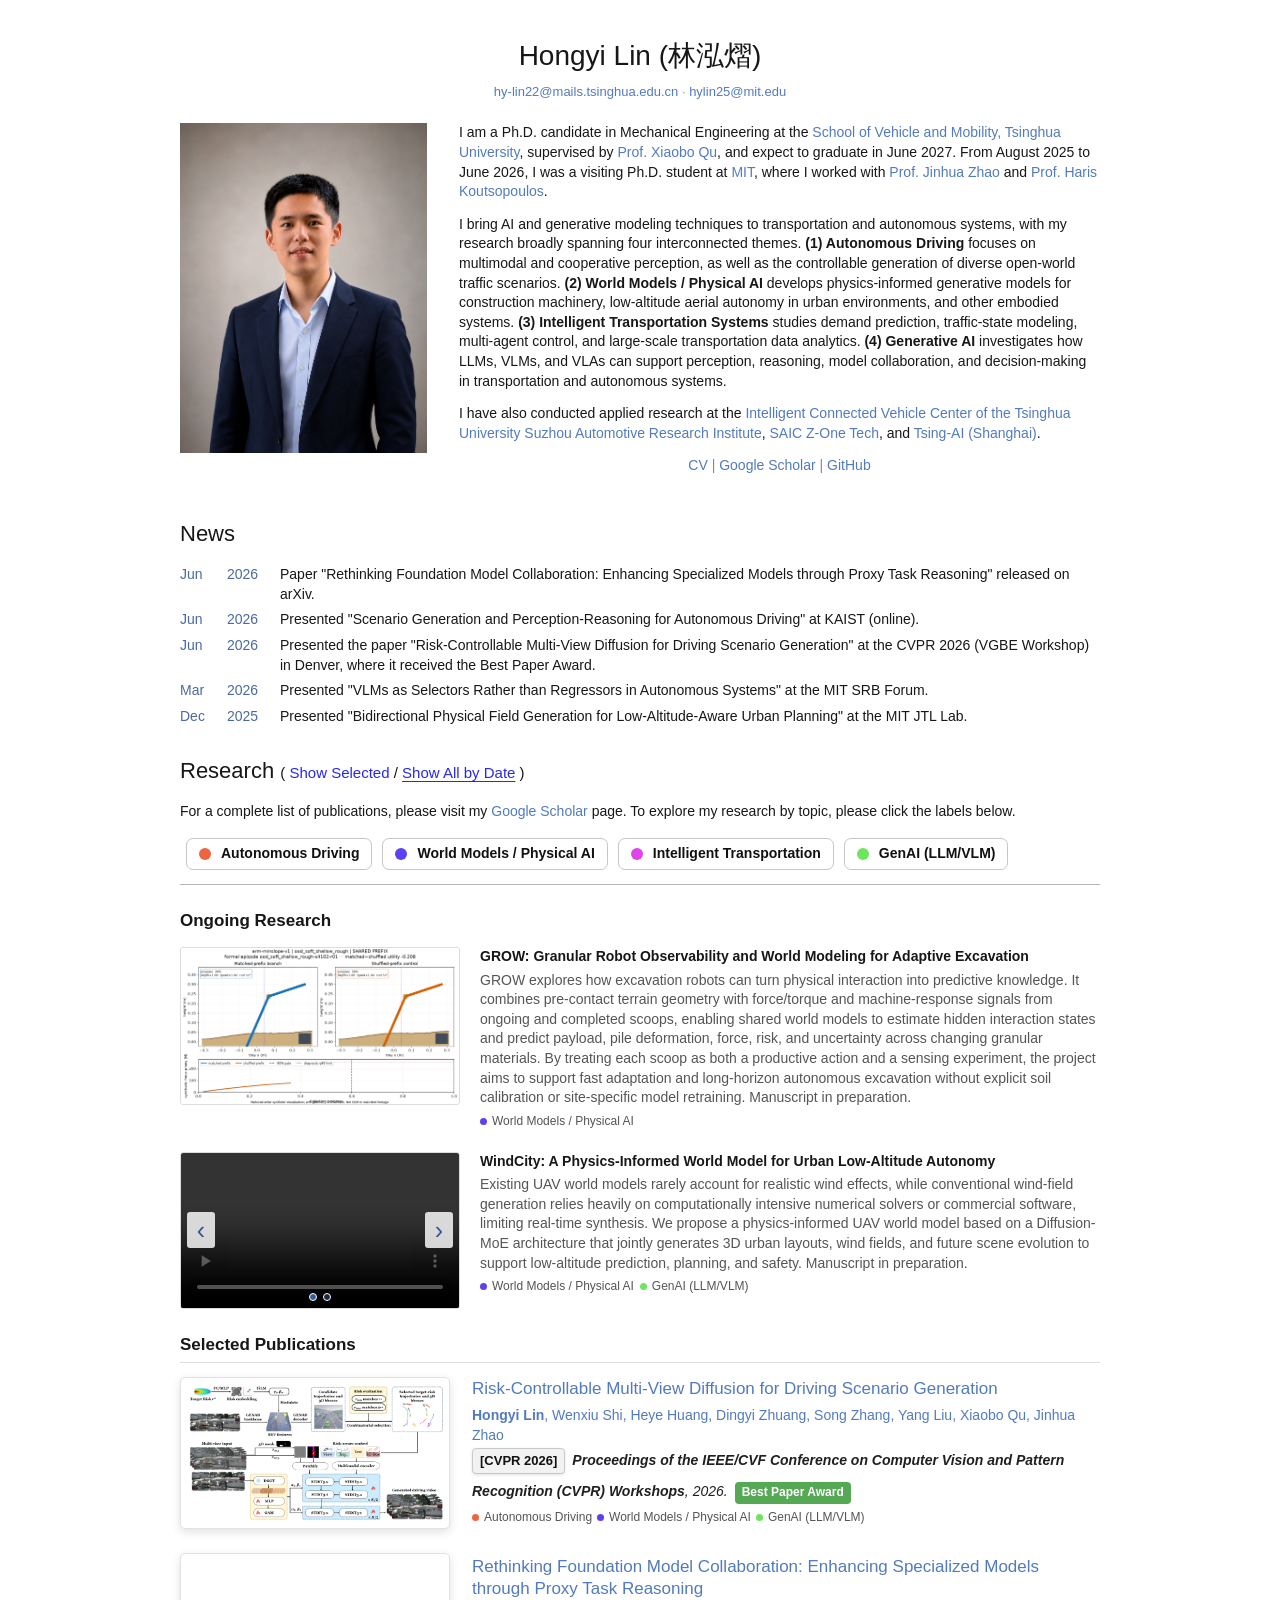
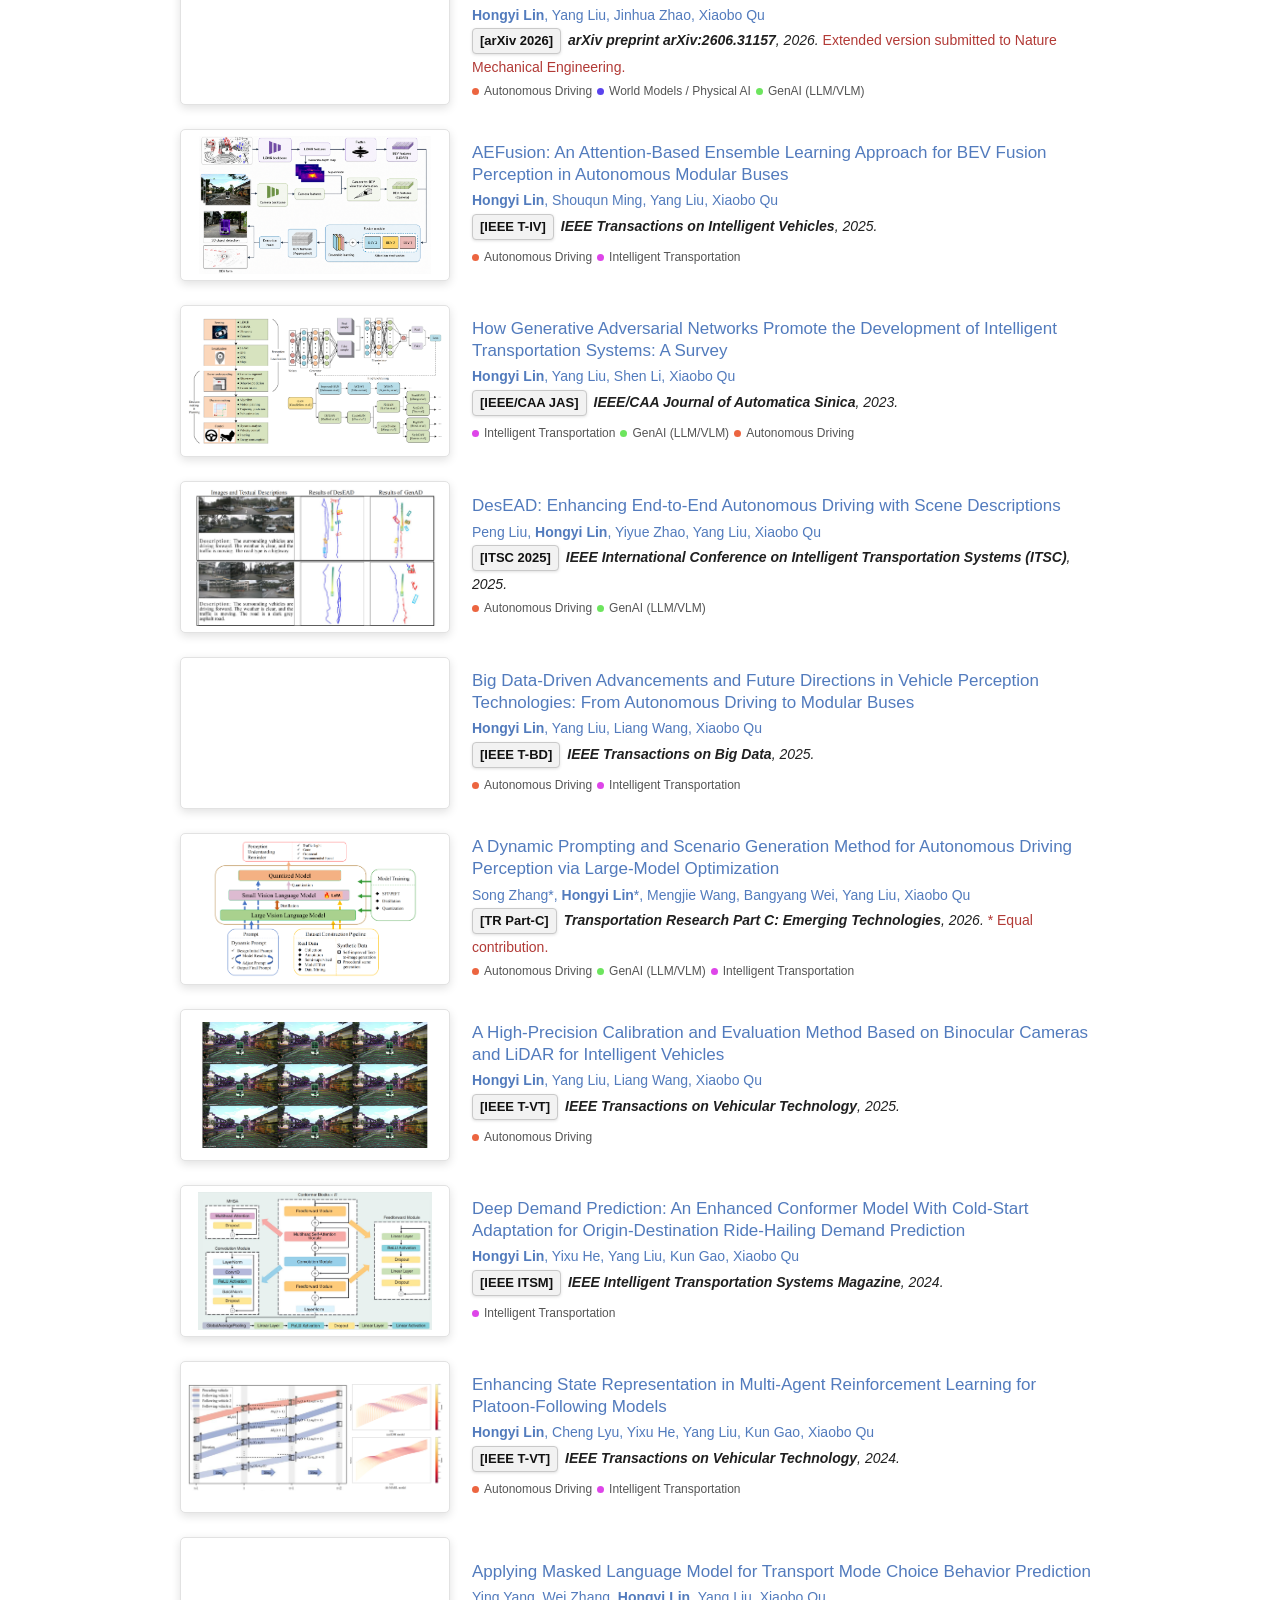
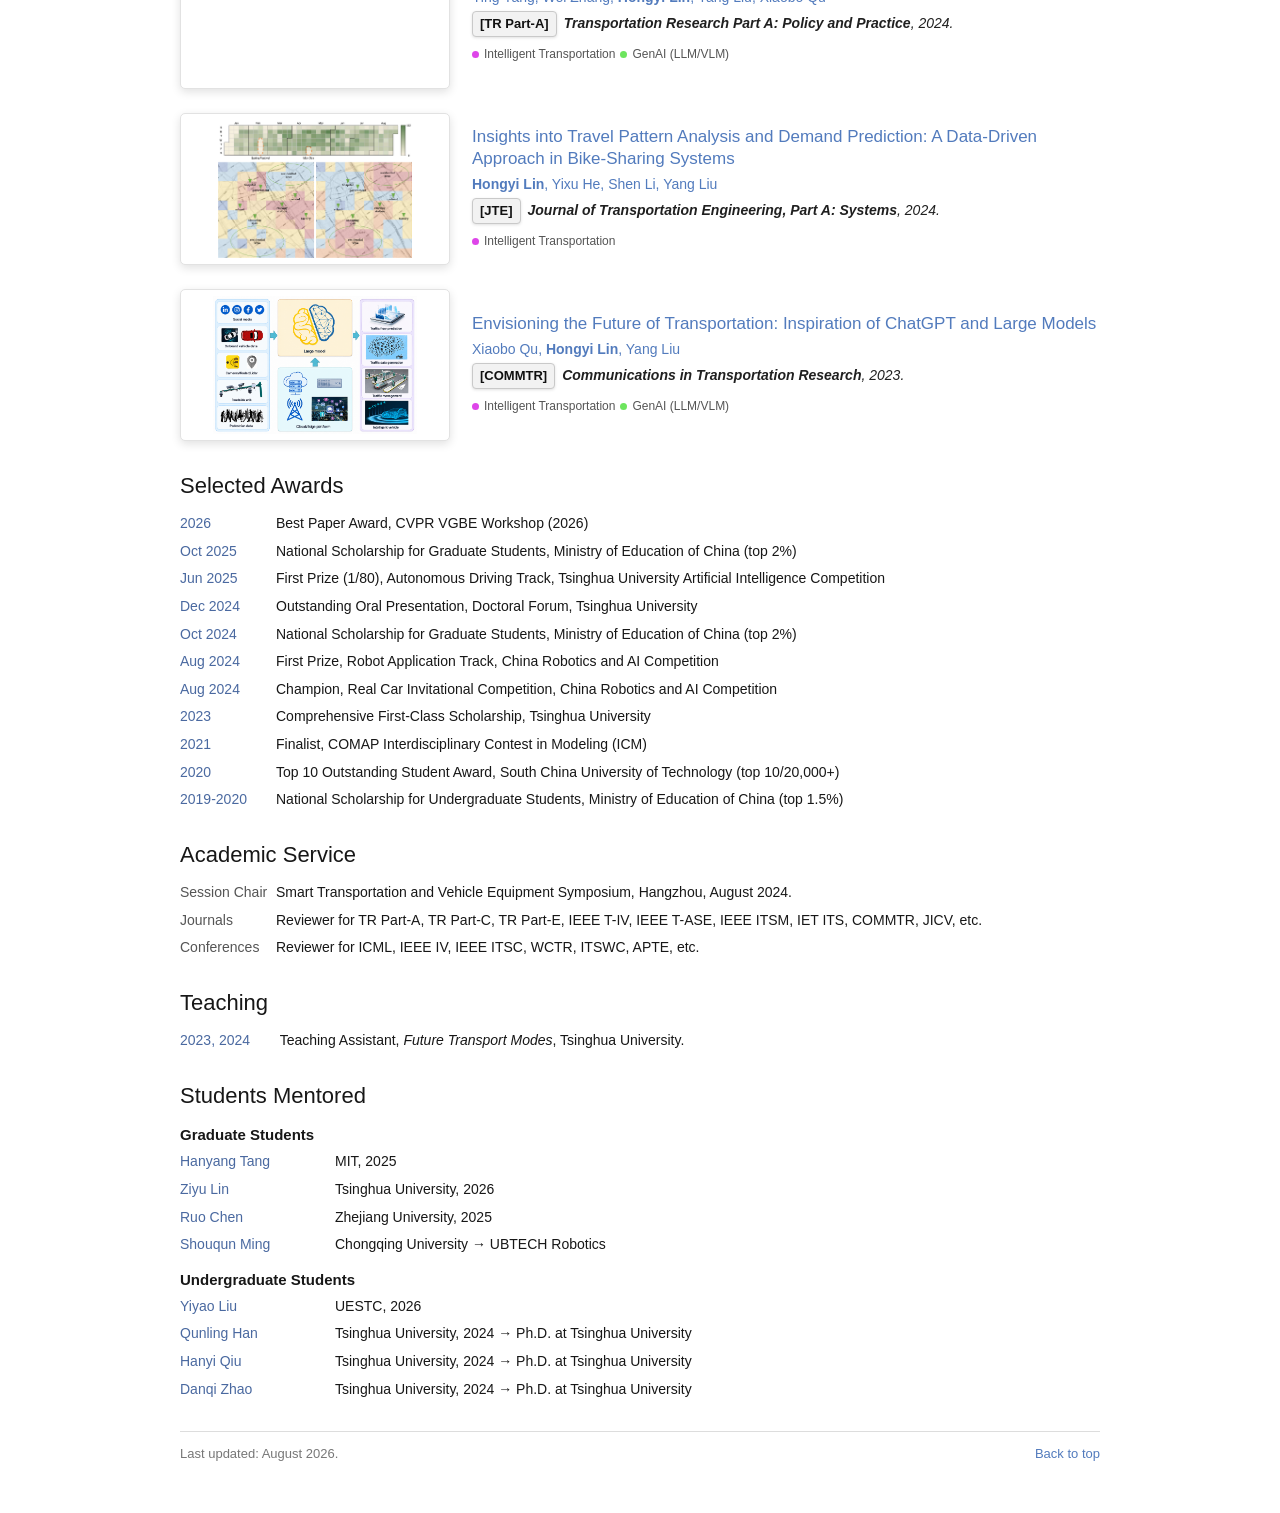
==== index.html @ 963e02c4 "Publish latest academic homepage" ====
<!DOCTYPE html><html lang="en"><head><meta charSet="utf-8"/><meta name="viewport" content="width=device-width, initial-scale=1"/><link rel="stylesheet" href="/_next/static/css/index.C1M2opIc.css" data-rsc-css-href="/_next/static/css/index.C1M2opIc.css" data-precedence="vite-rsc/importer-resources"/><link rel="modulepreload" fetchPriority="low" href="/_next/static/chunks/index-BpZXVQft.js"/><script src="/_next/static/chunks/rolldown-runtime-C60lm6uB.js" type="module" async=""></script><script src="/_next/static/chunks/framework-BgSIrAUN.js" type="module" async=""></script><link rel="modulepreload" href="/_next/static/chunks/layout-segment-context-D71dS33d.js" crossorigin=""/><link rel="modulepreload" href="/_next/static/chunks/page-6f1nJbVe.js" crossorigin=""/><title>Hongyi Lin | 林泓熠</title><meta name="description" content="Academic homepage of Hongyi Lin (林泓熠), a Ph.D. candidate at Tsinghua University working on autonomous driving, Physical AI, world models, intelligent transportation, and generative AI."/><meta property="og:title" content="Hongyi Lin"/><meta property="og:description" content="Autonomous driving, Physical AI, world models, intelligent transportation, and generative AI."/><meta property="og:type" content="website"/><meta name="twitter:card" content="summary"/><meta name="twitter:title" content="Hongyi Lin"/><meta name="twitter:description" content="Autonomous driving, Physical AI, world models, intelligent transportation, and generative AI."/><link rel="shortcut icon" href="/favicon.svg"/><link rel="icon" href="/favicon.svg"/><script>Object.assign(((self[Symbol.for("vinext.navigationRuntime")]??={bootstrap:{routeManifest:null},functions:{}}).bootstrap.rsc??={rsc:[]}),{params:{},nav:{"pathname":"/","searchParams":[]}})</script><link rel="modulepreload" href="/_next/static/chunks/index-BpZXVQft.js" />
</head><body><main class="page" id="top"><section class="profile"><h1>Hongyi Lin (林泓熠)</h1><p class="email"><a href="mailto:hy-lin22@mails.tsinghua.edu.cn">hy-lin22@mails.tsinghua.edu.cn</a><span> · </span><a href="mailto:hylin25@mit.edu">hylin25@mit.edu</a></p><div class="profile-grid"><div class="portrait-box"><img src="/images/hongyi-lin-portrait-3x4.png" alt="Hongyi Lin" loading="eager" fetchPriority="high" decoding="async" data-nimg="fill" style="position:absolute;inset:0;width:100%;height:100%;object-fit:cover"/></div><div class="bio"><p>I am a Ph.D. candidate in Mechanical Engineering at the <a href="https://eng.svm.tsinghua.edu.cn/" target="_blank" rel="noreferrer">School of Vehicle and Mobility, Tsinghua University</a>, supervised by <a href="https://eng.svm.tsinghua.edu.cn/info/1025/1077.htm" target="_blank" rel="noreferrer">Prof. Xiaobo Qu</a>, and expect to graduate in June 2027. From August 2025 to June 2026, I was a visiting Ph.D. student at <a href="https://mobility.mit.edu/" target="_blank" rel="noreferrer">MIT</a>, where I worked with <a href="https://dusp.mit.edu/people/jinhua-zhao" target="_blank" rel="noreferrer">Prof. Jinhua Zhao</a> and <a href="https://coe.northeastern.edu/people/koutsopoulos-haris/" target="_blank" rel="noreferrer">Prof. Haris Koutsopoulos</a>.</p><p>I bring AI and generative modeling techniques to transportation and autonomous systems, with my research broadly spanning four interconnected themes. <strong>(1) Autonomous Driving</strong> focuses on multimodal and cooperative perception, as well as the controllable generation of diverse open-world traffic scenarios. <strong>(2) World Models / Physical AI</strong> develops physics-informed generative models for construction machinery, low-altitude aerial autonomy in urban environments, and other embodied systems. <strong>(3) Intelligent Transportation Systems</strong> studies demand prediction, traffic-state modeling, multi-agent control, and large-scale transportation data analytics. <strong>(4) Generative AI</strong> investigates how LLMs, VLMs, and VLAs can support perception, reasoning, model collaboration, and decision-making in transportation and autonomous systems.</p><p>I have also conducted applied research at the <a href="https://www.tsari.tsinghua.edu.cn/service/jsyf/znwlyf/" target="_blank" rel="noreferrer">Intelligent Connected Vehicle Center of the Tsinghua University Suzhou Automotive Research Institute</a>, <a href="https://www.z-one.tech/" target="_blank" rel="noreferrer">SAIC Z-One Tech</a>, and <a href="https://zex-t.com/" target="_blank" rel="noreferrer">Tsing-AI (Shanghai)</a>.</p><p class="profile-links"><a href="/Hongyi_Lin_CV.pdf" target="_blank" rel="noreferrer">CV</a> | <a href="https://scholar.google.cz/citations?user=pegSsfoAAAAJ&amp;hl=en" target="_blank" rel="noreferrer">Google Scholar</a> | <a href="https://github.com/HongyiLin6" target="_blank" rel="noreferrer">GitHub</a></p></div></div></section><section><h2>News</h2><div class="news-list"><div class="news-row"><span>Jun</span><span>2026</span><p>Paper &quot;Rethinking Foundation Model Collaboration: Enhancing Specialized Models through Proxy Task Reasoning&quot; released on arXiv.</p></div><div class="news-row"><span>Jun</span><span>2026</span><p>Presented &quot;Scenario Generation and Perception-Reasoning for Autonomous Driving&quot; at KAIST (online).</p></div><div class="news-row"><span>Jun</span><span>2026</span><p>Presented the paper &quot;Risk-Controllable Multi-View Diffusion for Driving Scenario Generation&quot; at the CVPR 2026 (VGBE Workshop) in Denver, where it received the Best Paper Award.</p></div><div class="news-row"><span>Mar</span><span>2026</span><p>Presented &quot;VLMs as Selectors Rather than Regressors in Autonomous Systems&quot; at the MIT SRB Forum.</p></div><div class="news-row"><span>Dec</span><span>2025</span><p>Presented &quot;Bidirectional Physical Field Generation for Low-Altitude-Aware Urban Planning&quot; at the MIT JTL Lab.</p></div><div class="news-row"><span>Jan</span><span>2025</span><p>Paper &quot;A High-Precision Calibration and Evaluation Method Based on Binocular Cameras and LiDAR for Intelligent Vehicles&quot; accepted by IEEE T-VT.</p></div><div class="news-row"><span>Dec</span><span>2024</span><p>Paper &quot;Big Data-Driven Advancements and Future Directions in Vehicle Perception Technologies: From Autonomous Driving to Modular Buses&quot; accepted by IEEE T-BD.</p></div><div class="news-row"><span>Dec</span><span>2024</span><p>Presented &quot;AEFusion: An Attention-Based Ensemble Learning Approach for BEV Fusion Perception in Autonomous Modular Buses&quot; at the Doctoral Forum, Tsinghua University, and received the Outstanding Oral Presentation Award.</p></div><div class="news-row"><span>Aug</span><span>2024</span><p>Paper &quot;AEFusion: An Attention-Based Ensemble Learning Approach for BEV Fusion Perception in Autonomous Modular Buses&quot; accepted by IEEE T-IV.</p></div><div class="news-row"><span>Aug</span><span>2024</span><p>Served as Session Chair at the Smart Transportation and Vehicle Equipment Symposium in Hangzhou.</p></div><div class="news-row"><span>Jul</span><span>2024</span><p>Presented &quot;Enhancing Transportation Modeling with Physics-Informed Machine Learning&quot; at APTE, National University of Singapore.</p></div><div class="news-row"><span>Jun</span><span>2024</span><p>Presented &quot;Framework for Large-Scale Urban Traffic State Estimation Based on AIGC&quot; at KES-STS 2024 (online), hosted in Portugal.</p></div><div class="news-row"><span>Jun</span><span>2024</span><p>Presented &quot;Enhancing State Representation in Multi-Agent Reinforcement Learning for Platoon-Following Models&quot; at WTC 2024 in Qingdao, China.</p></div><div class="news-row"><span>Mar</span><span>2024</span><p>Paper &quot;Enhancing State Representation in Multi-Agent Reinforcement Learning for Platoon-Following Models&quot; published online in IEEE T-VT.</p></div><div class="news-row"><span>Sep</span><span>2023</span><p>Paper &quot;Deep Demand Prediction: An Enhanced Conformer Model With Cold-Start Adaptation for Origin-Destination Ride-Hailing Demand Prediction&quot; published online in IEEE ITSM.</p></div><div class="news-row"><span>Jun</span><span>2023</span><p>Paper &quot;How Generative Adversarial Networks Promote the Development of Intelligent Transportation Systems: A Survey&quot; accepted by IEEE/CAA JAS.</p></div></div></section><section id="research"><h2 class="research-heading">Research <span>( <button class="">Show Selected</button> / <button class="active">Show All by Date</button> )</span></h2><p>For a complete list of publications, please visit my <a href="https://scholar.google.cz/citations?user=pegSsfoAAAAJ&amp;hl=en" target="_blank" rel="noreferrer">Google Scholar</a> page. To explore my research by topic, please click the labels below.</p><nav class="topic-filter" aria-label="Filter publications by topic"><button class="" style="--topic-color:#ec6540"><span class="topic-dot"></span>Autonomous Driving</button><button class="" style="--topic-color:#5a43ee"><span class="topic-dot"></span>World Models / Physical AI</button><button class="" style="--topic-color:#de45e9"><span class="topic-dot"></span>Intelligent Transportation</button><button class="" style="--topic-color:#6de55e"><span class="topic-dot"></span>GenAI (LLM/VLM)</button></nav><div class="research-rule"></div><h3>Ongoing Research</h3><div class="ongoing-list"><article class="ongoing-project"><img src="/media/earthmoving-world-model.gif" alt="Conditional earthmoving world-model rollout" width="1200" height="675" loading="lazy" decoding="async" class="ongoing-media" data-nimg="1"/><div><strong>GROW: Granular Robot Observability and World Modeling for Adaptive Excavation</strong><p>GROW explores how excavation robots can turn physical interaction into predictive knowledge. It combines pre-contact terrain geometry with force/torque and machine-response signals from ongoing and completed scoops, enabling shared world models to estimate hidden interaction states and predict payload, pile deformation, force, risk, and uncertainty across changing granular materials. By treating each scoop as both a productive action and a sensing experiment, the project aims to support fast adaptation and long-horizon autonomous excavation without explicit soil calibration or site-specific model retraining. Manuscript in preparation.</p><div class="ongoing-tags"><span class="paper-tag compact" style="--topic-color:#5a43ee"><span class="topic-dot"></span>World Models / Physical AI</span></div></div></article><article class="ongoing-project"><div class="ongoing-slider" aria-label="WindCity research videos"><div class="ongoing-slider-track" style="transform:translateX(-0%)"><div class="ongoing-slide"><video class="ongoing-media" controls="" muted="" loop="" playsInline="" preload="metadata"><source src="/media/windcity-uav.mp4" type="video/mp4"/></video></div><div class="ongoing-slide"><img src="/media/windcity-wind-field.gif" alt="WindCity urban wind-field evolution" width="640" height="240" loading="lazy" decoding="async" class="ongoing-media" data-nimg="1"/></div></div><button type="button" class="slider-arrow slider-previous" aria-label="Show previous WindCity video">‹</button><button type="button" class="slider-arrow slider-next" aria-label="Show next WindCity video">›</button><div class="slider-dots" aria-label="Choose WindCity video"><button type="button" class="active" aria-label="Show WindCity video 1" aria-current="true"></button><button type="button" class="" aria-label="Show WindCity video 2"></button></div></div><div><strong>WindCity: A Physics-Informed World Model for Urban Low-Altitude Autonomy</strong><p>Existing UAV world models rarely account for realistic wind effects, while conventional wind-field generation relies heavily on computationally intensive numerical solvers or commercial software, limiting real-time synthesis. We propose a physics-informed UAV world model based on a Diffusion-MoE architecture that jointly generates 3D urban layouts, wind fields, and future scene evolution to support low-altitude prediction, planning, and safety. Manuscript in preparation.</p><div class="ongoing-tags"><span class="paper-tag compact" style="--topic-color:#5a43ee"><span class="topic-dot"></span>World Models / Physical AI</span><span class="paper-tag compact" style="--topic-color:#6de55e"><span class="topic-dot"></span>GenAI (LLM/VLM)</span></div></div></article></div><h3 class="publication-list-title">Selected Publications</h3><div aria-live="polite"><article class="publication-row"><a class="publication-image" href="https://openaccess.thecvf.com/content/CVPR2026W/VGBE/html/Lin_Risk-Controllable_Multi-View_Diffusion_for_Driving_Scenario_Generation_CVPRW_2026_paper.html" target="_blank" rel="noreferrer" tabindex="-1"><img src="/uploads/publications/1787118545807-24914146-f7f6-4f78-b8e6-bf16704ff6d8.png" alt="Research figure from Risk-Controllable Multi-View Diffusion for Driving Scenario Generation" width="1600" height="900" loading="lazy" decoding="async" data-nimg="1"/></a><div class="publication-copy"><a class="publication-title" href="https://openaccess.thecvf.com/content/CVPR2026W/VGBE/html/Lin_Risk-Controllable_Multi-View_Diffusion_for_Driving_Scenario_Generation_CVPRW_2026_paper.html" target="_blank" rel="noreferrer">Risk-Controllable Multi-View Diffusion for Driving Scenario Generation</a><p class="authors"><strong>Hongyi Lin</strong>, Wenxiu Shi, Heye Huang, Dingyi Zhuang, Song Zhang, Yang Liu, Xiaobo Qu, Jinhua Zhao</p><p class="venue"><span class="venue-badge">[<!-- -->CVPR 2026<!-- -->]</span><strong>Proceedings of the IEEE/CVF Conference on Computer Vision and Pattern Recognition (CVPR) Workshops</strong>, <!-- -->2026<!-- -->.<span class="award-badge">Best Paper Award</span></p><div class="publication-meta"><span class="paper-tags"><span class="paper-tag compact" style="--topic-color:#ec6540"><span class="topic-dot"></span>Autonomous Driving</span><span class="paper-tag compact" style="--topic-color:#5a43ee"><span class="topic-dot"></span>World Models / Physical AI</span><span class="paper-tag compact" style="--topic-color:#6de55e"><span class="topic-dot"></span>GenAI (LLM/VLM)</span></span></div></div></article><article class="publication-row"><a class="publication-image" href="https://scholar.google.cz/citations?view_op=view_citation&amp;hl=en&amp;user=pegSsfoAAAAJ&amp;citation_for_view=pegSsfoAAAAJ:O3NaXMp0MMsC" target="_blank" rel="noreferrer" tabindex="-1"><img src="/images/publications/vlm-selector-figure1.png" alt="Research figure from Rethinking Foundation Model Collaboration: Enhancing Specialized Models through Proxy Task Reasoning" width="1600" height="900" loading="lazy" decoding="async" data-nimg="1"/></a><div class="publication-copy"><a class="publication-title" href="https://scholar.google.cz/citations?view_op=view_citation&amp;hl=en&amp;user=pegSsfoAAAAJ&amp;citation_for_view=pegSsfoAAAAJ:O3NaXMp0MMsC" target="_blank" rel="noreferrer">Rethinking Foundation Model Collaboration: Enhancing Specialized Models through Proxy Task Reasoning</a><p class="authors"><strong>Hongyi Lin</strong>, Yang Liu, Jinhua Zhao, Xiaobo Qu</p><p class="venue"><span class="venue-badge">[<!-- -->arXiv 2026<!-- -->]</span><strong>arXiv preprint arXiv:2606.31157</strong>, <!-- -->2026<!-- -->.<!-- --> <em>Extended version submitted to Nature Mechanical Engineering<!-- -->.</em></p><div class="publication-meta"><span class="paper-tags"><span class="paper-tag compact" style="--topic-color:#ec6540"><span class="topic-dot"></span>Autonomous Driving</span><span class="paper-tag compact" style="--topic-color:#5a43ee"><span class="topic-dot"></span>World Models / Physical AI</span><span class="paper-tag compact" style="--topic-color:#6de55e"><span class="topic-dot"></span>GenAI (LLM/VLM)</span></span></div></div></article><article class="publication-row"><a class="publication-image" href="https://doi.org/10.1109/TIV.2024.3454288" target="_blank" rel="noreferrer" tabindex="-1"><img src="/uploads/publications/1787119425774-a2892bb0-4a10-41a7-bf97-0a50e06126d9.png" alt="Research figure from AEFusion: An Attention-Based Ensemble Learning Approach for BEV Fusion Perception in Autonomous Modular Buses" width="1600" height="900" loading="lazy" decoding="async" data-nimg="1"/></a><div class="publication-copy"><a class="publication-title" href="https://doi.org/10.1109/TIV.2024.3454288" target="_blank" rel="noreferrer">AEFusion: An Attention-Based Ensemble Learning Approach for BEV Fusion Perception in Autonomous Modular Buses</a><p class="authors"><strong>Hongyi Lin</strong>, Shouqun Ming, Yang Liu, Xiaobo Qu</p><p class="venue"><span class="venue-badge">[<!-- -->IEEE T-IV<!-- -->]</span><strong>IEEE Transactions on Intelligent Vehicles</strong>, <!-- -->2025<!-- -->.</p><div class="publication-meta"><span class="paper-tags"><span class="paper-tag compact" style="--topic-color:#ec6540"><span class="topic-dot"></span>Autonomous Driving</span><span class="paper-tag compact" style="--topic-color:#de45e9"><span class="topic-dot"></span>Intelligent Transportation</span></span></div></div></article><article class="publication-row"><a class="publication-image" href="https://doi.org/10.1109/JAS.2023.123744" target="_blank" rel="noreferrer" tabindex="-1"><img src="/uploads/publications/1787121255342-3c48c660-8a7a-413b-a62e-6adcd79c401a.png" alt="Research figure from How Generative Adversarial Networks Promote the Development of Intelligent Transportation Systems: A Survey" width="1600" height="900" loading="lazy" decoding="async" data-nimg="1"/></a><div class="publication-copy"><a class="publication-title" href="https://doi.org/10.1109/JAS.2023.123744" target="_blank" rel="noreferrer">How Generative Adversarial Networks Promote the Development of Intelligent Transportation Systems: A Survey</a><p class="authors"><strong>Hongyi Lin</strong>, Yang Liu, Shen Li, Xiaobo Qu</p><p class="venue"><span class="venue-badge">[<!-- -->IEEE/CAA JAS<!-- -->]</span><strong>IEEE/CAA Journal of Automatica Sinica</strong>, <!-- -->2023<!-- -->.</p><div class="publication-meta"><span class="paper-tags"><span class="paper-tag compact" style="--topic-color:#de45e9"><span class="topic-dot"></span>Intelligent Transportation</span><span class="paper-tag compact" style="--topic-color:#6de55e"><span class="topic-dot"></span>GenAI (LLM/VLM)</span><span class="paper-tag compact" style="--topic-color:#ec6540"><span class="topic-dot"></span>Autonomous Driving</span></span></div></div></article><article class="publication-row"><a class="publication-image" href="https://scholar.google.com/scholar?q=DesEAD+Enhancing+End-to-End+Autonomous+Driving+with+Scene+Descriptions" target="_blank" rel="noreferrer" tabindex="-1"><img src="/uploads/publications/1787120159186-bcadcf33-3279-46ce-a679-9e3bc16fd0b1.png" alt="Research figure from DesEAD: Enhancing End-to-End Autonomous Driving with Scene Descriptions" width="1600" height="900" loading="lazy" decoding="async" data-nimg="1"/></a><div class="publication-copy"><a class="publication-title" href="https://scholar.google.com/scholar?q=DesEAD+Enhancing+End-to-End+Autonomous+Driving+with+Scene+Descriptions" target="_blank" rel="noreferrer">DesEAD: Enhancing End-to-End Autonomous Driving with Scene Descriptions</a><p class="authors">Peng Liu, <strong>Hongyi Lin</strong>, Yiyue Zhao, Yang Liu, Xiaobo Qu</p><p class="venue"><span class="venue-badge">[<!-- -->ITSC 2025<!-- -->]</span><strong>IEEE International Conference on Intelligent Transportation Systems (ITSC)</strong>, <!-- -->2025<!-- -->.</p><div class="publication-meta"><span class="paper-tags"><span class="paper-tag compact" style="--topic-color:#ec6540"><span class="topic-dot"></span>Autonomous Driving</span><span class="paper-tag compact" style="--topic-color:#6de55e"><span class="topic-dot"></span>GenAI (LLM/VLM)</span></span></div></div></article><article class="publication-row"><a class="publication-image" href="https://ieeexplore.ieee.org/abstract/document/10833875/" target="_blank" rel="noreferrer" tabindex="-1"><img src="/uploads/publications/1787120070886-e3a9d48f-0d5b-43d4-8e19-ea20e1d608a7.png" alt="Research figure from Big Data-Driven Advancements and Future Directions in Vehicle Perception Technologies: From Autonomous Driving to Modular Buses" width="1600" height="900" loading="lazy" decoding="async" data-nimg="1"/></a><div class="publication-copy"><a class="publication-title" href="https://ieeexplore.ieee.org/abstract/document/10833875/" target="_blank" rel="noreferrer">Big Data-Driven Advancements and Future Directions in Vehicle Perception Technologies: From Autonomous Driving to Modular Buses</a><p class="authors"><strong>Hongyi Lin</strong>, Yang Liu, Liang Wang, Xiaobo Qu</p><p class="venue"><span class="venue-badge">[<!-- -->IEEE T-BD<!-- -->]</span><strong>IEEE Transactions on Big Data</strong>, <!-- -->2025<!-- -->.</p><div class="publication-meta"><span class="paper-tags"><span class="paper-tag compact" style="--topic-color:#ec6540"><span class="topic-dot"></span>Autonomous Driving</span><span class="paper-tag compact" style="--topic-color:#de45e9"><span class="topic-dot"></span>Intelligent Transportation</span></span></div></div></article><article class="publication-row"><a class="publication-image" href="https://doi.org/10.1016/j.trc.2026.105672" target="_blank" rel="noreferrer" tabindex="-1"><img src="/uploads/publications/1787118827218-cb9aea8a-db78-4595-871d-53e30a556331.png" alt="Research figure from A Dynamic Prompting and Scenario Generation Method for Autonomous Driving Perception via Large-Model Optimization" width="1600" height="900" loading="lazy" decoding="async" data-nimg="1"/></a><div class="publication-copy"><a class="publication-title" href="https://doi.org/10.1016/j.trc.2026.105672" target="_blank" rel="noreferrer">A Dynamic Prompting and Scenario Generation Method for Autonomous Driving Perception via Large-Model Optimization</a><p class="authors">Song Zhang*, <strong>Hongyi Lin</strong>*, Mengjie Wang, Bangyang Wei, Yang Liu, Xiaobo Qu</p><p class="venue"><span class="venue-badge">[<!-- -->TR Part-C<!-- -->]</span><strong>Transportation Research Part C: Emerging Technologies</strong>, <!-- -->2026<!-- -->.<!-- --> <em>* Equal contribution<!-- -->.</em></p><div class="publication-meta"><span class="paper-tags"><span class="paper-tag compact" style="--topic-color:#ec6540"><span class="topic-dot"></span>Autonomous Driving</span><span class="paper-tag compact" style="--topic-color:#6de55e"><span class="topic-dot"></span>GenAI (LLM/VLM)</span><span class="paper-tag compact" style="--topic-color:#de45e9"><span class="topic-dot"></span>Intelligent Transportation</span></span></div></div></article><article class="publication-row"><a class="publication-image" href="https://doi.org/10.1109/TVT.2025.3530479" target="_blank" rel="noreferrer" tabindex="-1"><img src="/images/calibration-grid.png" alt="Research figure from A High-Precision Calibration and Evaluation Method Based on Binocular Cameras and LiDAR for Intelligent Vehicles" width="1600" height="900" loading="lazy" decoding="async" data-nimg="1"/></a><div class="publication-copy"><a class="publication-title" href="https://doi.org/10.1109/TVT.2025.3530479" target="_blank" rel="noreferrer">A High-Precision Calibration and Evaluation Method Based on Binocular Cameras and LiDAR for Intelligent Vehicles</a><p class="authors"><strong>Hongyi Lin</strong>, Yang Liu, Liang Wang, Xiaobo Qu</p><p class="venue"><span class="venue-badge">[<!-- -->IEEE T-VT<!-- -->]</span><strong>IEEE Transactions on Vehicular Technology</strong>, <!-- -->2025<!-- -->.</p><div class="publication-meta"><span class="paper-tags"><span class="paper-tag compact" style="--topic-color:#ec6540"><span class="topic-dot"></span>Autonomous Driving</span></span></div></div></article><article class="publication-row"><a class="publication-image" href="https://doi.org/10.1109/MITS.2023.3309653" target="_blank" rel="noreferrer" tabindex="-1"><img src="/uploads/publications/1787120982593-e8d116a0-f94f-487c-8dd3-a90496e6d9ea.png" alt="Research figure from Deep Demand Prediction: An Enhanced Conformer Model With Cold-Start Adaptation for Origin-Destination Ride-Hailing Demand Prediction" width="1600" height="900" loading="lazy" decoding="async" data-nimg="1"/></a><div class="publication-copy"><a class="publication-title" href="https://doi.org/10.1109/MITS.2023.3309653" target="_blank" rel="noreferrer">Deep Demand Prediction: An Enhanced Conformer Model With Cold-Start Adaptation for Origin-Destination Ride-Hailing Demand Prediction</a><p class="authors"><strong>Hongyi Lin</strong>, Yixu He, Yang Liu, Kun Gao, Xiaobo Qu</p><p class="venue"><span class="venue-badge">[<!-- -->IEEE ITSM<!-- -->]</span><strong>IEEE Intelligent Transportation Systems Magazine</strong>, <!-- -->2024<!-- -->.</p><div class="publication-meta"><span class="paper-tags"><span class="paper-tag compact" style="--topic-color:#de45e9"><span class="topic-dot"></span>Intelligent Transportation</span></span></div></div></article><article class="publication-row"><a class="publication-image" href="https://doi.org/10.1109/TVT.2024.3373533" target="_blank" rel="noreferrer" tabindex="-1"><img src="/uploads/publications/1787120394976-2c570cef-c4df-4ff8-a604-9a0885ebd5a6.png" alt="Research figure from Enhancing State Representation in Multi-Agent Reinforcement Learning for Platoon-Following Models" width="1600" height="900" loading="lazy" decoding="async" data-nimg="1"/></a><div class="publication-copy"><a class="publication-title" href="https://doi.org/10.1109/TVT.2024.3373533" target="_blank" rel="noreferrer">Enhancing State Representation in Multi-Agent Reinforcement Learning for Platoon-Following Models</a><p class="authors"><strong>Hongyi Lin</strong>, Cheng Lyu, Yixu He, Yang Liu, Kun Gao, Xiaobo Qu</p><p class="venue"><span class="venue-badge">[<!-- -->IEEE T-VT<!-- -->]</span><strong>IEEE Transactions on Vehicular Technology</strong>, <!-- -->2024<!-- -->.</p><div class="publication-meta"><span class="paper-tags"><span class="paper-tag compact" style="--topic-color:#ec6540"><span class="topic-dot"></span>Autonomous Driving</span><span class="paper-tag compact" style="--topic-color:#de45e9"><span class="topic-dot"></span>Intelligent Transportation</span></span></div></div></article><article class="publication-row"><a class="publication-image" href="https://doi.org/10.1016/j.tra.2024.104074" target="_blank" rel="noreferrer" tabindex="-1"><img src="/uploads/publications/1787123414118-f1f9be8b-a18f-4082-b916-45ac5e7648c7.png" alt="Research figure from Applying Masked Language Model for Transport Mode Choice Behavior Prediction" width="1600" height="900" loading="lazy" decoding="async" data-nimg="1"/></a><div class="publication-copy"><a class="publication-title" href="https://doi.org/10.1016/j.tra.2024.104074" target="_blank" rel="noreferrer">Applying Masked Language Model for Transport Mode Choice Behavior Prediction</a><p class="authors">Ying Yang, Wei Zhang, <strong>Hongyi Lin</strong>, Yang Liu, Xiaobo Qu</p><p class="venue"><span class="venue-badge">[<!-- -->TR Part-A<!-- -->]</span><strong>Transportation Research Part A: Policy and Practice</strong>, <!-- -->2024<!-- -->.</p><div class="publication-meta"><span class="paper-tags"><span class="paper-tag compact" style="--topic-color:#de45e9"><span class="topic-dot"></span>Intelligent Transportation</span><span class="paper-tag compact" style="--topic-color:#6de55e"><span class="topic-dot"></span>GenAI (LLM/VLM)</span></span></div></div></article><article class="publication-row"><a class="publication-image" href="https://doi.org/10.1061/JTEPBS.TEENG-8137" target="_blank" rel="noreferrer" tabindex="-1"><img src="/uploads/publications/1787120977043-40102e1a-538f-484d-aa33-3d20bb9a4cce.png" alt="Research figure from Insights into Travel Pattern Analysis and Demand Prediction: A Data-Driven Approach in Bike-Sharing Systems" width="1600" height="900" loading="lazy" decoding="async" data-nimg="1"/></a><div class="publication-copy"><a class="publication-title" href="https://doi.org/10.1061/JTEPBS.TEENG-8137" target="_blank" rel="noreferrer">Insights into Travel Pattern Analysis and Demand Prediction: A Data-Driven Approach in Bike-Sharing Systems</a><p class="authors"><strong>Hongyi Lin</strong>, Yixu He, Shen Li, Yang Liu</p><p class="venue"><span class="venue-badge">[<!-- -->JTE<!-- -->]</span><strong>Journal of Transportation Engineering, Part A: Systems</strong>, <!-- -->2024<!-- -->.</p><div class="publication-meta"><span class="paper-tags"><span class="paper-tag compact" style="--topic-color:#de45e9"><span class="topic-dot"></span>Intelligent Transportation</span></span></div></div></article><article class="publication-row"><a class="publication-image" href="https://doi.org/10.1016/j.commtr.2023.100103" target="_blank" rel="noreferrer" tabindex="-1"><img src="/uploads/publications/1787120978428-3305b521-44c9-4cca-ab0a-4b8d2c6e243f.png" alt="Research figure from Envisioning the Future of Transportation: Inspiration of ChatGPT and Large Models" width="1600" height="900" loading="lazy" decoding="async" data-nimg="1"/></a><div class="publication-copy"><a class="publication-title" href="https://doi.org/10.1016/j.commtr.2023.100103" target="_blank" rel="noreferrer">Envisioning the Future of Transportation: Inspiration of ChatGPT and Large Models</a><p class="authors">Xiaobo Qu, <strong>Hongyi Lin</strong>, Yang Liu</p><p class="venue"><span class="venue-badge">[<!-- -->COMMTR<!-- -->]</span><strong>Communications in Transportation Research</strong>, <!-- -->2023<!-- -->.</p><div class="publication-meta"><span class="paper-tags"><span class="paper-tag compact" style="--topic-color:#de45e9"><span class="topic-dot"></span>Intelligent Transportation</span><span class="paper-tag compact" style="--topic-color:#6de55e"><span class="topic-dot"></span>GenAI (LLM/VLM)</span></span></div></div></article></div></section><section><h2>Selected Awards</h2><div class="simple-list"><p><span>2026</span>Best Paper Award, CVPR VGBE Workshop (2026)</p><p><span>Oct 2025</span>National Scholarship for Graduate Students, Ministry of Education of China (top 2%)</p><p><span>Jun 2025</span>First Prize (1/80), Autonomous Driving Track, Tsinghua University Artificial Intelligence Competition</p><p><span>Dec 2024</span>Outstanding Oral Presentation, Doctoral Forum, Tsinghua University</p><p><span>Oct 2024</span>National Scholarship for Graduate Students, Ministry of Education of China (top 2%)</p><p><span>Aug 2024</span>First Prize, Robot Application Track, China Robotics and AI Competition</p><p><span>Aug 2024</span>Champion, Real Car Invitational Competition, China Robotics and AI Competition</p><p><span>2023</span>Comprehensive First-Class Scholarship, Tsinghua University</p><p><span>2021</span>Finalist, COMAP Interdisciplinary Contest in Modeling (ICM)</p><p><span>2020</span>Top 10 Outstanding Student Award, South China University of Technology (top 10/20,000+)</p><p><span>2019-2020</span>National Scholarship for Undergraduate Students, Ministry of Education of China (top 1.5%)</p></div></section><section><h2>Academic Service</h2><div class="simple-list service-list"><p><span>Session Chair</span>Smart Transportation and Vehicle Equipment Symposium, Hangzhou, August 2024.</p><p><span>Journals</span>Reviewer for TR Part-A, TR Part-C, TR Part-E, IEEE T-IV, IEEE T-ASE, IEEE ITSM, IET ITS, COMMTR, JICV, etc.</p><p><span>Conferences</span>Reviewer for ICML, IEEE IV, IEEE ITSC, WCTR, ITSWC, APTE, etc.</p></div></section><section><h2>Teaching</h2><div class="simple-list"><p><span>2023, 2024</span> Teaching Assistant, <em>Future Transport Modes</em>, Tsinghua University.</p></div></section><section><h2>Students Mentored</h2><div class="simple-list mentoring-list"><h3>Graduate Students</h3><p><span>Hanyang Tang</span>MIT, 2025</p><p><span>Ziyu Lin</span>Tsinghua University, 2026</p><p><span>Ruo Chen</span>Zhejiang University, 2025</p><p><span>Shouqun Ming</span>Chongqing University → UBTECH Robotics</p><h3>Undergraduate Students</h3><p><span>Yiyao Liu</span>UESTC, 2026</p><p><span>Qunling Han</span>Tsinghua University, 2024 → Ph.D. at Tsinghua University</p><p><span>Hanyi Qiu</span>Tsinghua University, 2024 → Ph.D. at Tsinghua University</p><p><span>Danqi Zhao</span>Tsinghua University, 2024 → Ph.D. at Tsinghua University</p></div></section><footer><p>Last updated: August 2026.</p><p><a href="#top">Back to top</a></p></footer></main><script type="module" src="/_next/static/chunks/index-BpZXVQft.js" id="_R_" async=""></script><script>((self[Symbol.for("vinext.navigationRuntime")]??={bootstrap:{routeManifest:null},functions:{}}).bootstrap.rsc??={rsc:[]}).rsc.push("2:I[\"43ff2fb034b8\",[],\"Children\",1]\n")</script><script>((self[Symbol.for("vinext.navigationRuntime")]??={bootstrap:{routeManifest:null},functions:{}}).bootstrap.rsc??={rsc:[]}).rsc.push("3:I[\"99e50bc1c07a\",[],\"GlobalErrorBoundary\",1]\n")</script><script>((self[Symbol.for("vinext.navigationRuntime")]??={bootstrap:{routeManifest:null},functions:{}}).bootstrap.rsc??={rsc:[]}).rsc.push("4:I[\"a4f9a8437bde\",[],\"default\",1]\n")</script><script>((self[Symbol.for("vinext.navigationRuntime")]??={bootstrap:{routeManifest:null},functions:{}}).bootstrap.rsc??={rsc:[]}).rsc.push("5:I[\"99e50bc1c07a\",[],\"ErrorBoundary\",1]\n")</script><script>((self[Symbol.for("vinext.navigationRuntime")]??={bootstrap:{routeManifest:null},functions:{}}).bootstrap.rsc??={rsc:[]}).rsc.push("6:I[\"e159047a93f1\",[],\"LayoutSegmentProvider\",1]\n")</script><script>((self[Symbol.for("vinext.navigationRuntime")]??={bootstrap:{routeManifest:null},functions:{}}).bootstrap.rsc??={rsc:[]}).rsc.push("7:I[\"43ff2fb034b8\",[],\"Slot\",1]\n")</script><script>((self[Symbol.for("vinext.navigationRuntime")]??={bootstrap:{routeManifest:null},functions:{}}).bootstrap.rsc??={rsc:[]}).rsc.push("8:I[\"105d30f76def\",[],\"AppRouterScrollTarget\",1]\n")</script><script>((self[Symbol.for("vinext.navigationRuntime")]??={bootstrap:{routeManifest:null},functions:{}}).bootstrap.rsc??={rsc:[]}).rsc.push("9:I[\"99e50bc1c07a\",[],\"RedirectBoundary\",1]\n")</script><script>((self[Symbol.for("vinext.navigationRuntime")]??={bootstrap:{routeManifest:null},functions:{}}).bootstrap.rsc??={rsc:[]}).rsc.push(":HL[\"/_next/static/css/index.C1M2opIc.css\",\"style\"     ]\n")</script><script>((self[Symbol.for("vinext.navigationRuntime")]??={bootstrap:{routeManifest:null},functions:{}}).bootstrap.rsc??={rsc:[]}).rsc.push("0:{\"__route\":\"route:/\",\"__interceptionContext\":null,\"__layoutIds\":[\"layout:/\"],\"__rootLayout\":\"/\",\"__sourcePage\":\"/page\",\"page:/\":\"$L1\",\"layout:/\":[[[[\"$\",\"link\",\"css:/_next/static/css/index.C1M2opIc.css\",{\"rel\":\"stylesheet\",\"precedence\":\"vite-rsc/importer-resources\",\"href\":\"/_next/static/css/index.C1M2opIc.css\",\"data-rsc-css-href\":\"/_next/static/css/index.C1M2opIc.css\"}],\"$undefined\"],[\"$\",\"html\",null,{\"lang\":\"en\",\"children\":[\"$\",\"body\",null,{\"children\":[\"$\",\"$L2\",null,{}]}]}]],null],\"route:/\":[[[\"$\",\"meta\",null,{\"charSet\":\"utf-8\"}],[[\"$\",\"title\",\"0\",{\"children\":\"Hongyi Lin | 林泓熠\"}],[\"$\",\"meta\",\"1\",{\"name\":\"description\",\"content\":\"Academic homepage of Hongyi Lin (林泓熠), a Ph.D. candidate at Tsinghua University working on autonomous driving, Physical AI, world models, intelligent transportation, and generative AI.\"}],[\"$\",\"meta\",\"2\",{\"property\":\"og:title\",\"content\":\"Hongyi Lin\"}],[\"$\",\"meta\",\"3\",{\"property\":\"og:description\",\"content\":\"Autonomous driving, Physical AI, world models, intelligent transportation, and generative AI.\"}],[\"$\",\"meta\",\"4\",{\"property\":\"og:type\",\"content\":\"website\"}],[\"$\",\"meta\",\"5\",{\"name\":\"twitter:card\",\"content\":\"summary\"}],[\"$\",\"meta\",\"6\",{\"name\":\"twitter:title\",\"content\":\"Hongyi Lin\"}],[\"$\",\"meta\",\"7\",{\"name\":\"twitter:description\",\"content\":\"Autonomous driving, Physical AI, world models, intelligent transportation, and generative AI.\"}],[\"$\",\"link\",\"8\",{\"rel\":\"shortcut icon\",\"href\":\"/favicon.svg\"}],[\"$\",\"link\",\"9\",{\"rel\":\"icon\",\"href\":\"/favicon.svg\"}]],[[\"$\",\"meta\",\"0\",{\"name\":\"viewport\",\"content\":\"width=device-width, initial-scale=1\"}]]],[\"$\",\"$L3\",null,{\"fallback\":\"$4\",\"children\":[\"$\",\"$L5\",null,{\"fallback\":\"$4\",\"children\":[\"$\",\"$L6\",null,{\"providerId\":\"layout:/\",\"segmentMap\":{\"children\":[]},\"children\":[\"$\",\"$L7\",null,{\"id\":\"layout:/\",\"parallelSlots\":\"$undefined\",\"children\":[\"$\",\"$L8\",null,{\"children\":[\"$\",\"$L9\",null,{\"children\":[[\"$\",\"$L6\",null,{\"providerId\":\"page:/\",\"segmentMap\":{\"children\":[\"__PAGE__\"]},\"children\":[\"$\",\"$L7\",null,{\"id\":\"page:/\"}]}],null]}]}]}]}]}]}],null,null],\"__layoutFlags\":{\"layout:/\":\"s\"},\"__artifactCompatibility\":{\"schemaVersion\":1,\"graphVersion\":\"app-route-graph:1177fd80f83fa7b0\",\"deploymentVersion\":\"9e168b9e-7da6-469f-b3b8-17fa7b67c6cd\",\"appElementsSchemaVersion\":1,\"rscPayloadSchemaVersion\":1,\"rootBoundaryId\":\"/\",\"renderEpoch\":null},\"__renderObservation\":{\"schemaVersion\":1,\"output\":{\"kind\":\"app-rsc\",\"mountedSlotsFingerprint\":null,\"renderEpoch\":null,\"rootBoundaryId\":\"/\",\"routeId\":\"route:/\"},\"completeness\":\"partial\",\"boundaryOutcome\":{\"kind\":\"unknown\"},\"requestApis\":[{\"kind\":\"connection\",\"status\":\"unknown\"},{\"kind\":\"cookies\",\"status\":\"unknown\"},{\"kind\":\"draftMode\",\"status\":\"unknown\"},{\"kind\":\"headers\",\"status\":\"unknown\"},{\"kind\":\"params\",\"status\":\"unknown\"},{\"kind\":\"searchParams\",\"status\":\"unknown\"}],\"dynamicFetches\":[],\"cacheTags\":[\"/\",\"_N_T_/\",\"_N_T_/index\",\"_N_T_/layout\",\"_N_T_/page\"],\"pathTags\":[\"/\"],\"cacheability\":\"unknown\",\"downgrade\":{\"target\":\"freshRender\",\"reasons\":[{\"code\":\"CP_DOWNGRADE_CACHEABILITY_UNKNOWN\",\"target\":\"freshRender\"},{\"code\":\"CP_DOWNGRADE_INCOMPLETE_OBSERVATION\",\"completeness\":\"partial\",\"target\":\"freshRender\"},{\"code\":\"CP_DOWNGRADE_UNKNOWN_REQUEST_API\",\"requestApi\":\"connection\",\"target\":\"freshRender\"},{\"code\":\"CP_DOWNGRADE_UNKNOWN_REQUEST_API\",\"requestApi\":\"cookies\",\"target\":\"freshRender\"},{\"code\":\"CP_DOWNGRADE_UNKNOWN_REQUEST_API\",\"requestApi\":\"draftMode\",\"target\":\"freshRender\"},{\"code\":\"CP_DOWNGRADE_UNKNOWN_REQUEST_API\",\"requestApi\":\"headers\",\"target\":\"freshRender\"},{\"code\":\"CP_DOWNGRADE_UNKNOWN_REQUEST_API\",\"requestApi\":\"params\",\"target\":\"freshRender\"},{\"code\":\"CP_DOWNGRADE_UNKNOWN_REQUEST_API\",\"requestApi\":\"searchParams\",\"target\":\"freshRender\"}],\"fallback\":{\"kind\":\"breakerFallback\",\"code\":\"CP_PRIVATE_DYNAMIC_DOWNGRADE\",\"mode\":\"renderFresh\",\"scope\":\"affectedOutput\",\"fields\":{\"reasonCodes\":[\"CP_DOWNGRADE_CACHEABILITY_UNKNOWN\",\"CP_DOWNGRADE_INCOMPLETE_OBSERVATION\",\"CP_DOWNGRADE_UNKNOWN_REQUEST_API\",\"CP_DOWNGRADE_UNKNOWN_REQUEST_API\",\"CP_DOWNGRADE_UNKNOWN_REQUEST_API\",\"CP_DOWNGRADE_UNKNOWN_REQUEST_API\",\"CP_DOWNGRADE_UNKNOWN_REQUEST_API\",\"CP_DOWNGRADE_UNKNOWN_REQUEST_API\"],\"target\":\"freshRender\"}},\"isPublicCacheCandidate\":false}}}\n")</script><script>((self[Symbol.for("vinext.navigationRuntime")]??={bootstrap:{routeManifest:null},functions:{}}).bootstrap.rsc??={rsc:[]}).rsc.push("a:I[\"6efdf509a785\",[],\"default\",1]\n")</script><script>((self[Symbol.for("vinext.navigationRuntime")]??={bootstrap:{routeManifest:null},functions:{}}).bootstrap.rsc??={rsc:[]}).rsc.push("1:[\"$\",\"$La\",null,{\"params\":\"$@b\",\"searchParams\":\"$@c\"}]\n")</script><script>((self[Symbol.for("vinext.navigationRuntime")]??={bootstrap:{routeManifest:null},functions:{}}).bootstrap.rsc??={rsc:[]}).rsc.push("b:{}\n")</script><script>((self[Symbol.for("vinext.navigationRuntime")]??={bootstrap:{routeManifest:null},functions:{}}).bootstrap.rsc??={rsc:[]}).rsc.push("c:{}\n")</script><script>Object.assign(((self[Symbol.for("vinext.navigationRuntime")]??={bootstrap:{routeManifest:null},functions:{}}).bootstrap.rsc??={rsc:[]}),{"initialCacheKind":"dynamic"});((self[Symbol.for("vinext.navigationRuntime")]??={bootstrap:{routeManifest:null},functions:{}}).bootstrap.rsc??={rsc:[]}).done=true</script></body></html>
---- _next/static/css/index.C1M2opIc.css ----
/*! tailwindcss v4.2.1 | MIT License | https://tailwindcss.com */
@layer properties{@supports (((-webkit-hyphens:none)) and (not (margin-trim:inline))) or ((-moz-orient:inline) and (not (color:rgb(from red r g b)))){*,:before,:after{--tw-rotate-x:initial;--tw-rotate-y:initial;--tw-rotate-z:initial;--tw-skew-x:initial;--tw-skew-y:initial}::backdrop{--tw-rotate-x:initial;--tw-rotate-y:initial;--tw-rotate-z:initial;--tw-skew-x:initial;--tw-skew-y:initial}}}@layer theme{:root,:host{--font-sans:ui-sans-serif, system-ui, sans-serif, "Apple Color Emoji", "Segoe UI Emoji", "Segoe UI Symbol", "Noto Color Emoji";--font-mono:ui-monospace, SFMono-Regular, Menlo, Monaco, Consolas, "Liberation Mono", "Courier New", monospace;--spacing:.25rem;--default-font-family:var(--font-sans);--default-mono-font-family:var(--font-mono)}}@layer base{*,:after,:before{box-sizing:border-box;border:0 solid;margin:0;padding:0}::backdrop{box-sizing:border-box;border:0 solid;margin:0;padding:0}::file-selector-button{box-sizing:border-box;border:0 solid;margin:0;padding:0}html,:host{-webkit-text-size-adjust:100%;tab-size:4;line-height:1.5;font-family:var(--default-font-family,ui-sans-serif, system-ui, sans-serif, "Apple Color Emoji", "Segoe UI Emoji", "Segoe UI Symbol", "Noto Color Emoji");font-feature-settings:var(--default-font-feature-settings,normal);font-variation-settings:var(--default-font-variation-settings,normal);-webkit-tap-highlight-color:transparent}hr{height:0;color:inherit;border-top-width:1px}abbr:where([title]){-webkit-text-decoration:underline dotted;text-decoration:underline dotted}h1,h2,h3,h4,h5,h6{font-size:inherit;font-weight:inherit}a{color:inherit;-webkit-text-decoration:inherit;-webkit-text-decoration:inherit;-webkit-text-decoration:inherit;-webkit-text-decoration:inherit;text-decoration:inherit}b,strong{font-weight:bolder}code,kbd,samp,pre{font-family:var(--default-mono-font-family,ui-monospace, SFMono-Regular, Menlo, Monaco, Consolas, "Liberation Mono", "Courier New", monospace);font-feature-settings:var(--default-mono-font-feature-settings,normal);font-variation-settings:var(--default-mono-font-variation-settings,normal);font-size:1em}small{font-size:80%}sub,sup{vertical-align:baseline;font-size:75%;line-height:0;position:relative}sub{bottom:-.25em}sup{top:-.5em}table{text-indent:0;border-color:inherit;border-collapse:collapse}:-moz-focusring{outline:auto}progress{vertical-align:baseline}summary{display:list-item}ol,ul,menu{list-style:none}img,svg,video,canvas,audio,iframe,embed,object{vertical-align:middle;display:block}img,video{max-width:100%;height:auto}button,input,select,optgroup,textarea{font:inherit;font-feature-settings:inherit;font-variation-settings:inherit;letter-spacing:inherit;color:inherit;opacity:1;background-color:#0000;border-radius:0}::file-selector-button{font:inherit;font-feature-settings:inherit;font-variation-settings:inherit;letter-spacing:inherit;color:inherit;opacity:1;background-color:#0000;border-radius:0}:where(select:is([multiple],[size])) optgroup{font-weight:bolder}:where(select:is([multiple],[size])) optgroup option{padding-inline-start:20px}::file-selector-button{margin-inline-end:4px}::placeholder{opacity:1}@supports (not ((-webkit-appearance:-apple-pay-button))) or (contain-intrinsic-size:1px){::placeholder{color:currentColor}@supports (color:color-mix(in lab, red, red)){::placeholder{color:color-mix(in oklab, currentcolor 50%, transparent)}}}textarea{resize:vertical}::-webkit-search-decoration{-webkit-appearance:none}::-webkit-date-and-time-value{min-height:1lh;text-align:inherit}::-webkit-datetime-edit{display:inline-flex}::-webkit-datetime-edit-fields-wrapper{padding:0}::-webkit-datetime-edit{padding-block:0}::-webkit-datetime-edit-year-field{padding-block:0}::-webkit-datetime-edit-month-field{padding-block:0}::-webkit-datetime-edit-day-field{padding-block:0}::-webkit-datetime-edit-hour-field{padding-block:0}::-webkit-datetime-edit-minute-field{padding-block:0}::-webkit-datetime-edit-second-field{padding-block:0}::-webkit-datetime-edit-millisecond-field{padding-block:0}::-webkit-datetime-edit-meridiem-field{padding-block:0}::-webkit-calendar-picker-indicator{line-height:1}:-moz-ui-invalid{box-shadow:none}button,input:where([type=button],[type=reset],[type=submit]){-webkit-appearance:button;appearance:button}::file-selector-button{-webkit-appearance:button;appearance:button}::-webkit-inner-spin-button{height:auto}::-webkit-outer-spin-button{height:auto}[hidden]:where(:not([hidden=until-found])){display:none!important}}@layer components;@layer utilities{.static{position:static}.start{inset-inline-start:var(--spacing)}.contents{display:contents}.hidden{display:none}.table{display:table}.transform{transform:var(--tw-rotate-x,) var(--tw-rotate-y,) var(--tw-rotate-z,) var(--tw-skew-x,) var(--tw-skew-y,)}}:root{--blue:#527bbd;--text:#171717;--muted:#555;--line:#b7b7b7}*{box-sizing:border-box}html{scroll-behavior:smooth}body{color:var(--text);background:#fff;margin:0;font-family:Lato,Arial,Helvetica,sans-serif;font-size:14px;line-height:1.4}button{font:inherit}a{color:var(--blue);text-decoration:none}a:hover,button:hover{text-decoration:underline}.page{width:min(920px,100% - 40px);margin:0 auto;padding:36px 0 50px}section{margin-bottom:32px;scroll-margin-top:20px}h1,h2,h3,p{margin-top:0}h2{margin-bottom:15px;font-size:22px;font-weight:500;line-height:1.2}h3{margin:24px 0 14px;font-size:17px;font-weight:600}.profile h1{text-align:center;margin-bottom:8px;font-size:28px;font-weight:500}.email{text-align:center;margin-bottom:22px;font-size:13px}.email span{color:#999}.profile-grid{grid-template-columns:247px 1fr;align-items:start;gap:32px;display:grid}.portrait-box{aspect-ratio:3/4;background:#eee;width:247px;position:relative;overflow:hidden}.portrait-box img{object-fit:contain;object-position:center}.bio p{margin-bottom:13px}.profile-links{color:#888;text-align:center;white-space:nowrap}.news-list{max-height:164px;padding-right:8px;overflow-y:auto}.news-row{grid-template-columns:40px 46px 1fr;align-items:baseline;column-gap:7px;padding:3px 0;display:grid}.news-row span{color:#4a69a0}.news-row p{margin:0}.research-heading{margin-bottom:17px}.research-heading span{font-size:15px;font-weight:400}.research-heading button{-webkit-appearance:none;appearance:none;color:#2828ef;font:inherit;cursor:pointer;background:0 0;border:0;padding:0;line-height:1.2}.research-heading button.active{text-underline-offset:3px;text-decoration:underline}.topic-filter{flex-wrap:wrap;gap:10px;margin:17px 6px 14px;display:flex}.topic-filter button{--topic-color:#777;color:#111;cursor:pointer;background:#fff;border:1px solid #c6c6c6;border-radius:7px;align-items:center;gap:10px;min-height:32px;padding:5px 12px;font-size:14px;font-weight:600;display:inline-flex}.topic-filter button.active{border-color:var(--topic-color);box-shadow:inset 0 0 0 1px var(--topic-color)}.topic-dot{background:var(--topic-color);border-radius:50%;flex:0 0 12px;width:12px;height:12px;display:inline-block}.research-rule{border-bottom:1px solid var(--line)}.ongoing-project{grid-template-columns:280px 1fr;align-items:start;gap:20px;margin-bottom:22px;display:grid}.ongoing-media{aspect-ratio:16/9;object-fit:contain;background:#fff;border:1px solid #ddd;border-radius:3px;width:100%;height:auto;display:block}.ongoing-slider{aspect-ratio:16/9;background:#fff;border:1px solid #ddd;border-radius:3px;width:100%;position:relative;overflow:hidden}.ongoing-slider-track{width:200%;height:100%;transition:transform .3s;display:flex}.ongoing-slide{flex:0 0 50%;justify-content:center;align-items:center;width:50%;height:100%;display:flex}.ongoing-slide .ongoing-media{border:0;border-radius:0;width:100%;height:100%}.slider-arrow{z-index:2;color:#345a94;cursor:pointer;background:#ffffffd1;border:0;border-radius:3px;place-items:center;width:28px;height:36px;padding:0;font-size:25px;line-height:1;display:grid;position:absolute;top:50%;transform:translateY(-50%)}.slider-arrow:hover{background:#fff;text-decoration:none}.slider-previous{left:6px}.slider-next{right:6px}.slider-dots{z-index:2;gap:6px;display:flex;position:absolute;bottom:7px;left:50%;transform:translate(-50%)}.slider-dots button{cursor:pointer;background:#365d9873;border:1px solid #fff;border-radius:50%;width:8px;height:8px;padding:0}.slider-dots button.active{background:#365d98}.ongoing-list p{color:var(--muted);margin:4px 0 5px}.ongoing-tags{flex-wrap:wrap;gap:6px;display:flex}.publication-list-title{border-bottom:1px solid #ddd;padding-bottom:5px}.publication-row{grid-template-columns:270px 1fr;align-items:center;gap:22px;min-height:152px;margin-bottom:24px;display:grid}.publication-image{aspect-ratio:16/9;contain:paint;background:#fff;border:1px solid #e2e2e2;border-radius:5px;justify-content:center;align-items:center;width:270px;height:auto;padding:6px;display:flex;position:relative;overflow:hidden;box-shadow:0 3px 10px #0000001f}.publication-image img{max-width:100%;max-height:100%;display:block;object-fit:contain!important;object-position:center!important;width:100%!important;height:100%!important;position:static!important}.publication-title{margin:-2px 0 6px;font-size:17px;line-height:1.28;display:block}.publication-copy p{margin-bottom:3px}.authors{color:var(--blue);font-size:14px;line-height:1.4}.venue{color:#202020;font-size:14px;font-style:italic}.authors strong{font-weight:700}.venue em{color:#b23a36;font-style:normal}.venue-badge{color:#111;white-space:nowrap;background:#f2f2f2;border:1px solid #c9c9c9;border-radius:4px;margin:0 7px 4px 0;padding:3px 7px;font-size:13px;font-style:normal;font-weight:700;display:inline-block;box-shadow:0 1px 3px #0000001f}.award-badge{color:#fff;background:#55a955;border-radius:4px;margin:4px 0 0 7px;padding:2px 7px;font-size:12px;font-style:normal;font-weight:700;line-height:1.45;display:inline-block}.publication-meta{flex-wrap:wrap;align-items:center;gap:7px 12px;margin-top:5px;display:flex}.paper-tags{flex-wrap:wrap;gap:5px;display:flex}.paper-tag{--topic-color:#777;color:#555;white-space:nowrap;align-items:center;gap:5px;font-size:12px;display:inline-flex}.paper-tag.compact .topic-dot{flex-basis:7px;width:7px;height:7px}.simple-list p{margin-bottom:8px}.simple-list span{color:#4a69a0;width:96px;display:inline-block}.service-list span{color:var(--muted)}.mentoring-list h3{margin:14px 0 7px;font-size:15px}.mentoring-list span{width:155px}footer{color:#777;border-top:1px solid #ddd;justify-content:space-between;padding-top:13px;font-size:13px;display:flex}footer p{margin:0}.admin-page{width:min(1180px,100% - 40px);margin:0 auto;padding:34px 0 60px}.admin-header{border-bottom:1px solid #ddd;justify-content:space-between;align-items:flex-end;gap:28px;margin-bottom:28px;padding-bottom:20px;display:flex}.admin-header h1{margin-bottom:7px;font-size:29px;font-weight:500}.admin-header p{color:#555;margin-bottom:0}.admin-eyebrow{text-transform:uppercase;letter-spacing:.06em;font-size:13px;color:var(--blue)!important;margin-bottom:6px!important}.admin-header-actions,.admin-footer-actions,.admin-row-actions{align-items:center;gap:9px;display:flex}.admin-primary,.admin-secondary,.admin-row-actions button{color:#365d98;cursor:pointer;background:#fff;border:1px solid #bfc7d3;border-radius:5px;padding:8px 14px}.admin-primary{color:#fff;background:#527bbd;border-color:#527bbd}.admin-primary:disabled,.admin-secondary:disabled,.admin-row-actions button:disabled{opacity:.5;cursor:default}.admin-list{gap:18px;display:grid}.admin-paper{background:#fff;border:1px solid #ddd;border-radius:7px;grid-template-columns:250px 1fr;gap:22px;padding:18px;display:grid}.admin-cover{flex-direction:column;align-items:stretch;gap:9px;display:flex}.admin-cover img{aspect-ratio:16/9;object-fit:contain;background:#fafafa;border:1px solid #ddd;border-radius:4px;width:100%}.admin-fields{gap:10px;display:grid}.admin-fields label{color:#444;gap:4px;font-size:13px;display:grid}.admin-fields input,.admin-fields textarea{color:#1b1b1b;background:#fff;border:1px solid #c8c8c8;border-radius:4px;width:100%;padding:7px 9px;font:14px/1.35 Arial,Helvetica,sans-serif}.admin-fields textarea{resize:vertical}.admin-inline{grid-template-columns:1fr 100px;gap:12px;display:grid}.admin-topic-row{flex-wrap:wrap;gap:7px 16px;padding:7px 0 2px;display:flex}.admin-topic-row label{color:#333;align-items:center;gap:5px;display:inline-flex}.admin-topic-row input{width:auto}.admin-row-actions{justify-content:flex-end}.admin-row-actions .admin-danger{color:#a2342f;border-color:#d8b7b5}.admin-message{color:#2b6534;background:#f2faf3;border:1px solid #b8d4bd;border-radius:5px;margin-bottom:18px;padding:10px 13px}.admin-error{color:#a2342f!important}.admin-footer-actions{justify-content:space-between;margin-top:22px}.admin-content-section{margin-bottom:34px}.admin-section-heading{border-bottom:1px solid #ddd;margin-bottom:14px;padding-bottom:10px}.admin-section-heading h2{margin-bottom:4px}.admin-section-heading p{color:#666;margin-bottom:0}.admin-ongoing-list{grid-template-columns:repeat(2,minmax(0,1fr));gap:18px;display:grid}.admin-copy-card{background:#fff;border:1px solid #ddd;border-radius:7px;gap:10px;padding:17px;display:grid}.admin-copy-card>strong{color:#365d98}.admin-copy-card label{color:#444;gap:4px;font-size:13px;display:grid}.admin-copy-card input,.admin-copy-card textarea{color:#1b1b1b;background:#fff;border:1px solid #c8c8c8;border-radius:4px;width:100%;padding:7px 9px;font:14px/1.4 Arial,Helvetica,sans-serif}.admin-copy-card textarea{resize:vertical}.admin-copy-card small{color:#666;line-height:1.45}.admin-profile-grid{grid-template-columns:repeat(2,minmax(0,1fr));gap:12px;display:grid}.admin-profile-grid .admin-wide{grid-column:1/-1}.admin-compact-list{gap:10px;display:grid}.admin-compact-row{background:#fff;border:1px solid #ddd;border-radius:6px;align-items:end;gap:10px;padding:12px;display:grid}.admin-news-row{grid-template-columns:72px 82px minmax(0,1fr) auto}.admin-labeled-row{grid-template-columns:130px minmax(0,1fr) auto}.admin-compact-row label{color:#444;gap:4px;font-size:12px;display:grid}.admin-compact-row input,.admin-compact-row textarea{color:#1b1b1b;background:#fff;border:1px solid #c8c8c8;border-radius:4px;width:100%;padding:7px 9px;font:14px/1.4 Arial,Helvetica,sans-serif}.admin-compact-row textarea{resize:vertical}.admin-vertical-actions{flex-direction:column;justify-content:center;align-self:stretch}.admin-vertical-actions button{min-width:72px;padding:5px 8px}.admin-add-row{margin-top:12px}@media (max-width:780px){.admin-header{flex-direction:column;align-items:flex-start}.admin-paper{grid-template-columns:1fr}.admin-cover{max-width:320px}.admin-ongoing-list,.admin-profile-grid{grid-template-columns:1fr}.admin-profile-grid .admin-wide{grid-column:auto}.admin-news-row,.admin-labeled-row{grid-template-columns:1fr}.admin-vertical-actions{flex-direction:row;justify-content:flex-end}}@media (max-width:760px){.page{padding-top:27px}.profile-grid{grid-template-columns:1fr;gap:22px}.portrait-box{width:min(247px,100%);margin:0 auto}.profile-links{white-space:normal;line-height:1.8}.topic-filter{gap:7px;margin-inline:0}.topic-filter button{flex:calc(50% - 7px);justify-content:flex-start}.news-row{grid-template-columns:34px 42px 1fr}.ongoing-project{grid-template-columns:240px 1fr;gap:17px}.publication-row{grid-template-columns:210px 1fr;gap:17px;min-height:118px}.publication-image{width:210px;height:auto}.publication-title{font-size:16px}.authors,.venue{font-size:14px}.simple-list span{width:auto;margin-bottom:1px;display:block}}@media (max-width:500px){.page{width:min(100% - 28px,920px)}.profile h1{font-size:26px}.email a{display:block}.email span{display:none}.research-heading span{margin-top:7px;font-size:14px;display:block}.topic-filter button{flex-basis:100%}.ongoing-project{grid-template-columns:1fr;gap:10px}.publication-row{grid-template-columns:1fr}.publication-image{aspect-ratio:16/9;width:100%;height:auto}}@property --tw-rotate-x{syntax:"*";inherits:false}@property --tw-rotate-y{syntax:"*";inherits:false}@property --tw-rotate-z{syntax:"*";inherits:false}@property --tw-skew-x{syntax:"*";inherits:false}@property --tw-skew-y{syntax:"*";inherits:false}
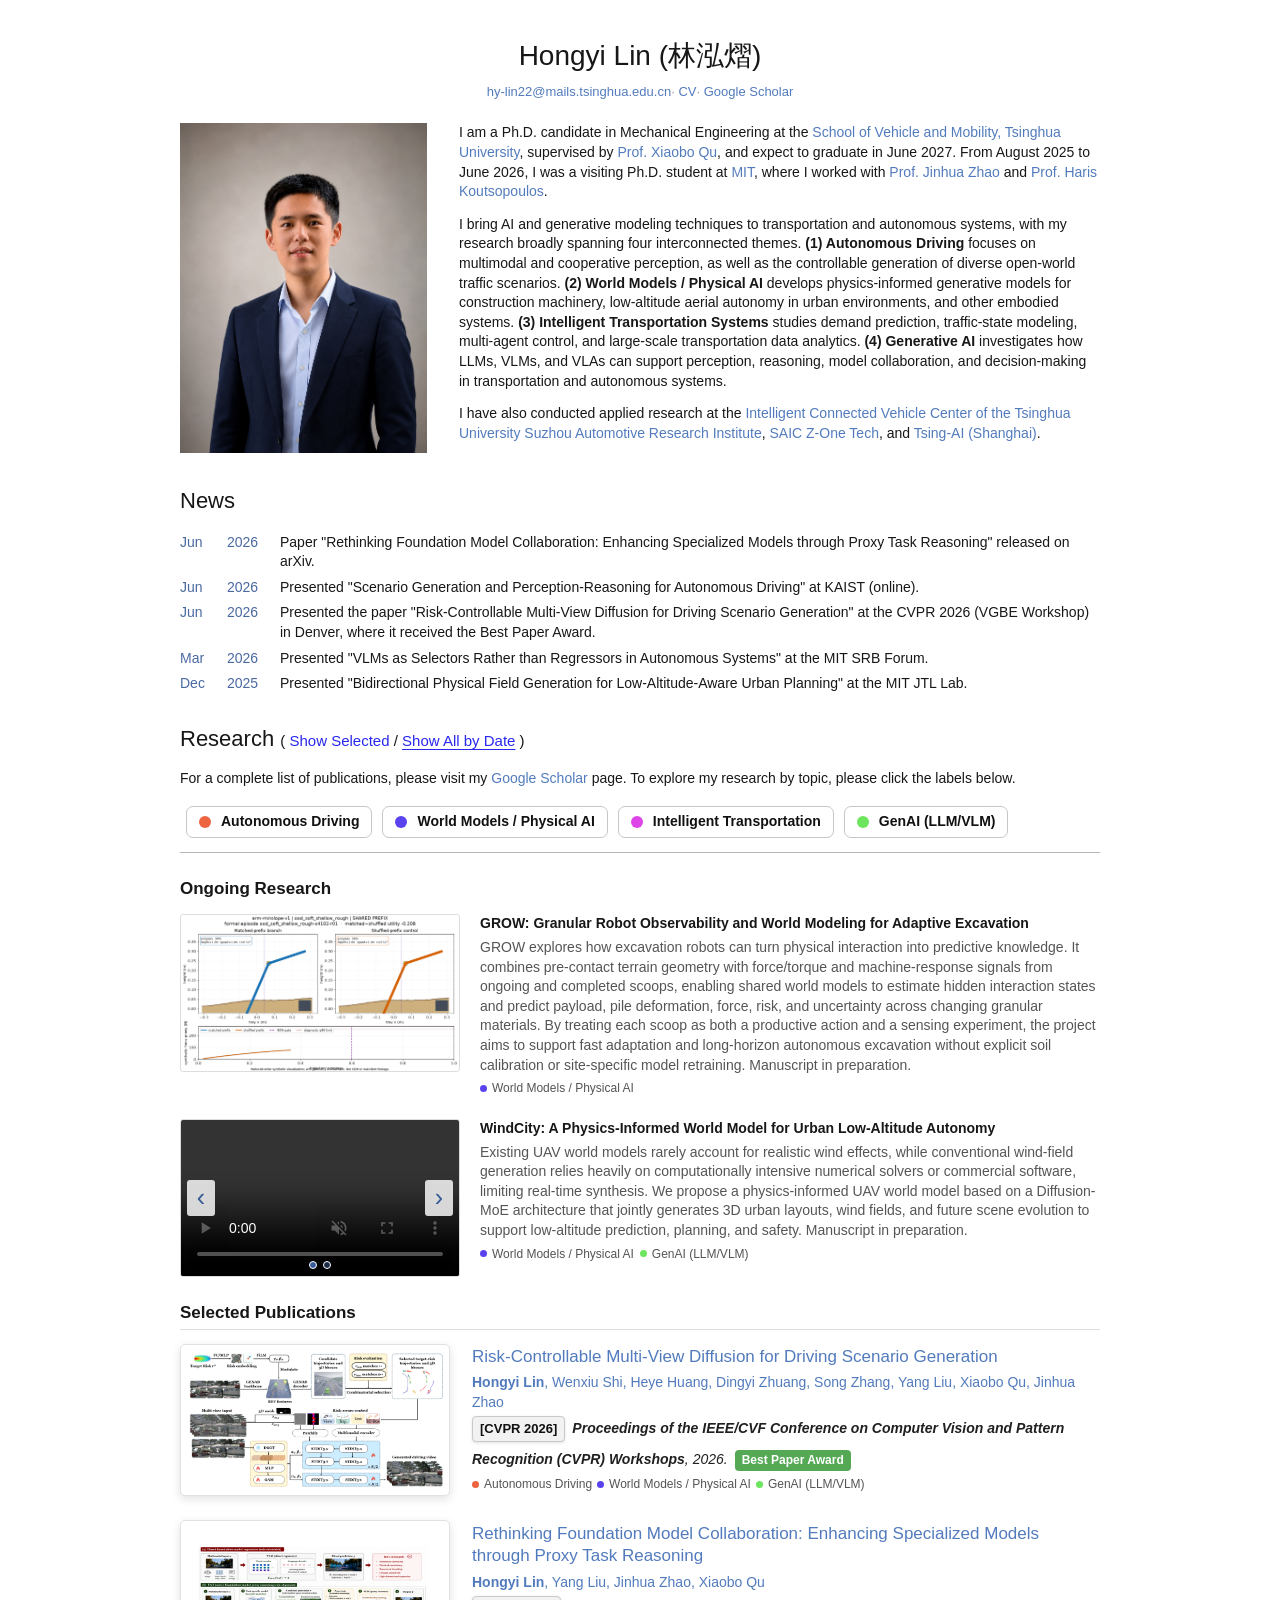
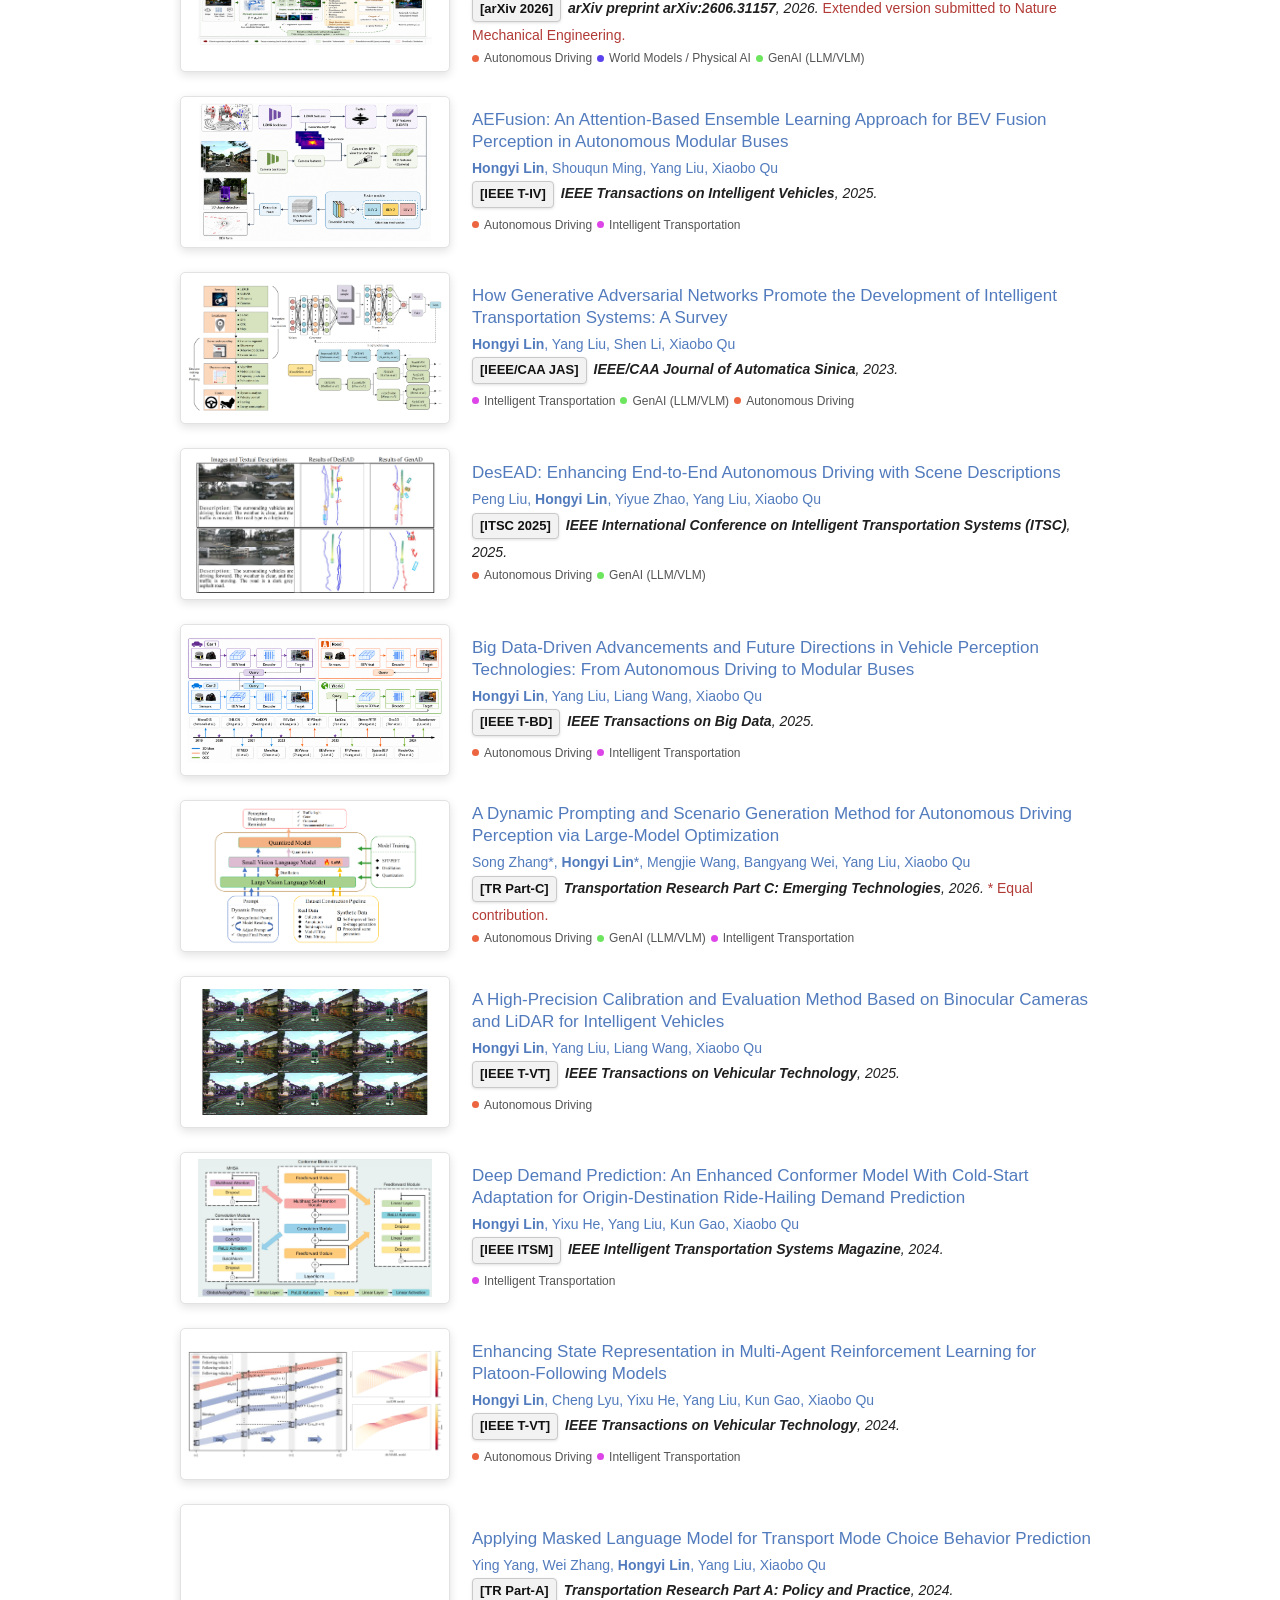
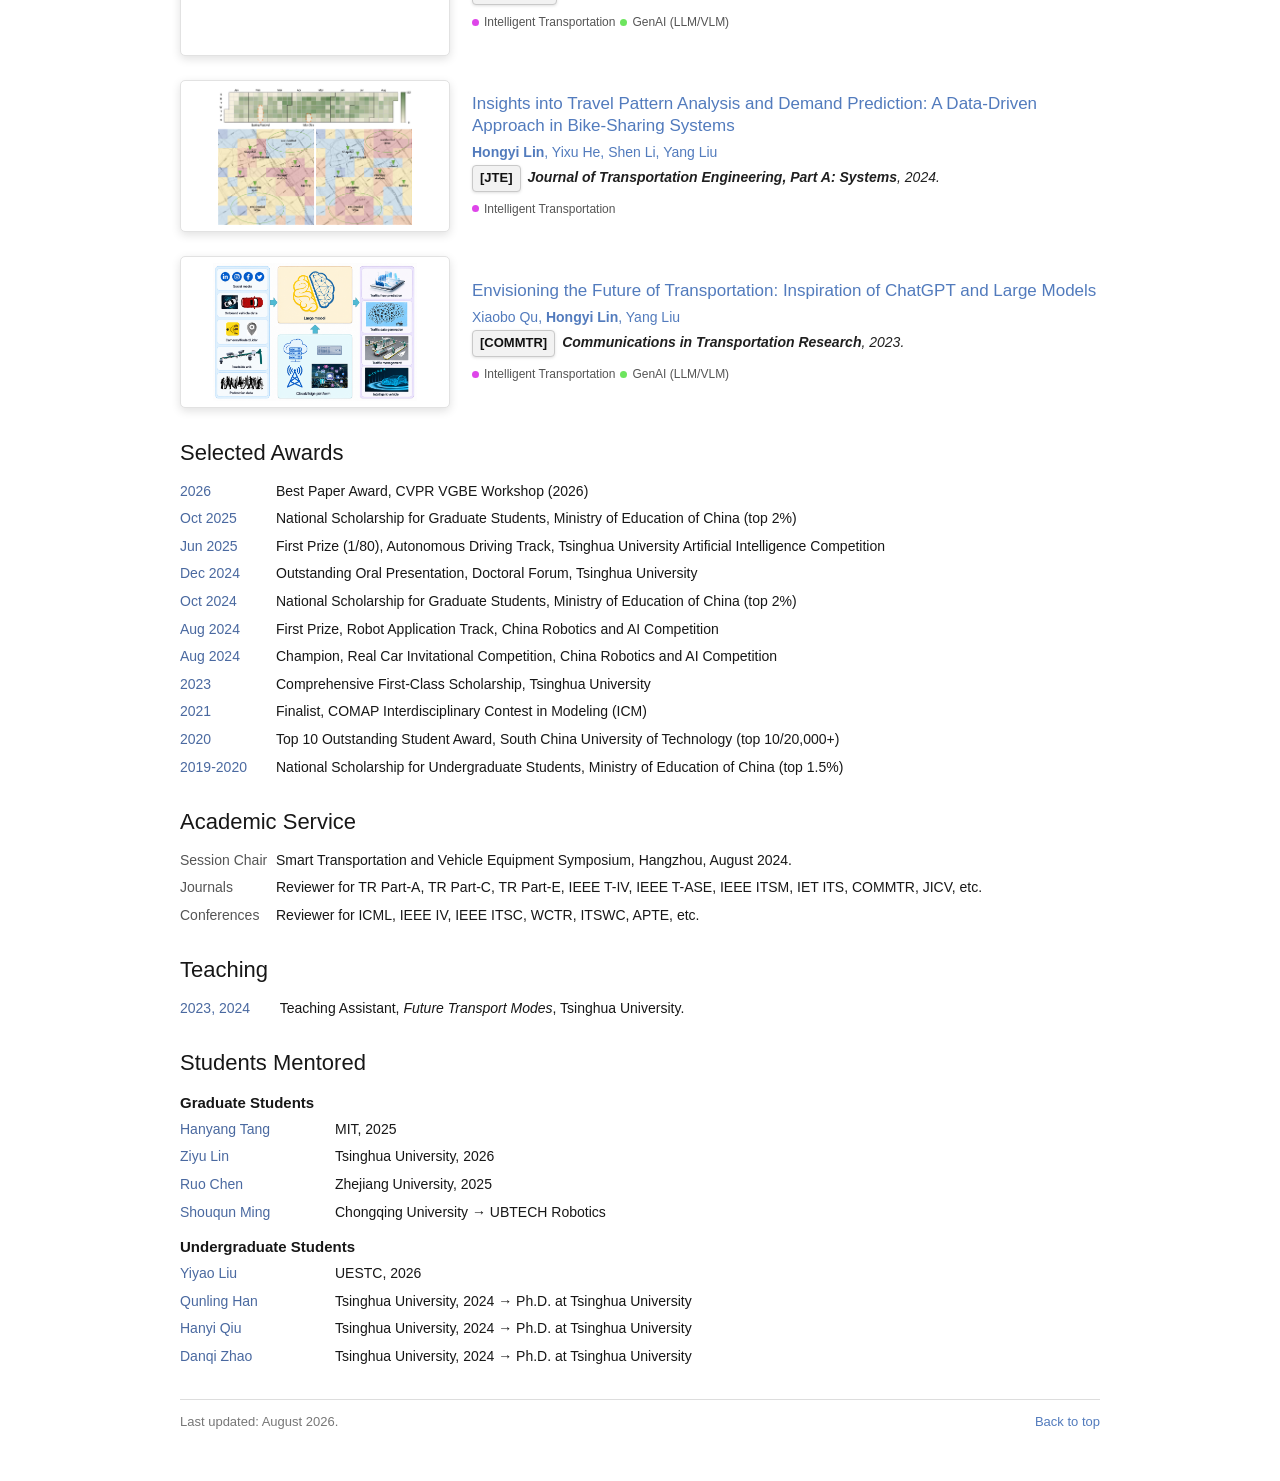
==== commit 1212e044: "Publish updated profile contact links" ====
--- a/index.html
+++ b/index.html
@@ -1,2 +1,2 @@
-<!DOCTYPE html><html lang="en"><head><meta charSet="utf-8"/><meta name="viewport" content="width=device-width, initial-scale=1"/><link rel="stylesheet" href="/_next/static/css/index.C1M2opIc.css" data-rsc-css-href="/_next/static/css/index.C1M2opIc.css" data-precedence="vite-rsc/importer-resources"/><link rel="modulepreload" fetchPriority="low" href="/_next/static/chunks/index-BpZXVQft.js"/><script src="/_next/static/chunks/rolldown-runtime-C60lm6uB.js" type="module" async=""></script><script src="/_next/static/chunks/framework-BgSIrAUN.js" type="module" async=""></script><link rel="modulepreload" href="/_next/static/chunks/layout-segment-context-D71dS33d.js" crossorigin=""/><link rel="modulepreload" href="/_next/static/chunks/page-6f1nJbVe.js" crossorigin=""/><title>Hongyi Lin | 林泓熠</title><meta name="description" content="Academic homepage of Hongyi Lin (林泓熠), a Ph.D. candidate at Tsinghua University working on autonomous driving, Physical AI, world models, intelligent transportation, and generative AI."/><meta property="og:title" content="Hongyi Lin"/><meta property="og:description" content="Autonomous driving, Physical AI, world models, intelligent transportation, and generative AI."/><meta property="og:type" content="website"/><meta name="twitter:card" content="summary"/><meta name="twitter:title" content="Hongyi Lin"/><meta name="twitter:description" content="Autonomous driving, Physical AI, world models, intelligent transportation, and generative AI."/><link rel="shortcut icon" href="/favicon.svg"/><link rel="icon" href="/favicon.svg"/><script>Object.assign(((self[Symbol.for("vinext.navigationRuntime")]??={bootstrap:{routeManifest:null},functions:{}}).bootstrap.rsc??={rsc:[]}),{params:{},nav:{"pathname":"/","searchParams":[]}})</script><link rel="modulepreload" href="/_next/static/chunks/index-BpZXVQft.js" />
-</head><body><main class="page" id="top"><section class="profile"><h1>Hongyi Lin (林泓熠)</h1><p class="email"><a href="mailto:hy-lin22@mails.tsinghua.edu.cn">hy-lin22@mails.tsinghua.edu.cn</a><span> · </span><a href="mailto:hylin25@mit.edu">hylin25@mit.edu</a></p><div class="profile-grid"><div class="portrait-box"><img src="/images/hongyi-lin-portrait-3x4.png" alt="Hongyi Lin" loading="eager" fetchPriority="high" decoding="async" data-nimg="fill" style="position:absolute;inset:0;width:100%;height:100%;object-fit:cover"/></div><div class="bio"><p>I am a Ph.D. candidate in Mechanical Engineering at the <a href="https://eng.svm.tsinghua.edu.cn/" target="_blank" rel="noreferrer">School of Vehicle and Mobility, Tsinghua University</a>, supervised by <a href="https://eng.svm.tsinghua.edu.cn/info/1025/1077.htm" target="_blank" rel="noreferrer">Prof. Xiaobo Qu</a>, and expect to graduate in June 2027. From August 2025 to June 2026, I was a visiting Ph.D. student at <a href="https://mobility.mit.edu/" target="_blank" rel="noreferrer">MIT</a>, where I worked with <a href="https://dusp.mit.edu/people/jinhua-zhao" target="_blank" rel="noreferrer">Prof. Jinhua Zhao</a> and <a href="https://coe.northeastern.edu/people/koutsopoulos-haris/" target="_blank" rel="noreferrer">Prof. Haris Koutsopoulos</a>.</p><p>I bring AI and generative modeling techniques to transportation and autonomous systems, with my research broadly spanning four interconnected themes. <strong>(1) Autonomous Driving</strong> focuses on multimodal and cooperative perception, as well as the controllable generation of diverse open-world traffic scenarios. <strong>(2) World Models / Physical AI</strong> develops physics-informed generative models for construction machinery, low-altitude aerial autonomy in urban environments, and other embodied systems. <strong>(3) Intelligent Transportation Systems</strong> studies demand prediction, traffic-state modeling, multi-agent control, and large-scale transportation data analytics. <strong>(4) Generative AI</strong> investigates how LLMs, VLMs, and VLAs can support perception, reasoning, model collaboration, and decision-making in transportation and autonomous systems.</p><p>I have also conducted applied research at the <a href="https://www.tsari.tsinghua.edu.cn/service/jsyf/znwlyf/" target="_blank" rel="noreferrer">Intelligent Connected Vehicle Center of the Tsinghua University Suzhou Automotive Research Institute</a>, <a href="https://www.z-one.tech/" target="_blank" rel="noreferrer">SAIC Z-One Tech</a>, and <a href="https://zex-t.com/" target="_blank" rel="noreferrer">Tsing-AI (Shanghai)</a>.</p><p class="profile-links"><a href="/Hongyi_Lin_CV.pdf" target="_blank" rel="noreferrer">CV</a> | <a href="https://scholar.google.cz/citations?user=pegSsfoAAAAJ&amp;hl=en" target="_blank" rel="noreferrer">Google Scholar</a> | <a href="https://github.com/HongyiLin6" target="_blank" rel="noreferrer">GitHub</a></p></div></div></section><section><h2>News</h2><div class="news-list"><div class="news-row"><span>Jun</span><span>2026</span><p>Paper &quot;Rethinking Foundation Model Collaboration: Enhancing Specialized Models through Proxy Task Reasoning&quot; released on arXiv.</p></div><div class="news-row"><span>Jun</span><span>2026</span><p>Presented &quot;Scenario Generation and Perception-Reasoning for Autonomous Driving&quot; at KAIST (online).</p></div><div class="news-row"><span>Jun</span><span>2026</span><p>Presented the paper &quot;Risk-Controllable Multi-View Diffusion for Driving Scenario Generation&quot; at the CVPR 2026 (VGBE Workshop) in Denver, where it received the Best Paper Award.</p></div><div class="news-row"><span>Mar</span><span>2026</span><p>Presented &quot;VLMs as Selectors Rather than Regressors in Autonomous Systems&quot; at the MIT SRB Forum.</p></div><div class="news-row"><span>Dec</span><span>2025</span><p>Presented &quot;Bidirectional Physical Field Generation for Low-Altitude-Aware Urban Planning&quot; at the MIT JTL Lab.</p></div><div class="news-row"><span>Jan</span><span>2025</span><p>Paper &quot;A High-Precision Calibration and Evaluation Method Based on Binocular Cameras and LiDAR for Intelligent Vehicles&quot; accepted by IEEE T-VT.</p></div><div class="news-row"><span>Dec</span><span>2024</span><p>Paper &quot;Big Data-Driven Advancements and Future Directions in Vehicle Perception Technologies: From Autonomous Driving to Modular Buses&quot; accepted by IEEE T-BD.</p></div><div class="news-row"><span>Dec</span><span>2024</span><p>Presented &quot;AEFusion: An Attention-Based Ensemble Learning Approach for BEV Fusion Perception in Autonomous Modular Buses&quot; at the Doctoral Forum, Tsinghua University, and received the Outstanding Oral Presentation Award.</p></div><div class="news-row"><span>Aug</span><span>2024</span><p>Paper &quot;AEFusion: An Attention-Based Ensemble Learning Approach for BEV Fusion Perception in Autonomous Modular Buses&quot; accepted by IEEE T-IV.</p></div><div class="news-row"><span>Aug</span><span>2024</span><p>Served as Session Chair at the Smart Transportation and Vehicle Equipment Symposium in Hangzhou.</p></div><div class="news-row"><span>Jul</span><span>2024</span><p>Presented &quot;Enhancing Transportation Modeling with Physics-Informed Machine Learning&quot; at APTE, National University of Singapore.</p></div><div class="news-row"><span>Jun</span><span>2024</span><p>Presented &quot;Framework for Large-Scale Urban Traffic State Estimation Based on AIGC&quot; at KES-STS 2024 (online), hosted in Portugal.</p></div><div class="news-row"><span>Jun</span><span>2024</span><p>Presented &quot;Enhancing State Representation in Multi-Agent Reinforcement Learning for Platoon-Following Models&quot; at WTC 2024 in Qingdao, China.</p></div><div class="news-row"><span>Mar</span><span>2024</span><p>Paper &quot;Enhancing State Representation in Multi-Agent Reinforcement Learning for Platoon-Following Models&quot; published online in IEEE T-VT.</p></div><div class="news-row"><span>Sep</span><span>2023</span><p>Paper &quot;Deep Demand Prediction: An Enhanced Conformer Model With Cold-Start Adaptation for Origin-Destination Ride-Hailing Demand Prediction&quot; published online in IEEE ITSM.</p></div><div class="news-row"><span>Jun</span><span>2023</span><p>Paper &quot;How Generative Adversarial Networks Promote the Development of Intelligent Transportation Systems: A Survey&quot; accepted by IEEE/CAA JAS.</p></div></div></section><section id="research"><h2 class="research-heading">Research <span>( <button class="">Show Selected</button> / <button class="active">Show All by Date</button> )</span></h2><p>For a complete list of publications, please visit my <a href="https://scholar.google.cz/citations?user=pegSsfoAAAAJ&amp;hl=en" target="_blank" rel="noreferrer">Google Scholar</a> page. To explore my research by topic, please click the labels below.</p><nav class="topic-filter" aria-label="Filter publications by topic"><button class="" style="--topic-color:#ec6540"><span class="topic-dot"></span>Autonomous Driving</button><button class="" style="--topic-color:#5a43ee"><span class="topic-dot"></span>World Models / Physical AI</button><button class="" style="--topic-color:#de45e9"><span class="topic-dot"></span>Intelligent Transportation</button><button class="" style="--topic-color:#6de55e"><span class="topic-dot"></span>GenAI (LLM/VLM)</button></nav><div class="research-rule"></div><h3>Ongoing Research</h3><div class="ongoing-list"><article class="ongoing-project"><img src="/media/earthmoving-world-model.gif" alt="Conditional earthmoving world-model rollout" width="1200" height="675" loading="lazy" decoding="async" class="ongoing-media" data-nimg="1"/><div><strong>GROW: Granular Robot Observability and World Modeling for Adaptive Excavation</strong><p>GROW explores how excavation robots can turn physical interaction into predictive knowledge. It combines pre-contact terrain geometry with force/torque and machine-response signals from ongoing and completed scoops, enabling shared world models to estimate hidden interaction states and predict payload, pile deformation, force, risk, and uncertainty across changing granular materials. By treating each scoop as both a productive action and a sensing experiment, the project aims to support fast adaptation and long-horizon autonomous excavation without explicit soil calibration or site-specific model retraining. Manuscript in preparation.</p><div class="ongoing-tags"><span class="paper-tag compact" style="--topic-color:#5a43ee"><span class="topic-dot"></span>World Models / Physical AI</span></div></div></article><article class="ongoing-project"><div class="ongoing-slider" aria-label="WindCity research videos"><div class="ongoing-slider-track" style="transform:translateX(-0%)"><div class="ongoing-slide"><video class="ongoing-media" controls="" muted="" loop="" playsInline="" preload="metadata"><source src="/media/windcity-uav.mp4" type="video/mp4"/></video></div><div class="ongoing-slide"><img src="/media/windcity-wind-field.gif" alt="WindCity urban wind-field evolution" width="640" height="240" loading="lazy" decoding="async" class="ongoing-media" data-nimg="1"/></div></div><button type="button" class="slider-arrow slider-previous" aria-label="Show previous WindCity video">‹</button><button type="button" class="slider-arrow slider-next" aria-label="Show next WindCity video">›</button><div class="slider-dots" aria-label="Choose WindCity video"><button type="button" class="active" aria-label="Show WindCity video 1" aria-current="true"></button><button type="button" class="" aria-label="Show WindCity video 2"></button></div></div><div><strong>WindCity: A Physics-Informed World Model for Urban Low-Altitude Autonomy</strong><p>Existing UAV world models rarely account for realistic wind effects, while conventional wind-field generation relies heavily on computationally intensive numerical solvers or commercial software, limiting real-time synthesis. We propose a physics-informed UAV world model based on a Diffusion-MoE architecture that jointly generates 3D urban layouts, wind fields, and future scene evolution to support low-altitude prediction, planning, and safety. Manuscript in preparation.</p><div class="ongoing-tags"><span class="paper-tag compact" style="--topic-color:#5a43ee"><span class="topic-dot"></span>World Models / Physical AI</span><span class="paper-tag compact" style="--topic-color:#6de55e"><span class="topic-dot"></span>GenAI (LLM/VLM)</span></div></div></article></div><h3 class="publication-list-title">Selected Publications</h3><div aria-live="polite"><article class="publication-row"><a class="publication-image" href="https://openaccess.thecvf.com/content/CVPR2026W/VGBE/html/Lin_Risk-Controllable_Multi-View_Diffusion_for_Driving_Scenario_Generation_CVPRW_2026_paper.html" target="_blank" rel="noreferrer" tabindex="-1"><img src="/uploads/publications/1787118545807-24914146-f7f6-4f78-b8e6-bf16704ff6d8.png" alt="Research figure from Risk-Controllable Multi-View Diffusion for Driving Scenario Generation" width="1600" height="900" loading="lazy" decoding="async" data-nimg="1"/></a><div class="publication-copy"><a class="publication-title" href="https://openaccess.thecvf.com/content/CVPR2026W/VGBE/html/Lin_Risk-Controllable_Multi-View_Diffusion_for_Driving_Scenario_Generation_CVPRW_2026_paper.html" target="_blank" rel="noreferrer">Risk-Controllable Multi-View Diffusion for Driving Scenario Generation</a><p class="authors"><strong>Hongyi Lin</strong>, Wenxiu Shi, Heye Huang, Dingyi Zhuang, Song Zhang, Yang Liu, Xiaobo Qu, Jinhua Zhao</p><p class="venue"><span class="venue-badge">[<!-- -->CVPR 2026<!-- -->]</span><strong>Proceedings of the IEEE/CVF Conference on Computer Vision and Pattern Recognition (CVPR) Workshops</strong>, <!-- -->2026<!-- -->.<span class="award-badge">Best Paper Award</span></p><div class="publication-meta"><span class="paper-tags"><span class="paper-tag compact" style="--topic-color:#ec6540"><span class="topic-dot"></span>Autonomous Driving</span><span class="paper-tag compact" style="--topic-color:#5a43ee"><span class="topic-dot"></span>World Models / Physical AI</span><span class="paper-tag compact" style="--topic-color:#6de55e"><span class="topic-dot"></span>GenAI (LLM/VLM)</span></span></div></div></article><article class="publication-row"><a class="publication-image" href="https://scholar.google.cz/citations?view_op=view_citation&amp;hl=en&amp;user=pegSsfoAAAAJ&amp;citation_for_view=pegSsfoAAAAJ:O3NaXMp0MMsC" target="_blank" rel="noreferrer" tabindex="-1"><img src="/images/publications/vlm-selector-figure1.png" alt="Research figure from Rethinking Foundation Model Collaboration: Enhancing Specialized Models through Proxy Task Reasoning" width="1600" height="900" loading="lazy" decoding="async" data-nimg="1"/></a><div class="publication-copy"><a class="publication-title" href="https://scholar.google.cz/citations?view_op=view_citation&amp;hl=en&amp;user=pegSsfoAAAAJ&amp;citation_for_view=pegSsfoAAAAJ:O3NaXMp0MMsC" target="_blank" rel="noreferrer">Rethinking Foundation Model Collaboration: Enhancing Specialized Models through Proxy Task Reasoning</a><p class="authors"><strong>Hongyi Lin</strong>, Yang Liu, Jinhua Zhao, Xiaobo Qu</p><p class="venue"><span class="venue-badge">[<!-- -->arXiv 2026<!-- -->]</span><strong>arXiv preprint arXiv:2606.31157</strong>, <!-- -->2026<!-- -->.<!-- --> <em>Extended version submitted to Nature Mechanical Engineering<!-- -->.</em></p><div class="publication-meta"><span class="paper-tags"><span class="paper-tag compact" style="--topic-color:#ec6540"><span class="topic-dot"></span>Autonomous Driving</span><span class="paper-tag compact" style="--topic-color:#5a43ee"><span class="topic-dot"></span>World Models / Physical AI</span><span class="paper-tag compact" style="--topic-color:#6de55e"><span class="topic-dot"></span>GenAI (LLM/VLM)</span></span></div></div></article><article class="publication-row"><a class="publication-image" href="https://doi.org/10.1109/TIV.2024.3454288" target="_blank" rel="noreferrer" tabindex="-1"><img src="/uploads/publications/1787119425774-a2892bb0-4a10-41a7-bf97-0a50e06126d9.png" alt="Research figure from AEFusion: An Attention-Based Ensemble Learning Approach for BEV Fusion Perception in Autonomous Modular Buses" width="1600" height="900" loading="lazy" decoding="async" data-nimg="1"/></a><div class="publication-copy"><a class="publication-title" href="https://doi.org/10.1109/TIV.2024.3454288" target="_blank" rel="noreferrer">AEFusion: An Attention-Based Ensemble Learning Approach for BEV Fusion Perception in Autonomous Modular Buses</a><p class="authors"><strong>Hongyi Lin</strong>, Shouqun Ming, Yang Liu, Xiaobo Qu</p><p class="venue"><span class="venue-badge">[<!-- -->IEEE T-IV<!-- -->]</span><strong>IEEE Transactions on Intelligent Vehicles</strong>, <!-- -->2025<!-- -->.</p><div class="publication-meta"><span class="paper-tags"><span class="paper-tag compact" style="--topic-color:#ec6540"><span class="topic-dot"></span>Autonomous Driving</span><span class="paper-tag compact" style="--topic-color:#de45e9"><span class="topic-dot"></span>Intelligent Transportation</span></span></div></div></article><article class="publication-row"><a class="publication-image" href="https://doi.org/10.1109/JAS.2023.123744" target="_blank" rel="noreferrer" tabindex="-1"><img src="/uploads/publications/1787121255342-3c48c660-8a7a-413b-a62e-6adcd79c401a.png" alt="Research figure from How Generative Adversarial Networks Promote the Development of Intelligent Transportation Systems: A Survey" width="1600" height="900" loading="lazy" decoding="async" data-nimg="1"/></a><div class="publication-copy"><a class="publication-title" href="https://doi.org/10.1109/JAS.2023.123744" target="_blank" rel="noreferrer">How Generative Adversarial Networks Promote the Development of Intelligent Transportation Systems: A Survey</a><p class="authors"><strong>Hongyi Lin</strong>, Yang Liu, Shen Li, Xiaobo Qu</p><p class="venue"><span class="venue-badge">[<!-- -->IEEE/CAA JAS<!-- -->]</span><strong>IEEE/CAA Journal of Automatica Sinica</strong>, <!-- -->2023<!-- -->.</p><div class="publication-meta"><span class="paper-tags"><span class="paper-tag compact" style="--topic-color:#de45e9"><span class="topic-dot"></span>Intelligent Transportation</span><span class="paper-tag compact" style="--topic-color:#6de55e"><span class="topic-dot"></span>GenAI (LLM/VLM)</span><span class="paper-tag compact" style="--topic-color:#ec6540"><span class="topic-dot"></span>Autonomous Driving</span></span></div></div></article><article class="publication-row"><a class="publication-image" href="https://scholar.google.com/scholar?q=DesEAD+Enhancing+End-to-End+Autonomous+Driving+with+Scene+Descriptions" target="_blank" rel="noreferrer" tabindex="-1"><img src="/uploads/publications/1787120159186-bcadcf33-3279-46ce-a679-9e3bc16fd0b1.png" alt="Research figure from DesEAD: Enhancing End-to-End Autonomous Driving with Scene Descriptions" width="1600" height="900" loading="lazy" decoding="async" data-nimg="1"/></a><div class="publication-copy"><a class="publication-title" href="https://scholar.google.com/scholar?q=DesEAD+Enhancing+End-to-End+Autonomous+Driving+with+Scene+Descriptions" target="_blank" rel="noreferrer">DesEAD: Enhancing End-to-End Autonomous Driving with Scene Descriptions</a><p class="authors">Peng Liu, <strong>Hongyi Lin</strong>, Yiyue Zhao, Yang Liu, Xiaobo Qu</p><p class="venue"><span class="venue-badge">[<!-- -->ITSC 2025<!-- -->]</span><strong>IEEE International Conference on Intelligent Transportation Systems (ITSC)</strong>, <!-- -->2025<!-- -->.</p><div class="publication-meta"><span class="paper-tags"><span class="paper-tag compact" style="--topic-color:#ec6540"><span class="topic-dot"></span>Autonomous Driving</span><span class="paper-tag compact" style="--topic-color:#6de55e"><span class="topic-dot"></span>GenAI (LLM/VLM)</span></span></div></div></article><article class="publication-row"><a class="publication-image" href="https://ieeexplore.ieee.org/abstract/document/10833875/" target="_blank" rel="noreferrer" tabindex="-1"><img src="/uploads/publications/1787120070886-e3a9d48f-0d5b-43d4-8e19-ea20e1d608a7.png" alt="Research figure from Big Data-Driven Advancements and Future Directions in Vehicle Perception Technologies: From Autonomous Driving to Modular Buses" width="1600" height="900" loading="lazy" decoding="async" data-nimg="1"/></a><div class="publication-copy"><a class="publication-title" href="https://ieeexplore.ieee.org/abstract/document/10833875/" target="_blank" rel="noreferrer">Big Data-Driven Advancements and Future Directions in Vehicle Perception Technologies: From Autonomous Driving to Modular Buses</a><p class="authors"><strong>Hongyi Lin</strong>, Yang Liu, Liang Wang, Xiaobo Qu</p><p class="venue"><span class="venue-badge">[<!-- -->IEEE T-BD<!-- -->]</span><strong>IEEE Transactions on Big Data</strong>, <!-- -->2025<!-- -->.</p><div class="publication-meta"><span class="paper-tags"><span class="paper-tag compact" style="--topic-color:#ec6540"><span class="topic-dot"></span>Autonomous Driving</span><span class="paper-tag compact" style="--topic-color:#de45e9"><span class="topic-dot"></span>Intelligent Transportation</span></span></div></div></article><article class="publication-row"><a class="publication-image" href="https://doi.org/10.1016/j.trc.2026.105672" target="_blank" rel="noreferrer" tabindex="-1"><img src="/uploads/publications/1787118827218-cb9aea8a-db78-4595-871d-53e30a556331.png" alt="Research figure from A Dynamic Prompting and Scenario Generation Method for Autonomous Driving Perception via Large-Model Optimization" width="1600" height="900" loading="lazy" decoding="async" data-nimg="1"/></a><div class="publication-copy"><a class="publication-title" href="https://doi.org/10.1016/j.trc.2026.105672" target="_blank" rel="noreferrer">A Dynamic Prompting and Scenario Generation Method for Autonomous Driving Perception via Large-Model Optimization</a><p class="authors">Song Zhang*, <strong>Hongyi Lin</strong>*, Mengjie Wang, Bangyang Wei, Yang Liu, Xiaobo Qu</p><p class="venue"><span class="venue-badge">[<!-- -->TR Part-C<!-- -->]</span><strong>Transportation Research Part C: Emerging Technologies</strong>, <!-- -->2026<!-- -->.<!-- --> <em>* Equal contribution<!-- -->.</em></p><div class="publication-meta"><span class="paper-tags"><span class="paper-tag compact" style="--topic-color:#ec6540"><span class="topic-dot"></span>Autonomous Driving</span><span class="paper-tag compact" style="--topic-color:#6de55e"><span class="topic-dot"></span>GenAI (LLM/VLM)</span><span class="paper-tag compact" style="--topic-color:#de45e9"><span class="topic-dot"></span>Intelligent Transportation</span></span></div></div></article><article class="publication-row"><a class="publication-image" href="https://doi.org/10.1109/TVT.2025.3530479" target="_blank" rel="noreferrer" tabindex="-1"><img src="/images/calibration-grid.png" alt="Research figure from A High-Precision Calibration and Evaluation Method Based on Binocular Cameras and LiDAR for Intelligent Vehicles" width="1600" height="900" loading="lazy" decoding="async" data-nimg="1"/></a><div class="publication-copy"><a class="publication-title" href="https://doi.org/10.1109/TVT.2025.3530479" target="_blank" rel="noreferrer">A High-Precision Calibration and Evaluation Method Based on Binocular Cameras and LiDAR for Intelligent Vehicles</a><p class="authors"><strong>Hongyi Lin</strong>, Yang Liu, Liang Wang, Xiaobo Qu</p><p class="venue"><span class="venue-badge">[<!-- -->IEEE T-VT<!-- -->]</span><strong>IEEE Transactions on Vehicular Technology</strong>, <!-- -->2025<!-- -->.</p><div class="publication-meta"><span class="paper-tags"><span class="paper-tag compact" style="--topic-color:#ec6540"><span class="topic-dot"></span>Autonomous Driving</span></span></div></div></article><article class="publication-row"><a class="publication-image" href="https://doi.org/10.1109/MITS.2023.3309653" target="_blank" rel="noreferrer" tabindex="-1"><img src="/uploads/publications/1787120982593-e8d116a0-f94f-487c-8dd3-a90496e6d9ea.png" alt="Research figure from Deep Demand Prediction: An Enhanced Conformer Model With Cold-Start Adaptation for Origin-Destination Ride-Hailing Demand Prediction" width="1600" height="900" loading="lazy" decoding="async" data-nimg="1"/></a><div class="publication-copy"><a class="publication-title" href="https://doi.org/10.1109/MITS.2023.3309653" target="_blank" rel="noreferrer">Deep Demand Prediction: An Enhanced Conformer Model With Cold-Start Adaptation for Origin-Destination Ride-Hailing Demand Prediction</a><p class="authors"><strong>Hongyi Lin</strong>, Yixu He, Yang Liu, Kun Gao, Xiaobo Qu</p><p class="venue"><span class="venue-badge">[<!-- -->IEEE ITSM<!-- -->]</span><strong>IEEE Intelligent Transportation Systems Magazine</strong>, <!-- -->2024<!-- -->.</p><div class="publication-meta"><span class="paper-tags"><span class="paper-tag compact" style="--topic-color:#de45e9"><span class="topic-dot"></span>Intelligent Transportation</span></span></div></div></article><article class="publication-row"><a class="publication-image" href="https://doi.org/10.1109/TVT.2024.3373533" target="_blank" rel="noreferrer" tabindex="-1"><img src="/uploads/publications/1787120394976-2c570cef-c4df-4ff8-a604-9a0885ebd5a6.png" alt="Research figure from Enhancing State Representation in Multi-Agent Reinforcement Learning for Platoon-Following Models" width="1600" height="900" loading="lazy" decoding="async" data-nimg="1"/></a><div class="publication-copy"><a class="publication-title" href="https://doi.org/10.1109/TVT.2024.3373533" target="_blank" rel="noreferrer">Enhancing State Representation in Multi-Agent Reinforcement Learning for Platoon-Following Models</a><p class="authors"><strong>Hongyi Lin</strong>, Cheng Lyu, Yixu He, Yang Liu, Kun Gao, Xiaobo Qu</p><p class="venue"><span class="venue-badge">[<!-- -->IEEE T-VT<!-- -->]</span><strong>IEEE Transactions on Vehicular Technology</strong>, <!-- -->2024<!-- -->.</p><div class="publication-meta"><span class="paper-tags"><span class="paper-tag compact" style="--topic-color:#ec6540"><span class="topic-dot"></span>Autonomous Driving</span><span class="paper-tag compact" style="--topic-color:#de45e9"><span class="topic-dot"></span>Intelligent Transportation</span></span></div></div></article><article class="publication-row"><a class="publication-image" href="https://doi.org/10.1016/j.tra.2024.104074" target="_blank" rel="noreferrer" tabindex="-1"><img src="/uploads/publications/1787123414118-f1f9be8b-a18f-4082-b916-45ac5e7648c7.png" alt="Research figure from Applying Masked Language Model for Transport Mode Choice Behavior Prediction" width="1600" height="900" loading="lazy" decoding="async" data-nimg="1"/></a><div class="publication-copy"><a class="publication-title" href="https://doi.org/10.1016/j.tra.2024.104074" target="_blank" rel="noreferrer">Applying Masked Language Model for Transport Mode Choice Behavior Prediction</a><p class="authors">Ying Yang, Wei Zhang, <strong>Hongyi Lin</strong>, Yang Liu, Xiaobo Qu</p><p class="venue"><span class="venue-badge">[<!-- -->TR Part-A<!-- -->]</span><strong>Transportation Research Part A: Policy and Practice</strong>, <!-- -->2024<!-- -->.</p><div class="publication-meta"><span class="paper-tags"><span class="paper-tag compact" style="--topic-color:#de45e9"><span class="topic-dot"></span>Intelligent Transportation</span><span class="paper-tag compact" style="--topic-color:#6de55e"><span class="topic-dot"></span>GenAI (LLM/VLM)</span></span></div></div></article><article class="publication-row"><a class="publication-image" href="https://doi.org/10.1061/JTEPBS.TEENG-8137" target="_blank" rel="noreferrer" tabindex="-1"><img src="/uploads/publications/1787120977043-40102e1a-538f-484d-aa33-3d20bb9a4cce.png" alt="Research figure from Insights into Travel Pattern Analysis and Demand Prediction: A Data-Driven Approach in Bike-Sharing Systems" width="1600" height="900" loading="lazy" decoding="async" data-nimg="1"/></a><div class="publication-copy"><a class="publication-title" href="https://doi.org/10.1061/JTEPBS.TEENG-8137" target="_blank" rel="noreferrer">Insights into Travel Pattern Analysis and Demand Prediction: A Data-Driven Approach in Bike-Sharing Systems</a><p class="authors"><strong>Hongyi Lin</strong>, Yixu He, Shen Li, Yang Liu</p><p class="venue"><span class="venue-badge">[<!-- -->JTE<!-- -->]</span><strong>Journal of Transportation Engineering, Part A: Systems</strong>, <!-- -->2024<!-- -->.</p><div class="publication-meta"><span class="paper-tags"><span class="paper-tag compact" style="--topic-color:#de45e9"><span class="topic-dot"></span>Intelligent Transportation</span></span></div></div></article><article class="publication-row"><a class="publication-image" href="https://doi.org/10.1016/j.commtr.2023.100103" target="_blank" rel="noreferrer" tabindex="-1"><img src="/uploads/publications/1787120978428-3305b521-44c9-4cca-ab0a-4b8d2c6e243f.png" alt="Research figure from Envisioning the Future of Transportation: Inspiration of ChatGPT and Large Models" width="1600" height="900" loading="lazy" decoding="async" data-nimg="1"/></a><div class="publication-copy"><a class="publication-title" href="https://doi.org/10.1016/j.commtr.2023.100103" target="_blank" rel="noreferrer">Envisioning the Future of Transportation: Inspiration of ChatGPT and Large Models</a><p class="authors">Xiaobo Qu, <strong>Hongyi Lin</strong>, Yang Liu</p><p class="venue"><span class="venue-badge">[<!-- -->COMMTR<!-- -->]</span><strong>Communications in Transportation Research</strong>, <!-- -->2023<!-- -->.</p><div class="publication-meta"><span class="paper-tags"><span class="paper-tag compact" style="--topic-color:#de45e9"><span class="topic-dot"></span>Intelligent Transportation</span><span class="paper-tag compact" style="--topic-color:#6de55e"><span class="topic-dot"></span>GenAI (LLM/VLM)</span></span></div></div></article></div></section><section><h2>Selected Awards</h2><div class="simple-list"><p><span>2026</span>Best Paper Award, CVPR VGBE Workshop (2026)</p><p><span>Oct 2025</span>National Scholarship for Graduate Students, Ministry of Education of China (top 2%)</p><p><span>Jun 2025</span>First Prize (1/80), Autonomous Driving Track, Tsinghua University Artificial Intelligence Competition</p><p><span>Dec 2024</span>Outstanding Oral Presentation, Doctoral Forum, Tsinghua University</p><p><span>Oct 2024</span>National Scholarship for Graduate Students, Ministry of Education of China (top 2%)</p><p><span>Aug 2024</span>First Prize, Robot Application Track, China Robotics and AI Competition</p><p><span>Aug 2024</span>Champion, Real Car Invitational Competition, China Robotics and AI Competition</p><p><span>2023</span>Comprehensive First-Class Scholarship, Tsinghua University</p><p><span>2021</span>Finalist, COMAP Interdisciplinary Contest in Modeling (ICM)</p><p><span>2020</span>Top 10 Outstanding Student Award, South China University of Technology (top 10/20,000+)</p><p><span>2019-2020</span>National Scholarship for Undergraduate Students, Ministry of Education of China (top 1.5%)</p></div></section><section><h2>Academic Service</h2><div class="simple-list service-list"><p><span>Session Chair</span>Smart Transportation and Vehicle Equipment Symposium, Hangzhou, August 2024.</p><p><span>Journals</span>Reviewer for TR Part-A, TR Part-C, TR Part-E, IEEE T-IV, IEEE T-ASE, IEEE ITSM, IET ITS, COMMTR, JICV, etc.</p><p><span>Conferences</span>Reviewer for ICML, IEEE IV, IEEE ITSC, WCTR, ITSWC, APTE, etc.</p></div></section><section><h2>Teaching</h2><div class="simple-list"><p><span>2023, 2024</span> Teaching Assistant, <em>Future Transport Modes</em>, Tsinghua University.</p></div></section><section><h2>Students Mentored</h2><div class="simple-list mentoring-list"><h3>Graduate Students</h3><p><span>Hanyang Tang</span>MIT, 2025</p><p><span>Ziyu Lin</span>Tsinghua University, 2026</p><p><span>Ruo Chen</span>Zhejiang University, 2025</p><p><span>Shouqun Ming</span>Chongqing University → UBTECH Robotics</p><h3>Undergraduate Students</h3><p><span>Yiyao Liu</span>UESTC, 2026</p><p><span>Qunling Han</span>Tsinghua University, 2024 → Ph.D. at Tsinghua University</p><p><span>Hanyi Qiu</span>Tsinghua University, 2024 → Ph.D. at Tsinghua University</p><p><span>Danqi Zhao</span>Tsinghua University, 2024 → Ph.D. at Tsinghua University</p></div></section><footer><p>Last updated: August 2026.</p><p><a href="#top">Back to top</a></p></footer></main><script type="module" src="/_next/static/chunks/index-BpZXVQft.js" id="_R_" async=""></script><script>((self[Symbol.for("vinext.navigationRuntime")]??={bootstrap:{routeManifest:null},functions:{}}).bootstrap.rsc??={rsc:[]}).rsc.push("2:I[\"43ff2fb034b8\",[],\"Children\",1]\n")</script><script>((self[Symbol.for("vinext.navigationRuntime")]??={bootstrap:{routeManifest:null},functions:{}}).bootstrap.rsc??={rsc:[]}).rsc.push("3:I[\"99e50bc1c07a\",[],\"GlobalErrorBoundary\",1]\n")</script><script>((self[Symbol.for("vinext.navigationRuntime")]??={bootstrap:{routeManifest:null},functions:{}}).bootstrap.rsc??={rsc:[]}).rsc.push("4:I[\"a4f9a8437bde\",[],\"default\",1]\n")</script><script>((self[Symbol.for("vinext.navigationRuntime")]??={bootstrap:{routeManifest:null},functions:{}}).bootstrap.rsc??={rsc:[]}).rsc.push("5:I[\"99e50bc1c07a\",[],\"ErrorBoundary\",1]\n")</script><script>((self[Symbol.for("vinext.navigationRuntime")]??={bootstrap:{routeManifest:null},functions:{}}).bootstrap.rsc??={rsc:[]}).rsc.push("6:I[\"e159047a93f1\",[],\"LayoutSegmentProvider\",1]\n")</script><script>((self[Symbol.for("vinext.navigationRuntime")]??={bootstrap:{routeManifest:null},functions:{}}).bootstrap.rsc??={rsc:[]}).rsc.push("7:I[\"43ff2fb034b8\",[],\"Slot\",1]\n")</script><script>((self[Symbol.for("vinext.navigationRuntime")]??={bootstrap:{routeManifest:null},functions:{}}).bootstrap.rsc??={rsc:[]}).rsc.push("8:I[\"105d30f76def\",[],\"AppRouterScrollTarget\",1]\n")</script><script>((self[Symbol.for("vinext.navigationRuntime")]??={bootstrap:{routeManifest:null},functions:{}}).bootstrap.rsc??={rsc:[]}).rsc.push("9:I[\"99e50bc1c07a\",[],\"RedirectBoundary\",1]\n")</script><script>((self[Symbol.for("vinext.navigationRuntime")]??={bootstrap:{routeManifest:null},functions:{}}).bootstrap.rsc??={rsc:[]}).rsc.push(":HL[\"/_next/static/css/index.C1M2opIc.css\",\"style\"     ]\n")</script><script>((self[Symbol.for("vinext.navigationRuntime")]??={bootstrap:{routeManifest:null},functions:{}}).bootstrap.rsc??={rsc:[]}).rsc.push("0:{\"__route\":\"route:/\",\"__interceptionContext\":null,\"__layoutIds\":[\"layout:/\"],\"__rootLayout\":\"/\",\"__sourcePage\":\"/page\",\"page:/\":\"$L1\",\"layout:/\":[[[[\"$\",\"link\",\"css:/_next/static/css/index.C1M2opIc.css\",{\"rel\":\"stylesheet\",\"precedence\":\"vite-rsc/importer-resources\",\"href\":\"/_next/static/css/index.C1M2opIc.css\",\"data-rsc-css-href\":\"/_next/static/css/index.C1M2opIc.css\"}],\"$undefined\"],[\"$\",\"html\",null,{\"lang\":\"en\",\"children\":[\"$\",\"body\",null,{\"children\":[\"$\",\"$L2\",null,{}]}]}]],null],\"route:/\":[[[\"$\",\"meta\",null,{\"charSet\":\"utf-8\"}],[[\"$\",\"title\",\"0\",{\"children\":\"Hongyi Lin | 林泓熠\"}],[\"$\",\"meta\",\"1\",{\"name\":\"description\",\"content\":\"Academic homepage of Hongyi Lin (林泓熠), a Ph.D. candidate at Tsinghua University working on autonomous driving, Physical AI, world models, intelligent transportation, and generative AI.\"}],[\"$\",\"meta\",\"2\",{\"property\":\"og:title\",\"content\":\"Hongyi Lin\"}],[\"$\",\"meta\",\"3\",{\"property\":\"og:description\",\"content\":\"Autonomous driving, Physical AI, world models, intelligent transportation, and generative AI.\"}],[\"$\",\"meta\",\"4\",{\"property\":\"og:type\",\"content\":\"website\"}],[\"$\",\"meta\",\"5\",{\"name\":\"twitter:card\",\"content\":\"summary\"}],[\"$\",\"meta\",\"6\",{\"name\":\"twitter:title\",\"content\":\"Hongyi Lin\"}],[\"$\",\"meta\",\"7\",{\"name\":\"twitter:description\",\"content\":\"Autonomous driving, Physical AI, world models, intelligent transportation, and generative AI.\"}],[\"$\",\"link\",\"8\",{\"rel\":\"shortcut icon\",\"href\":\"/favicon.svg\"}],[\"$\",\"link\",\"9\",{\"rel\":\"icon\",\"href\":\"/favicon.svg\"}]],[[\"$\",\"meta\",\"0\",{\"name\":\"viewport\",\"content\":\"width=device-width, initial-scale=1\"}]]],[\"$\",\"$L3\",null,{\"fallback\":\"$4\",\"children\":[\"$\",\"$L5\",null,{\"fallback\":\"$4\",\"children\":[\"$\",\"$L6\",null,{\"providerId\":\"layout:/\",\"segmentMap\":{\"children\":[]},\"children\":[\"$\",\"$L7\",null,{\"id\":\"layout:/\",\"parallelSlots\":\"$undefined\",\"children\":[\"$\",\"$L8\",null,{\"children\":[\"$\",\"$L9\",null,{\"children\":[[\"$\",\"$L6\",null,{\"providerId\":\"page:/\",\"segmentMap\":{\"children\":[\"__PAGE__\"]},\"children\":[\"$\",\"$L7\",null,{\"id\":\"page:/\"}]}],null]}]}]}]}]}]}],null,null],\"__layoutFlags\":{\"layout:/\":\"s\"},\"__artifactCompatibility\":{\"schemaVersion\":1,\"graphVersion\":\"app-route-graph:1177fd80f83fa7b0\",\"deploymentVersion\":\"9e168b9e-7da6-469f-b3b8-17fa7b67c6cd\",\"appElementsSchemaVersion\":1,\"rscPayloadSchemaVersion\":1,\"rootBoundaryId\":\"/\",\"renderEpoch\":null},\"__renderObservation\":{\"schemaVersion\":1,\"output\":{\"kind\":\"app-rsc\",\"mountedSlotsFingerprint\":null,\"renderEpoch\":null,\"rootBoundaryId\":\"/\",\"routeId\":\"route:/\"},\"completeness\":\"partial\",\"boundaryOutcome\":{\"kind\":\"unknown\"},\"requestApis\":[{\"kind\":\"connection\",\"status\":\"unknown\"},{\"kind\":\"cookies\",\"status\":\"unknown\"},{\"kind\":\"draftMode\",\"status\":\"unknown\"},{\"kind\":\"headers\",\"status\":\"unknown\"},{\"kind\":\"params\",\"status\":\"unknown\"},{\"kind\":\"searchParams\",\"status\":\"unknown\"}],\"dynamicFetches\":[],\"cacheTags\":[\"/\",\"_N_T_/\",\"_N_T_/index\",\"_N_T_/layout\",\"_N_T_/page\"],\"pathTags\":[\"/\"],\"cacheability\":\"unknown\",\"downgrade\":{\"target\":\"freshRender\",\"reasons\":[{\"code\":\"CP_DOWNGRADE_CACHEABILITY_UNKNOWN\",\"target\":\"freshRender\"},{\"code\":\"CP_DOWNGRADE_INCOMPLETE_OBSERVATION\",\"completeness\":\"partial\",\"target\":\"freshRender\"},{\"code\":\"CP_DOWNGRADE_UNKNOWN_REQUEST_API\",\"requestApi\":\"connection\",\"target\":\"freshRender\"},{\"code\":\"CP_DOWNGRADE_UNKNOWN_REQUEST_API\",\"requestApi\":\"cookies\",\"target\":\"freshRender\"},{\"code\":\"CP_DOWNGRADE_UNKNOWN_REQUEST_API\",\"requestApi\":\"draftMode\",\"target\":\"freshRender\"},{\"code\":\"CP_DOWNGRADE_UNKNOWN_REQUEST_API\",\"requestApi\":\"headers\",\"target\":\"freshRender\"},{\"code\":\"CP_DOWNGRADE_UNKNOWN_REQUEST_API\",\"requestApi\":\"params\",\"target\":\"freshRender\"},{\"code\":\"CP_DOWNGRADE_UNKNOWN_REQUEST_API\",\"requestApi\":\"searchParams\",\"target\":\"freshRender\"}],\"fallback\":{\"kind\":\"breakerFallback\",\"code\":\"CP_PRIVATE_DYNAMIC_DOWNGRADE\",\"mode\":\"renderFresh\",\"scope\":\"affectedOutput\",\"fields\":{\"reasonCodes\":[\"CP_DOWNGRADE_CACHEABILITY_UNKNOWN\",\"CP_DOWNGRADE_INCOMPLETE_OBSERVATION\",\"CP_DOWNGRADE_UNKNOWN_REQUEST_API\",\"CP_DOWNGRADE_UNKNOWN_REQUEST_API\",\"CP_DOWNGRADE_UNKNOWN_REQUEST_API\",\"CP_DOWNGRADE_UNKNOWN_REQUEST_API\",\"CP_DOWNGRADE_UNKNOWN_REQUEST_API\",\"CP_DOWNGRADE_UNKNOWN_REQUEST_API\"],\"target\":\"freshRender\"}},\"isPublicCacheCandidate\":false}}}\n")</script><script>((self[Symbol.for("vinext.navigationRuntime")]??={bootstrap:{routeManifest:null},functions:{}}).bootstrap.rsc??={rsc:[]}).rsc.push("a:I[\"6efdf509a785\",[],\"default\",1]\n")</script><script>((self[Symbol.for("vinext.navigationRuntime")]??={bootstrap:{routeManifest:null},functions:{}}).bootstrap.rsc??={rsc:[]}).rsc.push("1:[\"$\",\"$La\",null,{\"params\":\"$@b\",\"searchParams\":\"$@c\"}]\n")</script><script>((self[Symbol.for("vinext.navigationRuntime")]??={bootstrap:{routeManifest:null},functions:{}}).bootstrap.rsc??={rsc:[]}).rsc.push("b:{}\n")</script><script>((self[Symbol.for("vinext.navigationRuntime")]??={bootstrap:{routeManifest:null},functions:{}}).bootstrap.rsc??={rsc:[]}).rsc.push("c:{}\n")</script><script>Object.assign(((self[Symbol.for("vinext.navigationRuntime")]??={bootstrap:{routeManifest:null},functions:{}}).bootstrap.rsc??={rsc:[]}),{"initialCacheKind":"dynamic"});((self[Symbol.for("vinext.navigationRuntime")]??={bootstrap:{routeManifest:null},functions:{}}).bootstrap.rsc??={rsc:[]}).done=true</script></body></html>+<!DOCTYPE html><html lang="en"><head><meta charSet="utf-8"/><meta name="viewport" content="width=device-width, initial-scale=1"/><link rel="stylesheet" href="/_next/static/css/index.B6S7ahXT.css" data-rsc-css-href="/_next/static/css/index.B6S7ahXT.css" data-precedence="vite-rsc/importer-resources"/><link rel="modulepreload" fetchPriority="low" href="/_next/static/chunks/index-DGxVf94T.js"/><script src="/_next/static/chunks/rolldown-runtime-C60lm6uB.js" type="module" async=""></script><script src="/_next/static/chunks/framework-BgSIrAUN.js" type="module" async=""></script><link rel="modulepreload" href="/_next/static/chunks/layout-segment-context-Dp0-UrUA.js" crossorigin=""/><link rel="modulepreload" href="/_next/static/chunks/page-BCyx7I96.js" crossorigin=""/><title>Hongyi Lin | 林泓熠</title><meta name="description" content="Academic homepage of Hongyi Lin (林泓熠), a Ph.D. candidate at Tsinghua University working on autonomous driving, Physical AI, world models, intelligent transportation, and generative AI."/><meta property="og:title" content="Hongyi Lin"/><meta property="og:description" content="Autonomous driving, Physical AI, world models, intelligent transportation, and generative AI."/><meta property="og:type" content="website"/><meta name="twitter:card" content="summary"/><meta name="twitter:title" content="Hongyi Lin"/><meta name="twitter:description" content="Autonomous driving, Physical AI, world models, intelligent transportation, and generative AI."/><link rel="shortcut icon" href="/favicon.svg"/><link rel="icon" href="/favicon.svg"/><script>Object.assign(((self[Symbol.for("vinext.navigationRuntime")]??={bootstrap:{routeManifest:null},functions:{}}).bootstrap.rsc??={rsc:[]}),{params:{},nav:{"pathname":"/","searchParams":[]}})</script><link rel="modulepreload" href="/_next/static/chunks/index-DGxVf94T.js" />
+</head><body><main class="page" id="top"><section class="profile"><h1>Hongyi Lin (林泓熠)</h1><p class="email"><a href="mailto:hy-lin22@mails.tsinghua.edu.cn">hy-lin22@mails.tsinghua.edu.cn</a><span class="contact-item"><span class="contact-separator" aria-hidden="true"> · </span><a href="/Hongyi_Lin_CV.pdf" target="_blank" rel="noreferrer" aria-label="Curriculum vitae (PDF)">CV</a></span><span class="contact-item"><span class="contact-separator" aria-hidden="true"> · </span><a href="https://scholar.google.cz/citations?user=pegSsfoAAAAJ&amp;hl=en" target="_blank" rel="noreferrer">Google Scholar</a></span></p><div class="profile-grid"><div class="portrait-box"><img src="/images/hongyi-lin-portrait-3x4.png" alt="Hongyi Lin" loading="eager" fetchPriority="high" decoding="async" data-nimg="fill" style="position:absolute;inset:0;width:100%;height:100%;object-fit:cover"/></div><div class="bio"><p>I am a Ph.D. candidate in Mechanical Engineering at the <a href="https://eng.svm.tsinghua.edu.cn/" target="_blank" rel="noreferrer">School of Vehicle and Mobility, Tsinghua University</a>, supervised by <a href="https://eng.svm.tsinghua.edu.cn/info/1025/1077.htm" target="_blank" rel="noreferrer">Prof. Xiaobo Qu</a>, and expect to graduate in June 2027. From August 2025 to June 2026, I was a visiting Ph.D. student at <a href="https://mobility.mit.edu/" target="_blank" rel="noreferrer">MIT</a>, where I worked with <a href="https://dusp.mit.edu/people/jinhua-zhao" target="_blank" rel="noreferrer">Prof. Jinhua Zhao</a> and <a href="https://coe.northeastern.edu/people/koutsopoulos-haris/" target="_blank" rel="noreferrer">Prof. Haris Koutsopoulos</a>.</p><p>I bring AI and generative modeling techniques to transportation and autonomous systems, with my research broadly spanning four interconnected themes. <strong>(1) Autonomous Driving</strong> focuses on multimodal and cooperative perception, as well as the controllable generation of diverse open-world traffic scenarios. <strong>(2) World Models / Physical AI</strong> develops physics-informed generative models for construction machinery, low-altitude aerial autonomy in urban environments, and other embodied systems. <strong>(3) Intelligent Transportation Systems</strong> studies demand prediction, traffic-state modeling, multi-agent control, and large-scale transportation data analytics. <strong>(4) Generative AI</strong> investigates how LLMs, VLMs, and VLAs can support perception, reasoning, model collaboration, and decision-making in transportation and autonomous systems.</p><p>I have also conducted applied research at the <a href="https://www.tsari.tsinghua.edu.cn/service/jsyf/znwlyf/" target="_blank" rel="noreferrer">Intelligent Connected Vehicle Center of the Tsinghua University Suzhou Automotive Research Institute</a>, <a href="https://www.z-one.tech/" target="_blank" rel="noreferrer">SAIC Z-One Tech</a>, and <a href="https://zex-t.com/" target="_blank" rel="noreferrer">Tsing-AI (Shanghai)</a>.</p></div></div></section><section><h2>News</h2><div class="news-list"><div class="news-row"><span>Jun</span><span>2026</span><p>Paper &quot;Rethinking Foundation Model Collaboration: Enhancing Specialized Models through Proxy Task Reasoning&quot; released on arXiv.</p></div><div class="news-row"><span>Jun</span><span>2026</span><p>Presented &quot;Scenario Generation and Perception-Reasoning for Autonomous Driving&quot; at KAIST (online).</p></div><div class="news-row"><span>Jun</span><span>2026</span><p>Presented the paper &quot;Risk-Controllable Multi-View Diffusion for Driving Scenario Generation&quot; at the CVPR 2026 (VGBE Workshop) in Denver, where it received the Best Paper Award.</p></div><div class="news-row"><span>Mar</span><span>2026</span><p>Presented &quot;VLMs as Selectors Rather than Regressors in Autonomous Systems&quot; at the MIT SRB Forum.</p></div><div class="news-row"><span>Dec</span><span>2025</span><p>Presented &quot;Bidirectional Physical Field Generation for Low-Altitude-Aware Urban Planning&quot; at the MIT JTL Lab.</p></div><div class="news-row"><span>Jan</span><span>2025</span><p>Paper &quot;A High-Precision Calibration and Evaluation Method Based on Binocular Cameras and LiDAR for Intelligent Vehicles&quot; accepted by IEEE T-VT.</p></div><div class="news-row"><span>Dec</span><span>2024</span><p>Paper &quot;Big Data-Driven Advancements and Future Directions in Vehicle Perception Technologies: From Autonomous Driving to Modular Buses&quot; accepted by IEEE T-BD.</p></div><div class="news-row"><span>Dec</span><span>2024</span><p>Presented &quot;AEFusion: An Attention-Based Ensemble Learning Approach for BEV Fusion Perception in Autonomous Modular Buses&quot; at the Doctoral Forum, Tsinghua University, and received the Outstanding Oral Presentation Award.</p></div><div class="news-row"><span>Aug</span><span>2024</span><p>Paper &quot;AEFusion: An Attention-Based Ensemble Learning Approach for BEV Fusion Perception in Autonomous Modular Buses&quot; accepted by IEEE T-IV.</p></div><div class="news-row"><span>Aug</span><span>2024</span><p>Served as Session Chair at the Smart Transportation and Vehicle Equipment Symposium in Hangzhou.</p></div><div class="news-row"><span>Jul</span><span>2024</span><p>Presented &quot;Enhancing Transportation Modeling with Physics-Informed Machine Learning&quot; at APTE, National University of Singapore.</p></div><div class="news-row"><span>Jun</span><span>2024</span><p>Presented &quot;Framework for Large-Scale Urban Traffic State Estimation Based on AIGC&quot; at KES-STS 2024 (online), hosted in Portugal.</p></div><div class="news-row"><span>Jun</span><span>2024</span><p>Presented &quot;Enhancing State Representation in Multi-Agent Reinforcement Learning for Platoon-Following Models&quot; at WTC 2024 in Qingdao, China.</p></div><div class="news-row"><span>Mar</span><span>2024</span><p>Paper &quot;Enhancing State Representation in Multi-Agent Reinforcement Learning for Platoon-Following Models&quot; published online in IEEE T-VT.</p></div><div class="news-row"><span>Sep</span><span>2023</span><p>Paper &quot;Deep Demand Prediction: An Enhanced Conformer Model With Cold-Start Adaptation for Origin-Destination Ride-Hailing Demand Prediction&quot; published online in IEEE ITSM.</p></div><div class="news-row"><span>Jun</span><span>2023</span><p>Paper &quot;How Generative Adversarial Networks Promote the Development of Intelligent Transportation Systems: A Survey&quot; accepted by IEEE/CAA JAS.</p></div></div></section><section id="research"><h2 class="research-heading">Research <span>( <button class="">Show Selected</button> / <button class="active">Show All by Date</button> )</span></h2><p>For a complete list of publications, please visit my <a href="https://scholar.google.cz/citations?user=pegSsfoAAAAJ&amp;hl=en" target="_blank" rel="noreferrer">Google Scholar</a> page. To explore my research by topic, please click the labels below.</p><nav class="topic-filter" aria-label="Filter publications by topic"><button class="" style="--topic-color:#ec6540"><span class="topic-dot"></span>Autonomous Driving</button><button class="" style="--topic-color:#5a43ee"><span class="topic-dot"></span>World Models / Physical AI</button><button class="" style="--topic-color:#de45e9"><span class="topic-dot"></span>Intelligent Transportation</button><button class="" style="--topic-color:#6de55e"><span class="topic-dot"></span>GenAI (LLM/VLM)</button></nav><div class="research-rule"></div><h3>Ongoing Research</h3><div class="ongoing-list"><article class="ongoing-project"><img src="/media/earthmoving-world-model.gif" alt="Conditional earthmoving world-model rollout" width="1200" height="675" loading="lazy" decoding="async" class="ongoing-media" data-nimg="1"/><div><strong>GROW: Granular Robot Observability and World Modeling for Adaptive Excavation</strong><p>GROW explores how excavation robots can turn physical interaction into predictive knowledge. It combines pre-contact terrain geometry with force/torque and machine-response signals from ongoing and completed scoops, enabling shared world models to estimate hidden interaction states and predict payload, pile deformation, force, risk, and uncertainty across changing granular materials. By treating each scoop as both a productive action and a sensing experiment, the project aims to support fast adaptation and long-horizon autonomous excavation without explicit soil calibration or site-specific model retraining. Manuscript in preparation.</p><div class="ongoing-tags"><span class="paper-tag compact" style="--topic-color:#5a43ee"><span class="topic-dot"></span>World Models / Physical AI</span></div></div></article><article class="ongoing-project"><div class="ongoing-slider" aria-label="WindCity research videos"><div class="ongoing-slider-track" style="transform:translateX(-0%)"><div class="ongoing-slide"><video class="ongoing-media" controls="" muted="" loop="" playsInline="" preload="metadata"><source src="/media/windcity-uav.mp4" type="video/mp4"/></video></div><div class="ongoing-slide"><img src="/media/windcity-wind-field.gif" alt="WindCity urban wind-field evolution" width="640" height="240" loading="lazy" decoding="async" class="ongoing-media" data-nimg="1"/></div></div><button type="button" class="slider-arrow slider-previous" aria-label="Show previous WindCity video">‹</button><button type="button" class="slider-arrow slider-next" aria-label="Show next WindCity video">›</button><div class="slider-dots" aria-label="Choose WindCity video"><button type="button" class="active" aria-label="Show WindCity video 1" aria-current="true"></button><button type="button" class="" aria-label="Show WindCity video 2"></button></div></div><div><strong>WindCity: A Physics-Informed World Model for Urban Low-Altitude Autonomy</strong><p>Existing UAV world models rarely account for realistic wind effects, while conventional wind-field generation relies heavily on computationally intensive numerical solvers or commercial software, limiting real-time synthesis. We propose a physics-informed UAV world model based on a Diffusion-MoE architecture that jointly generates 3D urban layouts, wind fields, and future scene evolution to support low-altitude prediction, planning, and safety. Manuscript in preparation.</p><div class="ongoing-tags"><span class="paper-tag compact" style="--topic-color:#5a43ee"><span class="topic-dot"></span>World Models / Physical AI</span><span class="paper-tag compact" style="--topic-color:#6de55e"><span class="topic-dot"></span>GenAI (LLM/VLM)</span></div></div></article></div><h3 class="publication-list-title">Selected Publications</h3><div aria-live="polite"><article class="publication-row"><a class="publication-image" href="https://openaccess.thecvf.com/content/CVPR2026W/VGBE/html/Lin_Risk-Controllable_Multi-View_Diffusion_for_Driving_Scenario_Generation_CVPRW_2026_paper.html" target="_blank" rel="noreferrer" tabindex="-1"><img src="/uploads/publications/1787118545807-24914146-f7f6-4f78-b8e6-bf16704ff6d8.png" alt="Research figure from Risk-Controllable Multi-View Diffusion for Driving Scenario Generation" width="1600" height="900" loading="lazy" decoding="async" data-nimg="1"/></a><div class="publication-copy"><a class="publication-title" href="https://openaccess.thecvf.com/content/CVPR2026W/VGBE/html/Lin_Risk-Controllable_Multi-View_Diffusion_for_Driving_Scenario_Generation_CVPRW_2026_paper.html" target="_blank" rel="noreferrer">Risk-Controllable Multi-View Diffusion for Driving Scenario Generation</a><p class="authors"><strong>Hongyi Lin</strong>, Wenxiu Shi, Heye Huang, Dingyi Zhuang, Song Zhang, Yang Liu, Xiaobo Qu, Jinhua Zhao</p><p class="venue"><span class="venue-badge">[<!-- -->CVPR 2026<!-- -->]</span><strong>Proceedings of the IEEE/CVF Conference on Computer Vision and Pattern Recognition (CVPR) Workshops</strong>, <!-- -->2026<!-- -->.<span class="award-badge">Best Paper Award</span></p><div class="publication-meta"><span class="paper-tags"><span class="paper-tag compact" style="--topic-color:#ec6540"><span class="topic-dot"></span>Autonomous Driving</span><span class="paper-tag compact" style="--topic-color:#5a43ee"><span class="topic-dot"></span>World Models / Physical AI</span><span class="paper-tag compact" style="--topic-color:#6de55e"><span class="topic-dot"></span>GenAI (LLM/VLM)</span></span></div></div></article><article class="publication-row"><a class="publication-image" href="https://scholar.google.cz/citations?view_op=view_citation&amp;hl=en&amp;user=pegSsfoAAAAJ&amp;citation_for_view=pegSsfoAAAAJ:O3NaXMp0MMsC" target="_blank" rel="noreferrer" tabindex="-1"><img src="/images/publications/vlm-selector-figure1.png" alt="Research figure from Rethinking Foundation Model Collaboration: Enhancing Specialized Models through Proxy Task Reasoning" width="1600" height="900" loading="lazy" decoding="async" data-nimg="1"/></a><div class="publication-copy"><a class="publication-title" href="https://scholar.google.cz/citations?view_op=view_citation&amp;hl=en&amp;user=pegSsfoAAAAJ&amp;citation_for_view=pegSsfoAAAAJ:O3NaXMp0MMsC" target="_blank" rel="noreferrer">Rethinking Foundation Model Collaboration: Enhancing Specialized Models through Proxy Task Reasoning</a><p class="authors"><strong>Hongyi Lin</strong>, Yang Liu, Jinhua Zhao, Xiaobo Qu</p><p class="venue"><span class="venue-badge">[<!-- -->arXiv 2026<!-- -->]</span><strong>arXiv preprint arXiv:2606.31157</strong>, <!-- -->2026<!-- -->.<!-- --> <em>Extended version submitted to Nature Mechanical Engineering<!-- -->.</em></p><div class="publication-meta"><span class="paper-tags"><span class="paper-tag compact" style="--topic-color:#ec6540"><span class="topic-dot"></span>Autonomous Driving</span><span class="paper-tag compact" style="--topic-color:#5a43ee"><span class="topic-dot"></span>World Models / Physical AI</span><span class="paper-tag compact" style="--topic-color:#6de55e"><span class="topic-dot"></span>GenAI (LLM/VLM)</span></span></div></div></article><article class="publication-row"><a class="publication-image" href="https://doi.org/10.1109/TIV.2024.3454288" target="_blank" rel="noreferrer" tabindex="-1"><img src="/uploads/publications/1787119425774-a2892bb0-4a10-41a7-bf97-0a50e06126d9.png" alt="Research figure from AEFusion: An Attention-Based Ensemble Learning Approach for BEV Fusion Perception in Autonomous Modular Buses" width="1600" height="900" loading="lazy" decoding="async" data-nimg="1"/></a><div class="publication-copy"><a class="publication-title" href="https://doi.org/10.1109/TIV.2024.3454288" target="_blank" rel="noreferrer">AEFusion: An Attention-Based Ensemble Learning Approach for BEV Fusion Perception in Autonomous Modular Buses</a><p class="authors"><strong>Hongyi Lin</strong>, Shouqun Ming, Yang Liu, Xiaobo Qu</p><p class="venue"><span class="venue-badge">[<!-- -->IEEE T-IV<!-- -->]</span><strong>IEEE Transactions on Intelligent Vehicles</strong>, <!-- -->2025<!-- -->.</p><div class="publication-meta"><span class="paper-tags"><span class="paper-tag compact" style="--topic-color:#ec6540"><span class="topic-dot"></span>Autonomous Driving</span><span class="paper-tag compact" style="--topic-color:#de45e9"><span class="topic-dot"></span>Intelligent Transportation</span></span></div></div></article><article class="publication-row"><a class="publication-image" href="https://doi.org/10.1109/JAS.2023.123744" target="_blank" rel="noreferrer" tabindex="-1"><img src="/uploads/publications/1787121255342-3c48c660-8a7a-413b-a62e-6adcd79c401a.png" alt="Research figure from How Generative Adversarial Networks Promote the Development of Intelligent Transportation Systems: A Survey" width="1600" height="900" loading="lazy" decoding="async" data-nimg="1"/></a><div class="publication-copy"><a class="publication-title" href="https://doi.org/10.1109/JAS.2023.123744" target="_blank" rel="noreferrer">How Generative Adversarial Networks Promote the Development of Intelligent Transportation Systems: A Survey</a><p class="authors"><strong>Hongyi Lin</strong>, Yang Liu, Shen Li, Xiaobo Qu</p><p class="venue"><span class="venue-badge">[<!-- -->IEEE/CAA JAS<!-- -->]</span><strong>IEEE/CAA Journal of Automatica Sinica</strong>, <!-- -->2023<!-- -->.</p><div class="publication-meta"><span class="paper-tags"><span class="paper-tag compact" style="--topic-color:#de45e9"><span class="topic-dot"></span>Intelligent Transportation</span><span class="paper-tag compact" style="--topic-color:#6de55e"><span class="topic-dot"></span>GenAI (LLM/VLM)</span><span class="paper-tag compact" style="--topic-color:#ec6540"><span class="topic-dot"></span>Autonomous Driving</span></span></div></div></article><article class="publication-row"><a class="publication-image" href="https://scholar.google.com/scholar?q=DesEAD+Enhancing+End-to-End+Autonomous+Driving+with+Scene+Descriptions" target="_blank" rel="noreferrer" tabindex="-1"><img src="/uploads/publications/1787120159186-bcadcf33-3279-46ce-a679-9e3bc16fd0b1.png" alt="Research figure from DesEAD: Enhancing End-to-End Autonomous Driving with Scene Descriptions" width="1600" height="900" loading="lazy" decoding="async" data-nimg="1"/></a><div class="publication-copy"><a class="publication-title" href="https://scholar.google.com/scholar?q=DesEAD+Enhancing+End-to-End+Autonomous+Driving+with+Scene+Descriptions" target="_blank" rel="noreferrer">DesEAD: Enhancing End-to-End Autonomous Driving with Scene Descriptions</a><p class="authors">Peng Liu, <strong>Hongyi Lin</strong>, Yiyue Zhao, Yang Liu, Xiaobo Qu</p><p class="venue"><span class="venue-badge">[<!-- -->ITSC 2025<!-- -->]</span><strong>IEEE International Conference on Intelligent Transportation Systems (ITSC)</strong>, <!-- -->2025<!-- -->.</p><div class="publication-meta"><span class="paper-tags"><span class="paper-tag compact" style="--topic-color:#ec6540"><span class="topic-dot"></span>Autonomous Driving</span><span class="paper-tag compact" style="--topic-color:#6de55e"><span class="topic-dot"></span>GenAI (LLM/VLM)</span></span></div></div></article><article class="publication-row"><a class="publication-image" href="https://ieeexplore.ieee.org/abstract/document/10833875/" target="_blank" rel="noreferrer" tabindex="-1"><img src="/uploads/publications/1787120070886-e3a9d48f-0d5b-43d4-8e19-ea20e1d608a7.png" alt="Research figure from Big Data-Driven Advancements and Future Directions in Vehicle Perception Technologies: From Autonomous Driving to Modular Buses" width="1600" height="900" loading="lazy" decoding="async" data-nimg="1"/></a><div class="publication-copy"><a class="publication-title" href="https://ieeexplore.ieee.org/abstract/document/10833875/" target="_blank" rel="noreferrer">Big Data-Driven Advancements and Future Directions in Vehicle Perception Technologies: From Autonomous Driving to Modular Buses</a><p class="authors"><strong>Hongyi Lin</strong>, Yang Liu, Liang Wang, Xiaobo Qu</p><p class="venue"><span class="venue-badge">[<!-- -->IEEE T-BD<!-- -->]</span><strong>IEEE Transactions on Big Data</strong>, <!-- -->2025<!-- -->.</p><div class="publication-meta"><span class="paper-tags"><span class="paper-tag compact" style="--topic-color:#ec6540"><span class="topic-dot"></span>Autonomous Driving</span><span class="paper-tag compact" style="--topic-color:#de45e9"><span class="topic-dot"></span>Intelligent Transportation</span></span></div></div></article><article class="publication-row"><a class="publication-image" href="https://doi.org/10.1016/j.trc.2026.105672" target="_blank" rel="noreferrer" tabindex="-1"><img src="/uploads/publications/1787118827218-cb9aea8a-db78-4595-871d-53e30a556331.png" alt="Research figure from A Dynamic Prompting and Scenario Generation Method for Autonomous Driving Perception via Large-Model Optimization" width="1600" height="900" loading="lazy" decoding="async" data-nimg="1"/></a><div class="publication-copy"><a class="publication-title" href="https://doi.org/10.1016/j.trc.2026.105672" target="_blank" rel="noreferrer">A Dynamic Prompting and Scenario Generation Method for Autonomous Driving Perception via Large-Model Optimization</a><p class="authors">Song Zhang*, <strong>Hongyi Lin</strong>*, Mengjie Wang, Bangyang Wei, Yang Liu, Xiaobo Qu</p><p class="venue"><span class="venue-badge">[<!-- -->TR Part-C<!-- -->]</span><strong>Transportation Research Part C: Emerging Technologies</strong>, <!-- -->2026<!-- -->.<!-- --> <em>* Equal contribution<!-- -->.</em></p><div class="publication-meta"><span class="paper-tags"><span class="paper-tag compact" style="--topic-color:#ec6540"><span class="topic-dot"></span>Autonomous Driving</span><span class="paper-tag compact" style="--topic-color:#6de55e"><span class="topic-dot"></span>GenAI (LLM/VLM)</span><span class="paper-tag compact" style="--topic-color:#de45e9"><span class="topic-dot"></span>Intelligent Transportation</span></span></div></div></article><article class="publication-row"><a class="publication-image" href="https://doi.org/10.1109/TVT.2025.3530479" target="_blank" rel="noreferrer" tabindex="-1"><img src="/images/calibration-grid.png" alt="Research figure from A High-Precision Calibration and Evaluation Method Based on Binocular Cameras and LiDAR for Intelligent Vehicles" width="1600" height="900" loading="lazy" decoding="async" data-nimg="1"/></a><div class="publication-copy"><a class="publication-title" href="https://doi.org/10.1109/TVT.2025.3530479" target="_blank" rel="noreferrer">A High-Precision Calibration and Evaluation Method Based on Binocular Cameras and LiDAR for Intelligent Vehicles</a><p class="authors"><strong>Hongyi Lin</strong>, Yang Liu, Liang Wang, Xiaobo Qu</p><p class="venue"><span class="venue-badge">[<!-- -->IEEE T-VT<!-- -->]</span><strong>IEEE Transactions on Vehicular Technology</strong>, <!-- -->2025<!-- -->.</p><div class="publication-meta"><span class="paper-tags"><span class="paper-tag compact" style="--topic-color:#ec6540"><span class="topic-dot"></span>Autonomous Driving</span></span></div></div></article><article class="publication-row"><a class="publication-image" href="https://doi.org/10.1109/MITS.2023.3309653" target="_blank" rel="noreferrer" tabindex="-1"><img src="/uploads/publications/1787120982593-e8d116a0-f94f-487c-8dd3-a90496e6d9ea.png" alt="Research figure from Deep Demand Prediction: An Enhanced Conformer Model With Cold-Start Adaptation for Origin-Destination Ride-Hailing Demand Prediction" width="1600" height="900" loading="lazy" decoding="async" data-nimg="1"/></a><div class="publication-copy"><a class="publication-title" href="https://doi.org/10.1109/MITS.2023.3309653" target="_blank" rel="noreferrer">Deep Demand Prediction: An Enhanced Conformer Model With Cold-Start Adaptation for Origin-Destination Ride-Hailing Demand Prediction</a><p class="authors"><strong>Hongyi Lin</strong>, Yixu He, Yang Liu, Kun Gao, Xiaobo Qu</p><p class="venue"><span class="venue-badge">[<!-- -->IEEE ITSM<!-- -->]</span><strong>IEEE Intelligent Transportation Systems Magazine</strong>, <!-- -->2024<!-- -->.</p><div class="publication-meta"><span class="paper-tags"><span class="paper-tag compact" style="--topic-color:#de45e9"><span class="topic-dot"></span>Intelligent Transportation</span></span></div></div></article><article class="publication-row"><a class="publication-image" href="https://doi.org/10.1109/TVT.2024.3373533" target="_blank" rel="noreferrer" tabindex="-1"><img src="/uploads/publications/1787120394976-2c570cef-c4df-4ff8-a604-9a0885ebd5a6.png" alt="Research figure from Enhancing State Representation in Multi-Agent Reinforcement Learning for Platoon-Following Models" width="1600" height="900" loading="lazy" decoding="async" data-nimg="1"/></a><div class="publication-copy"><a class="publication-title" href="https://doi.org/10.1109/TVT.2024.3373533" target="_blank" rel="noreferrer">Enhancing State Representation in Multi-Agent Reinforcement Learning for Platoon-Following Models</a><p class="authors"><strong>Hongyi Lin</strong>, Cheng Lyu, Yixu He, Yang Liu, Kun Gao, Xiaobo Qu</p><p class="venue"><span class="venue-badge">[<!-- -->IEEE T-VT<!-- -->]</span><strong>IEEE Transactions on Vehicular Technology</strong>, <!-- -->2024<!-- -->.</p><div class="publication-meta"><span class="paper-tags"><span class="paper-tag compact" style="--topic-color:#ec6540"><span class="topic-dot"></span>Autonomous Driving</span><span class="paper-tag compact" style="--topic-color:#de45e9"><span class="topic-dot"></span>Intelligent Transportation</span></span></div></div></article><article class="publication-row"><a class="publication-image" href="https://doi.org/10.1016/j.tra.2024.104074" target="_blank" rel="noreferrer" tabindex="-1"><img src="/uploads/publications/1787123414118-f1f9be8b-a18f-4082-b916-45ac5e7648c7.png" alt="Research figure from Applying Masked Language Model for Transport Mode Choice Behavior Prediction" width="1600" height="900" loading="lazy" decoding="async" data-nimg="1"/></a><div class="publication-copy"><a class="publication-title" href="https://doi.org/10.1016/j.tra.2024.104074" target="_blank" rel="noreferrer">Applying Masked Language Model for Transport Mode Choice Behavior Prediction</a><p class="authors">Ying Yang, Wei Zhang, <strong>Hongyi Lin</strong>, Yang Liu, Xiaobo Qu</p><p class="venue"><span class="venue-badge">[<!-- -->TR Part-A<!-- -->]</span><strong>Transportation Research Part A: Policy and Practice</strong>, <!-- -->2024<!-- -->.</p><div class="publication-meta"><span class="paper-tags"><span class="paper-tag compact" style="--topic-color:#de45e9"><span class="topic-dot"></span>Intelligent Transportation</span><span class="paper-tag compact" style="--topic-color:#6de55e"><span class="topic-dot"></span>GenAI (LLM/VLM)</span></span></div></div></article><article class="publication-row"><a class="publication-image" href="https://doi.org/10.1061/JTEPBS.TEENG-8137" target="_blank" rel="noreferrer" tabindex="-1"><img src="/uploads/publications/1787120977043-40102e1a-538f-484d-aa33-3d20bb9a4cce.png" alt="Research figure from Insights into Travel Pattern Analysis and Demand Prediction: A Data-Driven Approach in Bike-Sharing Systems" width="1600" height="900" loading="lazy" decoding="async" data-nimg="1"/></a><div class="publication-copy"><a class="publication-title" href="https://doi.org/10.1061/JTEPBS.TEENG-8137" target="_blank" rel="noreferrer">Insights into Travel Pattern Analysis and Demand Prediction: A Data-Driven Approach in Bike-Sharing Systems</a><p class="authors"><strong>Hongyi Lin</strong>, Yixu He, Shen Li, Yang Liu</p><p class="venue"><span class="venue-badge">[<!-- -->JTE<!-- -->]</span><strong>Journal of Transportation Engineering, Part A: Systems</strong>, <!-- -->2024<!-- -->.</p><div class="publication-meta"><span class="paper-tags"><span class="paper-tag compact" style="--topic-color:#de45e9"><span class="topic-dot"></span>Intelligent Transportation</span></span></div></div></article><article class="publication-row"><a class="publication-image" href="https://doi.org/10.1016/j.commtr.2023.100103" target="_blank" rel="noreferrer" tabindex="-1"><img src="/uploads/publications/1787120978428-3305b521-44c9-4cca-ab0a-4b8d2c6e243f.png" alt="Research figure from Envisioning the Future of Transportation: Inspiration of ChatGPT and Large Models" width="1600" height="900" loading="lazy" decoding="async" data-nimg="1"/></a><div class="publication-copy"><a class="publication-title" href="https://doi.org/10.1016/j.commtr.2023.100103" target="_blank" rel="noreferrer">Envisioning the Future of Transportation: Inspiration of ChatGPT and Large Models</a><p class="authors">Xiaobo Qu, <strong>Hongyi Lin</strong>, Yang Liu</p><p class="venue"><span class="venue-badge">[<!-- -->COMMTR<!-- -->]</span><strong>Communications in Transportation Research</strong>, <!-- -->2023<!-- -->.</p><div class="publication-meta"><span class="paper-tags"><span class="paper-tag compact" style="--topic-color:#de45e9"><span class="topic-dot"></span>Intelligent Transportation</span><span class="paper-tag compact" style="--topic-color:#6de55e"><span class="topic-dot"></span>GenAI (LLM/VLM)</span></span></div></div></article></div></section><section><h2>Selected Awards</h2><div class="simple-list"><p><span>2026</span>Best Paper Award, CVPR VGBE Workshop (2026)</p><p><span>Oct 2025</span>National Scholarship for Graduate Students, Ministry of Education of China (top 2%)</p><p><span>Jun 2025</span>First Prize (1/80), Autonomous Driving Track, Tsinghua University Artificial Intelligence Competition</p><p><span>Dec 2024</span>Outstanding Oral Presentation, Doctoral Forum, Tsinghua University</p><p><span>Oct 2024</span>National Scholarship for Graduate Students, Ministry of Education of China (top 2%)</p><p><span>Aug 2024</span>First Prize, Robot Application Track, China Robotics and AI Competition</p><p><span>Aug 2024</span>Champion, Real Car Invitational Competition, China Robotics and AI Competition</p><p><span>2023</span>Comprehensive First-Class Scholarship, Tsinghua University</p><p><span>2021</span>Finalist, COMAP Interdisciplinary Contest in Modeling (ICM)</p><p><span>2020</span>Top 10 Outstanding Student Award, South China University of Technology (top 10/20,000+)</p><p><span>2019-2020</span>National Scholarship for Undergraduate Students, Ministry of Education of China (top 1.5%)</p></div></section><section><h2>Academic Service</h2><div class="simple-list service-list"><p><span>Session Chair</span>Smart Transportation and Vehicle Equipment Symposium, Hangzhou, August 2024.</p><p><span>Journals</span>Reviewer for TR Part-A, TR Part-C, TR Part-E, IEEE T-IV, IEEE T-ASE, IEEE ITSM, IET ITS, COMMTR, JICV, etc.</p><p><span>Conferences</span>Reviewer for ICML, IEEE IV, IEEE ITSC, WCTR, ITSWC, APTE, etc.</p></div></section><section><h2>Teaching</h2><div class="simple-list"><p><span>2023, 2024</span> Teaching Assistant, <em>Future Transport Modes</em>, Tsinghua University.</p></div></section><section><h2>Students Mentored</h2><div class="simple-list mentoring-list"><h3>Graduate Students</h3><p><span>Hanyang Tang</span>MIT, 2025</p><p><span>Ziyu Lin</span>Tsinghua University, 2026</p><p><span>Ruo Chen</span>Zhejiang University, 2025</p><p><span>Shouqun Ming</span>Chongqing University → UBTECH Robotics</p><h3>Undergraduate Students</h3><p><span>Yiyao Liu</span>UESTC, 2026</p><p><span>Qunling Han</span>Tsinghua University, 2024 → Ph.D. at Tsinghua University</p><p><span>Hanyi Qiu</span>Tsinghua University, 2024 → Ph.D. at Tsinghua University</p><p><span>Danqi Zhao</span>Tsinghua University, 2024 → Ph.D. at Tsinghua University</p></div></section><footer><p>Last updated: August 2026.</p><p><a href="#top">Back to top</a></p></footer></main><script type="module" src="/_next/static/chunks/index-DGxVf94T.js" id="_R_" async=""></script><script>((self[Symbol.for("vinext.navigationRuntime")]??={bootstrap:{routeManifest:null},functions:{}}).bootstrap.rsc??={rsc:[]}).rsc.push("2:I[\"43ff2fb034b8\",[],\"Children\",1]\n")</script><script>((self[Symbol.for("vinext.navigationRuntime")]??={bootstrap:{routeManifest:null},functions:{}}).bootstrap.rsc??={rsc:[]}).rsc.push("3:I[\"99e50bc1c07a\",[],\"GlobalErrorBoundary\",1]\n")</script><script>((self[Symbol.for("vinext.navigationRuntime")]??={bootstrap:{routeManifest:null},functions:{}}).bootstrap.rsc??={rsc:[]}).rsc.push("4:I[\"a4f9a8437bde\",[],\"default\",1]\n")</script><script>((self[Symbol.for("vinext.navigationRuntime")]??={bootstrap:{routeManifest:null},functions:{}}).bootstrap.rsc??={rsc:[]}).rsc.push("5:I[\"99e50bc1c07a\",[],\"ErrorBoundary\",1]\n")</script><script>((self[Symbol.for("vinext.navigationRuntime")]??={bootstrap:{routeManifest:null},functions:{}}).bootstrap.rsc??={rsc:[]}).rsc.push("6:I[\"e159047a93f1\",[],\"LayoutSegmentProvider\",1]\n")</script><script>((self[Symbol.for("vinext.navigationRuntime")]??={bootstrap:{routeManifest:null},functions:{}}).bootstrap.rsc??={rsc:[]}).rsc.push("7:I[\"43ff2fb034b8\",[],\"Slot\",1]\n")</script><script>((self[Symbol.for("vinext.navigationRuntime")]??={bootstrap:{routeManifest:null},functions:{}}).bootstrap.rsc??={rsc:[]}).rsc.push("8:I[\"105d30f76def\",[],\"AppRouterScrollTarget\",1]\n")</script><script>((self[Symbol.for("vinext.navigationRuntime")]??={bootstrap:{routeManifest:null},functions:{}}).bootstrap.rsc??={rsc:[]}).rsc.push("9:I[\"99e50bc1c07a\",[],\"RedirectBoundary\",1]\n")</script><script>((self[Symbol.for("vinext.navigationRuntime")]??={bootstrap:{routeManifest:null},functions:{}}).bootstrap.rsc??={rsc:[]}).rsc.push(":HL[\"/_next/static/css/index.B6S7ahXT.css\",\"style\"     ]\n")</script><script>((self[Symbol.for("vinext.navigationRuntime")]??={bootstrap:{routeManifest:null},functions:{}}).bootstrap.rsc??={rsc:[]}).rsc.push("0:{\"__route\":\"route:/\",\"__interceptionContext\":null,\"__layoutIds\":[\"layout:/\"],\"__rootLayout\":\"/\",\"__sourcePage\":\"/page\",\"page:/\":\"$L1\",\"layout:/\":[[[[\"$\",\"link\",\"css:/_next/static/css/index.B6S7ahXT.css\",{\"rel\":\"stylesheet\",\"precedence\":\"vite-rsc/importer-resources\",\"href\":\"/_next/static/css/index.B6S7ahXT.css\",\"data-rsc-css-href\":\"/_next/static/css/index.B6S7ahXT.css\"}],\"$undefined\"],[\"$\",\"html\",null,{\"lang\":\"en\",\"children\":[\"$\",\"body\",null,{\"children\":[\"$\",\"$L2\",null,{}]}]}]],null],\"route:/\":[[[\"$\",\"meta\",null,{\"charSet\":\"utf-8\"}],[[\"$\",\"title\",\"0\",{\"children\":\"Hongyi Lin | 林泓熠\"}],[\"$\",\"meta\",\"1\",{\"name\":\"description\",\"content\":\"Academic homepage of Hongyi Lin (林泓熠), a Ph.D. candidate at Tsinghua University working on autonomous driving, Physical AI, world models, intelligent transportation, and generative AI.\"}],[\"$\",\"meta\",\"2\",{\"property\":\"og:title\",\"content\":\"Hongyi Lin\"}],[\"$\",\"meta\",\"3\",{\"property\":\"og:description\",\"content\":\"Autonomous driving, Physical AI, world models, intelligent transportation, and generative AI.\"}],[\"$\",\"meta\",\"4\",{\"property\":\"og:type\",\"content\":\"website\"}],[\"$\",\"meta\",\"5\",{\"name\":\"twitter:card\",\"content\":\"summary\"}],[\"$\",\"meta\",\"6\",{\"name\":\"twitter:title\",\"content\":\"Hongyi Lin\"}],[\"$\",\"meta\",\"7\",{\"name\":\"twitter:description\",\"content\":\"Autonomous driving, Physical AI, world models, intelligent transportation, and generative AI.\"}],[\"$\",\"link\",\"8\",{\"rel\":\"shortcut icon\",\"href\":\"/favicon.svg\"}],[\"$\",\"link\",\"9\",{\"rel\":\"icon\",\"href\":\"/favicon.svg\"}]],[[\"$\",\"meta\",\"0\",{\"name\":\"viewport\",\"content\":\"width=device-width, initial-scale=1\"}]]],[\"$\",\"$L3\",null,{\"fallback\":\"$4\",\"children\":[\"$\",\"$L5\",null,{\"fallback\":\"$4\",\"children\":[\"$\",\"$L6\",null,{\"providerId\":\"layout:/\",\"segmentMap\":{\"children\":[]},\"children\":[\"$\",\"$L7\",null,{\"id\":\"layout:/\",\"parallelSlots\":\"$undefined\",\"children\":[\"$\",\"$L8\",null,{\"children\":[\"$\",\"$L9\",null,{\"children\":[[\"$\",\"$L6\",null,{\"providerId\":\"page:/\",\"segmentMap\":{\"children\":[\"__PAGE__\"]},\"children\":[\"$\",\"$L7\",null,{\"id\":\"page:/\"}]}],null]}]}]}]}]}]}],null,null],\"__layoutFlags\":{\"layout:/\":\"s\"},\"__artifactCompatibility\":{\"schemaVersion\":1,\"graphVersion\":\"app-route-graph:1177fd80f83fa7b0\",\"deploymentVersion\":\"c1f646ab-77a3-4a53-9b1b-7992d7124db2\",\"appElementsSchemaVersion\":1,\"rscPayloadSchemaVersion\":1,\"rootBoundaryId\":\"/\",\"renderEpoch\":null},\"__renderObservation\":{\"schemaVersion\":1,\"output\":{\"kind\":\"app-rsc\",\"mountedSlotsFingerprint\":null,\"renderEpoch\":null,\"rootBoundaryId\":\"/\",\"routeId\":\"route:/\"},\"completeness\":\"partial\",\"boundaryOutcome\":{\"kind\":\"unknown\"},\"requestApis\":[{\"kind\":\"connection\",\"status\":\"unknown\"},{\"kind\":\"cookies\",\"status\":\"unknown\"},{\"kind\":\"draftMode\",\"status\":\"unknown\"},{\"kind\":\"headers\",\"status\":\"unknown\"},{\"kind\":\"params\",\"status\":\"unknown\"},{\"kind\":\"searchParams\",\"status\":\"unknown\"}],\"dynamicFetches\":[],\"cacheTags\":[\"/\",\"_N_T_/\",\"_N_T_/index\",\"_N_T_/layout\",\"_N_T_/page\"],\"pathTags\":[\"/\"],\"cacheability\":\"unknown\",\"downgrade\":{\"target\":\"freshRender\",\"reasons\":[{\"code\":\"CP_DOWNGRADE_CACHEABILITY_UNKNOWN\",\"target\":\"freshRender\"},{\"code\":\"CP_DOWNGRADE_INCOMPLETE_OBSERVATION\",\"completeness\":\"partial\",\"target\":\"freshRender\"},{\"code\":\"CP_DOWNGRADE_UNKNOWN_REQUEST_API\",\"requestApi\":\"connection\",\"target\":\"freshRender\"},{\"code\":\"CP_DOWNGRADE_UNKNOWN_REQUEST_API\",\"requestApi\":\"cookies\",\"target\":\"freshRender\"},{\"code\":\"CP_DOWNGRADE_UNKNOWN_REQUEST_API\",\"requestApi\":\"draftMode\",\"target\":\"freshRender\"},{\"code\":\"CP_DOWNGRADE_UNKNOWN_REQUEST_API\",\"requestApi\":\"headers\",\"target\":\"freshRender\"},{\"code\":\"CP_DOWNGRADE_UNKNOWN_REQUEST_API\",\"requestApi\":\"params\",\"target\":\"freshRender\"},{\"code\":\"CP_DOWNGRADE_UNKNOWN_REQUEST_API\",\"requestApi\":\"searchParams\",\"target\":\"freshRender\"}],\"fallback\":{\"kind\":\"breakerFallback\",\"code\":\"CP_PRIVATE_DYNAMIC_DOWNGRADE\",\"mode\":\"renderFresh\",\"scope\":\"affectedOutput\",\"fields\":{\"reasonCodes\":[\"CP_DOWNGRADE_CACHEABILITY_UNKNOWN\",\"CP_DOWNGRADE_INCOMPLETE_OBSERVATION\",\"CP_DOWNGRADE_UNKNOWN_REQUEST_API\",\"CP_DOWNGRADE_UNKNOWN_REQUEST_API\",\"CP_DOWNGRADE_UNKNOWN_REQUEST_API\",\"CP_DOWNGRADE_UNKNOWN_REQUEST_API\",\"CP_DOWNGRADE_UNKNOWN_REQUEST_API\",\"CP_DOWNGRADE_UNKNOWN_REQUEST_API\"],\"target\":\"freshRender\"}},\"isPublicCacheCandidate\":false}}}\n")</script><script>((self[Symbol.for("vinext.navigationRuntime")]??={bootstrap:{routeManifest:null},functions:{}}).bootstrap.rsc??={rsc:[]}).rsc.push("a:I[\"6efdf509a785\",[],\"default\",1]\n")</script><script>((self[Symbol.for("vinext.navigationRuntime")]??={bootstrap:{routeManifest:null},functions:{}}).bootstrap.rsc??={rsc:[]}).rsc.push("1:[\"$\",\"$La\",null,{\"params\":\"$@b\",\"searchParams\":\"$@c\"}]\n")</script><script>((self[Symbol.for("vinext.navigationRuntime")]??={bootstrap:{routeManifest:null},functions:{}}).bootstrap.rsc??={rsc:[]}).rsc.push("b:{}\n")</script><script>((self[Symbol.for("vinext.navigationRuntime")]??={bootstrap:{routeManifest:null},functions:{}}).bootstrap.rsc??={rsc:[]}).rsc.push("c:{}\n")</script><script>Object.assign(((self[Symbol.for("vinext.navigationRuntime")]??={bootstrap:{routeManifest:null},functions:{}}).bootstrap.rsc??={rsc:[]}),{"initialCacheKind":"dynamic"});((self[Symbol.for("vinext.navigationRuntime")]??={bootstrap:{routeManifest:null},functions:{}}).bootstrap.rsc??={rsc:[]}).done=true</script></body></html>
--- a/_next/static/css/index.B6S7ahXT.css
+++ b/_next/static/css/index.B6S7ahXT.css
@@ -0,0 +1,2 @@
+/*! tailwindcss v4.2.1 | MIT License | https://tailwindcss.com */
+@layer properties{@supports (((-webkit-hyphens:none)) and (not (margin-trim:inline))) or ((-moz-orient:inline) and (not (color:rgb(from red r g b)))){*,:before,:after{--tw-rotate-x:initial;--tw-rotate-y:initial;--tw-rotate-z:initial;--tw-skew-x:initial;--tw-skew-y:initial}::backdrop{--tw-rotate-x:initial;--tw-rotate-y:initial;--tw-rotate-z:initial;--tw-skew-x:initial;--tw-skew-y:initial}}}@layer theme{:root,:host{--font-sans:ui-sans-serif, system-ui, sans-serif, "Apple Color Emoji", "Segoe UI Emoji", "Segoe UI Symbol", "Noto Color Emoji";--font-mono:ui-monospace, SFMono-Regular, Menlo, Monaco, Consolas, "Liberation Mono", "Courier New", monospace;--spacing:.25rem;--default-font-family:var(--font-sans);--default-mono-font-family:var(--font-mono)}}@layer base{*,:after,:before{box-sizing:border-box;border:0 solid;margin:0;padding:0}::backdrop{box-sizing:border-box;border:0 solid;margin:0;padding:0}::file-selector-button{box-sizing:border-box;border:0 solid;margin:0;padding:0}html,:host{-webkit-text-size-adjust:100%;tab-size:4;line-height:1.5;font-family:var(--default-font-family,ui-sans-serif, system-ui, sans-serif, "Apple Color Emoji", "Segoe UI Emoji", "Segoe UI Symbol", "Noto Color Emoji");font-feature-settings:var(--default-font-feature-settings,normal);font-variation-settings:var(--default-font-variation-settings,normal);-webkit-tap-highlight-color:transparent}hr{height:0;color:inherit;border-top-width:1px}abbr:where([title]){-webkit-text-decoration:underline dotted;text-decoration:underline dotted}h1,h2,h3,h4,h5,h6{font-size:inherit;font-weight:inherit}a{color:inherit;-webkit-text-decoration:inherit;-webkit-text-decoration:inherit;-webkit-text-decoration:inherit;-webkit-text-decoration:inherit;text-decoration:inherit}b,strong{font-weight:bolder}code,kbd,samp,pre{font-family:var(--default-mono-font-family,ui-monospace, SFMono-Regular, Menlo, Monaco, Consolas, "Liberation Mono", "Courier New", monospace);font-feature-settings:var(--default-mono-font-feature-settings,normal);font-variation-settings:var(--default-mono-font-variation-settings,normal);font-size:1em}small{font-size:80%}sub,sup{vertical-align:baseline;font-size:75%;line-height:0;position:relative}sub{bottom:-.25em}sup{top:-.5em}table{text-indent:0;border-color:inherit;border-collapse:collapse}:-moz-focusring{outline:auto}progress{vertical-align:baseline}summary{display:list-item}ol,ul,menu{list-style:none}img,svg,video,canvas,audio,iframe,embed,object{vertical-align:middle;display:block}img,video{max-width:100%;height:auto}button,input,select,optgroup,textarea{font:inherit;font-feature-settings:inherit;font-variation-settings:inherit;letter-spacing:inherit;color:inherit;opacity:1;background-color:#0000;border-radius:0}::file-selector-button{font:inherit;font-feature-settings:inherit;font-variation-settings:inherit;letter-spacing:inherit;color:inherit;opacity:1;background-color:#0000;border-radius:0}:where(select:is([multiple],[size])) optgroup{font-weight:bolder}:where(select:is([multiple],[size])) optgroup option{padding-inline-start:20px}::file-selector-button{margin-inline-end:4px}::placeholder{opacity:1}@supports (not ((-webkit-appearance:-apple-pay-button))) or (contain-intrinsic-size:1px){::placeholder{color:currentColor}@supports (color:color-mix(in lab, red, red)){::placeholder{color:color-mix(in oklab, currentcolor 50%, transparent)}}}textarea{resize:vertical}::-webkit-search-decoration{-webkit-appearance:none}::-webkit-date-and-time-value{min-height:1lh;text-align:inherit}::-webkit-datetime-edit{display:inline-flex}::-webkit-datetime-edit-fields-wrapper{padding:0}::-webkit-datetime-edit{padding-block:0}::-webkit-datetime-edit-year-field{padding-block:0}::-webkit-datetime-edit-month-field{padding-block:0}::-webkit-datetime-edit-day-field{padding-block:0}::-webkit-datetime-edit-hour-field{padding-block:0}::-webkit-datetime-edit-minute-field{padding-block:0}::-webkit-datetime-edit-second-field{padding-block:0}::-webkit-datetime-edit-millisecond-field{padding-block:0}::-webkit-datetime-edit-meridiem-field{padding-block:0}::-webkit-calendar-picker-indicator{line-height:1}:-moz-ui-invalid{box-shadow:none}button,input:where([type=button],[type=reset],[type=submit]){-webkit-appearance:button;appearance:button}::file-selector-button{-webkit-appearance:button;appearance:button}::-webkit-inner-spin-button{height:auto}::-webkit-outer-spin-button{height:auto}[hidden]:where(:not([hidden=until-found])){display:none!important}}@layer components;@layer utilities{.static{position:static}.start{inset-inline-start:var(--spacing)}.contents{display:contents}.hidden{display:none}.table{display:table}.transform{transform:var(--tw-rotate-x,) var(--tw-rotate-y,) var(--tw-rotate-z,) var(--tw-skew-x,) var(--tw-skew-y,)}}:root{--blue:#527bbd;--text:#171717;--muted:#555;--line:#b7b7b7}*{box-sizing:border-box}html{scroll-behavior:smooth}body{color:var(--text);background:#fff;margin:0;font-family:Lato,Arial,Helvetica,sans-serif;font-size:14px;line-height:1.4}button{font:inherit}a{color:var(--blue);text-decoration:none}a:hover,button:hover{text-decoration:underline}.page{width:min(920px,100% - 40px);margin:0 auto;padding:36px 0 50px}section{margin-bottom:32px;scroll-margin-top:20px}h1,h2,h3,p{margin-top:0}h2{margin-bottom:15px;font-size:22px;font-weight:500;line-height:1.2}h3{margin:24px 0 14px;font-size:17px;font-weight:600}.profile h1{text-align:center;margin-bottom:8px;font-size:28px;font-weight:500}.email{text-align:center;flex-wrap:wrap;justify-content:center;align-items:baseline;margin-bottom:22px;font-size:13px;display:flex}.contact-item{white-space:nowrap}.contact-separator{color:#999}.profile-grid{grid-template-columns:247px 1fr;align-items:start;gap:32px;display:grid}.portrait-box{aspect-ratio:3/4;background:#eee;width:247px;position:relative;overflow:hidden}.portrait-box img{object-fit:contain;object-position:center}.bio p{margin-bottom:13px}.news-list{max-height:164px;padding-right:8px;overflow-y:auto}.news-row{grid-template-columns:40px 46px 1fr;align-items:baseline;column-gap:7px;padding:3px 0;display:grid}.news-row span{color:#4a69a0}.news-row p{margin:0}.research-heading{margin-bottom:17px}.research-heading span{font-size:15px;font-weight:400}.research-heading button{-webkit-appearance:none;appearance:none;color:#2828ef;font:inherit;cursor:pointer;background:0 0;border:0;padding:0;line-height:1.2}.research-heading button.active{text-underline-offset:3px;text-decoration:underline}.topic-filter{flex-wrap:wrap;gap:10px;margin:17px 6px 14px;display:flex}.topic-filter button{--topic-color:#777;color:#111;cursor:pointer;background:#fff;border:1px solid #c6c6c6;border-radius:7px;align-items:center;gap:10px;min-height:32px;padding:5px 12px;font-size:14px;font-weight:600;display:inline-flex}.topic-filter button.active{border-color:var(--topic-color);box-shadow:inset 0 0 0 1px var(--topic-color)}.topic-dot{background:var(--topic-color);border-radius:50%;flex:0 0 12px;width:12px;height:12px;display:inline-block}.research-rule{border-bottom:1px solid var(--line)}.ongoing-project{grid-template-columns:280px 1fr;align-items:start;gap:20px;margin-bottom:22px;display:grid}.ongoing-media{aspect-ratio:16/9;object-fit:contain;background:#fff;border:1px solid #ddd;border-radius:3px;width:100%;height:auto;display:block}.ongoing-slider{aspect-ratio:16/9;background:#fff;border:1px solid #ddd;border-radius:3px;width:100%;position:relative;overflow:hidden}.ongoing-slider-track{width:200%;height:100%;transition:transform .3s;display:flex}.ongoing-slide{flex:0 0 50%;justify-content:center;align-items:center;width:50%;height:100%;display:flex}.ongoing-slide .ongoing-media{border:0;border-radius:0;width:100%;height:100%}.slider-arrow{z-index:2;color:#345a94;cursor:pointer;background:#ffffffd1;border:0;border-radius:3px;place-items:center;width:28px;height:36px;padding:0;font-size:25px;line-height:1;display:grid;position:absolute;top:50%;transform:translateY(-50%)}.slider-arrow:hover{background:#fff;text-decoration:none}.slider-previous{left:6px}.slider-next{right:6px}.slider-dots{z-index:2;gap:6px;display:flex;position:absolute;bottom:7px;left:50%;transform:translate(-50%)}.slider-dots button{cursor:pointer;background:#365d9873;border:1px solid #fff;border-radius:50%;width:8px;height:8px;padding:0}.slider-dots button.active{background:#365d98}.ongoing-list p{color:var(--muted);margin:4px 0 5px}.ongoing-tags{flex-wrap:wrap;gap:6px;display:flex}.publication-list-title{border-bottom:1px solid #ddd;padding-bottom:5px}.publication-row{grid-template-columns:270px 1fr;align-items:center;gap:22px;min-height:152px;margin-bottom:24px;display:grid}.publication-image{aspect-ratio:16/9;contain:paint;background:#fff;border:1px solid #e2e2e2;border-radius:5px;justify-content:center;align-items:center;width:270px;height:auto;padding:6px;display:flex;position:relative;overflow:hidden;box-shadow:0 3px 10px #0000001f}.publication-image img{max-width:100%;max-height:100%;display:block;object-fit:contain!important;object-position:center!important;width:100%!important;height:100%!important;position:static!important}.publication-title{margin:-2px 0 6px;font-size:17px;line-height:1.28;display:block}.publication-copy p{margin-bottom:3px}.authors{color:var(--blue);font-size:14px;line-height:1.4}.venue{color:#202020;font-size:14px;font-style:italic}.authors strong{font-weight:700}.venue em{color:#b23a36;font-style:normal}.venue-badge{color:#111;white-space:nowrap;background:#f2f2f2;border:1px solid #c9c9c9;border-radius:4px;margin:0 7px 4px 0;padding:3px 7px;font-size:13px;font-style:normal;font-weight:700;display:inline-block;box-shadow:0 1px 3px #0000001f}.award-badge{color:#fff;background:#55a955;border-radius:4px;margin:4px 0 0 7px;padding:2px 7px;font-size:12px;font-style:normal;font-weight:700;line-height:1.45;display:inline-block}.publication-meta{flex-wrap:wrap;align-items:center;gap:7px 12px;margin-top:5px;display:flex}.paper-tags{flex-wrap:wrap;gap:5px;display:flex}.paper-tag{--topic-color:#777;color:#555;white-space:nowrap;align-items:center;gap:5px;font-size:12px;display:inline-flex}.paper-tag.compact .topic-dot{flex-basis:7px;width:7px;height:7px}.simple-list p{margin-bottom:8px}.simple-list span{color:#4a69a0;width:96px;display:inline-block}.service-list span{color:var(--muted)}.mentoring-list h3{margin:14px 0 7px;font-size:15px}.mentoring-list span{width:155px}footer{color:#777;border-top:1px solid #ddd;justify-content:space-between;padding-top:13px;font-size:13px;display:flex}footer p{margin:0}.admin-page{width:min(1180px,100% - 40px);margin:0 auto;padding:34px 0 60px}.admin-header{border-bottom:1px solid #ddd;justify-content:space-between;align-items:flex-end;gap:28px;margin-bottom:28px;padding-bottom:20px;display:flex}.admin-header h1{margin-bottom:7px;font-size:29px;font-weight:500}.admin-header p{color:#555;margin-bottom:0}.admin-eyebrow{text-transform:uppercase;letter-spacing:.06em;font-size:13px;color:var(--blue)!important;margin-bottom:6px!important}.admin-header-actions,.admin-footer-actions,.admin-row-actions{align-items:center;gap:9px;display:flex}.admin-primary,.admin-secondary,.admin-row-actions button{color:#365d98;cursor:pointer;background:#fff;border:1px solid #bfc7d3;border-radius:5px;padding:8px 14px}.admin-primary{color:#fff;background:#527bbd;border-color:#527bbd}.admin-primary:disabled,.admin-secondary:disabled,.admin-row-actions button:disabled{opacity:.5;cursor:default}.admin-list{gap:18px;display:grid}.admin-paper{background:#fff;border:1px solid #ddd;border-radius:7px;grid-template-columns:250px 1fr;gap:22px;padding:18px;display:grid}.admin-cover{flex-direction:column;align-items:stretch;gap:9px;display:flex}.admin-cover img{aspect-ratio:16/9;object-fit:contain;background:#fafafa;border:1px solid #ddd;border-radius:4px;width:100%}.admin-fields{gap:10px;display:grid}.admin-fields label{color:#444;gap:4px;font-size:13px;display:grid}.admin-fields input,.admin-fields textarea{color:#1b1b1b;background:#fff;border:1px solid #c8c8c8;border-radius:4px;width:100%;padding:7px 9px;font:14px/1.35 Arial,Helvetica,sans-serif}.admin-fields textarea{resize:vertical}.admin-inline{grid-template-columns:1fr 100px;gap:12px;display:grid}.admin-topic-row{flex-wrap:wrap;gap:7px 16px;padding:7px 0 2px;display:flex}.admin-topic-row label{color:#333;align-items:center;gap:5px;display:inline-flex}.admin-topic-row input{width:auto}.admin-row-actions{justify-content:flex-end}.admin-row-actions .admin-danger{color:#a2342f;border-color:#d8b7b5}.admin-message{color:#2b6534;background:#f2faf3;border:1px solid #b8d4bd;border-radius:5px;margin-bottom:18px;padding:10px 13px}.admin-error{color:#a2342f!important}.admin-footer-actions{justify-content:space-between;margin-top:22px}.admin-content-section{margin-bottom:34px}.admin-section-heading{border-bottom:1px solid #ddd;margin-bottom:14px;padding-bottom:10px}.admin-section-heading h2{margin-bottom:4px}.admin-section-heading p{color:#666;margin-bottom:0}.admin-ongoing-list{grid-template-columns:repeat(2,minmax(0,1fr));gap:18px;display:grid}.admin-copy-card{background:#fff;border:1px solid #ddd;border-radius:7px;gap:10px;padding:17px;display:grid}.admin-copy-card>strong{color:#365d98}.admin-copy-card label{color:#444;gap:4px;font-size:13px;display:grid}.admin-copy-card input,.admin-copy-card textarea{color:#1b1b1b;background:#fff;border:1px solid #c8c8c8;border-radius:4px;width:100%;padding:7px 9px;font:14px/1.4 Arial,Helvetica,sans-serif}.admin-copy-card textarea{resize:vertical}.admin-copy-card small{color:#666;line-height:1.45}.admin-profile-grid{grid-template-columns:repeat(2,minmax(0,1fr));gap:12px;display:grid}.admin-profile-grid .admin-wide{grid-column:1/-1}.admin-compact-list{gap:10px;display:grid}.admin-compact-row{background:#fff;border:1px solid #ddd;border-radius:6px;align-items:end;gap:10px;padding:12px;display:grid}.admin-news-row{grid-template-columns:72px 82px minmax(0,1fr) auto}.admin-labeled-row{grid-template-columns:130px minmax(0,1fr) auto}.admin-compact-row label{color:#444;gap:4px;font-size:12px;display:grid}.admin-compact-row input,.admin-compact-row textarea{color:#1b1b1b;background:#fff;border:1px solid #c8c8c8;border-radius:4px;width:100%;padding:7px 9px;font:14px/1.4 Arial,Helvetica,sans-serif}.admin-compact-row textarea{resize:vertical}.admin-vertical-actions{flex-direction:column;justify-content:center;align-self:stretch}.admin-vertical-actions button{min-width:72px;padding:5px 8px}.admin-add-row{margin-top:12px}@media (max-width:780px){.admin-header{flex-direction:column;align-items:flex-start}.admin-paper{grid-template-columns:1fr}.admin-cover{max-width:320px}.admin-ongoing-list,.admin-profile-grid{grid-template-columns:1fr}.admin-profile-grid .admin-wide{grid-column:auto}.admin-news-row,.admin-labeled-row{grid-template-columns:1fr}.admin-vertical-actions{flex-direction:row;justify-content:flex-end}}@media (max-width:760px){.page{padding-top:27px}.profile-grid{grid-template-columns:1fr;gap:22px}.portrait-box{width:min(247px,100%);margin:0 auto}.topic-filter{gap:7px;margin-inline:0}.topic-filter button{flex:calc(50% - 7px);justify-content:flex-start}.news-row{grid-template-columns:34px 42px 1fr}.ongoing-project{grid-template-columns:240px 1fr;gap:17px}.publication-row{grid-template-columns:210px 1fr;gap:17px;min-height:118px}.publication-image{width:210px;height:auto}.publication-title{font-size:16px}.authors,.venue{font-size:14px}.simple-list span{width:auto;margin-bottom:1px;display:block}}@media (max-width:500px){.page{width:min(100% - 28px,920px)}.profile h1{font-size:26px}.research-heading span{margin-top:7px;font-size:14px;display:block}.topic-filter button{flex-basis:100%}.ongoing-project{grid-template-columns:1fr;gap:10px}.publication-row{grid-template-columns:1fr}.publication-image{aspect-ratio:16/9;width:100%;height:auto}}@property --tw-rotate-x{syntax:"*";inherits:false}@property --tw-rotate-y{syntax:"*";inherits:false}@property --tw-rotate-z{syntax:"*";inherits:false}@property --tw-skew-x{syntax:"*";inherits:false}@property --tw-skew-y{syntax:"*";inherits:false}
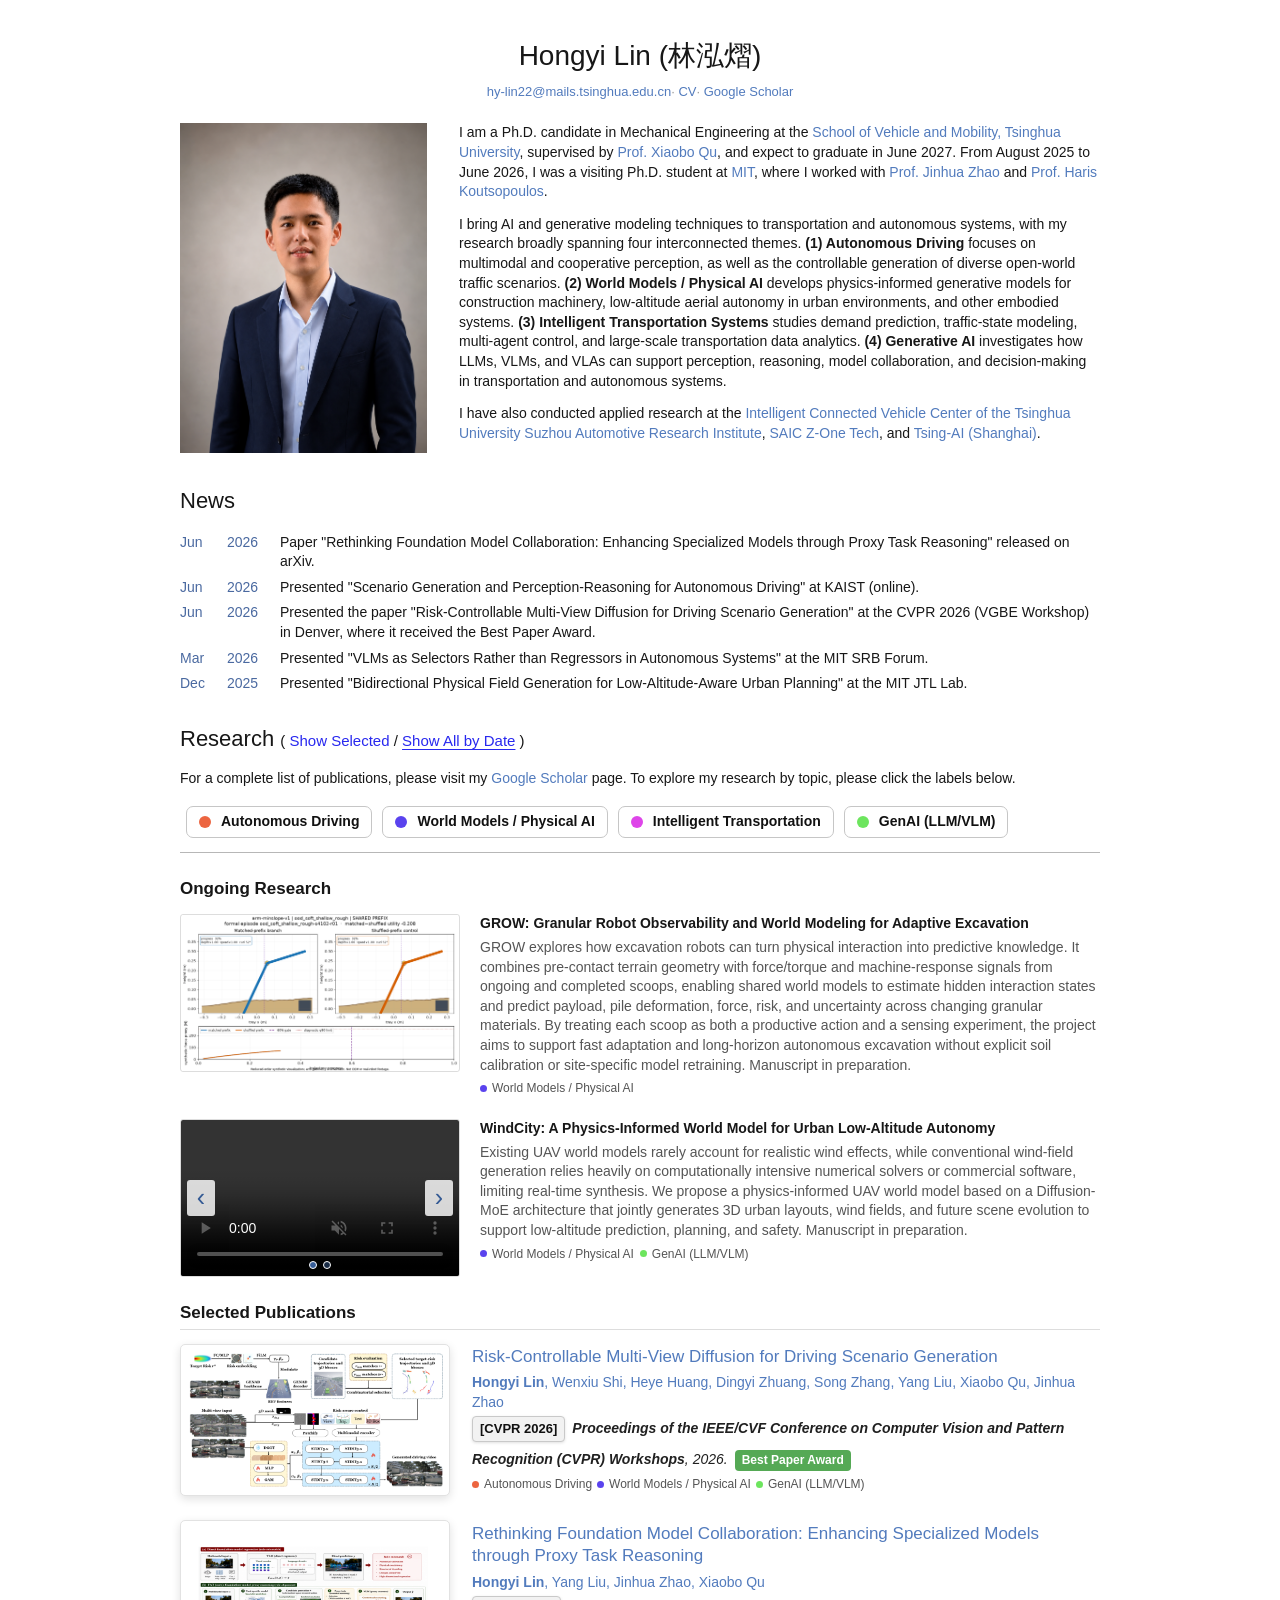
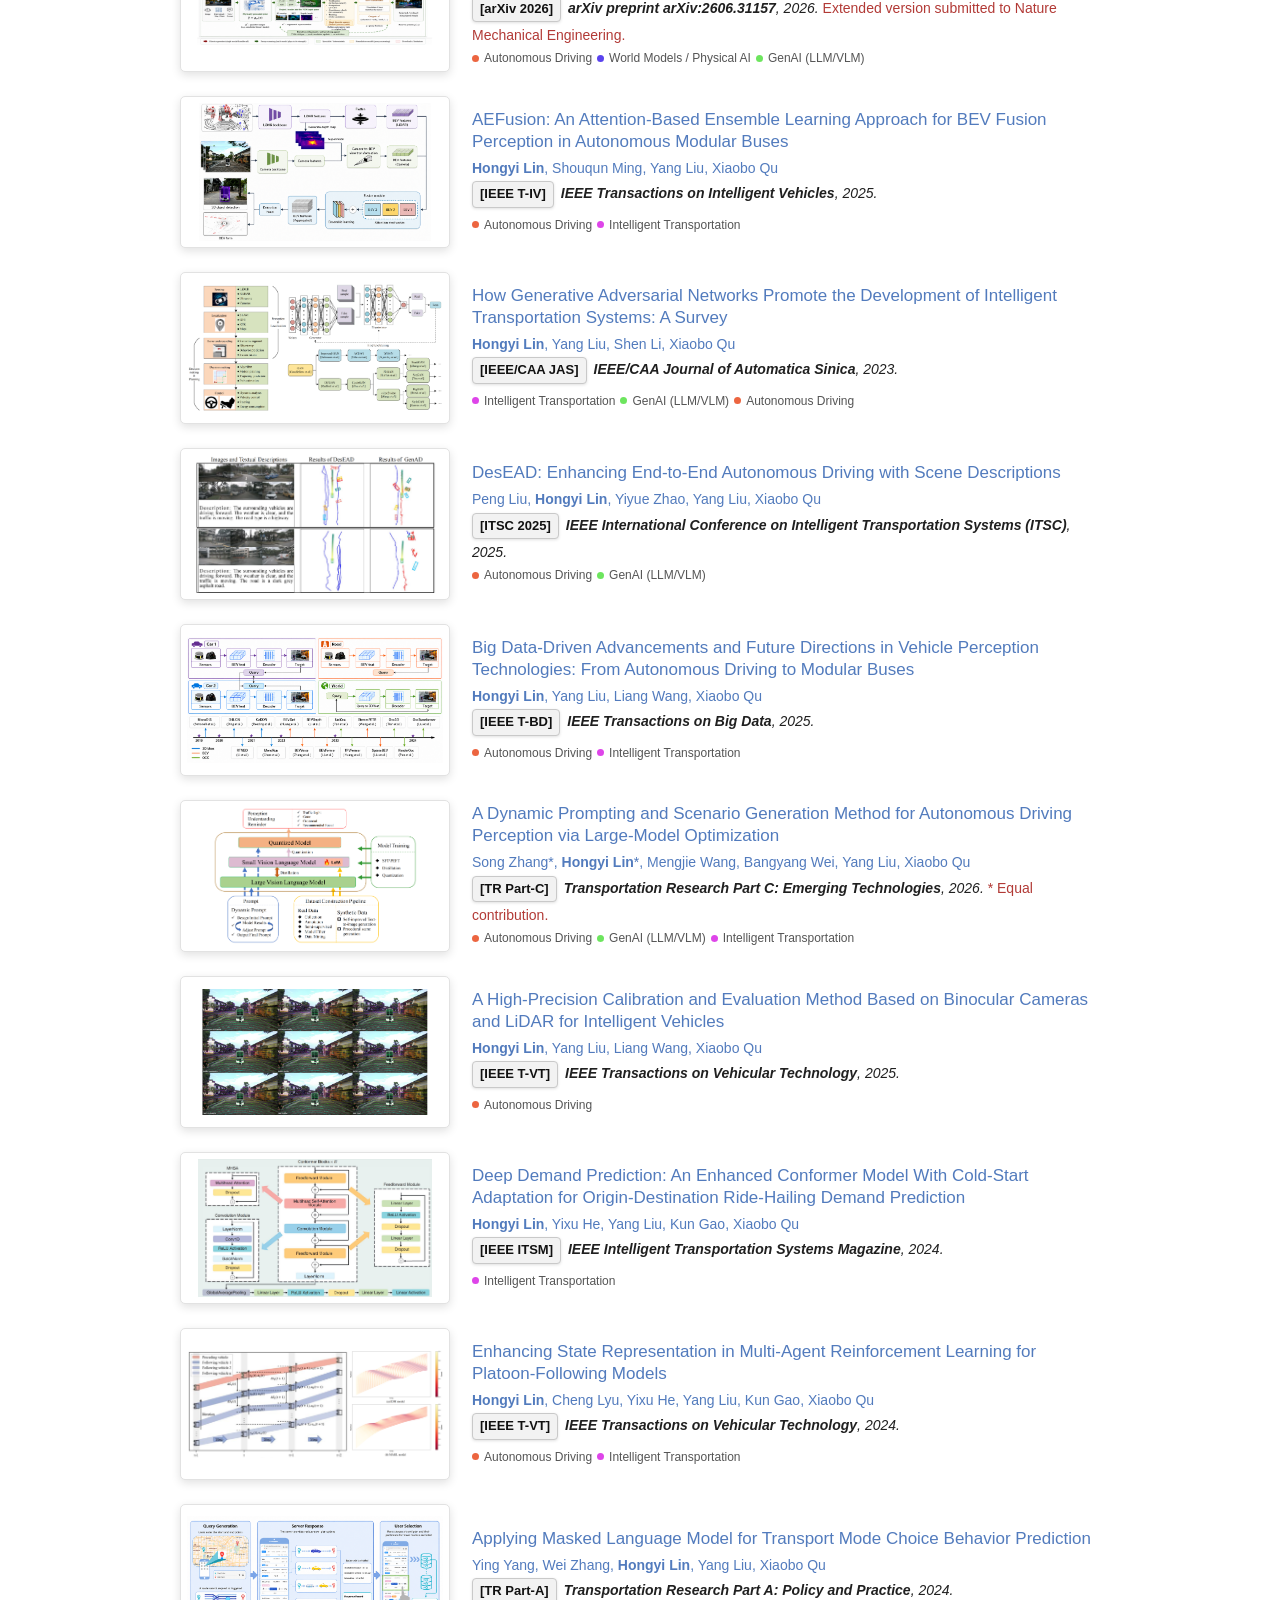
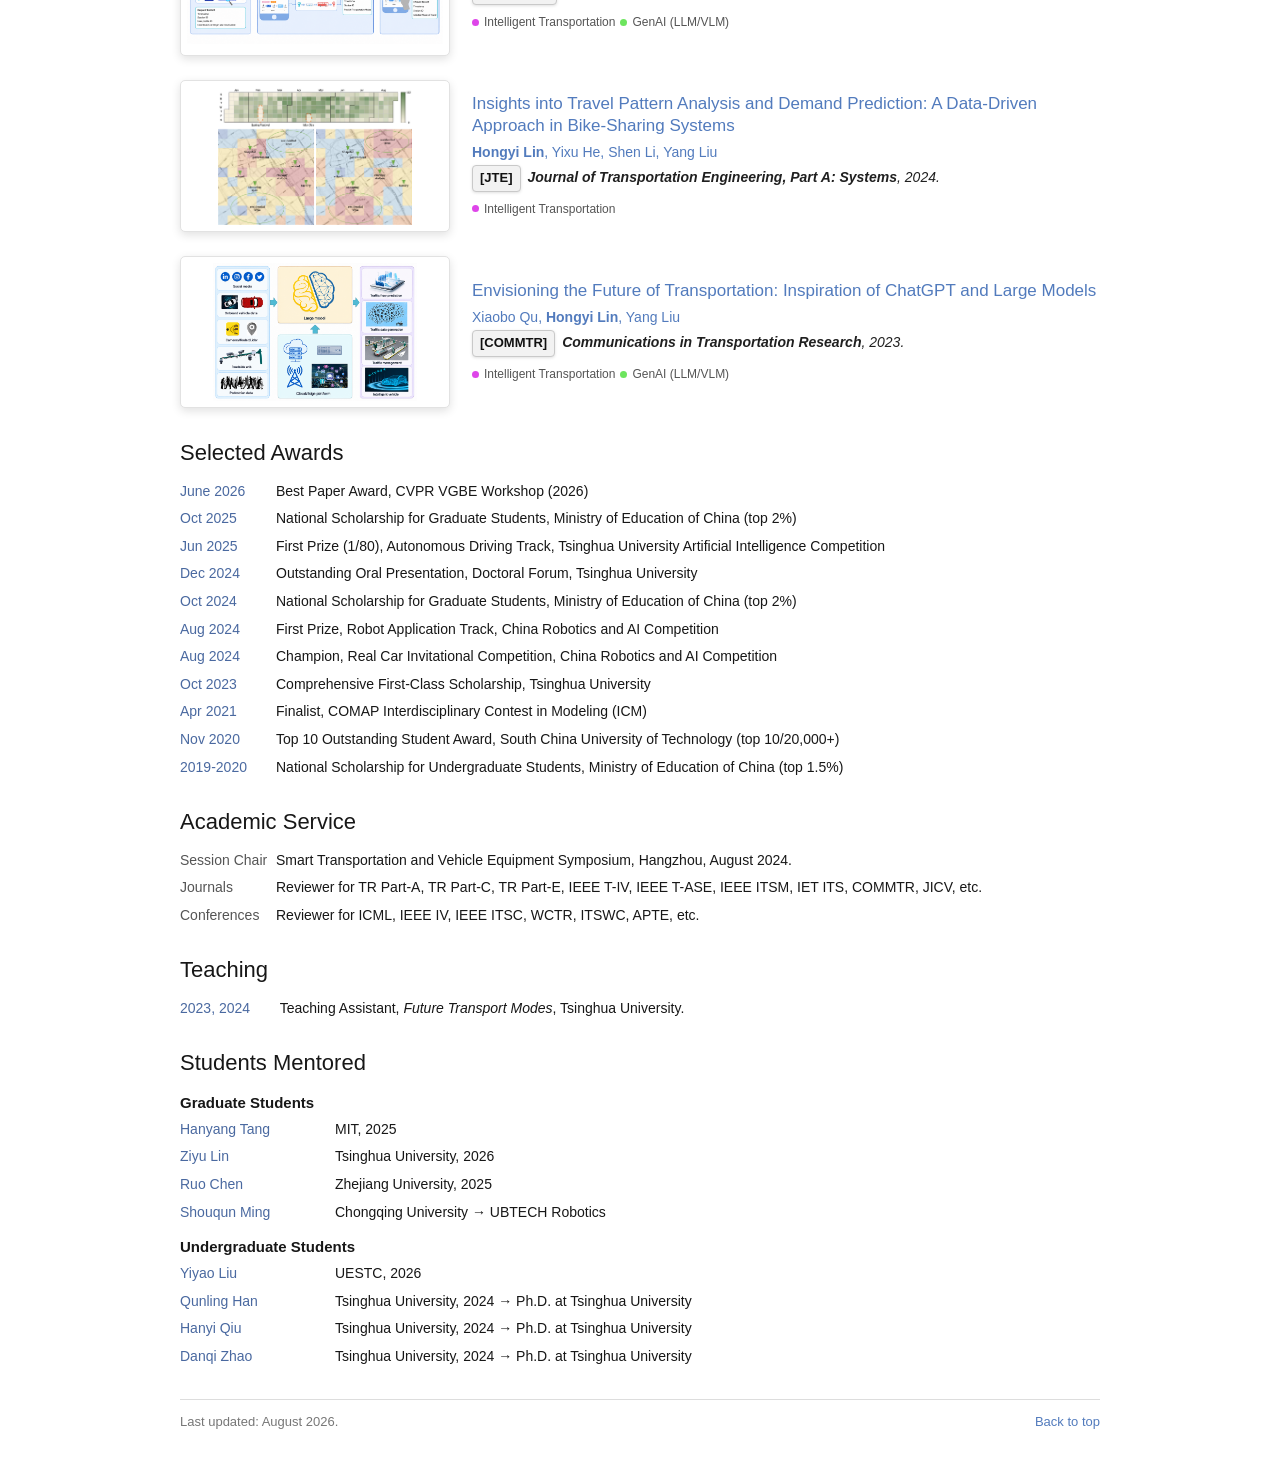
==== commit 5f05d87c: "Publish latest award dates" ====
--- a/index.html
+++ b/index.html
@@ -1,2 +1,2 @@
-<!DOCTYPE html><html lang="en"><head><meta charSet="utf-8"/><meta name="viewport" content="width=device-width, initial-scale=1"/><link rel="stylesheet" href="/_next/static/css/index.B6S7ahXT.css" data-rsc-css-href="/_next/static/css/index.B6S7ahXT.css" data-precedence="vite-rsc/importer-resources"/><link rel="modulepreload" fetchPriority="low" href="/_next/static/chunks/index-DGxVf94T.js"/><script src="/_next/static/chunks/rolldown-runtime-C60lm6uB.js" type="module" async=""></script><script src="/_next/static/chunks/framework-BgSIrAUN.js" type="module" async=""></script><link rel="modulepreload" href="/_next/static/chunks/layout-segment-context-Dp0-UrUA.js" crossorigin=""/><link rel="modulepreload" href="/_next/static/chunks/page-BCyx7I96.js" crossorigin=""/><title>Hongyi Lin | 林泓熠</title><meta name="description" content="Academic homepage of Hongyi Lin (林泓熠), a Ph.D. candidate at Tsinghua University working on autonomous driving, Physical AI, world models, intelligent transportation, and generative AI."/><meta property="og:title" content="Hongyi Lin"/><meta property="og:description" content="Autonomous driving, Physical AI, world models, intelligent transportation, and generative AI."/><meta property="og:type" content="website"/><meta name="twitter:card" content="summary"/><meta name="twitter:title" content="Hongyi Lin"/><meta name="twitter:description" content="Autonomous driving, Physical AI, world models, intelligent transportation, and generative AI."/><link rel="shortcut icon" href="/favicon.svg"/><link rel="icon" href="/favicon.svg"/><script>Object.assign(((self[Symbol.for("vinext.navigationRuntime")]??={bootstrap:{routeManifest:null},functions:{}}).bootstrap.rsc??={rsc:[]}),{params:{},nav:{"pathname":"/","searchParams":[]}})</script><link rel="modulepreload" href="/_next/static/chunks/index-DGxVf94T.js" />
-</head><body><main class="page" id="top"><section class="profile"><h1>Hongyi Lin (林泓熠)</h1><p class="email"><a href="mailto:hy-lin22@mails.tsinghua.edu.cn">hy-lin22@mails.tsinghua.edu.cn</a><span class="contact-item"><span class="contact-separator" aria-hidden="true"> · </span><a href="/Hongyi_Lin_CV.pdf" target="_blank" rel="noreferrer" aria-label="Curriculum vitae (PDF)">CV</a></span><span class="contact-item"><span class="contact-separator" aria-hidden="true"> · </span><a href="https://scholar.google.cz/citations?user=pegSsfoAAAAJ&amp;hl=en" target="_blank" rel="noreferrer">Google Scholar</a></span></p><div class="profile-grid"><div class="portrait-box"><img src="/images/hongyi-lin-portrait-3x4.png" alt="Hongyi Lin" loading="eager" fetchPriority="high" decoding="async" data-nimg="fill" style="position:absolute;inset:0;width:100%;height:100%;object-fit:cover"/></div><div class="bio"><p>I am a Ph.D. candidate in Mechanical Engineering at the <a href="https://eng.svm.tsinghua.edu.cn/" target="_blank" rel="noreferrer">School of Vehicle and Mobility, Tsinghua University</a>, supervised by <a href="https://eng.svm.tsinghua.edu.cn/info/1025/1077.htm" target="_blank" rel="noreferrer">Prof. Xiaobo Qu</a>, and expect to graduate in June 2027. From August 2025 to June 2026, I was a visiting Ph.D. student at <a href="https://mobility.mit.edu/" target="_blank" rel="noreferrer">MIT</a>, where I worked with <a href="https://dusp.mit.edu/people/jinhua-zhao" target="_blank" rel="noreferrer">Prof. Jinhua Zhao</a> and <a href="https://coe.northeastern.edu/people/koutsopoulos-haris/" target="_blank" rel="noreferrer">Prof. Haris Koutsopoulos</a>.</p><p>I bring AI and generative modeling techniques to transportation and autonomous systems, with my research broadly spanning four interconnected themes. <strong>(1) Autonomous Driving</strong> focuses on multimodal and cooperative perception, as well as the controllable generation of diverse open-world traffic scenarios. <strong>(2) World Models / Physical AI</strong> develops physics-informed generative models for construction machinery, low-altitude aerial autonomy in urban environments, and other embodied systems. <strong>(3) Intelligent Transportation Systems</strong> studies demand prediction, traffic-state modeling, multi-agent control, and large-scale transportation data analytics. <strong>(4) Generative AI</strong> investigates how LLMs, VLMs, and VLAs can support perception, reasoning, model collaboration, and decision-making in transportation and autonomous systems.</p><p>I have also conducted applied research at the <a href="https://www.tsari.tsinghua.edu.cn/service/jsyf/znwlyf/" target="_blank" rel="noreferrer">Intelligent Connected Vehicle Center of the Tsinghua University Suzhou Automotive Research Institute</a>, <a href="https://www.z-one.tech/" target="_blank" rel="noreferrer">SAIC Z-One Tech</a>, and <a href="https://zex-t.com/" target="_blank" rel="noreferrer">Tsing-AI (Shanghai)</a>.</p></div></div></section><section><h2>News</h2><div class="news-list"><div class="news-row"><span>Jun</span><span>2026</span><p>Paper &quot;Rethinking Foundation Model Collaboration: Enhancing Specialized Models through Proxy Task Reasoning&quot; released on arXiv.</p></div><div class="news-row"><span>Jun</span><span>2026</span><p>Presented &quot;Scenario Generation and Perception-Reasoning for Autonomous Driving&quot; at KAIST (online).</p></div><div class="news-row"><span>Jun</span><span>2026</span><p>Presented the paper &quot;Risk-Controllable Multi-View Diffusion for Driving Scenario Generation&quot; at the CVPR 2026 (VGBE Workshop) in Denver, where it received the Best Paper Award.</p></div><div class="news-row"><span>Mar</span><span>2026</span><p>Presented &quot;VLMs as Selectors Rather than Regressors in Autonomous Systems&quot; at the MIT SRB Forum.</p></div><div class="news-row"><span>Dec</span><span>2025</span><p>Presented &quot;Bidirectional Physical Field Generation for Low-Altitude-Aware Urban Planning&quot; at the MIT JTL Lab.</p></div><div class="news-row"><span>Jan</span><span>2025</span><p>Paper &quot;A High-Precision Calibration and Evaluation Method Based on Binocular Cameras and LiDAR for Intelligent Vehicles&quot; accepted by IEEE T-VT.</p></div><div class="news-row"><span>Dec</span><span>2024</span><p>Paper &quot;Big Data-Driven Advancements and Future Directions in Vehicle Perception Technologies: From Autonomous Driving to Modular Buses&quot; accepted by IEEE T-BD.</p></div><div class="news-row"><span>Dec</span><span>2024</span><p>Presented &quot;AEFusion: An Attention-Based Ensemble Learning Approach for BEV Fusion Perception in Autonomous Modular Buses&quot; at the Doctoral Forum, Tsinghua University, and received the Outstanding Oral Presentation Award.</p></div><div class="news-row"><span>Aug</span><span>2024</span><p>Paper &quot;AEFusion: An Attention-Based Ensemble Learning Approach for BEV Fusion Perception in Autonomous Modular Buses&quot; accepted by IEEE T-IV.</p></div><div class="news-row"><span>Aug</span><span>2024</span><p>Served as Session Chair at the Smart Transportation and Vehicle Equipment Symposium in Hangzhou.</p></div><div class="news-row"><span>Jul</span><span>2024</span><p>Presented &quot;Enhancing Transportation Modeling with Physics-Informed Machine Learning&quot; at APTE, National University of Singapore.</p></div><div class="news-row"><span>Jun</span><span>2024</span><p>Presented &quot;Framework for Large-Scale Urban Traffic State Estimation Based on AIGC&quot; at KES-STS 2024 (online), hosted in Portugal.</p></div><div class="news-row"><span>Jun</span><span>2024</span><p>Presented &quot;Enhancing State Representation in Multi-Agent Reinforcement Learning for Platoon-Following Models&quot; at WTC 2024 in Qingdao, China.</p></div><div class="news-row"><span>Mar</span><span>2024</span><p>Paper &quot;Enhancing State Representation in Multi-Agent Reinforcement Learning for Platoon-Following Models&quot; published online in IEEE T-VT.</p></div><div class="news-row"><span>Sep</span><span>2023</span><p>Paper &quot;Deep Demand Prediction: An Enhanced Conformer Model With Cold-Start Adaptation for Origin-Destination Ride-Hailing Demand Prediction&quot; published online in IEEE ITSM.</p></div><div class="news-row"><span>Jun</span><span>2023</span><p>Paper &quot;How Generative Adversarial Networks Promote the Development of Intelligent Transportation Systems: A Survey&quot; accepted by IEEE/CAA JAS.</p></div></div></section><section id="research"><h2 class="research-heading">Research <span>( <button class="">Show Selected</button> / <button class="active">Show All by Date</button> )</span></h2><p>For a complete list of publications, please visit my <a href="https://scholar.google.cz/citations?user=pegSsfoAAAAJ&amp;hl=en" target="_blank" rel="noreferrer">Google Scholar</a> page. To explore my research by topic, please click the labels below.</p><nav class="topic-filter" aria-label="Filter publications by topic"><button class="" style="--topic-color:#ec6540"><span class="topic-dot"></span>Autonomous Driving</button><button class="" style="--topic-color:#5a43ee"><span class="topic-dot"></span>World Models / Physical AI</button><button class="" style="--topic-color:#de45e9"><span class="topic-dot"></span>Intelligent Transportation</button><button class="" style="--topic-color:#6de55e"><span class="topic-dot"></span>GenAI (LLM/VLM)</button></nav><div class="research-rule"></div><h3>Ongoing Research</h3><div class="ongoing-list"><article class="ongoing-project"><img src="/media/earthmoving-world-model.gif" alt="Conditional earthmoving world-model rollout" width="1200" height="675" loading="lazy" decoding="async" class="ongoing-media" data-nimg="1"/><div><strong>GROW: Granular Robot Observability and World Modeling for Adaptive Excavation</strong><p>GROW explores how excavation robots can turn physical interaction into predictive knowledge. It combines pre-contact terrain geometry with force/torque and machine-response signals from ongoing and completed scoops, enabling shared world models to estimate hidden interaction states and predict payload, pile deformation, force, risk, and uncertainty across changing granular materials. By treating each scoop as both a productive action and a sensing experiment, the project aims to support fast adaptation and long-horizon autonomous excavation without explicit soil calibration or site-specific model retraining. Manuscript in preparation.</p><div class="ongoing-tags"><span class="paper-tag compact" style="--topic-color:#5a43ee"><span class="topic-dot"></span>World Models / Physical AI</span></div></div></article><article class="ongoing-project"><div class="ongoing-slider" aria-label="WindCity research videos"><div class="ongoing-slider-track" style="transform:translateX(-0%)"><div class="ongoing-slide"><video class="ongoing-media" controls="" muted="" loop="" playsInline="" preload="metadata"><source src="/media/windcity-uav.mp4" type="video/mp4"/></video></div><div class="ongoing-slide"><img src="/media/windcity-wind-field.gif" alt="WindCity urban wind-field evolution" width="640" height="240" loading="lazy" decoding="async" class="ongoing-media" data-nimg="1"/></div></div><button type="button" class="slider-arrow slider-previous" aria-label="Show previous WindCity video">‹</button><button type="button" class="slider-arrow slider-next" aria-label="Show next WindCity video">›</button><div class="slider-dots" aria-label="Choose WindCity video"><button type="button" class="active" aria-label="Show WindCity video 1" aria-current="true"></button><button type="button" class="" aria-label="Show WindCity video 2"></button></div></div><div><strong>WindCity: A Physics-Informed World Model for Urban Low-Altitude Autonomy</strong><p>Existing UAV world models rarely account for realistic wind effects, while conventional wind-field generation relies heavily on computationally intensive numerical solvers or commercial software, limiting real-time synthesis. We propose a physics-informed UAV world model based on a Diffusion-MoE architecture that jointly generates 3D urban layouts, wind fields, and future scene evolution to support low-altitude prediction, planning, and safety. Manuscript in preparation.</p><div class="ongoing-tags"><span class="paper-tag compact" style="--topic-color:#5a43ee"><span class="topic-dot"></span>World Models / Physical AI</span><span class="paper-tag compact" style="--topic-color:#6de55e"><span class="topic-dot"></span>GenAI (LLM/VLM)</span></div></div></article></div><h3 class="publication-list-title">Selected Publications</h3><div aria-live="polite"><article class="publication-row"><a class="publication-image" href="https://openaccess.thecvf.com/content/CVPR2026W/VGBE/html/Lin_Risk-Controllable_Multi-View_Diffusion_for_Driving_Scenario_Generation_CVPRW_2026_paper.html" target="_blank" rel="noreferrer" tabindex="-1"><img src="/uploads/publications/1787118545807-24914146-f7f6-4f78-b8e6-bf16704ff6d8.png" alt="Research figure from Risk-Controllable Multi-View Diffusion for Driving Scenario Generation" width="1600" height="900" loading="lazy" decoding="async" data-nimg="1"/></a><div class="publication-copy"><a class="publication-title" href="https://openaccess.thecvf.com/content/CVPR2026W/VGBE/html/Lin_Risk-Controllable_Multi-View_Diffusion_for_Driving_Scenario_Generation_CVPRW_2026_paper.html" target="_blank" rel="noreferrer">Risk-Controllable Multi-View Diffusion for Driving Scenario Generation</a><p class="authors"><strong>Hongyi Lin</strong>, Wenxiu Shi, Heye Huang, Dingyi Zhuang, Song Zhang, Yang Liu, Xiaobo Qu, Jinhua Zhao</p><p class="venue"><span class="venue-badge">[<!-- -->CVPR 2026<!-- -->]</span><strong>Proceedings of the IEEE/CVF Conference on Computer Vision and Pattern Recognition (CVPR) Workshops</strong>, <!-- -->2026<!-- -->.<span class="award-badge">Best Paper Award</span></p><div class="publication-meta"><span class="paper-tags"><span class="paper-tag compact" style="--topic-color:#ec6540"><span class="topic-dot"></span>Autonomous Driving</span><span class="paper-tag compact" style="--topic-color:#5a43ee"><span class="topic-dot"></span>World Models / Physical AI</span><span class="paper-tag compact" style="--topic-color:#6de55e"><span class="topic-dot"></span>GenAI (LLM/VLM)</span></span></div></div></article><article class="publication-row"><a class="publication-image" href="https://scholar.google.cz/citations?view_op=view_citation&amp;hl=en&amp;user=pegSsfoAAAAJ&amp;citation_for_view=pegSsfoAAAAJ:O3NaXMp0MMsC" target="_blank" rel="noreferrer" tabindex="-1"><img src="/images/publications/vlm-selector-figure1.png" alt="Research figure from Rethinking Foundation Model Collaboration: Enhancing Specialized Models through Proxy Task Reasoning" width="1600" height="900" loading="lazy" decoding="async" data-nimg="1"/></a><div class="publication-copy"><a class="publication-title" href="https://scholar.google.cz/citations?view_op=view_citation&amp;hl=en&amp;user=pegSsfoAAAAJ&amp;citation_for_view=pegSsfoAAAAJ:O3NaXMp0MMsC" target="_blank" rel="noreferrer">Rethinking Foundation Model Collaboration: Enhancing Specialized Models through Proxy Task Reasoning</a><p class="authors"><strong>Hongyi Lin</strong>, Yang Liu, Jinhua Zhao, Xiaobo Qu</p><p class="venue"><span class="venue-badge">[<!-- -->arXiv 2026<!-- -->]</span><strong>arXiv preprint arXiv:2606.31157</strong>, <!-- -->2026<!-- -->.<!-- --> <em>Extended version submitted to Nature Mechanical Engineering<!-- -->.</em></p><div class="publication-meta"><span class="paper-tags"><span class="paper-tag compact" style="--topic-color:#ec6540"><span class="topic-dot"></span>Autonomous Driving</span><span class="paper-tag compact" style="--topic-color:#5a43ee"><span class="topic-dot"></span>World Models / Physical AI</span><span class="paper-tag compact" style="--topic-color:#6de55e"><span class="topic-dot"></span>GenAI (LLM/VLM)</span></span></div></div></article><article class="publication-row"><a class="publication-image" href="https://doi.org/10.1109/TIV.2024.3454288" target="_blank" rel="noreferrer" tabindex="-1"><img src="/uploads/publications/1787119425774-a2892bb0-4a10-41a7-bf97-0a50e06126d9.png" alt="Research figure from AEFusion: An Attention-Based Ensemble Learning Approach for BEV Fusion Perception in Autonomous Modular Buses" width="1600" height="900" loading="lazy" decoding="async" data-nimg="1"/></a><div class="publication-copy"><a class="publication-title" href="https://doi.org/10.1109/TIV.2024.3454288" target="_blank" rel="noreferrer">AEFusion: An Attention-Based Ensemble Learning Approach for BEV Fusion Perception in Autonomous Modular Buses</a><p class="authors"><strong>Hongyi Lin</strong>, Shouqun Ming, Yang Liu, Xiaobo Qu</p><p class="venue"><span class="venue-badge">[<!-- -->IEEE T-IV<!-- -->]</span><strong>IEEE Transactions on Intelligent Vehicles</strong>, <!-- -->2025<!-- -->.</p><div class="publication-meta"><span class="paper-tags"><span class="paper-tag compact" style="--topic-color:#ec6540"><span class="topic-dot"></span>Autonomous Driving</span><span class="paper-tag compact" style="--topic-color:#de45e9"><span class="topic-dot"></span>Intelligent Transportation</span></span></div></div></article><article class="publication-row"><a class="publication-image" href="https://doi.org/10.1109/JAS.2023.123744" target="_blank" rel="noreferrer" tabindex="-1"><img src="/uploads/publications/1787121255342-3c48c660-8a7a-413b-a62e-6adcd79c401a.png" alt="Research figure from How Generative Adversarial Networks Promote the Development of Intelligent Transportation Systems: A Survey" width="1600" height="900" loading="lazy" decoding="async" data-nimg="1"/></a><div class="publication-copy"><a class="publication-title" href="https://doi.org/10.1109/JAS.2023.123744" target="_blank" rel="noreferrer">How Generative Adversarial Networks Promote the Development of Intelligent Transportation Systems: A Survey</a><p class="authors"><strong>Hongyi Lin</strong>, Yang Liu, Shen Li, Xiaobo Qu</p><p class="venue"><span class="venue-badge">[<!-- -->IEEE/CAA JAS<!-- -->]</span><strong>IEEE/CAA Journal of Automatica Sinica</strong>, <!-- -->2023<!-- -->.</p><div class="publication-meta"><span class="paper-tags"><span class="paper-tag compact" style="--topic-color:#de45e9"><span class="topic-dot"></span>Intelligent Transportation</span><span class="paper-tag compact" style="--topic-color:#6de55e"><span class="topic-dot"></span>GenAI (LLM/VLM)</span><span class="paper-tag compact" style="--topic-color:#ec6540"><span class="topic-dot"></span>Autonomous Driving</span></span></div></div></article><article class="publication-row"><a class="publication-image" href="https://scholar.google.com/scholar?q=DesEAD+Enhancing+End-to-End+Autonomous+Driving+with+Scene+Descriptions" target="_blank" rel="noreferrer" tabindex="-1"><img src="/uploads/publications/1787120159186-bcadcf33-3279-46ce-a679-9e3bc16fd0b1.png" alt="Research figure from DesEAD: Enhancing End-to-End Autonomous Driving with Scene Descriptions" width="1600" height="900" loading="lazy" decoding="async" data-nimg="1"/></a><div class="publication-copy"><a class="publication-title" href="https://scholar.google.com/scholar?q=DesEAD+Enhancing+End-to-End+Autonomous+Driving+with+Scene+Descriptions" target="_blank" rel="noreferrer">DesEAD: Enhancing End-to-End Autonomous Driving with Scene Descriptions</a><p class="authors">Peng Liu, <strong>Hongyi Lin</strong>, Yiyue Zhao, Yang Liu, Xiaobo Qu</p><p class="venue"><span class="venue-badge">[<!-- -->ITSC 2025<!-- -->]</span><strong>IEEE International Conference on Intelligent Transportation Systems (ITSC)</strong>, <!-- -->2025<!-- -->.</p><div class="publication-meta"><span class="paper-tags"><span class="paper-tag compact" style="--topic-color:#ec6540"><span class="topic-dot"></span>Autonomous Driving</span><span class="paper-tag compact" style="--topic-color:#6de55e"><span class="topic-dot"></span>GenAI (LLM/VLM)</span></span></div></div></article><article class="publication-row"><a class="publication-image" href="https://ieeexplore.ieee.org/abstract/document/10833875/" target="_blank" rel="noreferrer" tabindex="-1"><img src="/uploads/publications/1787120070886-e3a9d48f-0d5b-43d4-8e19-ea20e1d608a7.png" alt="Research figure from Big Data-Driven Advancements and Future Directions in Vehicle Perception Technologies: From Autonomous Driving to Modular Buses" width="1600" height="900" loading="lazy" decoding="async" data-nimg="1"/></a><div class="publication-copy"><a class="publication-title" href="https://ieeexplore.ieee.org/abstract/document/10833875/" target="_blank" rel="noreferrer">Big Data-Driven Advancements and Future Directions in Vehicle Perception Technologies: From Autonomous Driving to Modular Buses</a><p class="authors"><strong>Hongyi Lin</strong>, Yang Liu, Liang Wang, Xiaobo Qu</p><p class="venue"><span class="venue-badge">[<!-- -->IEEE T-BD<!-- -->]</span><strong>IEEE Transactions on Big Data</strong>, <!-- -->2025<!-- -->.</p><div class="publication-meta"><span class="paper-tags"><span class="paper-tag compact" style="--topic-color:#ec6540"><span class="topic-dot"></span>Autonomous Driving</span><span class="paper-tag compact" style="--topic-color:#de45e9"><span class="topic-dot"></span>Intelligent Transportation</span></span></div></div></article><article class="publication-row"><a class="publication-image" href="https://doi.org/10.1016/j.trc.2026.105672" target="_blank" rel="noreferrer" tabindex="-1"><img src="/uploads/publications/1787118827218-cb9aea8a-db78-4595-871d-53e30a556331.png" alt="Research figure from A Dynamic Prompting and Scenario Generation Method for Autonomous Driving Perception via Large-Model Optimization" width="1600" height="900" loading="lazy" decoding="async" data-nimg="1"/></a><div class="publication-copy"><a class="publication-title" href="https://doi.org/10.1016/j.trc.2026.105672" target="_blank" rel="noreferrer">A Dynamic Prompting and Scenario Generation Method for Autonomous Driving Perception via Large-Model Optimization</a><p class="authors">Song Zhang*, <strong>Hongyi Lin</strong>*, Mengjie Wang, Bangyang Wei, Yang Liu, Xiaobo Qu</p><p class="venue"><span class="venue-badge">[<!-- -->TR Part-C<!-- -->]</span><strong>Transportation Research Part C: Emerging Technologies</strong>, <!-- -->2026<!-- -->.<!-- --> <em>* Equal contribution<!-- -->.</em></p><div class="publication-meta"><span class="paper-tags"><span class="paper-tag compact" style="--topic-color:#ec6540"><span class="topic-dot"></span>Autonomous Driving</span><span class="paper-tag compact" style="--topic-color:#6de55e"><span class="topic-dot"></span>GenAI (LLM/VLM)</span><span class="paper-tag compact" style="--topic-color:#de45e9"><span class="topic-dot"></span>Intelligent Transportation</span></span></div></div></article><article class="publication-row"><a class="publication-image" href="https://doi.org/10.1109/TVT.2025.3530479" target="_blank" rel="noreferrer" tabindex="-1"><img src="/images/calibration-grid.png" alt="Research figure from A High-Precision Calibration and Evaluation Method Based on Binocular Cameras and LiDAR for Intelligent Vehicles" width="1600" height="900" loading="lazy" decoding="async" data-nimg="1"/></a><div class="publication-copy"><a class="publication-title" href="https://doi.org/10.1109/TVT.2025.3530479" target="_blank" rel="noreferrer">A High-Precision Calibration and Evaluation Method Based on Binocular Cameras and LiDAR for Intelligent Vehicles</a><p class="authors"><strong>Hongyi Lin</strong>, Yang Liu, Liang Wang, Xiaobo Qu</p><p class="venue"><span class="venue-badge">[<!-- -->IEEE T-VT<!-- -->]</span><strong>IEEE Transactions on Vehicular Technology</strong>, <!-- -->2025<!-- -->.</p><div class="publication-meta"><span class="paper-tags"><span class="paper-tag compact" style="--topic-color:#ec6540"><span class="topic-dot"></span>Autonomous Driving</span></span></div></div></article><article class="publication-row"><a class="publication-image" href="https://doi.org/10.1109/MITS.2023.3309653" target="_blank" rel="noreferrer" tabindex="-1"><img src="/uploads/publications/1787120982593-e8d116a0-f94f-487c-8dd3-a90496e6d9ea.png" alt="Research figure from Deep Demand Prediction: An Enhanced Conformer Model With Cold-Start Adaptation for Origin-Destination Ride-Hailing Demand Prediction" width="1600" height="900" loading="lazy" decoding="async" data-nimg="1"/></a><div class="publication-copy"><a class="publication-title" href="https://doi.org/10.1109/MITS.2023.3309653" target="_blank" rel="noreferrer">Deep Demand Prediction: An Enhanced Conformer Model With Cold-Start Adaptation for Origin-Destination Ride-Hailing Demand Prediction</a><p class="authors"><strong>Hongyi Lin</strong>, Yixu He, Yang Liu, Kun Gao, Xiaobo Qu</p><p class="venue"><span class="venue-badge">[<!-- -->IEEE ITSM<!-- -->]</span><strong>IEEE Intelligent Transportation Systems Magazine</strong>, <!-- -->2024<!-- -->.</p><div class="publication-meta"><span class="paper-tags"><span class="paper-tag compact" style="--topic-color:#de45e9"><span class="topic-dot"></span>Intelligent Transportation</span></span></div></div></article><article class="publication-row"><a class="publication-image" href="https://doi.org/10.1109/TVT.2024.3373533" target="_blank" rel="noreferrer" tabindex="-1"><img src="/uploads/publications/1787120394976-2c570cef-c4df-4ff8-a604-9a0885ebd5a6.png" alt="Research figure from Enhancing State Representation in Multi-Agent Reinforcement Learning for Platoon-Following Models" width="1600" height="900" loading="lazy" decoding="async" data-nimg="1"/></a><div class="publication-copy"><a class="publication-title" href="https://doi.org/10.1109/TVT.2024.3373533" target="_blank" rel="noreferrer">Enhancing State Representation in Multi-Agent Reinforcement Learning for Platoon-Following Models</a><p class="authors"><strong>Hongyi Lin</strong>, Cheng Lyu, Yixu He, Yang Liu, Kun Gao, Xiaobo Qu</p><p class="venue"><span class="venue-badge">[<!-- -->IEEE T-VT<!-- -->]</span><strong>IEEE Transactions on Vehicular Technology</strong>, <!-- -->2024<!-- -->.</p><div class="publication-meta"><span class="paper-tags"><span class="paper-tag compact" style="--topic-color:#ec6540"><span class="topic-dot"></span>Autonomous Driving</span><span class="paper-tag compact" style="--topic-color:#de45e9"><span class="topic-dot"></span>Intelligent Transportation</span></span></div></div></article><article class="publication-row"><a class="publication-image" href="https://doi.org/10.1016/j.tra.2024.104074" target="_blank" rel="noreferrer" tabindex="-1"><img src="/uploads/publications/1787123414118-f1f9be8b-a18f-4082-b916-45ac5e7648c7.png" alt="Research figure from Applying Masked Language Model for Transport Mode Choice Behavior Prediction" width="1600" height="900" loading="lazy" decoding="async" data-nimg="1"/></a><div class="publication-copy"><a class="publication-title" href="https://doi.org/10.1016/j.tra.2024.104074" target="_blank" rel="noreferrer">Applying Masked Language Model for Transport Mode Choice Behavior Prediction</a><p class="authors">Ying Yang, Wei Zhang, <strong>Hongyi Lin</strong>, Yang Liu, Xiaobo Qu</p><p class="venue"><span class="venue-badge">[<!-- -->TR Part-A<!-- -->]</span><strong>Transportation Research Part A: Policy and Practice</strong>, <!-- -->2024<!-- -->.</p><div class="publication-meta"><span class="paper-tags"><span class="paper-tag compact" style="--topic-color:#de45e9"><span class="topic-dot"></span>Intelligent Transportation</span><span class="paper-tag compact" style="--topic-color:#6de55e"><span class="topic-dot"></span>GenAI (LLM/VLM)</span></span></div></div></article><article class="publication-row"><a class="publication-image" href="https://doi.org/10.1061/JTEPBS.TEENG-8137" target="_blank" rel="noreferrer" tabindex="-1"><img src="/uploads/publications/1787120977043-40102e1a-538f-484d-aa33-3d20bb9a4cce.png" alt="Research figure from Insights into Travel Pattern Analysis and Demand Prediction: A Data-Driven Approach in Bike-Sharing Systems" width="1600" height="900" loading="lazy" decoding="async" data-nimg="1"/></a><div class="publication-copy"><a class="publication-title" href="https://doi.org/10.1061/JTEPBS.TEENG-8137" target="_blank" rel="noreferrer">Insights into Travel Pattern Analysis and Demand Prediction: A Data-Driven Approach in Bike-Sharing Systems</a><p class="authors"><strong>Hongyi Lin</strong>, Yixu He, Shen Li, Yang Liu</p><p class="venue"><span class="venue-badge">[<!-- -->JTE<!-- -->]</span><strong>Journal of Transportation Engineering, Part A: Systems</strong>, <!-- -->2024<!-- -->.</p><div class="publication-meta"><span class="paper-tags"><span class="paper-tag compact" style="--topic-color:#de45e9"><span class="topic-dot"></span>Intelligent Transportation</span></span></div></div></article><article class="publication-row"><a class="publication-image" href="https://doi.org/10.1016/j.commtr.2023.100103" target="_blank" rel="noreferrer" tabindex="-1"><img src="/uploads/publications/1787120978428-3305b521-44c9-4cca-ab0a-4b8d2c6e243f.png" alt="Research figure from Envisioning the Future of Transportation: Inspiration of ChatGPT and Large Models" width="1600" height="900" loading="lazy" decoding="async" data-nimg="1"/></a><div class="publication-copy"><a class="publication-title" href="https://doi.org/10.1016/j.commtr.2023.100103" target="_blank" rel="noreferrer">Envisioning the Future of Transportation: Inspiration of ChatGPT and Large Models</a><p class="authors">Xiaobo Qu, <strong>Hongyi Lin</strong>, Yang Liu</p><p class="venue"><span class="venue-badge">[<!-- -->COMMTR<!-- -->]</span><strong>Communications in Transportation Research</strong>, <!-- -->2023<!-- -->.</p><div class="publication-meta"><span class="paper-tags"><span class="paper-tag compact" style="--topic-color:#de45e9"><span class="topic-dot"></span>Intelligent Transportation</span><span class="paper-tag compact" style="--topic-color:#6de55e"><span class="topic-dot"></span>GenAI (LLM/VLM)</span></span></div></div></article></div></section><section><h2>Selected Awards</h2><div class="simple-list"><p><span>2026</span>Best Paper Award, CVPR VGBE Workshop (2026)</p><p><span>Oct 2025</span>National Scholarship for Graduate Students, Ministry of Education of China (top 2%)</p><p><span>Jun 2025</span>First Prize (1/80), Autonomous Driving Track, Tsinghua University Artificial Intelligence Competition</p><p><span>Dec 2024</span>Outstanding Oral Presentation, Doctoral Forum, Tsinghua University</p><p><span>Oct 2024</span>National Scholarship for Graduate Students, Ministry of Education of China (top 2%)</p><p><span>Aug 2024</span>First Prize, Robot Application Track, China Robotics and AI Competition</p><p><span>Aug 2024</span>Champion, Real Car Invitational Competition, China Robotics and AI Competition</p><p><span>2023</span>Comprehensive First-Class Scholarship, Tsinghua University</p><p><span>2021</span>Finalist, COMAP Interdisciplinary Contest in Modeling (ICM)</p><p><span>2020</span>Top 10 Outstanding Student Award, South China University of Technology (top 10/20,000+)</p><p><span>2019-2020</span>National Scholarship for Undergraduate Students, Ministry of Education of China (top 1.5%)</p></div></section><section><h2>Academic Service</h2><div class="simple-list service-list"><p><span>Session Chair</span>Smart Transportation and Vehicle Equipment Symposium, Hangzhou, August 2024.</p><p><span>Journals</span>Reviewer for TR Part-A, TR Part-C, TR Part-E, IEEE T-IV, IEEE T-ASE, IEEE ITSM, IET ITS, COMMTR, JICV, etc.</p><p><span>Conferences</span>Reviewer for ICML, IEEE IV, IEEE ITSC, WCTR, ITSWC, APTE, etc.</p></div></section><section><h2>Teaching</h2><div class="simple-list"><p><span>2023, 2024</span> Teaching Assistant, <em>Future Transport Modes</em>, Tsinghua University.</p></div></section><section><h2>Students Mentored</h2><div class="simple-list mentoring-list"><h3>Graduate Students</h3><p><span>Hanyang Tang</span>MIT, 2025</p><p><span>Ziyu Lin</span>Tsinghua University, 2026</p><p><span>Ruo Chen</span>Zhejiang University, 2025</p><p><span>Shouqun Ming</span>Chongqing University → UBTECH Robotics</p><h3>Undergraduate Students</h3><p><span>Yiyao Liu</span>UESTC, 2026</p><p><span>Qunling Han</span>Tsinghua University, 2024 → Ph.D. at Tsinghua University</p><p><span>Hanyi Qiu</span>Tsinghua University, 2024 → Ph.D. at Tsinghua University</p><p><span>Danqi Zhao</span>Tsinghua University, 2024 → Ph.D. at Tsinghua University</p></div></section><footer><p>Last updated: August 2026.</p><p><a href="#top">Back to top</a></p></footer></main><script type="module" src="/_next/static/chunks/index-DGxVf94T.js" id="_R_" async=""></script><script>((self[Symbol.for("vinext.navigationRuntime")]??={bootstrap:{routeManifest:null},functions:{}}).bootstrap.rsc??={rsc:[]}).rsc.push("2:I[\"43ff2fb034b8\",[],\"Children\",1]\n")</script><script>((self[Symbol.for("vinext.navigationRuntime")]??={bootstrap:{routeManifest:null},functions:{}}).bootstrap.rsc??={rsc:[]}).rsc.push("3:I[\"99e50bc1c07a\",[],\"GlobalErrorBoundary\",1]\n")</script><script>((self[Symbol.for("vinext.navigationRuntime")]??={bootstrap:{routeManifest:null},functions:{}}).bootstrap.rsc??={rsc:[]}).rsc.push("4:I[\"a4f9a8437bde\",[],\"default\",1]\n")</script><script>((self[Symbol.for("vinext.navigationRuntime")]??={bootstrap:{routeManifest:null},functions:{}}).bootstrap.rsc??={rsc:[]}).rsc.push("5:I[\"99e50bc1c07a\",[],\"ErrorBoundary\",1]\n")</script><script>((self[Symbol.for("vinext.navigationRuntime")]??={bootstrap:{routeManifest:null},functions:{}}).bootstrap.rsc??={rsc:[]}).rsc.push("6:I[\"e159047a93f1\",[],\"LayoutSegmentProvider\",1]\n")</script><script>((self[Symbol.for("vinext.navigationRuntime")]??={bootstrap:{routeManifest:null},functions:{}}).bootstrap.rsc??={rsc:[]}).rsc.push("7:I[\"43ff2fb034b8\",[],\"Slot\",1]\n")</script><script>((self[Symbol.for("vinext.navigationRuntime")]??={bootstrap:{routeManifest:null},functions:{}}).bootstrap.rsc??={rsc:[]}).rsc.push("8:I[\"105d30f76def\",[],\"AppRouterScrollTarget\",1]\n")</script><script>((self[Symbol.for("vinext.navigationRuntime")]??={bootstrap:{routeManifest:null},functions:{}}).bootstrap.rsc??={rsc:[]}).rsc.push("9:I[\"99e50bc1c07a\",[],\"RedirectBoundary\",1]\n")</script><script>((self[Symbol.for("vinext.navigationRuntime")]??={bootstrap:{routeManifest:null},functions:{}}).bootstrap.rsc??={rsc:[]}).rsc.push(":HL[\"/_next/static/css/index.B6S7ahXT.css\",\"style\"     ]\n")</script><script>((self[Symbol.for("vinext.navigationRuntime")]??={bootstrap:{routeManifest:null},functions:{}}).bootstrap.rsc??={rsc:[]}).rsc.push("0:{\"__route\":\"route:/\",\"__interceptionContext\":null,\"__layoutIds\":[\"layout:/\"],\"__rootLayout\":\"/\",\"__sourcePage\":\"/page\",\"page:/\":\"$L1\",\"layout:/\":[[[[\"$\",\"link\",\"css:/_next/static/css/index.B6S7ahXT.css\",{\"rel\":\"stylesheet\",\"precedence\":\"vite-rsc/importer-resources\",\"href\":\"/_next/static/css/index.B6S7ahXT.css\",\"data-rsc-css-href\":\"/_next/static/css/index.B6S7ahXT.css\"}],\"$undefined\"],[\"$\",\"html\",null,{\"lang\":\"en\",\"children\":[\"$\",\"body\",null,{\"children\":[\"$\",\"$L2\",null,{}]}]}]],null],\"route:/\":[[[\"$\",\"meta\",null,{\"charSet\":\"utf-8\"}],[[\"$\",\"title\",\"0\",{\"children\":\"Hongyi Lin | 林泓熠\"}],[\"$\",\"meta\",\"1\",{\"name\":\"description\",\"content\":\"Academic homepage of Hongyi Lin (林泓熠), a Ph.D. candidate at Tsinghua University working on autonomous driving, Physical AI, world models, intelligent transportation, and generative AI.\"}],[\"$\",\"meta\",\"2\",{\"property\":\"og:title\",\"content\":\"Hongyi Lin\"}],[\"$\",\"meta\",\"3\",{\"property\":\"og:description\",\"content\":\"Autonomous driving, Physical AI, world models, intelligent transportation, and generative AI.\"}],[\"$\",\"meta\",\"4\",{\"property\":\"og:type\",\"content\":\"website\"}],[\"$\",\"meta\",\"5\",{\"name\":\"twitter:card\",\"content\":\"summary\"}],[\"$\",\"meta\",\"6\",{\"name\":\"twitter:title\",\"content\":\"Hongyi Lin\"}],[\"$\",\"meta\",\"7\",{\"name\":\"twitter:description\",\"content\":\"Autonomous driving, Physical AI, world models, intelligent transportation, and generative AI.\"}],[\"$\",\"link\",\"8\",{\"rel\":\"shortcut icon\",\"href\":\"/favicon.svg\"}],[\"$\",\"link\",\"9\",{\"rel\":\"icon\",\"href\":\"/favicon.svg\"}]],[[\"$\",\"meta\",\"0\",{\"name\":\"viewport\",\"content\":\"width=device-width, initial-scale=1\"}]]],[\"$\",\"$L3\",null,{\"fallback\":\"$4\",\"children\":[\"$\",\"$L5\",null,{\"fallback\":\"$4\",\"children\":[\"$\",\"$L6\",null,{\"providerId\":\"layout:/\",\"segmentMap\":{\"children\":[]},\"children\":[\"$\",\"$L7\",null,{\"id\":\"layout:/\",\"parallelSlots\":\"$undefined\",\"children\":[\"$\",\"$L8\",null,{\"children\":[\"$\",\"$L9\",null,{\"children\":[[\"$\",\"$L6\",null,{\"providerId\":\"page:/\",\"segmentMap\":{\"children\":[\"__PAGE__\"]},\"children\":[\"$\",\"$L7\",null,{\"id\":\"page:/\"}]}],null]}]}]}]}]}]}],null,null],\"__layoutFlags\":{\"layout:/\":\"s\"},\"__artifactCompatibility\":{\"schemaVersion\":1,\"graphVersion\":\"app-route-graph:1177fd80f83fa7b0\",\"deploymentVersion\":\"c1f646ab-77a3-4a53-9b1b-7992d7124db2\",\"appElementsSchemaVersion\":1,\"rscPayloadSchemaVersion\":1,\"rootBoundaryId\":\"/\",\"renderEpoch\":null},\"__renderObservation\":{\"schemaVersion\":1,\"output\":{\"kind\":\"app-rsc\",\"mountedSlotsFingerprint\":null,\"renderEpoch\":null,\"rootBoundaryId\":\"/\",\"routeId\":\"route:/\"},\"completeness\":\"partial\",\"boundaryOutcome\":{\"kind\":\"unknown\"},\"requestApis\":[{\"kind\":\"connection\",\"status\":\"unknown\"},{\"kind\":\"cookies\",\"status\":\"unknown\"},{\"kind\":\"draftMode\",\"status\":\"unknown\"},{\"kind\":\"headers\",\"status\":\"unknown\"},{\"kind\":\"params\",\"status\":\"unknown\"},{\"kind\":\"searchParams\",\"status\":\"unknown\"}],\"dynamicFetches\":[],\"cacheTags\":[\"/\",\"_N_T_/\",\"_N_T_/index\",\"_N_T_/layout\",\"_N_T_/page\"],\"pathTags\":[\"/\"],\"cacheability\":\"unknown\",\"downgrade\":{\"target\":\"freshRender\",\"reasons\":[{\"code\":\"CP_DOWNGRADE_CACHEABILITY_UNKNOWN\",\"target\":\"freshRender\"},{\"code\":\"CP_DOWNGRADE_INCOMPLETE_OBSERVATION\",\"completeness\":\"partial\",\"target\":\"freshRender\"},{\"code\":\"CP_DOWNGRADE_UNKNOWN_REQUEST_API\",\"requestApi\":\"connection\",\"target\":\"freshRender\"},{\"code\":\"CP_DOWNGRADE_UNKNOWN_REQUEST_API\",\"requestApi\":\"cookies\",\"target\":\"freshRender\"},{\"code\":\"CP_DOWNGRADE_UNKNOWN_REQUEST_API\",\"requestApi\":\"draftMode\",\"target\":\"freshRender\"},{\"code\":\"CP_DOWNGRADE_UNKNOWN_REQUEST_API\",\"requestApi\":\"headers\",\"target\":\"freshRender\"},{\"code\":\"CP_DOWNGRADE_UNKNOWN_REQUEST_API\",\"requestApi\":\"params\",\"target\":\"freshRender\"},{\"code\":\"CP_DOWNGRADE_UNKNOWN_REQUEST_API\",\"requestApi\":\"searchParams\",\"target\":\"freshRender\"}],\"fallback\":{\"kind\":\"breakerFallback\",\"code\":\"CP_PRIVATE_DYNAMIC_DOWNGRADE\",\"mode\":\"renderFresh\",\"scope\":\"affectedOutput\",\"fields\":{\"reasonCodes\":[\"CP_DOWNGRADE_CACHEABILITY_UNKNOWN\",\"CP_DOWNGRADE_INCOMPLETE_OBSERVATION\",\"CP_DOWNGRADE_UNKNOWN_REQUEST_API\",\"CP_DOWNGRADE_UNKNOWN_REQUEST_API\",\"CP_DOWNGRADE_UNKNOWN_REQUEST_API\",\"CP_DOWNGRADE_UNKNOWN_REQUEST_API\",\"CP_DOWNGRADE_UNKNOWN_REQUEST_API\",\"CP_DOWNGRADE_UNKNOWN_REQUEST_API\"],\"target\":\"freshRender\"}},\"isPublicCacheCandidate\":false}}}\n")</script><script>((self[Symbol.for("vinext.navigationRuntime")]??={bootstrap:{routeManifest:null},functions:{}}).bootstrap.rsc??={rsc:[]}).rsc.push("a:I[\"6efdf509a785\",[],\"default\",1]\n")</script><script>((self[Symbol.for("vinext.navigationRuntime")]??={bootstrap:{routeManifest:null},functions:{}}).bootstrap.rsc??={rsc:[]}).rsc.push("1:[\"$\",\"$La\",null,{\"params\":\"$@b\",\"searchParams\":\"$@c\"}]\n")</script><script>((self[Symbol.for("vinext.navigationRuntime")]??={bootstrap:{routeManifest:null},functions:{}}).bootstrap.rsc??={rsc:[]}).rsc.push("b:{}\n")</script><script>((self[Symbol.for("vinext.navigationRuntime")]??={bootstrap:{routeManifest:null},functions:{}}).bootstrap.rsc??={rsc:[]}).rsc.push("c:{}\n")</script><script>Object.assign(((self[Symbol.for("vinext.navigationRuntime")]??={bootstrap:{routeManifest:null},functions:{}}).bootstrap.rsc??={rsc:[]}),{"initialCacheKind":"dynamic"});((self[Symbol.for("vinext.navigationRuntime")]??={bootstrap:{routeManifest:null},functions:{}}).bootstrap.rsc??={rsc:[]}).done=true</script></body></html>+<!DOCTYPE html><html lang="en"><head><meta charSet="utf-8"/><meta name="viewport" content="width=device-width, initial-scale=1"/><link rel="stylesheet" href="/_next/static/css/index.B6S7ahXT.css" data-rsc-css-href="/_next/static/css/index.B6S7ahXT.css" data-precedence="vite-rsc/importer-resources"/><link rel="modulepreload" fetchPriority="low" href="/_next/static/chunks/index-bF2c0efb.js"/><script src="/_next/static/chunks/rolldown-runtime-C60lm6uB.js" type="module" async=""></script><script src="/_next/static/chunks/framework-BgSIrAUN.js" type="module" async=""></script><link rel="modulepreload" href="/_next/static/chunks/layout-segment-context-CrTpiY42.js" crossorigin=""/><link rel="modulepreload" href="/_next/static/chunks/page-Cqym4c96.js" crossorigin=""/><title>Hongyi Lin | 林泓熠</title><meta name="description" content="Academic homepage of Hongyi Lin (林泓熠), a Ph.D. candidate at Tsinghua University working on autonomous driving, Physical AI, world models, intelligent transportation, and generative AI."/><meta property="og:title" content="Hongyi Lin"/><meta property="og:description" content="Autonomous driving, Physical AI, world models, intelligent transportation, and generative AI."/><meta property="og:type" content="website"/><meta name="twitter:card" content="summary"/><meta name="twitter:title" content="Hongyi Lin"/><meta name="twitter:description" content="Autonomous driving, Physical AI, world models, intelligent transportation, and generative AI."/><link rel="shortcut icon" href="/favicon.svg"/><link rel="icon" href="/favicon.svg"/><script>Object.assign(((self[Symbol.for("vinext.navigationRuntime")]??={bootstrap:{routeManifest:null},functions:{}}).bootstrap.rsc??={rsc:[]}),{params:{},nav:{"pathname":"/","searchParams":[]}})</script><link rel="modulepreload" href="/_next/static/chunks/index-bF2c0efb.js" />
+</head><body><main class="page" id="top"><section class="profile"><h1>Hongyi Lin (林泓熠)</h1><p class="email"><a href="mailto:hy-lin22@mails.tsinghua.edu.cn">hy-lin22@mails.tsinghua.edu.cn</a><span class="contact-item"><span class="contact-separator" aria-hidden="true"> · </span><a href="/Hongyi_Lin_CV.pdf" target="_blank" rel="noreferrer" aria-label="Curriculum vitae (PDF)">CV</a></span><span class="contact-item"><span class="contact-separator" aria-hidden="true"> · </span><a href="https://scholar.google.cz/citations?user=pegSsfoAAAAJ&amp;hl=en" target="_blank" rel="noreferrer">Google Scholar</a></span></p><div class="profile-grid"><div class="portrait-box"><img src="/images/hongyi-lin-portrait-3x4.png" alt="Hongyi Lin" loading="eager" fetchPriority="high" decoding="async" data-nimg="fill" style="position:absolute;inset:0;width:100%;height:100%;object-fit:cover"/></div><div class="bio"><p>I am a Ph.D. candidate in Mechanical Engineering at the <a href="https://eng.svm.tsinghua.edu.cn/" target="_blank" rel="noreferrer">School of Vehicle and Mobility, Tsinghua University</a>, supervised by <a href="https://eng.svm.tsinghua.edu.cn/info/1025/1077.htm" target="_blank" rel="noreferrer">Prof. Xiaobo Qu</a>, and expect to graduate in June 2027. From August 2025 to June 2026, I was a visiting Ph.D. student at <a href="https://mobility.mit.edu/" target="_blank" rel="noreferrer">MIT</a>, where I worked with <a href="https://dusp.mit.edu/people/jinhua-zhao" target="_blank" rel="noreferrer">Prof. Jinhua Zhao</a> and <a href="https://coe.northeastern.edu/people/koutsopoulos-haris/" target="_blank" rel="noreferrer">Prof. Haris Koutsopoulos</a>.</p><p>I bring AI and generative modeling techniques to transportation and autonomous systems, with my research broadly spanning four interconnected themes. <strong>(1) Autonomous Driving</strong> focuses on multimodal and cooperative perception, as well as the controllable generation of diverse open-world traffic scenarios. <strong>(2) World Models / Physical AI</strong> develops physics-informed generative models for construction machinery, low-altitude aerial autonomy in urban environments, and other embodied systems. <strong>(3) Intelligent Transportation Systems</strong> studies demand prediction, traffic-state modeling, multi-agent control, and large-scale transportation data analytics. <strong>(4) Generative AI</strong> investigates how LLMs, VLMs, and VLAs can support perception, reasoning, model collaboration, and decision-making in transportation and autonomous systems.</p><p>I have also conducted applied research at the <a href="https://www.tsari.tsinghua.edu.cn/service/jsyf/znwlyf/" target="_blank" rel="noreferrer">Intelligent Connected Vehicle Center of the Tsinghua University Suzhou Automotive Research Institute</a>, <a href="https://www.z-one.tech/" target="_blank" rel="noreferrer">SAIC Z-One Tech</a>, and <a href="https://zex-t.com/" target="_blank" rel="noreferrer">Tsing-AI (Shanghai)</a>.</p></div></div></section><section><h2>News</h2><div class="news-list"><div class="news-row"><span>Jun</span><span>2026</span><p>Paper &quot;Rethinking Foundation Model Collaboration: Enhancing Specialized Models through Proxy Task Reasoning&quot; released on arXiv.</p></div><div class="news-row"><span>Jun</span><span>2026</span><p>Presented &quot;Scenario Generation and Perception-Reasoning for Autonomous Driving&quot; at KAIST (online).</p></div><div class="news-row"><span>Jun</span><span>2026</span><p>Presented the paper &quot;Risk-Controllable Multi-View Diffusion for Driving Scenario Generation&quot; at the CVPR 2026 (VGBE Workshop) in Denver, where it received the Best Paper Award.</p></div><div class="news-row"><span>Mar</span><span>2026</span><p>Presented &quot;VLMs as Selectors Rather than Regressors in Autonomous Systems&quot; at the MIT SRB Forum.</p></div><div class="news-row"><span>Dec</span><span>2025</span><p>Presented &quot;Bidirectional Physical Field Generation for Low-Altitude-Aware Urban Planning&quot; at the MIT JTL Lab.</p></div><div class="news-row"><span>Jan</span><span>2025</span><p>Paper &quot;A High-Precision Calibration and Evaluation Method Based on Binocular Cameras and LiDAR for Intelligent Vehicles&quot; accepted by IEEE T-VT.</p></div><div class="news-row"><span>Dec</span><span>2024</span><p>Paper &quot;Big Data-Driven Advancements and Future Directions in Vehicle Perception Technologies: From Autonomous Driving to Modular Buses&quot; accepted by IEEE T-BD.</p></div><div class="news-row"><span>Dec</span><span>2024</span><p>Presented &quot;AEFusion: An Attention-Based Ensemble Learning Approach for BEV Fusion Perception in Autonomous Modular Buses&quot; at the Doctoral Forum, Tsinghua University, and received the Outstanding Oral Presentation Award.</p></div><div class="news-row"><span>Aug</span><span>2024</span><p>Paper &quot;AEFusion: An Attention-Based Ensemble Learning Approach for BEV Fusion Perception in Autonomous Modular Buses&quot; accepted by IEEE T-IV.</p></div><div class="news-row"><span>Aug</span><span>2024</span><p>Served as Session Chair at the Smart Transportation and Vehicle Equipment Symposium in Hangzhou.</p></div><div class="news-row"><span>Jul</span><span>2024</span><p>Presented &quot;Enhancing Transportation Modeling with Physics-Informed Machine Learning&quot; at APTE, National University of Singapore.</p></div><div class="news-row"><span>Jun</span><span>2024</span><p>Presented &quot;Framework for Large-Scale Urban Traffic State Estimation Based on AIGC&quot; at KES-STS 2024 (online), hosted in Portugal.</p></div><div class="news-row"><span>Jun</span><span>2024</span><p>Presented &quot;Enhancing State Representation in Multi-Agent Reinforcement Learning for Platoon-Following Models&quot; at WTC 2024 in Qingdao, China.</p></div><div class="news-row"><span>Mar</span><span>2024</span><p>Paper &quot;Enhancing State Representation in Multi-Agent Reinforcement Learning for Platoon-Following Models&quot; published online in IEEE T-VT.</p></div><div class="news-row"><span>Sep</span><span>2023</span><p>Paper &quot;Deep Demand Prediction: An Enhanced Conformer Model With Cold-Start Adaptation for Origin-Destination Ride-Hailing Demand Prediction&quot; published online in IEEE ITSM.</p></div><div class="news-row"><span>Jun</span><span>2023</span><p>Paper &quot;How Generative Adversarial Networks Promote the Development of Intelligent Transportation Systems: A Survey&quot; accepted by IEEE/CAA JAS.</p></div></div></section><section id="research"><h2 class="research-heading">Research <span>( <button class="">Show Selected</button> / <button class="active">Show All by Date</button> )</span></h2><p>For a complete list of publications, please visit my <a href="https://scholar.google.cz/citations?user=pegSsfoAAAAJ&amp;hl=en" target="_blank" rel="noreferrer">Google Scholar</a> page. To explore my research by topic, please click the labels below.</p><nav class="topic-filter" aria-label="Filter publications by topic"><button class="" style="--topic-color:#ec6540"><span class="topic-dot"></span>Autonomous Driving</button><button class="" style="--topic-color:#5a43ee"><span class="topic-dot"></span>World Models / Physical AI</button><button class="" style="--topic-color:#de45e9"><span class="topic-dot"></span>Intelligent Transportation</button><button class="" style="--topic-color:#6de55e"><span class="topic-dot"></span>GenAI (LLM/VLM)</button></nav><div class="research-rule"></div><h3>Ongoing Research</h3><div class="ongoing-list"><article class="ongoing-project"><img src="/media/earthmoving-world-model.gif" alt="Conditional earthmoving world-model rollout" width="1200" height="675" loading="lazy" decoding="async" class="ongoing-media" data-nimg="1"/><div><strong>GROW: Granular Robot Observability and World Modeling for Adaptive Excavation</strong><p>GROW explores how excavation robots can turn physical interaction into predictive knowledge. It combines pre-contact terrain geometry with force/torque and machine-response signals from ongoing and completed scoops, enabling shared world models to estimate hidden interaction states and predict payload, pile deformation, force, risk, and uncertainty across changing granular materials. By treating each scoop as both a productive action and a sensing experiment, the project aims to support fast adaptation and long-horizon autonomous excavation without explicit soil calibration or site-specific model retraining. Manuscript in preparation.</p><div class="ongoing-tags"><span class="paper-tag compact" style="--topic-color:#5a43ee"><span class="topic-dot"></span>World Models / Physical AI</span></div></div></article><article class="ongoing-project"><div class="ongoing-slider" aria-label="WindCity research videos"><div class="ongoing-slider-track" style="transform:translateX(-0%)"><div class="ongoing-slide"><video class="ongoing-media" controls="" muted="" loop="" playsInline="" preload="metadata"><source src="/media/windcity-uav.mp4" type="video/mp4"/></video></div><div class="ongoing-slide"><img src="/media/windcity-wind-field.gif" alt="WindCity urban wind-field evolution" width="640" height="240" loading="lazy" decoding="async" class="ongoing-media" data-nimg="1"/></div></div><button type="button" class="slider-arrow slider-previous" aria-label="Show previous WindCity video">‹</button><button type="button" class="slider-arrow slider-next" aria-label="Show next WindCity video">›</button><div class="slider-dots" aria-label="Choose WindCity video"><button type="button" class="active" aria-label="Show WindCity video 1" aria-current="true"></button><button type="button" class="" aria-label="Show WindCity video 2"></button></div></div><div><strong>WindCity: A Physics-Informed World Model for Urban Low-Altitude Autonomy</strong><p>Existing UAV world models rarely account for realistic wind effects, while conventional wind-field generation relies heavily on computationally intensive numerical solvers or commercial software, limiting real-time synthesis. We propose a physics-informed UAV world model based on a Diffusion-MoE architecture that jointly generates 3D urban layouts, wind fields, and future scene evolution to support low-altitude prediction, planning, and safety. Manuscript in preparation.</p><div class="ongoing-tags"><span class="paper-tag compact" style="--topic-color:#5a43ee"><span class="topic-dot"></span>World Models / Physical AI</span><span class="paper-tag compact" style="--topic-color:#6de55e"><span class="topic-dot"></span>GenAI (LLM/VLM)</span></div></div></article></div><h3 class="publication-list-title">Selected Publications</h3><div aria-live="polite"><article class="publication-row"><a class="publication-image" href="https://openaccess.thecvf.com/content/CVPR2026W/VGBE/html/Lin_Risk-Controllable_Multi-View_Diffusion_for_Driving_Scenario_Generation_CVPRW_2026_paper.html" target="_blank" rel="noreferrer" tabindex="-1"><img src="/uploads/publications/1787118545807-24914146-f7f6-4f78-b8e6-bf16704ff6d8.png" alt="Research figure from Risk-Controllable Multi-View Diffusion for Driving Scenario Generation" width="1600" height="900" loading="lazy" decoding="async" data-nimg="1"/></a><div class="publication-copy"><a class="publication-title" href="https://openaccess.thecvf.com/content/CVPR2026W/VGBE/html/Lin_Risk-Controllable_Multi-View_Diffusion_for_Driving_Scenario_Generation_CVPRW_2026_paper.html" target="_blank" rel="noreferrer">Risk-Controllable Multi-View Diffusion for Driving Scenario Generation</a><p class="authors"><strong>Hongyi Lin</strong>, Wenxiu Shi, Heye Huang, Dingyi Zhuang, Song Zhang, Yang Liu, Xiaobo Qu, Jinhua Zhao</p><p class="venue"><span class="venue-badge">[<!-- -->CVPR 2026<!-- -->]</span><strong>Proceedings of the IEEE/CVF Conference on Computer Vision and Pattern Recognition (CVPR) Workshops</strong>, <!-- -->2026<!-- -->.<span class="award-badge">Best Paper Award</span></p><div class="publication-meta"><span class="paper-tags"><span class="paper-tag compact" style="--topic-color:#ec6540"><span class="topic-dot"></span>Autonomous Driving</span><span class="paper-tag compact" style="--topic-color:#5a43ee"><span class="topic-dot"></span>World Models / Physical AI</span><span class="paper-tag compact" style="--topic-color:#6de55e"><span class="topic-dot"></span>GenAI (LLM/VLM)</span></span></div></div></article><article class="publication-row"><a class="publication-image" href="https://scholar.google.cz/citations?view_op=view_citation&amp;hl=en&amp;user=pegSsfoAAAAJ&amp;citation_for_view=pegSsfoAAAAJ:O3NaXMp0MMsC" target="_blank" rel="noreferrer" tabindex="-1"><img src="/images/publications/vlm-selector-figure1.png" alt="Research figure from Rethinking Foundation Model Collaboration: Enhancing Specialized Models through Proxy Task Reasoning" width="1600" height="900" loading="lazy" decoding="async" data-nimg="1"/></a><div class="publication-copy"><a class="publication-title" href="https://scholar.google.cz/citations?view_op=view_citation&amp;hl=en&amp;user=pegSsfoAAAAJ&amp;citation_for_view=pegSsfoAAAAJ:O3NaXMp0MMsC" target="_blank" rel="noreferrer">Rethinking Foundation Model Collaboration: Enhancing Specialized Models through Proxy Task Reasoning</a><p class="authors"><strong>Hongyi Lin</strong>, Yang Liu, Jinhua Zhao, Xiaobo Qu</p><p class="venue"><span class="venue-badge">[<!-- -->arXiv 2026<!-- -->]</span><strong>arXiv preprint arXiv:2606.31157</strong>, <!-- -->2026<!-- -->.<!-- --> <em>Extended version submitted to Nature Mechanical Engineering<!-- -->.</em></p><div class="publication-meta"><span class="paper-tags"><span class="paper-tag compact" style="--topic-color:#ec6540"><span class="topic-dot"></span>Autonomous Driving</span><span class="paper-tag compact" style="--topic-color:#5a43ee"><span class="topic-dot"></span>World Models / Physical AI</span><span class="paper-tag compact" style="--topic-color:#6de55e"><span class="topic-dot"></span>GenAI (LLM/VLM)</span></span></div></div></article><article class="publication-row"><a class="publication-image" href="https://doi.org/10.1109/TIV.2024.3454288" target="_blank" rel="noreferrer" tabindex="-1"><img src="/uploads/publications/1787119425774-a2892bb0-4a10-41a7-bf97-0a50e06126d9.png" alt="Research figure from AEFusion: An Attention-Based Ensemble Learning Approach for BEV Fusion Perception in Autonomous Modular Buses" width="1600" height="900" loading="lazy" decoding="async" data-nimg="1"/></a><div class="publication-copy"><a class="publication-title" href="https://doi.org/10.1109/TIV.2024.3454288" target="_blank" rel="noreferrer">AEFusion: An Attention-Based Ensemble Learning Approach for BEV Fusion Perception in Autonomous Modular Buses</a><p class="authors"><strong>Hongyi Lin</strong>, Shouqun Ming, Yang Liu, Xiaobo Qu</p><p class="venue"><span class="venue-badge">[<!-- -->IEEE T-IV<!-- -->]</span><strong>IEEE Transactions on Intelligent Vehicles</strong>, <!-- -->2025<!-- -->.</p><div class="publication-meta"><span class="paper-tags"><span class="paper-tag compact" style="--topic-color:#ec6540"><span class="topic-dot"></span>Autonomous Driving</span><span class="paper-tag compact" style="--topic-color:#de45e9"><span class="topic-dot"></span>Intelligent Transportation</span></span></div></div></article><article class="publication-row"><a class="publication-image" href="https://doi.org/10.1109/JAS.2023.123744" target="_blank" rel="noreferrer" tabindex="-1"><img src="/uploads/publications/1787121255342-3c48c660-8a7a-413b-a62e-6adcd79c401a.png" alt="Research figure from How Generative Adversarial Networks Promote the Development of Intelligent Transportation Systems: A Survey" width="1600" height="900" loading="lazy" decoding="async" data-nimg="1"/></a><div class="publication-copy"><a class="publication-title" href="https://doi.org/10.1109/JAS.2023.123744" target="_blank" rel="noreferrer">How Generative Adversarial Networks Promote the Development of Intelligent Transportation Systems: A Survey</a><p class="authors"><strong>Hongyi Lin</strong>, Yang Liu, Shen Li, Xiaobo Qu</p><p class="venue"><span class="venue-badge">[<!-- -->IEEE/CAA JAS<!-- -->]</span><strong>IEEE/CAA Journal of Automatica Sinica</strong>, <!-- -->2023<!-- -->.</p><div class="publication-meta"><span class="paper-tags"><span class="paper-tag compact" style="--topic-color:#de45e9"><span class="topic-dot"></span>Intelligent Transportation</span><span class="paper-tag compact" style="--topic-color:#6de55e"><span class="topic-dot"></span>GenAI (LLM/VLM)</span><span class="paper-tag compact" style="--topic-color:#ec6540"><span class="topic-dot"></span>Autonomous Driving</span></span></div></div></article><article class="publication-row"><a class="publication-image" href="https://scholar.google.com/scholar?q=DesEAD+Enhancing+End-to-End+Autonomous+Driving+with+Scene+Descriptions" target="_blank" rel="noreferrer" tabindex="-1"><img src="/uploads/publications/1787120159186-bcadcf33-3279-46ce-a679-9e3bc16fd0b1.png" alt="Research figure from DesEAD: Enhancing End-to-End Autonomous Driving with Scene Descriptions" width="1600" height="900" loading="lazy" decoding="async" data-nimg="1"/></a><div class="publication-copy"><a class="publication-title" href="https://scholar.google.com/scholar?q=DesEAD+Enhancing+End-to-End+Autonomous+Driving+with+Scene+Descriptions" target="_blank" rel="noreferrer">DesEAD: Enhancing End-to-End Autonomous Driving with Scene Descriptions</a><p class="authors">Peng Liu, <strong>Hongyi Lin</strong>, Yiyue Zhao, Yang Liu, Xiaobo Qu</p><p class="venue"><span class="venue-badge">[<!-- -->ITSC 2025<!-- -->]</span><strong>IEEE International Conference on Intelligent Transportation Systems (ITSC)</strong>, <!-- -->2025<!-- -->.</p><div class="publication-meta"><span class="paper-tags"><span class="paper-tag compact" style="--topic-color:#ec6540"><span class="topic-dot"></span>Autonomous Driving</span><span class="paper-tag compact" style="--topic-color:#6de55e"><span class="topic-dot"></span>GenAI (LLM/VLM)</span></span></div></div></article><article class="publication-row"><a class="publication-image" href="https://ieeexplore.ieee.org/abstract/document/10833875/" target="_blank" rel="noreferrer" tabindex="-1"><img src="/uploads/publications/1787120070886-e3a9d48f-0d5b-43d4-8e19-ea20e1d608a7.png" alt="Research figure from Big Data-Driven Advancements and Future Directions in Vehicle Perception Technologies: From Autonomous Driving to Modular Buses" width="1600" height="900" loading="lazy" decoding="async" data-nimg="1"/></a><div class="publication-copy"><a class="publication-title" href="https://ieeexplore.ieee.org/abstract/document/10833875/" target="_blank" rel="noreferrer">Big Data-Driven Advancements and Future Directions in Vehicle Perception Technologies: From Autonomous Driving to Modular Buses</a><p class="authors"><strong>Hongyi Lin</strong>, Yang Liu, Liang Wang, Xiaobo Qu</p><p class="venue"><span class="venue-badge">[<!-- -->IEEE T-BD<!-- -->]</span><strong>IEEE Transactions on Big Data</strong>, <!-- -->2025<!-- -->.</p><div class="publication-meta"><span class="paper-tags"><span class="paper-tag compact" style="--topic-color:#ec6540"><span class="topic-dot"></span>Autonomous Driving</span><span class="paper-tag compact" style="--topic-color:#de45e9"><span class="topic-dot"></span>Intelligent Transportation</span></span></div></div></article><article class="publication-row"><a class="publication-image" href="https://doi.org/10.1016/j.trc.2026.105672" target="_blank" rel="noreferrer" tabindex="-1"><img src="/uploads/publications/1787118827218-cb9aea8a-db78-4595-871d-53e30a556331.png" alt="Research figure from A Dynamic Prompting and Scenario Generation Method for Autonomous Driving Perception via Large-Model Optimization" width="1600" height="900" loading="lazy" decoding="async" data-nimg="1"/></a><div class="publication-copy"><a class="publication-title" href="https://doi.org/10.1016/j.trc.2026.105672" target="_blank" rel="noreferrer">A Dynamic Prompting and Scenario Generation Method for Autonomous Driving Perception via Large-Model Optimization</a><p class="authors">Song Zhang*, <strong>Hongyi Lin</strong>*, Mengjie Wang, Bangyang Wei, Yang Liu, Xiaobo Qu</p><p class="venue"><span class="venue-badge">[<!-- -->TR Part-C<!-- -->]</span><strong>Transportation Research Part C: Emerging Technologies</strong>, <!-- -->2026<!-- -->.<!-- --> <em>* Equal contribution<!-- -->.</em></p><div class="publication-meta"><span class="paper-tags"><span class="paper-tag compact" style="--topic-color:#ec6540"><span class="topic-dot"></span>Autonomous Driving</span><span class="paper-tag compact" style="--topic-color:#6de55e"><span class="topic-dot"></span>GenAI (LLM/VLM)</span><span class="paper-tag compact" style="--topic-color:#de45e9"><span class="topic-dot"></span>Intelligent Transportation</span></span></div></div></article><article class="publication-row"><a class="publication-image" href="https://doi.org/10.1109/TVT.2025.3530479" target="_blank" rel="noreferrer" tabindex="-1"><img src="/images/calibration-grid.png" alt="Research figure from A High-Precision Calibration and Evaluation Method Based on Binocular Cameras and LiDAR for Intelligent Vehicles" width="1600" height="900" loading="lazy" decoding="async" data-nimg="1"/></a><div class="publication-copy"><a class="publication-title" href="https://doi.org/10.1109/TVT.2025.3530479" target="_blank" rel="noreferrer">A High-Precision Calibration and Evaluation Method Based on Binocular Cameras and LiDAR for Intelligent Vehicles</a><p class="authors"><strong>Hongyi Lin</strong>, Yang Liu, Liang Wang, Xiaobo Qu</p><p class="venue"><span class="venue-badge">[<!-- -->IEEE T-VT<!-- -->]</span><strong>IEEE Transactions on Vehicular Technology</strong>, <!-- -->2025<!-- -->.</p><div class="publication-meta"><span class="paper-tags"><span class="paper-tag compact" style="--topic-color:#ec6540"><span class="topic-dot"></span>Autonomous Driving</span></span></div></div></article><article class="publication-row"><a class="publication-image" href="https://doi.org/10.1109/MITS.2023.3309653" target="_blank" rel="noreferrer" tabindex="-1"><img src="/uploads/publications/1787120982593-e8d116a0-f94f-487c-8dd3-a90496e6d9ea.png" alt="Research figure from Deep Demand Prediction: An Enhanced Conformer Model With Cold-Start Adaptation for Origin-Destination Ride-Hailing Demand Prediction" width="1600" height="900" loading="lazy" decoding="async" data-nimg="1"/></a><div class="publication-copy"><a class="publication-title" href="https://doi.org/10.1109/MITS.2023.3309653" target="_blank" rel="noreferrer">Deep Demand Prediction: An Enhanced Conformer Model With Cold-Start Adaptation for Origin-Destination Ride-Hailing Demand Prediction</a><p class="authors"><strong>Hongyi Lin</strong>, Yixu He, Yang Liu, Kun Gao, Xiaobo Qu</p><p class="venue"><span class="venue-badge">[<!-- -->IEEE ITSM<!-- -->]</span><strong>IEEE Intelligent Transportation Systems Magazine</strong>, <!-- -->2024<!-- -->.</p><div class="publication-meta"><span class="paper-tags"><span class="paper-tag compact" style="--topic-color:#de45e9"><span class="topic-dot"></span>Intelligent Transportation</span></span></div></div></article><article class="publication-row"><a class="publication-image" href="https://doi.org/10.1109/TVT.2024.3373533" target="_blank" rel="noreferrer" tabindex="-1"><img src="/uploads/publications/1787120394976-2c570cef-c4df-4ff8-a604-9a0885ebd5a6.png" alt="Research figure from Enhancing State Representation in Multi-Agent Reinforcement Learning for Platoon-Following Models" width="1600" height="900" loading="lazy" decoding="async" data-nimg="1"/></a><div class="publication-copy"><a class="publication-title" href="https://doi.org/10.1109/TVT.2024.3373533" target="_blank" rel="noreferrer">Enhancing State Representation in Multi-Agent Reinforcement Learning for Platoon-Following Models</a><p class="authors"><strong>Hongyi Lin</strong>, Cheng Lyu, Yixu He, Yang Liu, Kun Gao, Xiaobo Qu</p><p class="venue"><span class="venue-badge">[<!-- -->IEEE T-VT<!-- -->]</span><strong>IEEE Transactions on Vehicular Technology</strong>, <!-- -->2024<!-- -->.</p><div class="publication-meta"><span class="paper-tags"><span class="paper-tag compact" style="--topic-color:#ec6540"><span class="topic-dot"></span>Autonomous Driving</span><span class="paper-tag compact" style="--topic-color:#de45e9"><span class="topic-dot"></span>Intelligent Transportation</span></span></div></div></article><article class="publication-row"><a class="publication-image" href="https://doi.org/10.1016/j.tra.2024.104074" target="_blank" rel="noreferrer" tabindex="-1"><img src="/uploads/publications/1787123414118-f1f9be8b-a18f-4082-b916-45ac5e7648c7.png" alt="Research figure from Applying Masked Language Model for Transport Mode Choice Behavior Prediction" width="1600" height="900" loading="lazy" decoding="async" data-nimg="1"/></a><div class="publication-copy"><a class="publication-title" href="https://doi.org/10.1016/j.tra.2024.104074" target="_blank" rel="noreferrer">Applying Masked Language Model for Transport Mode Choice Behavior Prediction</a><p class="authors">Ying Yang, Wei Zhang, <strong>Hongyi Lin</strong>, Yang Liu, Xiaobo Qu</p><p class="venue"><span class="venue-badge">[<!-- -->TR Part-A<!-- -->]</span><strong>Transportation Research Part A: Policy and Practice</strong>, <!-- -->2024<!-- -->.</p><div class="publication-meta"><span class="paper-tags"><span class="paper-tag compact" style="--topic-color:#de45e9"><span class="topic-dot"></span>Intelligent Transportation</span><span class="paper-tag compact" style="--topic-color:#6de55e"><span class="topic-dot"></span>GenAI (LLM/VLM)</span></span></div></div></article><article class="publication-row"><a class="publication-image" href="https://doi.org/10.1061/JTEPBS.TEENG-8137" target="_blank" rel="noreferrer" tabindex="-1"><img src="/uploads/publications/1787120977043-40102e1a-538f-484d-aa33-3d20bb9a4cce.png" alt="Research figure from Insights into Travel Pattern Analysis and Demand Prediction: A Data-Driven Approach in Bike-Sharing Systems" width="1600" height="900" loading="lazy" decoding="async" data-nimg="1"/></a><div class="publication-copy"><a class="publication-title" href="https://doi.org/10.1061/JTEPBS.TEENG-8137" target="_blank" rel="noreferrer">Insights into Travel Pattern Analysis and Demand Prediction: A Data-Driven Approach in Bike-Sharing Systems</a><p class="authors"><strong>Hongyi Lin</strong>, Yixu He, Shen Li, Yang Liu</p><p class="venue"><span class="venue-badge">[<!-- -->JTE<!-- -->]</span><strong>Journal of Transportation Engineering, Part A: Systems</strong>, <!-- -->2024<!-- -->.</p><div class="publication-meta"><span class="paper-tags"><span class="paper-tag compact" style="--topic-color:#de45e9"><span class="topic-dot"></span>Intelligent Transportation</span></span></div></div></article><article class="publication-row"><a class="publication-image" href="https://doi.org/10.1016/j.commtr.2023.100103" target="_blank" rel="noreferrer" tabindex="-1"><img src="/uploads/publications/1787120978428-3305b521-44c9-4cca-ab0a-4b8d2c6e243f.png" alt="Research figure from Envisioning the Future of Transportation: Inspiration of ChatGPT and Large Models" width="1600" height="900" loading="lazy" decoding="async" data-nimg="1"/></a><div class="publication-copy"><a class="publication-title" href="https://doi.org/10.1016/j.commtr.2023.100103" target="_blank" rel="noreferrer">Envisioning the Future of Transportation: Inspiration of ChatGPT and Large Models</a><p class="authors">Xiaobo Qu, <strong>Hongyi Lin</strong>, Yang Liu</p><p class="venue"><span class="venue-badge">[<!-- -->COMMTR<!-- -->]</span><strong>Communications in Transportation Research</strong>, <!-- -->2023<!-- -->.</p><div class="publication-meta"><span class="paper-tags"><span class="paper-tag compact" style="--topic-color:#de45e9"><span class="topic-dot"></span>Intelligent Transportation</span><span class="paper-tag compact" style="--topic-color:#6de55e"><span class="topic-dot"></span>GenAI (LLM/VLM)</span></span></div></div></article></div></section><section><h2>Selected Awards</h2><div class="simple-list"><p><span>June 2026</span>Best Paper Award, CVPR VGBE Workshop (2026)</p><p><span>Oct 2025</span>National Scholarship for Graduate Students, Ministry of Education of China (top 2%)</p><p><span>Jun 2025</span>First Prize (1/80), Autonomous Driving Track, Tsinghua University Artificial Intelligence Competition</p><p><span>Dec 2024</span>Outstanding Oral Presentation, Doctoral Forum, Tsinghua University</p><p><span>Oct 2024</span>National Scholarship for Graduate Students, Ministry of Education of China (top 2%)</p><p><span>Aug 2024</span>First Prize, Robot Application Track, China Robotics and AI Competition</p><p><span>Aug 2024</span>Champion, Real Car Invitational Competition, China Robotics and AI Competition</p><p><span>Oct 2023</span>Comprehensive First-Class Scholarship, Tsinghua University</p><p><span>Apr 2021</span>Finalist, COMAP Interdisciplinary Contest in Modeling (ICM)</p><p><span>Nov 2020</span>Top 10 Outstanding Student Award, South China University of Technology (top 10/20,000+)</p><p><span>2019-2020</span>National Scholarship for Undergraduate Students, Ministry of Education of China (top 1.5%)</p></div></section><section><h2>Academic Service</h2><div class="simple-list service-list"><p><span>Session Chair</span>Smart Transportation and Vehicle Equipment Symposium, Hangzhou, August 2024.</p><p><span>Journals</span>Reviewer for TR Part-A, TR Part-C, TR Part-E, IEEE T-IV, IEEE T-ASE, IEEE ITSM, IET ITS, COMMTR, JICV, etc.</p><p><span>Conferences</span>Reviewer for ICML, IEEE IV, IEEE ITSC, WCTR, ITSWC, APTE, etc.</p></div></section><section><h2>Teaching</h2><div class="simple-list"><p><span>2023, 2024</span> Teaching Assistant, <em>Future Transport Modes</em>, Tsinghua University.</p></div></section><section><h2>Students Mentored</h2><div class="simple-list mentoring-list"><h3>Graduate Students</h3><p><span>Hanyang Tang</span>MIT, 2025</p><p><span>Ziyu Lin</span>Tsinghua University, 2026</p><p><span>Ruo Chen</span>Zhejiang University, 2025</p><p><span>Shouqun Ming</span>Chongqing University → UBTECH Robotics</p><h3>Undergraduate Students</h3><p><span>Yiyao Liu</span>UESTC, 2026</p><p><span>Qunling Han</span>Tsinghua University, 2024 → Ph.D. at Tsinghua University</p><p><span>Hanyi Qiu</span>Tsinghua University, 2024 → Ph.D. at Tsinghua University</p><p><span>Danqi Zhao</span>Tsinghua University, 2024 → Ph.D. at Tsinghua University</p></div></section><footer><p>Last updated: August 2026.</p><p><a href="#top">Back to top</a></p></footer></main><script type="module" src="/_next/static/chunks/index-bF2c0efb.js" id="_R_" async=""></script><script>((self[Symbol.for("vinext.navigationRuntime")]??={bootstrap:{routeManifest:null},functions:{}}).bootstrap.rsc??={rsc:[]}).rsc.push("2:I[\"43ff2fb034b8\",[],\"Children\",1]\n")</script><script>((self[Symbol.for("vinext.navigationRuntime")]??={bootstrap:{routeManifest:null},functions:{}}).bootstrap.rsc??={rsc:[]}).rsc.push("3:I[\"99e50bc1c07a\",[],\"GlobalErrorBoundary\",1]\n")</script><script>((self[Symbol.for("vinext.navigationRuntime")]??={bootstrap:{routeManifest:null},functions:{}}).bootstrap.rsc??={rsc:[]}).rsc.push("4:I[\"a4f9a8437bde\",[],\"default\",1]\n")</script><script>((self[Symbol.for("vinext.navigationRuntime")]??={bootstrap:{routeManifest:null},functions:{}}).bootstrap.rsc??={rsc:[]}).rsc.push("5:I[\"99e50bc1c07a\",[],\"ErrorBoundary\",1]\n")</script><script>((self[Symbol.for("vinext.navigationRuntime")]??={bootstrap:{routeManifest:null},functions:{}}).bootstrap.rsc??={rsc:[]}).rsc.push("6:I[\"e159047a93f1\",[],\"LayoutSegmentProvider\",1]\n")</script><script>((self[Symbol.for("vinext.navigationRuntime")]??={bootstrap:{routeManifest:null},functions:{}}).bootstrap.rsc??={rsc:[]}).rsc.push("7:I[\"43ff2fb034b8\",[],\"Slot\",1]\n")</script><script>((self[Symbol.for("vinext.navigationRuntime")]??={bootstrap:{routeManifest:null},functions:{}}).bootstrap.rsc??={rsc:[]}).rsc.push("8:I[\"105d30f76def\",[],\"AppRouterScrollTarget\",1]\n")</script><script>((self[Symbol.for("vinext.navigationRuntime")]??={bootstrap:{routeManifest:null},functions:{}}).bootstrap.rsc??={rsc:[]}).rsc.push("9:I[\"99e50bc1c07a\",[],\"RedirectBoundary\",1]\n")</script><script>((self[Symbol.for("vinext.navigationRuntime")]??={bootstrap:{routeManifest:null},functions:{}}).bootstrap.rsc??={rsc:[]}).rsc.push(":HL[\"/_next/static/css/index.B6S7ahXT.css\",\"style\"     ]\n")</script><script>((self[Symbol.for("vinext.navigationRuntime")]??={bootstrap:{routeManifest:null},functions:{}}).bootstrap.rsc??={rsc:[]}).rsc.push("0:{\"__route\":\"route:/\",\"__interceptionContext\":null,\"__layoutIds\":[\"layout:/\"],\"__rootLayout\":\"/\",\"__sourcePage\":\"/page\",\"page:/\":\"$L1\",\"layout:/\":[[[[\"$\",\"link\",\"css:/_next/static/css/index.B6S7ahXT.css\",{\"rel\":\"stylesheet\",\"precedence\":\"vite-rsc/importer-resources\",\"href\":\"/_next/static/css/index.B6S7ahXT.css\",\"data-rsc-css-href\":\"/_next/static/css/index.B6S7ahXT.css\"}],\"$undefined\"],[\"$\",\"html\",null,{\"lang\":\"en\",\"children\":[\"$\",\"body\",null,{\"children\":[\"$\",\"$L2\",null,{}]}]}]],null],\"route:/\":[[[\"$\",\"meta\",null,{\"charSet\":\"utf-8\"}],[[\"$\",\"title\",\"0\",{\"children\":\"Hongyi Lin | 林泓熠\"}],[\"$\",\"meta\",\"1\",{\"name\":\"description\",\"content\":\"Academic homepage of Hongyi Lin (林泓熠), a Ph.D. candidate at Tsinghua University working on autonomous driving, Physical AI, world models, intelligent transportation, and generative AI.\"}],[\"$\",\"meta\",\"2\",{\"property\":\"og:title\",\"content\":\"Hongyi Lin\"}],[\"$\",\"meta\",\"3\",{\"property\":\"og:description\",\"content\":\"Autonomous driving, Physical AI, world models, intelligent transportation, and generative AI.\"}],[\"$\",\"meta\",\"4\",{\"property\":\"og:type\",\"content\":\"website\"}],[\"$\",\"meta\",\"5\",{\"name\":\"twitter:card\",\"content\":\"summary\"}],[\"$\",\"meta\",\"6\",{\"name\":\"twitter:title\",\"content\":\"Hongyi Lin\"}],[\"$\",\"meta\",\"7\",{\"name\":\"twitter:description\",\"content\":\"Autonomous driving, Physical AI, world models, intelligent transportation, and generative AI.\"}],[\"$\",\"link\",\"8\",{\"rel\":\"shortcut icon\",\"href\":\"/favicon.svg\"}],[\"$\",\"link\",\"9\",{\"rel\":\"icon\",\"href\":\"/favicon.svg\"}]],[[\"$\",\"meta\",\"0\",{\"name\":\"viewport\",\"content\":\"width=device-width, initial-scale=1\"}]]],[\"$\",\"$L3\",null,{\"fallback\":\"$4\",\"children\":[\"$\",\"$L5\",null,{\"fallback\":\"$4\",\"children\":[\"$\",\"$L6\",null,{\"providerId\":\"layout:/\",\"segmentMap\":{\"children\":[]},\"children\":[\"$\",\"$L7\",null,{\"id\":\"layout:/\",\"parallelSlots\":\"$undefined\",\"children\":[\"$\",\"$L8\",null,{\"children\":[\"$\",\"$L9\",null,{\"children\":[[\"$\",\"$L6\",null,{\"providerId\":\"page:/\",\"segmentMap\":{\"children\":[\"__PAGE__\"]},\"children\":[\"$\",\"$L7\",null,{\"id\":\"page:/\"}]}],null]}]}]}]}]}]}],null,null],\"__layoutFlags\":{\"layout:/\":\"s\"},\"__artifactCompatibility\":{\"schemaVersion\":1,\"graphVersion\":\"app-route-graph:1177fd80f83fa7b0\",\"deploymentVersion\":\"5b1061e1-0635-43f6-b1fd-c71279d51f8a\",\"appElementsSchemaVersion\":1,\"rscPayloadSchemaVersion\":1,\"rootBoundaryId\":\"/\",\"renderEpoch\":null},\"__renderObservation\":{\"schemaVersion\":1,\"output\":{\"kind\":\"app-rsc\",\"mountedSlotsFingerprint\":null,\"renderEpoch\":null,\"rootBoundaryId\":\"/\",\"routeId\":\"route:/\"},\"completeness\":\"partial\",\"boundaryOutcome\":{\"kind\":\"unknown\"},\"requestApis\":[{\"kind\":\"connection\",\"status\":\"unknown\"},{\"kind\":\"cookies\",\"status\":\"unknown\"},{\"kind\":\"draftMode\",\"status\":\"unknown\"},{\"kind\":\"headers\",\"status\":\"unknown\"},{\"kind\":\"params\",\"status\":\"unknown\"},{\"kind\":\"searchParams\",\"status\":\"unknown\"}],\"dynamicFetches\":[],\"cacheTags\":[\"/\",\"_N_T_/\",\"_N_T_/index\",\"_N_T_/layout\",\"_N_T_/page\"],\"pathTags\":[\"/\"],\"cacheability\":\"unknown\",\"downgrade\":{\"target\":\"freshRender\",\"reasons\":[{\"code\":\"CP_DOWNGRADE_CACHEABILITY_UNKNOWN\",\"target\":\"freshRender\"},{\"code\":\"CP_DOWNGRADE_INCOMPLETE_OBSERVATION\",\"completeness\":\"partial\",\"target\":\"freshRender\"},{\"code\":\"CP_DOWNGRADE_UNKNOWN_REQUEST_API\",\"requestApi\":\"connection\",\"target\":\"freshRender\"},{\"code\":\"CP_DOWNGRADE_UNKNOWN_REQUEST_API\",\"requestApi\":\"cookies\",\"target\":\"freshRender\"},{\"code\":\"CP_DOWNGRADE_UNKNOWN_REQUEST_API\",\"requestApi\":\"draftMode\",\"target\":\"freshRender\"},{\"code\":\"CP_DOWNGRADE_UNKNOWN_REQUEST_API\",\"requestApi\":\"headers\",\"target\":\"freshRender\"},{\"code\":\"CP_DOWNGRADE_UNKNOWN_REQUEST_API\",\"requestApi\":\"params\",\"target\":\"freshRender\"},{\"code\":\"CP_DOWNGRADE_UNKNOWN_REQUEST_API\",\"requestApi\":\"searchParams\",\"target\":\"freshRender\"}],\"fallback\":{\"kind\":\"breakerFallback\",\"code\":\"CP_PRIVATE_DYNAMIC_DOWNGRADE\",\"mode\":\"renderFresh\",\"scope\":\"affectedOutput\",\"fields\":{\"reasonCodes\":[\"CP_DOWNGRADE_CACHEABILITY_UNKNOWN\",\"CP_DOWNGRADE_INCOMPLETE_OBSERVATION\",\"CP_DOWNGRADE_UNKNOWN_REQUEST_API\",\"CP_DOWNGRADE_UNKNOWN_REQUEST_API\",\"CP_DOWNGRADE_UNKNOWN_REQUEST_API\",\"CP_DOWNGRADE_UNKNOWN_REQUEST_API\",\"CP_DOWNGRADE_UNKNOWN_REQUEST_API\",\"CP_DOWNGRADE_UNKNOWN_REQUEST_API\"],\"target\":\"freshRender\"}},\"isPublicCacheCandidate\":false}}}\n")</script><script>((self[Symbol.for("vinext.navigationRuntime")]??={bootstrap:{routeManifest:null},functions:{}}).bootstrap.rsc??={rsc:[]}).rsc.push("a:I[\"6efdf509a785\",[],\"default\",1]\n")</script><script>((self[Symbol.for("vinext.navigationRuntime")]??={bootstrap:{routeManifest:null},functions:{}}).bootstrap.rsc??={rsc:[]}).rsc.push("1:[\"$\",\"$La\",null,{\"params\":\"$@b\",\"searchParams\":\"$@c\"}]\n")</script><script>((self[Symbol.for("vinext.navigationRuntime")]??={bootstrap:{routeManifest:null},functions:{}}).bootstrap.rsc??={rsc:[]}).rsc.push("b:{}\n")</script><script>((self[Symbol.for("vinext.navigationRuntime")]??={bootstrap:{routeManifest:null},functions:{}}).bootstrap.rsc??={rsc:[]}).rsc.push("c:{}\n")</script><script>Object.assign(((self[Symbol.for("vinext.navigationRuntime")]??={bootstrap:{routeManifest:null},functions:{}}).bootstrap.rsc??={rsc:[]}),{"initialCacheKind":"dynamic"});((self[Symbol.for("vinext.navigationRuntime")]??={bootstrap:{routeManifest:null},functions:{}}).bootstrap.rsc??={rsc:[]}).done=true</script></body></html>
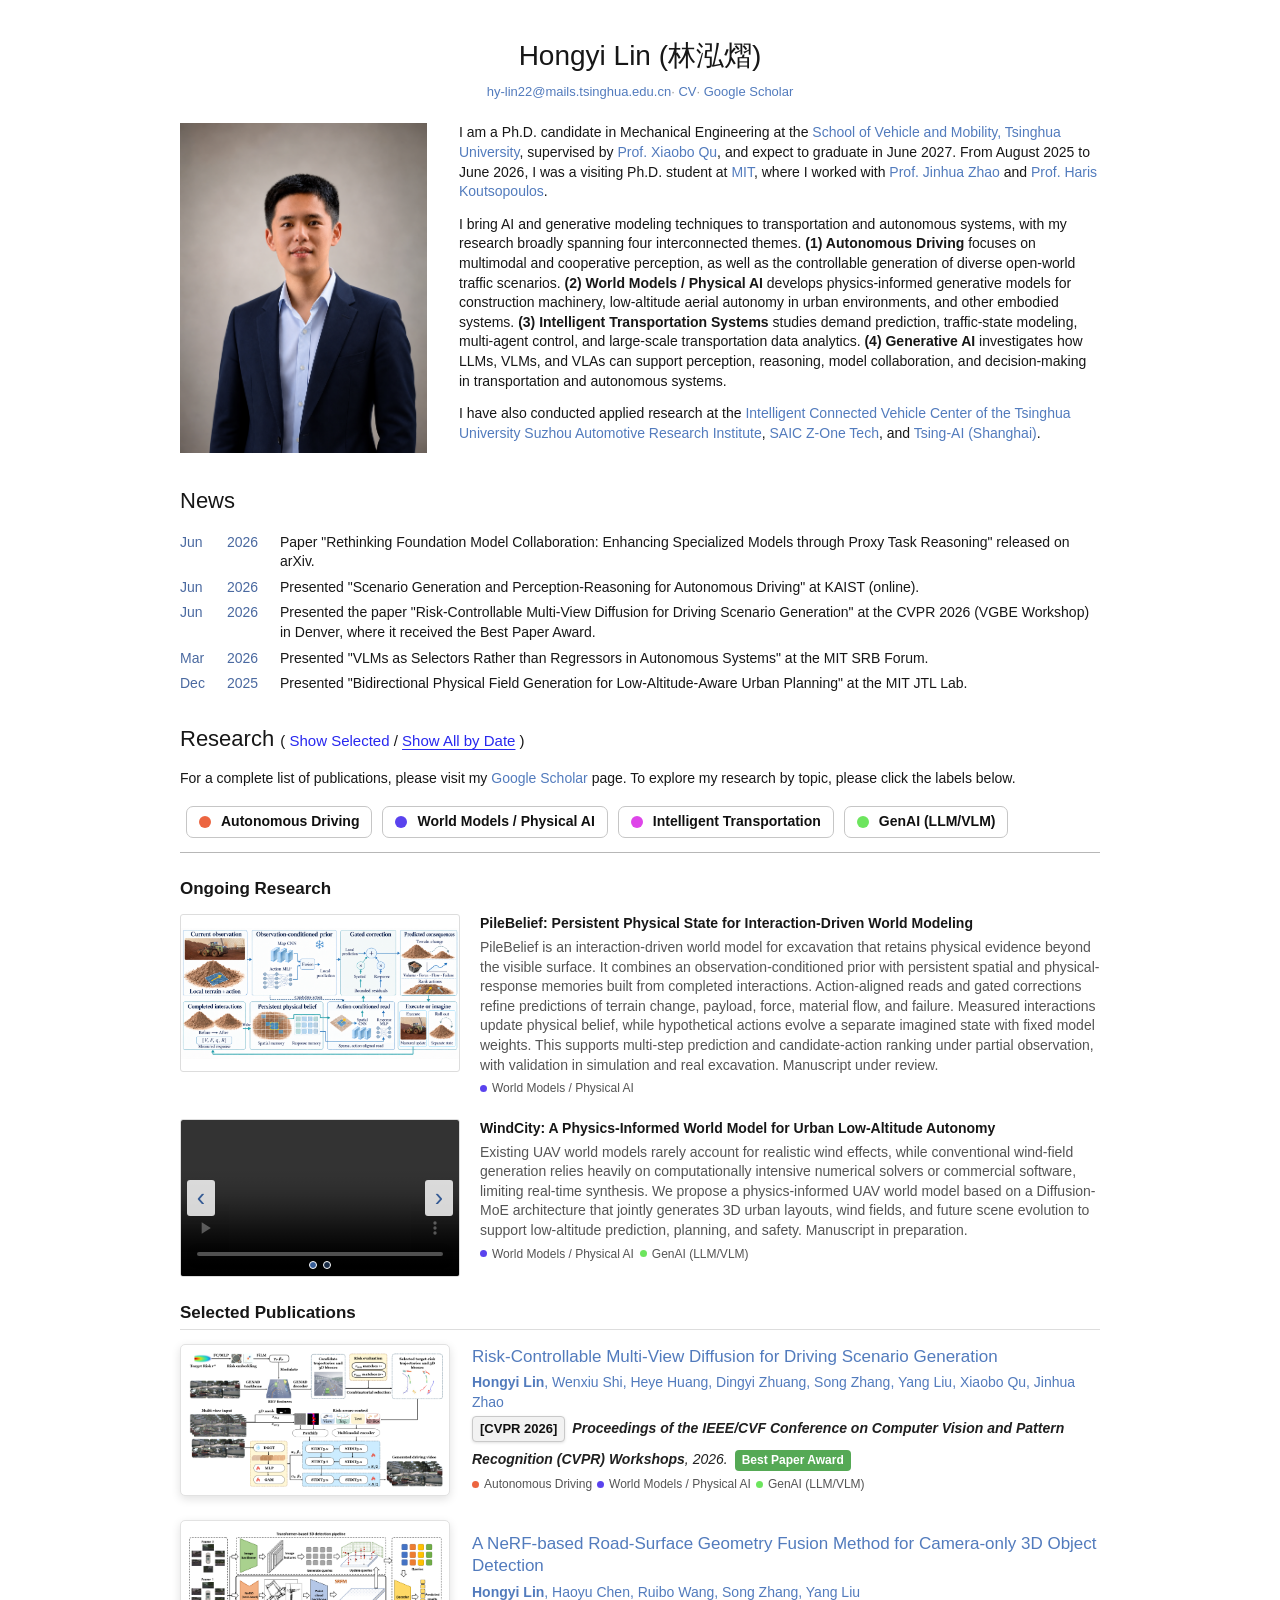
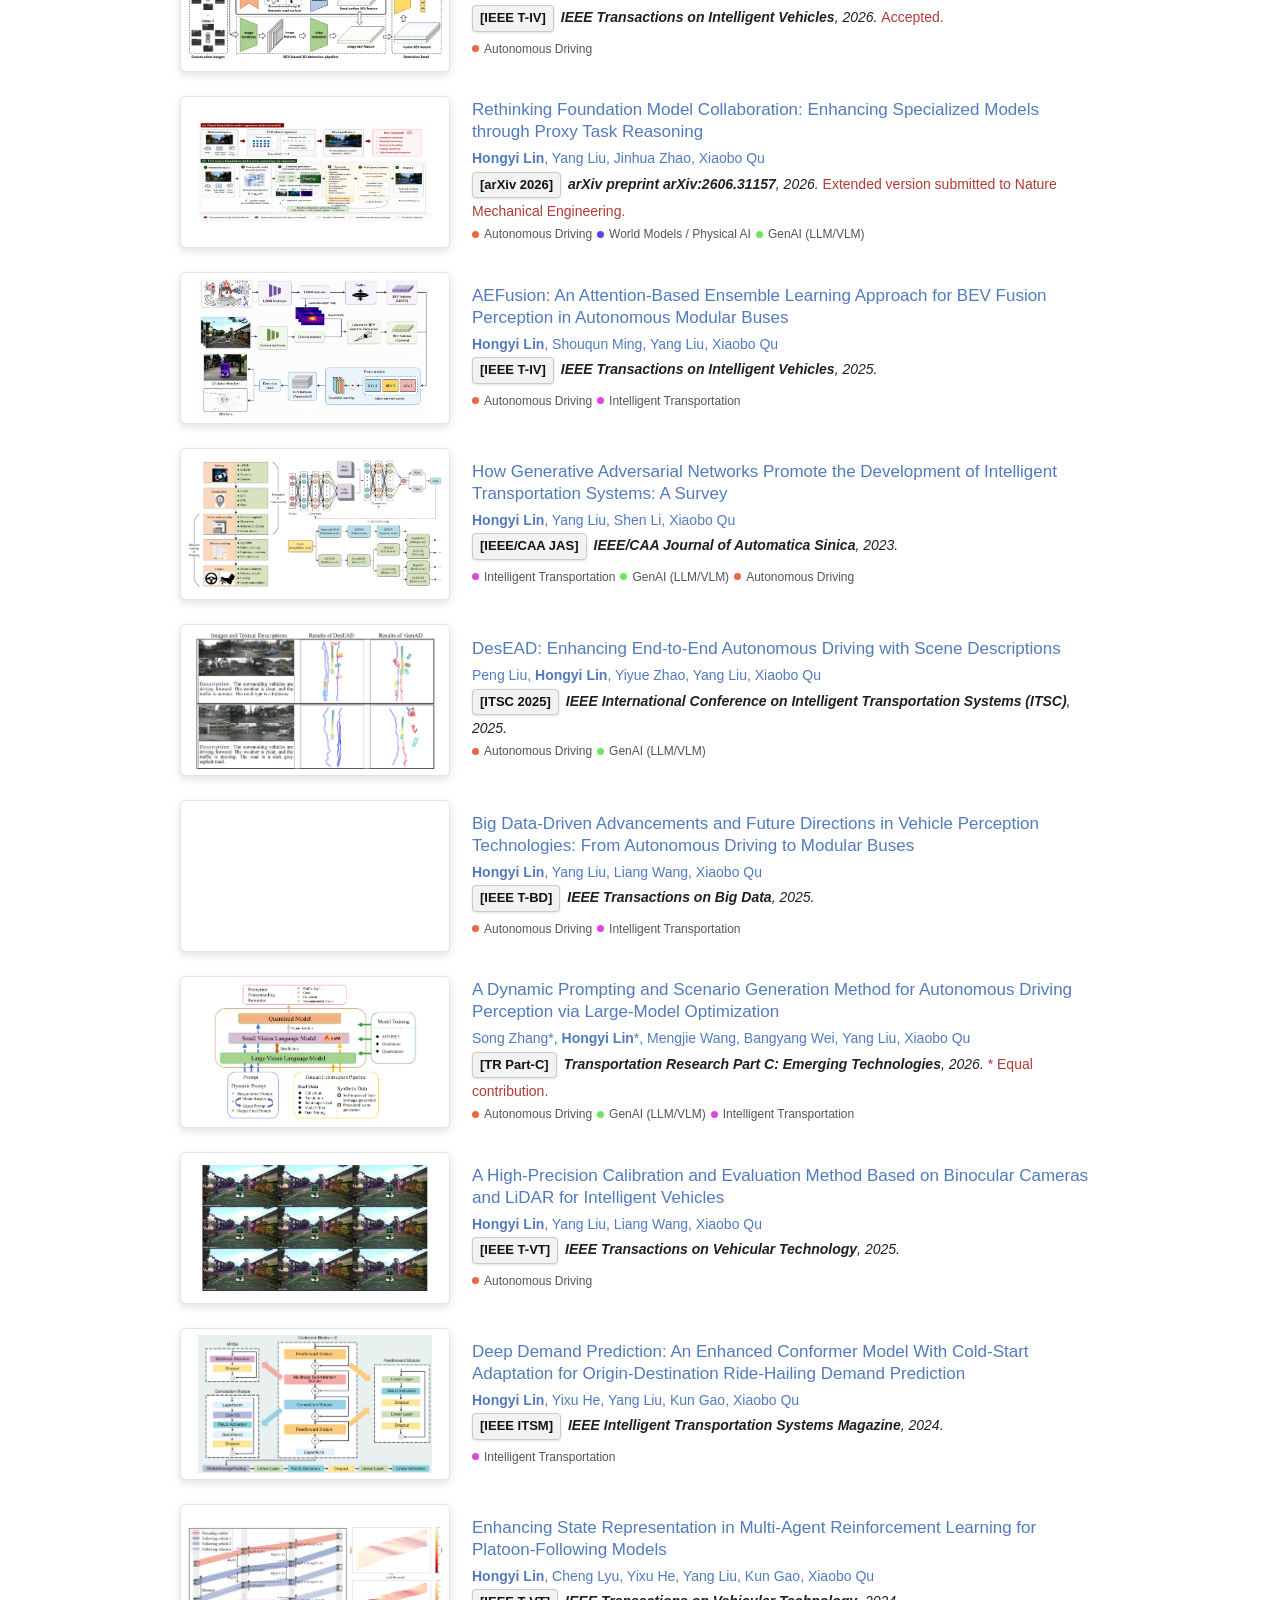
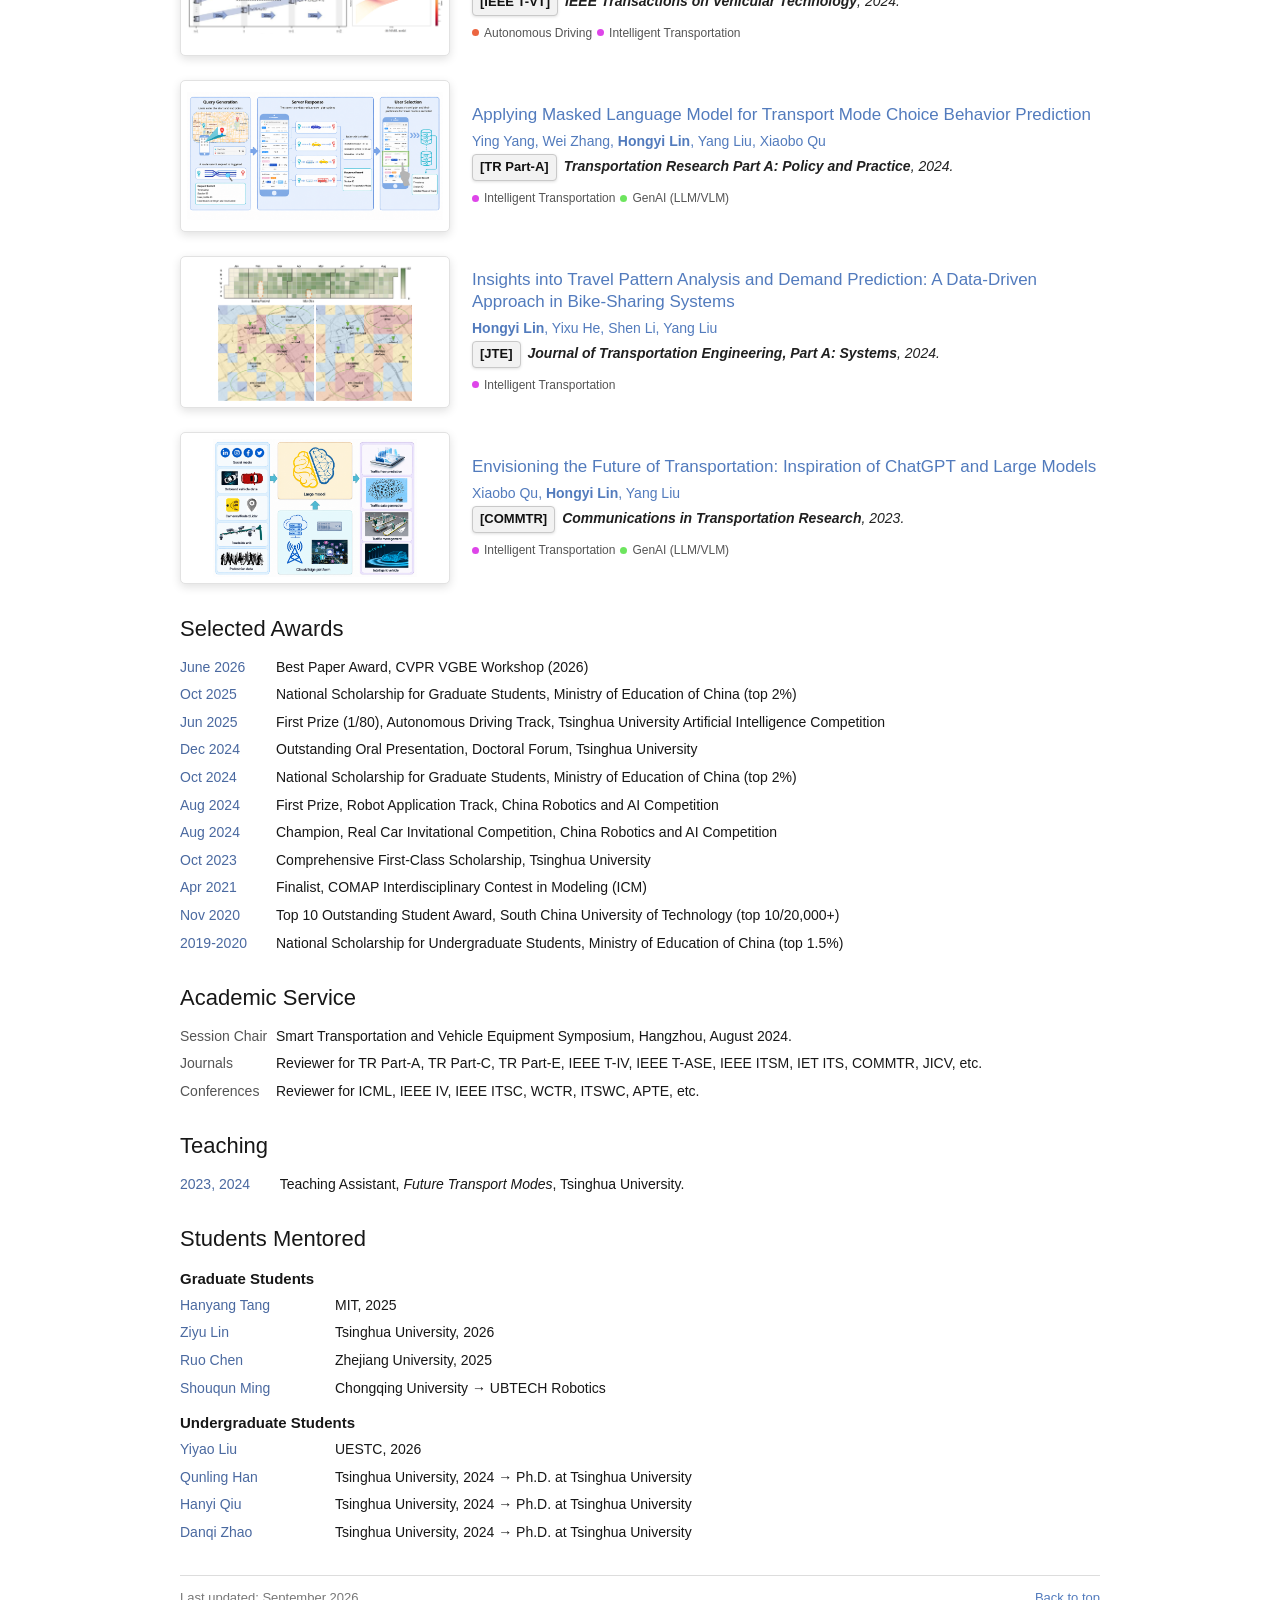
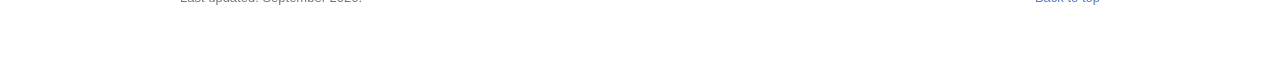
==== commit 181a1e9c: "Publish PileBelief and accepted SRFM paper" ====
--- a/index.html
+++ b/index.html
@@ -1,2 +1,2 @@
-<!DOCTYPE html><html lang="en"><head><meta charSet="utf-8"/><meta name="viewport" content="width=device-width, initial-scale=1"/><link rel="stylesheet" href="/_next/static/css/index.B6S7ahXT.css" data-rsc-css-href="/_next/static/css/index.B6S7ahXT.css" data-precedence="vite-rsc/importer-resources"/><link rel="modulepreload" fetchPriority="low" href="/_next/static/chunks/index-bF2c0efb.js"/><script src="/_next/static/chunks/rolldown-runtime-C60lm6uB.js" type="module" async=""></script><script src="/_next/static/chunks/framework-BgSIrAUN.js" type="module" async=""></script><link rel="modulepreload" href="/_next/static/chunks/layout-segment-context-CrTpiY42.js" crossorigin=""/><link rel="modulepreload" href="/_next/static/chunks/page-Cqym4c96.js" crossorigin=""/><title>Hongyi Lin | 林泓熠</title><meta name="description" content="Academic homepage of Hongyi Lin (林泓熠), a Ph.D. candidate at Tsinghua University working on autonomous driving, Physical AI, world models, intelligent transportation, and generative AI."/><meta property="og:title" content="Hongyi Lin"/><meta property="og:description" content="Autonomous driving, Physical AI, world models, intelligent transportation, and generative AI."/><meta property="og:type" content="website"/><meta name="twitter:card" content="summary"/><meta name="twitter:title" content="Hongyi Lin"/><meta name="twitter:description" content="Autonomous driving, Physical AI, world models, intelligent transportation, and generative AI."/><link rel="shortcut icon" href="/favicon.svg"/><link rel="icon" href="/favicon.svg"/><script>Object.assign(((self[Symbol.for("vinext.navigationRuntime")]??={bootstrap:{routeManifest:null},functions:{}}).bootstrap.rsc??={rsc:[]}),{params:{},nav:{"pathname":"/","searchParams":[]}})</script><link rel="modulepreload" href="/_next/static/chunks/index-bF2c0efb.js" />
-</head><body><main class="page" id="top"><section class="profile"><h1>Hongyi Lin (林泓熠)</h1><p class="email"><a href="mailto:hy-lin22@mails.tsinghua.edu.cn">hy-lin22@mails.tsinghua.edu.cn</a><span class="contact-item"><span class="contact-separator" aria-hidden="true"> · </span><a href="/Hongyi_Lin_CV.pdf" target="_blank" rel="noreferrer" aria-label="Curriculum vitae (PDF)">CV</a></span><span class="contact-item"><span class="contact-separator" aria-hidden="true"> · </span><a href="https://scholar.google.cz/citations?user=pegSsfoAAAAJ&amp;hl=en" target="_blank" rel="noreferrer">Google Scholar</a></span></p><div class="profile-grid"><div class="portrait-box"><img src="/images/hongyi-lin-portrait-3x4.png" alt="Hongyi Lin" loading="eager" fetchPriority="high" decoding="async" data-nimg="fill" style="position:absolute;inset:0;width:100%;height:100%;object-fit:cover"/></div><div class="bio"><p>I am a Ph.D. candidate in Mechanical Engineering at the <a href="https://eng.svm.tsinghua.edu.cn/" target="_blank" rel="noreferrer">School of Vehicle and Mobility, Tsinghua University</a>, supervised by <a href="https://eng.svm.tsinghua.edu.cn/info/1025/1077.htm" target="_blank" rel="noreferrer">Prof. Xiaobo Qu</a>, and expect to graduate in June 2027. From August 2025 to June 2026, I was a visiting Ph.D. student at <a href="https://mobility.mit.edu/" target="_blank" rel="noreferrer">MIT</a>, where I worked with <a href="https://dusp.mit.edu/people/jinhua-zhao" target="_blank" rel="noreferrer">Prof. Jinhua Zhao</a> and <a href="https://coe.northeastern.edu/people/koutsopoulos-haris/" target="_blank" rel="noreferrer">Prof. Haris Koutsopoulos</a>.</p><p>I bring AI and generative modeling techniques to transportation and autonomous systems, with my research broadly spanning four interconnected themes. <strong>(1) Autonomous Driving</strong> focuses on multimodal and cooperative perception, as well as the controllable generation of diverse open-world traffic scenarios. <strong>(2) World Models / Physical AI</strong> develops physics-informed generative models for construction machinery, low-altitude aerial autonomy in urban environments, and other embodied systems. <strong>(3) Intelligent Transportation Systems</strong> studies demand prediction, traffic-state modeling, multi-agent control, and large-scale transportation data analytics. <strong>(4) Generative AI</strong> investigates how LLMs, VLMs, and VLAs can support perception, reasoning, model collaboration, and decision-making in transportation and autonomous systems.</p><p>I have also conducted applied research at the <a href="https://www.tsari.tsinghua.edu.cn/service/jsyf/znwlyf/" target="_blank" rel="noreferrer">Intelligent Connected Vehicle Center of the Tsinghua University Suzhou Automotive Research Institute</a>, <a href="https://www.z-one.tech/" target="_blank" rel="noreferrer">SAIC Z-One Tech</a>, and <a href="https://zex-t.com/" target="_blank" rel="noreferrer">Tsing-AI (Shanghai)</a>.</p></div></div></section><section><h2>News</h2><div class="news-list"><div class="news-row"><span>Jun</span><span>2026</span><p>Paper &quot;Rethinking Foundation Model Collaboration: Enhancing Specialized Models through Proxy Task Reasoning&quot; released on arXiv.</p></div><div class="news-row"><span>Jun</span><span>2026</span><p>Presented &quot;Scenario Generation and Perception-Reasoning for Autonomous Driving&quot; at KAIST (online).</p></div><div class="news-row"><span>Jun</span><span>2026</span><p>Presented the paper &quot;Risk-Controllable Multi-View Diffusion for Driving Scenario Generation&quot; at the CVPR 2026 (VGBE Workshop) in Denver, where it received the Best Paper Award.</p></div><div class="news-row"><span>Mar</span><span>2026</span><p>Presented &quot;VLMs as Selectors Rather than Regressors in Autonomous Systems&quot; at the MIT SRB Forum.</p></div><div class="news-row"><span>Dec</span><span>2025</span><p>Presented &quot;Bidirectional Physical Field Generation for Low-Altitude-Aware Urban Planning&quot; at the MIT JTL Lab.</p></div><div class="news-row"><span>Jan</span><span>2025</span><p>Paper &quot;A High-Precision Calibration and Evaluation Method Based on Binocular Cameras and LiDAR for Intelligent Vehicles&quot; accepted by IEEE T-VT.</p></div><div class="news-row"><span>Dec</span><span>2024</span><p>Paper &quot;Big Data-Driven Advancements and Future Directions in Vehicle Perception Technologies: From Autonomous Driving to Modular Buses&quot; accepted by IEEE T-BD.</p></div><div class="news-row"><span>Dec</span><span>2024</span><p>Presented &quot;AEFusion: An Attention-Based Ensemble Learning Approach for BEV Fusion Perception in Autonomous Modular Buses&quot; at the Doctoral Forum, Tsinghua University, and received the Outstanding Oral Presentation Award.</p></div><div class="news-row"><span>Aug</span><span>2024</span><p>Paper &quot;AEFusion: An Attention-Based Ensemble Learning Approach for BEV Fusion Perception in Autonomous Modular Buses&quot; accepted by IEEE T-IV.</p></div><div class="news-row"><span>Aug</span><span>2024</span><p>Served as Session Chair at the Smart Transportation and Vehicle Equipment Symposium in Hangzhou.</p></div><div class="news-row"><span>Jul</span><span>2024</span><p>Presented &quot;Enhancing Transportation Modeling with Physics-Informed Machine Learning&quot; at APTE, National University of Singapore.</p></div><div class="news-row"><span>Jun</span><span>2024</span><p>Presented &quot;Framework for Large-Scale Urban Traffic State Estimation Based on AIGC&quot; at KES-STS 2024 (online), hosted in Portugal.</p></div><div class="news-row"><span>Jun</span><span>2024</span><p>Presented &quot;Enhancing State Representation in Multi-Agent Reinforcement Learning for Platoon-Following Models&quot; at WTC 2024 in Qingdao, China.</p></div><div class="news-row"><span>Mar</span><span>2024</span><p>Paper &quot;Enhancing State Representation in Multi-Agent Reinforcement Learning for Platoon-Following Models&quot; published online in IEEE T-VT.</p></div><div class="news-row"><span>Sep</span><span>2023</span><p>Paper &quot;Deep Demand Prediction: An Enhanced Conformer Model With Cold-Start Adaptation for Origin-Destination Ride-Hailing Demand Prediction&quot; published online in IEEE ITSM.</p></div><div class="news-row"><span>Jun</span><span>2023</span><p>Paper &quot;How Generative Adversarial Networks Promote the Development of Intelligent Transportation Systems: A Survey&quot; accepted by IEEE/CAA JAS.</p></div></div></section><section id="research"><h2 class="research-heading">Research <span>( <button class="">Show Selected</button> / <button class="active">Show All by Date</button> )</span></h2><p>For a complete list of publications, please visit my <a href="https://scholar.google.cz/citations?user=pegSsfoAAAAJ&amp;hl=en" target="_blank" rel="noreferrer">Google Scholar</a> page. To explore my research by topic, please click the labels below.</p><nav class="topic-filter" aria-label="Filter publications by topic"><button class="" style="--topic-color:#ec6540"><span class="topic-dot"></span>Autonomous Driving</button><button class="" style="--topic-color:#5a43ee"><span class="topic-dot"></span>World Models / Physical AI</button><button class="" style="--topic-color:#de45e9"><span class="topic-dot"></span>Intelligent Transportation</button><button class="" style="--topic-color:#6de55e"><span class="topic-dot"></span>GenAI (LLM/VLM)</button></nav><div class="research-rule"></div><h3>Ongoing Research</h3><div class="ongoing-list"><article class="ongoing-project"><img src="/media/earthmoving-world-model.gif" alt="Conditional earthmoving world-model rollout" width="1200" height="675" loading="lazy" decoding="async" class="ongoing-media" data-nimg="1"/><div><strong>GROW: Granular Robot Observability and World Modeling for Adaptive Excavation</strong><p>GROW explores how excavation robots can turn physical interaction into predictive knowledge. It combines pre-contact terrain geometry with force/torque and machine-response signals from ongoing and completed scoops, enabling shared world models to estimate hidden interaction states and predict payload, pile deformation, force, risk, and uncertainty across changing granular materials. By treating each scoop as both a productive action and a sensing experiment, the project aims to support fast adaptation and long-horizon autonomous excavation without explicit soil calibration or site-specific model retraining. Manuscript in preparation.</p><div class="ongoing-tags"><span class="paper-tag compact" style="--topic-color:#5a43ee"><span class="topic-dot"></span>World Models / Physical AI</span></div></div></article><article class="ongoing-project"><div class="ongoing-slider" aria-label="WindCity research videos"><div class="ongoing-slider-track" style="transform:translateX(-0%)"><div class="ongoing-slide"><video class="ongoing-media" controls="" muted="" loop="" playsInline="" preload="metadata"><source src="/media/windcity-uav.mp4" type="video/mp4"/></video></div><div class="ongoing-slide"><img src="/media/windcity-wind-field.gif" alt="WindCity urban wind-field evolution" width="640" height="240" loading="lazy" decoding="async" class="ongoing-media" data-nimg="1"/></div></div><button type="button" class="slider-arrow slider-previous" aria-label="Show previous WindCity video">‹</button><button type="button" class="slider-arrow slider-next" aria-label="Show next WindCity video">›</button><div class="slider-dots" aria-label="Choose WindCity video"><button type="button" class="active" aria-label="Show WindCity video 1" aria-current="true"></button><button type="button" class="" aria-label="Show WindCity video 2"></button></div></div><div><strong>WindCity: A Physics-Informed World Model for Urban Low-Altitude Autonomy</strong><p>Existing UAV world models rarely account for realistic wind effects, while conventional wind-field generation relies heavily on computationally intensive numerical solvers or commercial software, limiting real-time synthesis. We propose a physics-informed UAV world model based on a Diffusion-MoE architecture that jointly generates 3D urban layouts, wind fields, and future scene evolution to support low-altitude prediction, planning, and safety. Manuscript in preparation.</p><div class="ongoing-tags"><span class="paper-tag compact" style="--topic-color:#5a43ee"><span class="topic-dot"></span>World Models / Physical AI</span><span class="paper-tag compact" style="--topic-color:#6de55e"><span class="topic-dot"></span>GenAI (LLM/VLM)</span></div></div></article></div><h3 class="publication-list-title">Selected Publications</h3><div aria-live="polite"><article class="publication-row"><a class="publication-image" href="https://openaccess.thecvf.com/content/CVPR2026W/VGBE/html/Lin_Risk-Controllable_Multi-View_Diffusion_for_Driving_Scenario_Generation_CVPRW_2026_paper.html" target="_blank" rel="noreferrer" tabindex="-1"><img src="/uploads/publications/1787118545807-24914146-f7f6-4f78-b8e6-bf16704ff6d8.png" alt="Research figure from Risk-Controllable Multi-View Diffusion for Driving Scenario Generation" width="1600" height="900" loading="lazy" decoding="async" data-nimg="1"/></a><div class="publication-copy"><a class="publication-title" href="https://openaccess.thecvf.com/content/CVPR2026W/VGBE/html/Lin_Risk-Controllable_Multi-View_Diffusion_for_Driving_Scenario_Generation_CVPRW_2026_paper.html" target="_blank" rel="noreferrer">Risk-Controllable Multi-View Diffusion for Driving Scenario Generation</a><p class="authors"><strong>Hongyi Lin</strong>, Wenxiu Shi, Heye Huang, Dingyi Zhuang, Song Zhang, Yang Liu, Xiaobo Qu, Jinhua Zhao</p><p class="venue"><span class="venue-badge">[<!-- -->CVPR 2026<!-- -->]</span><strong>Proceedings of the IEEE/CVF Conference on Computer Vision and Pattern Recognition (CVPR) Workshops</strong>, <!-- -->2026<!-- -->.<span class="award-badge">Best Paper Award</span></p><div class="publication-meta"><span class="paper-tags"><span class="paper-tag compact" style="--topic-color:#ec6540"><span class="topic-dot"></span>Autonomous Driving</span><span class="paper-tag compact" style="--topic-color:#5a43ee"><span class="topic-dot"></span>World Models / Physical AI</span><span class="paper-tag compact" style="--topic-color:#6de55e"><span class="topic-dot"></span>GenAI (LLM/VLM)</span></span></div></div></article><article class="publication-row"><a class="publication-image" href="https://scholar.google.cz/citations?view_op=view_citation&amp;hl=en&amp;user=pegSsfoAAAAJ&amp;citation_for_view=pegSsfoAAAAJ:O3NaXMp0MMsC" target="_blank" rel="noreferrer" tabindex="-1"><img src="/images/publications/vlm-selector-figure1.png" alt="Research figure from Rethinking Foundation Model Collaboration: Enhancing Specialized Models through Proxy Task Reasoning" width="1600" height="900" loading="lazy" decoding="async" data-nimg="1"/></a><div class="publication-copy"><a class="publication-title" href="https://scholar.google.cz/citations?view_op=view_citation&amp;hl=en&amp;user=pegSsfoAAAAJ&amp;citation_for_view=pegSsfoAAAAJ:O3NaXMp0MMsC" target="_blank" rel="noreferrer">Rethinking Foundation Model Collaboration: Enhancing Specialized Models through Proxy Task Reasoning</a><p class="authors"><strong>Hongyi Lin</strong>, Yang Liu, Jinhua Zhao, Xiaobo Qu</p><p class="venue"><span class="venue-badge">[<!-- -->arXiv 2026<!-- -->]</span><strong>arXiv preprint arXiv:2606.31157</strong>, <!-- -->2026<!-- -->.<!-- --> <em>Extended version submitted to Nature Mechanical Engineering<!-- -->.</em></p><div class="publication-meta"><span class="paper-tags"><span class="paper-tag compact" style="--topic-color:#ec6540"><span class="topic-dot"></span>Autonomous Driving</span><span class="paper-tag compact" style="--topic-color:#5a43ee"><span class="topic-dot"></span>World Models / Physical AI</span><span class="paper-tag compact" style="--topic-color:#6de55e"><span class="topic-dot"></span>GenAI (LLM/VLM)</span></span></div></div></article><article class="publication-row"><a class="publication-image" href="https://doi.org/10.1109/TIV.2024.3454288" target="_blank" rel="noreferrer" tabindex="-1"><img src="/uploads/publications/1787119425774-a2892bb0-4a10-41a7-bf97-0a50e06126d9.png" alt="Research figure from AEFusion: An Attention-Based Ensemble Learning Approach for BEV Fusion Perception in Autonomous Modular Buses" width="1600" height="900" loading="lazy" decoding="async" data-nimg="1"/></a><div class="publication-copy"><a class="publication-title" href="https://doi.org/10.1109/TIV.2024.3454288" target="_blank" rel="noreferrer">AEFusion: An Attention-Based Ensemble Learning Approach for BEV Fusion Perception in Autonomous Modular Buses</a><p class="authors"><strong>Hongyi Lin</strong>, Shouqun Ming, Yang Liu, Xiaobo Qu</p><p class="venue"><span class="venue-badge">[<!-- -->IEEE T-IV<!-- -->]</span><strong>IEEE Transactions on Intelligent Vehicles</strong>, <!-- -->2025<!-- -->.</p><div class="publication-meta"><span class="paper-tags"><span class="paper-tag compact" style="--topic-color:#ec6540"><span class="topic-dot"></span>Autonomous Driving</span><span class="paper-tag compact" style="--topic-color:#de45e9"><span class="topic-dot"></span>Intelligent Transportation</span></span></div></div></article><article class="publication-row"><a class="publication-image" href="https://doi.org/10.1109/JAS.2023.123744" target="_blank" rel="noreferrer" tabindex="-1"><img src="/uploads/publications/1787121255342-3c48c660-8a7a-413b-a62e-6adcd79c401a.png" alt="Research figure from How Generative Adversarial Networks Promote the Development of Intelligent Transportation Systems: A Survey" width="1600" height="900" loading="lazy" decoding="async" data-nimg="1"/></a><div class="publication-copy"><a class="publication-title" href="https://doi.org/10.1109/JAS.2023.123744" target="_blank" rel="noreferrer">How Generative Adversarial Networks Promote the Development of Intelligent Transportation Systems: A Survey</a><p class="authors"><strong>Hongyi Lin</strong>, Yang Liu, Shen Li, Xiaobo Qu</p><p class="venue"><span class="venue-badge">[<!-- -->IEEE/CAA JAS<!-- -->]</span><strong>IEEE/CAA Journal of Automatica Sinica</strong>, <!-- -->2023<!-- -->.</p><div class="publication-meta"><span class="paper-tags"><span class="paper-tag compact" style="--topic-color:#de45e9"><span class="topic-dot"></span>Intelligent Transportation</span><span class="paper-tag compact" style="--topic-color:#6de55e"><span class="topic-dot"></span>GenAI (LLM/VLM)</span><span class="paper-tag compact" style="--topic-color:#ec6540"><span class="topic-dot"></span>Autonomous Driving</span></span></div></div></article><article class="publication-row"><a class="publication-image" href="https://scholar.google.com/scholar?q=DesEAD+Enhancing+End-to-End+Autonomous+Driving+with+Scene+Descriptions" target="_blank" rel="noreferrer" tabindex="-1"><img src="/uploads/publications/1787120159186-bcadcf33-3279-46ce-a679-9e3bc16fd0b1.png" alt="Research figure from DesEAD: Enhancing End-to-End Autonomous Driving with Scene Descriptions" width="1600" height="900" loading="lazy" decoding="async" data-nimg="1"/></a><div class="publication-copy"><a class="publication-title" href="https://scholar.google.com/scholar?q=DesEAD+Enhancing+End-to-End+Autonomous+Driving+with+Scene+Descriptions" target="_blank" rel="noreferrer">DesEAD: Enhancing End-to-End Autonomous Driving with Scene Descriptions</a><p class="authors">Peng Liu, <strong>Hongyi Lin</strong>, Yiyue Zhao, Yang Liu, Xiaobo Qu</p><p class="venue"><span class="venue-badge">[<!-- -->ITSC 2025<!-- -->]</span><strong>IEEE International Conference on Intelligent Transportation Systems (ITSC)</strong>, <!-- -->2025<!-- -->.</p><div class="publication-meta"><span class="paper-tags"><span class="paper-tag compact" style="--topic-color:#ec6540"><span class="topic-dot"></span>Autonomous Driving</span><span class="paper-tag compact" style="--topic-color:#6de55e"><span class="topic-dot"></span>GenAI (LLM/VLM)</span></span></div></div></article><article class="publication-row"><a class="publication-image" href="https://ieeexplore.ieee.org/abstract/document/10833875/" target="_blank" rel="noreferrer" tabindex="-1"><img src="/uploads/publications/1787120070886-e3a9d48f-0d5b-43d4-8e19-ea20e1d608a7.png" alt="Research figure from Big Data-Driven Advancements and Future Directions in Vehicle Perception Technologies: From Autonomous Driving to Modular Buses" width="1600" height="900" loading="lazy" decoding="async" data-nimg="1"/></a><div class="publication-copy"><a class="publication-title" href="https://ieeexplore.ieee.org/abstract/document/10833875/" target="_blank" rel="noreferrer">Big Data-Driven Advancements and Future Directions in Vehicle Perception Technologies: From Autonomous Driving to Modular Buses</a><p class="authors"><strong>Hongyi Lin</strong>, Yang Liu, Liang Wang, Xiaobo Qu</p><p class="venue"><span class="venue-badge">[<!-- -->IEEE T-BD<!-- -->]</span><strong>IEEE Transactions on Big Data</strong>, <!-- -->2025<!-- -->.</p><div class="publication-meta"><span class="paper-tags"><span class="paper-tag compact" style="--topic-color:#ec6540"><span class="topic-dot"></span>Autonomous Driving</span><span class="paper-tag compact" style="--topic-color:#de45e9"><span class="topic-dot"></span>Intelligent Transportation</span></span></div></div></article><article class="publication-row"><a class="publication-image" href="https://doi.org/10.1016/j.trc.2026.105672" target="_blank" rel="noreferrer" tabindex="-1"><img src="/uploads/publications/1787118827218-cb9aea8a-db78-4595-871d-53e30a556331.png" alt="Research figure from A Dynamic Prompting and Scenario Generation Method for Autonomous Driving Perception via Large-Model Optimization" width="1600" height="900" loading="lazy" decoding="async" data-nimg="1"/></a><div class="publication-copy"><a class="publication-title" href="https://doi.org/10.1016/j.trc.2026.105672" target="_blank" rel="noreferrer">A Dynamic Prompting and Scenario Generation Method for Autonomous Driving Perception via Large-Model Optimization</a><p class="authors">Song Zhang*, <strong>Hongyi Lin</strong>*, Mengjie Wang, Bangyang Wei, Yang Liu, Xiaobo Qu</p><p class="venue"><span class="venue-badge">[<!-- -->TR Part-C<!-- -->]</span><strong>Transportation Research Part C: Emerging Technologies</strong>, <!-- -->2026<!-- -->.<!-- --> <em>* Equal contribution<!-- -->.</em></p><div class="publication-meta"><span class="paper-tags"><span class="paper-tag compact" style="--topic-color:#ec6540"><span class="topic-dot"></span>Autonomous Driving</span><span class="paper-tag compact" style="--topic-color:#6de55e"><span class="topic-dot"></span>GenAI (LLM/VLM)</span><span class="paper-tag compact" style="--topic-color:#de45e9"><span class="topic-dot"></span>Intelligent Transportation</span></span></div></div></article><article class="publication-row"><a class="publication-image" href="https://doi.org/10.1109/TVT.2025.3530479" target="_blank" rel="noreferrer" tabindex="-1"><img src="/images/calibration-grid.png" alt="Research figure from A High-Precision Calibration and Evaluation Method Based on Binocular Cameras and LiDAR for Intelligent Vehicles" width="1600" height="900" loading="lazy" decoding="async" data-nimg="1"/></a><div class="publication-copy"><a class="publication-title" href="https://doi.org/10.1109/TVT.2025.3530479" target="_blank" rel="noreferrer">A High-Precision Calibration and Evaluation Method Based on Binocular Cameras and LiDAR for Intelligent Vehicles</a><p class="authors"><strong>Hongyi Lin</strong>, Yang Liu, Liang Wang, Xiaobo Qu</p><p class="venue"><span class="venue-badge">[<!-- -->IEEE T-VT<!-- -->]</span><strong>IEEE Transactions on Vehicular Technology</strong>, <!-- -->2025<!-- -->.</p><div class="publication-meta"><span class="paper-tags"><span class="paper-tag compact" style="--topic-color:#ec6540"><span class="topic-dot"></span>Autonomous Driving</span></span></div></div></article><article class="publication-row"><a class="publication-image" href="https://doi.org/10.1109/MITS.2023.3309653" target="_blank" rel="noreferrer" tabindex="-1"><img src="/uploads/publications/1787120982593-e8d116a0-f94f-487c-8dd3-a90496e6d9ea.png" alt="Research figure from Deep Demand Prediction: An Enhanced Conformer Model With Cold-Start Adaptation for Origin-Destination Ride-Hailing Demand Prediction" width="1600" height="900" loading="lazy" decoding="async" data-nimg="1"/></a><div class="publication-copy"><a class="publication-title" href="https://doi.org/10.1109/MITS.2023.3309653" target="_blank" rel="noreferrer">Deep Demand Prediction: An Enhanced Conformer Model With Cold-Start Adaptation for Origin-Destination Ride-Hailing Demand Prediction</a><p class="authors"><strong>Hongyi Lin</strong>, Yixu He, Yang Liu, Kun Gao, Xiaobo Qu</p><p class="venue"><span class="venue-badge">[<!-- -->IEEE ITSM<!-- -->]</span><strong>IEEE Intelligent Transportation Systems Magazine</strong>, <!-- -->2024<!-- -->.</p><div class="publication-meta"><span class="paper-tags"><span class="paper-tag compact" style="--topic-color:#de45e9"><span class="topic-dot"></span>Intelligent Transportation</span></span></div></div></article><article class="publication-row"><a class="publication-image" href="https://doi.org/10.1109/TVT.2024.3373533" target="_blank" rel="noreferrer" tabindex="-1"><img src="/uploads/publications/1787120394976-2c570cef-c4df-4ff8-a604-9a0885ebd5a6.png" alt="Research figure from Enhancing State Representation in Multi-Agent Reinforcement Learning for Platoon-Following Models" width="1600" height="900" loading="lazy" decoding="async" data-nimg="1"/></a><div class="publication-copy"><a class="publication-title" href="https://doi.org/10.1109/TVT.2024.3373533" target="_blank" rel="noreferrer">Enhancing State Representation in Multi-Agent Reinforcement Learning for Platoon-Following Models</a><p class="authors"><strong>Hongyi Lin</strong>, Cheng Lyu, Yixu He, Yang Liu, Kun Gao, Xiaobo Qu</p><p class="venue"><span class="venue-badge">[<!-- -->IEEE T-VT<!-- -->]</span><strong>IEEE Transactions on Vehicular Technology</strong>, <!-- -->2024<!-- -->.</p><div class="publication-meta"><span class="paper-tags"><span class="paper-tag compact" style="--topic-color:#ec6540"><span class="topic-dot"></span>Autonomous Driving</span><span class="paper-tag compact" style="--topic-color:#de45e9"><span class="topic-dot"></span>Intelligent Transportation</span></span></div></div></article><article class="publication-row"><a class="publication-image" href="https://doi.org/10.1016/j.tra.2024.104074" target="_blank" rel="noreferrer" tabindex="-1"><img src="/uploads/publications/1787123414118-f1f9be8b-a18f-4082-b916-45ac5e7648c7.png" alt="Research figure from Applying Masked Language Model for Transport Mode Choice Behavior Prediction" width="1600" height="900" loading="lazy" decoding="async" data-nimg="1"/></a><div class="publication-copy"><a class="publication-title" href="https://doi.org/10.1016/j.tra.2024.104074" target="_blank" rel="noreferrer">Applying Masked Language Model for Transport Mode Choice Behavior Prediction</a><p class="authors">Ying Yang, Wei Zhang, <strong>Hongyi Lin</strong>, Yang Liu, Xiaobo Qu</p><p class="venue"><span class="venue-badge">[<!-- -->TR Part-A<!-- -->]</span><strong>Transportation Research Part A: Policy and Practice</strong>, <!-- -->2024<!-- -->.</p><div class="publication-meta"><span class="paper-tags"><span class="paper-tag compact" style="--topic-color:#de45e9"><span class="topic-dot"></span>Intelligent Transportation</span><span class="paper-tag compact" style="--topic-color:#6de55e"><span class="topic-dot"></span>GenAI (LLM/VLM)</span></span></div></div></article><article class="publication-row"><a class="publication-image" href="https://doi.org/10.1061/JTEPBS.TEENG-8137" target="_blank" rel="noreferrer" tabindex="-1"><img src="/uploads/publications/1787120977043-40102e1a-538f-484d-aa33-3d20bb9a4cce.png" alt="Research figure from Insights into Travel Pattern Analysis and Demand Prediction: A Data-Driven Approach in Bike-Sharing Systems" width="1600" height="900" loading="lazy" decoding="async" data-nimg="1"/></a><div class="publication-copy"><a class="publication-title" href="https://doi.org/10.1061/JTEPBS.TEENG-8137" target="_blank" rel="noreferrer">Insights into Travel Pattern Analysis and Demand Prediction: A Data-Driven Approach in Bike-Sharing Systems</a><p class="authors"><strong>Hongyi Lin</strong>, Yixu He, Shen Li, Yang Liu</p><p class="venue"><span class="venue-badge">[<!-- -->JTE<!-- -->]</span><strong>Journal of Transportation Engineering, Part A: Systems</strong>, <!-- -->2024<!-- -->.</p><div class="publication-meta"><span class="paper-tags"><span class="paper-tag compact" style="--topic-color:#de45e9"><span class="topic-dot"></span>Intelligent Transportation</span></span></div></div></article><article class="publication-row"><a class="publication-image" href="https://doi.org/10.1016/j.commtr.2023.100103" target="_blank" rel="noreferrer" tabindex="-1"><img src="/uploads/publications/1787120978428-3305b521-44c9-4cca-ab0a-4b8d2c6e243f.png" alt="Research figure from Envisioning the Future of Transportation: Inspiration of ChatGPT and Large Models" width="1600" height="900" loading="lazy" decoding="async" data-nimg="1"/></a><div class="publication-copy"><a class="publication-title" href="https://doi.org/10.1016/j.commtr.2023.100103" target="_blank" rel="noreferrer">Envisioning the Future of Transportation: Inspiration of ChatGPT and Large Models</a><p class="authors">Xiaobo Qu, <strong>Hongyi Lin</strong>, Yang Liu</p><p class="venue"><span class="venue-badge">[<!-- -->COMMTR<!-- -->]</span><strong>Communications in Transportation Research</strong>, <!-- -->2023<!-- -->.</p><div class="publication-meta"><span class="paper-tags"><span class="paper-tag compact" style="--topic-color:#de45e9"><span class="topic-dot"></span>Intelligent Transportation</span><span class="paper-tag compact" style="--topic-color:#6de55e"><span class="topic-dot"></span>GenAI (LLM/VLM)</span></span></div></div></article></div></section><section><h2>Selected Awards</h2><div class="simple-list"><p><span>June 2026</span>Best Paper Award, CVPR VGBE Workshop (2026)</p><p><span>Oct 2025</span>National Scholarship for Graduate Students, Ministry of Education of China (top 2%)</p><p><span>Jun 2025</span>First Prize (1/80), Autonomous Driving Track, Tsinghua University Artificial Intelligence Competition</p><p><span>Dec 2024</span>Outstanding Oral Presentation, Doctoral Forum, Tsinghua University</p><p><span>Oct 2024</span>National Scholarship for Graduate Students, Ministry of Education of China (top 2%)</p><p><span>Aug 2024</span>First Prize, Robot Application Track, China Robotics and AI Competition</p><p><span>Aug 2024</span>Champion, Real Car Invitational Competition, China Robotics and AI Competition</p><p><span>Oct 2023</span>Comprehensive First-Class Scholarship, Tsinghua University</p><p><span>Apr 2021</span>Finalist, COMAP Interdisciplinary Contest in Modeling (ICM)</p><p><span>Nov 2020</span>Top 10 Outstanding Student Award, South China University of Technology (top 10/20,000+)</p><p><span>2019-2020</span>National Scholarship for Undergraduate Students, Ministry of Education of China (top 1.5%)</p></div></section><section><h2>Academic Service</h2><div class="simple-list service-list"><p><span>Session Chair</span>Smart Transportation and Vehicle Equipment Symposium, Hangzhou, August 2024.</p><p><span>Journals</span>Reviewer for TR Part-A, TR Part-C, TR Part-E, IEEE T-IV, IEEE T-ASE, IEEE ITSM, IET ITS, COMMTR, JICV, etc.</p><p><span>Conferences</span>Reviewer for ICML, IEEE IV, IEEE ITSC, WCTR, ITSWC, APTE, etc.</p></div></section><section><h2>Teaching</h2><div class="simple-list"><p><span>2023, 2024</span> Teaching Assistant, <em>Future Transport Modes</em>, Tsinghua University.</p></div></section><section><h2>Students Mentored</h2><div class="simple-list mentoring-list"><h3>Graduate Students</h3><p><span>Hanyang Tang</span>MIT, 2025</p><p><span>Ziyu Lin</span>Tsinghua University, 2026</p><p><span>Ruo Chen</span>Zhejiang University, 2025</p><p><span>Shouqun Ming</span>Chongqing University → UBTECH Robotics</p><h3>Undergraduate Students</h3><p><span>Yiyao Liu</span>UESTC, 2026</p><p><span>Qunling Han</span>Tsinghua University, 2024 → Ph.D. at Tsinghua University</p><p><span>Hanyi Qiu</span>Tsinghua University, 2024 → Ph.D. at Tsinghua University</p><p><span>Danqi Zhao</span>Tsinghua University, 2024 → Ph.D. at Tsinghua University</p></div></section><footer><p>Last updated: August 2026.</p><p><a href="#top">Back to top</a></p></footer></main><script type="module" src="/_next/static/chunks/index-bF2c0efb.js" id="_R_" async=""></script><script>((self[Symbol.for("vinext.navigationRuntime")]??={bootstrap:{routeManifest:null},functions:{}}).bootstrap.rsc??={rsc:[]}).rsc.push("2:I[\"43ff2fb034b8\",[],\"Children\",1]\n")</script><script>((self[Symbol.for("vinext.navigationRuntime")]??={bootstrap:{routeManifest:null},functions:{}}).bootstrap.rsc??={rsc:[]}).rsc.push("3:I[\"99e50bc1c07a\",[],\"GlobalErrorBoundary\",1]\n")</script><script>((self[Symbol.for("vinext.navigationRuntime")]??={bootstrap:{routeManifest:null},functions:{}}).bootstrap.rsc??={rsc:[]}).rsc.push("4:I[\"a4f9a8437bde\",[],\"default\",1]\n")</script><script>((self[Symbol.for("vinext.navigationRuntime")]??={bootstrap:{routeManifest:null},functions:{}}).bootstrap.rsc??={rsc:[]}).rsc.push("5:I[\"99e50bc1c07a\",[],\"ErrorBoundary\",1]\n")</script><script>((self[Symbol.for("vinext.navigationRuntime")]??={bootstrap:{routeManifest:null},functions:{}}).bootstrap.rsc??={rsc:[]}).rsc.push("6:I[\"e159047a93f1\",[],\"LayoutSegmentProvider\",1]\n")</script><script>((self[Symbol.for("vinext.navigationRuntime")]??={bootstrap:{routeManifest:null},functions:{}}).bootstrap.rsc??={rsc:[]}).rsc.push("7:I[\"43ff2fb034b8\",[],\"Slot\",1]\n")</script><script>((self[Symbol.for("vinext.navigationRuntime")]??={bootstrap:{routeManifest:null},functions:{}}).bootstrap.rsc??={rsc:[]}).rsc.push("8:I[\"105d30f76def\",[],\"AppRouterScrollTarget\",1]\n")</script><script>((self[Symbol.for("vinext.navigationRuntime")]??={bootstrap:{routeManifest:null},functions:{}}).bootstrap.rsc??={rsc:[]}).rsc.push("9:I[\"99e50bc1c07a\",[],\"RedirectBoundary\",1]\n")</script><script>((self[Symbol.for("vinext.navigationRuntime")]??={bootstrap:{routeManifest:null},functions:{}}).bootstrap.rsc??={rsc:[]}).rsc.push(":HL[\"/_next/static/css/index.B6S7ahXT.css\",\"style\"     ]\n")</script><script>((self[Symbol.for("vinext.navigationRuntime")]??={bootstrap:{routeManifest:null},functions:{}}).bootstrap.rsc??={rsc:[]}).rsc.push("0:{\"__route\":\"route:/\",\"__interceptionContext\":null,\"__layoutIds\":[\"layout:/\"],\"__rootLayout\":\"/\",\"__sourcePage\":\"/page\",\"page:/\":\"$L1\",\"layout:/\":[[[[\"$\",\"link\",\"css:/_next/static/css/index.B6S7ahXT.css\",{\"rel\":\"stylesheet\",\"precedence\":\"vite-rsc/importer-resources\",\"href\":\"/_next/static/css/index.B6S7ahXT.css\",\"data-rsc-css-href\":\"/_next/static/css/index.B6S7ahXT.css\"}],\"$undefined\"],[\"$\",\"html\",null,{\"lang\":\"en\",\"children\":[\"$\",\"body\",null,{\"children\":[\"$\",\"$L2\",null,{}]}]}]],null],\"route:/\":[[[\"$\",\"meta\",null,{\"charSet\":\"utf-8\"}],[[\"$\",\"title\",\"0\",{\"children\":\"Hongyi Lin | 林泓熠\"}],[\"$\",\"meta\",\"1\",{\"name\":\"description\",\"content\":\"Academic homepage of Hongyi Lin (林泓熠), a Ph.D. candidate at Tsinghua University working on autonomous driving, Physical AI, world models, intelligent transportation, and generative AI.\"}],[\"$\",\"meta\",\"2\",{\"property\":\"og:title\",\"content\":\"Hongyi Lin\"}],[\"$\",\"meta\",\"3\",{\"property\":\"og:description\",\"content\":\"Autonomous driving, Physical AI, world models, intelligent transportation, and generative AI.\"}],[\"$\",\"meta\",\"4\",{\"property\":\"og:type\",\"content\":\"website\"}],[\"$\",\"meta\",\"5\",{\"name\":\"twitter:card\",\"content\":\"summary\"}],[\"$\",\"meta\",\"6\",{\"name\":\"twitter:title\",\"content\":\"Hongyi Lin\"}],[\"$\",\"meta\",\"7\",{\"name\":\"twitter:description\",\"content\":\"Autonomous driving, Physical AI, world models, intelligent transportation, and generative AI.\"}],[\"$\",\"link\",\"8\",{\"rel\":\"shortcut icon\",\"href\":\"/favicon.svg\"}],[\"$\",\"link\",\"9\",{\"rel\":\"icon\",\"href\":\"/favicon.svg\"}]],[[\"$\",\"meta\",\"0\",{\"name\":\"viewport\",\"content\":\"width=device-width, initial-scale=1\"}]]],[\"$\",\"$L3\",null,{\"fallback\":\"$4\",\"children\":[\"$\",\"$L5\",null,{\"fallback\":\"$4\",\"children\":[\"$\",\"$L6\",null,{\"providerId\":\"layout:/\",\"segmentMap\":{\"children\":[]},\"children\":[\"$\",\"$L7\",null,{\"id\":\"layout:/\",\"parallelSlots\":\"$undefined\",\"children\":[\"$\",\"$L8\",null,{\"children\":[\"$\",\"$L9\",null,{\"children\":[[\"$\",\"$L6\",null,{\"providerId\":\"page:/\",\"segmentMap\":{\"children\":[\"__PAGE__\"]},\"children\":[\"$\",\"$L7\",null,{\"id\":\"page:/\"}]}],null]}]}]}]}]}]}],null,null],\"__layoutFlags\":{\"layout:/\":\"s\"},\"__artifactCompatibility\":{\"schemaVersion\":1,\"graphVersion\":\"app-route-graph:1177fd80f83fa7b0\",\"deploymentVersion\":\"5b1061e1-0635-43f6-b1fd-c71279d51f8a\",\"appElementsSchemaVersion\":1,\"rscPayloadSchemaVersion\":1,\"rootBoundaryId\":\"/\",\"renderEpoch\":null},\"__renderObservation\":{\"schemaVersion\":1,\"output\":{\"kind\":\"app-rsc\",\"mountedSlotsFingerprint\":null,\"renderEpoch\":null,\"rootBoundaryId\":\"/\",\"routeId\":\"route:/\"},\"completeness\":\"partial\",\"boundaryOutcome\":{\"kind\":\"unknown\"},\"requestApis\":[{\"kind\":\"connection\",\"status\":\"unknown\"},{\"kind\":\"cookies\",\"status\":\"unknown\"},{\"kind\":\"draftMode\",\"status\":\"unknown\"},{\"kind\":\"headers\",\"status\":\"unknown\"},{\"kind\":\"params\",\"status\":\"unknown\"},{\"kind\":\"searchParams\",\"status\":\"unknown\"}],\"dynamicFetches\":[],\"cacheTags\":[\"/\",\"_N_T_/\",\"_N_T_/index\",\"_N_T_/layout\",\"_N_T_/page\"],\"pathTags\":[\"/\"],\"cacheability\":\"unknown\",\"downgrade\":{\"target\":\"freshRender\",\"reasons\":[{\"code\":\"CP_DOWNGRADE_CACHEABILITY_UNKNOWN\",\"target\":\"freshRender\"},{\"code\":\"CP_DOWNGRADE_INCOMPLETE_OBSERVATION\",\"completeness\":\"partial\",\"target\":\"freshRender\"},{\"code\":\"CP_DOWNGRADE_UNKNOWN_REQUEST_API\",\"requestApi\":\"connection\",\"target\":\"freshRender\"},{\"code\":\"CP_DOWNGRADE_UNKNOWN_REQUEST_API\",\"requestApi\":\"cookies\",\"target\":\"freshRender\"},{\"code\":\"CP_DOWNGRADE_UNKNOWN_REQUEST_API\",\"requestApi\":\"draftMode\",\"target\":\"freshRender\"},{\"code\":\"CP_DOWNGRADE_UNKNOWN_REQUEST_API\",\"requestApi\":\"headers\",\"target\":\"freshRender\"},{\"code\":\"CP_DOWNGRADE_UNKNOWN_REQUEST_API\",\"requestApi\":\"params\",\"target\":\"freshRender\"},{\"code\":\"CP_DOWNGRADE_UNKNOWN_REQUEST_API\",\"requestApi\":\"searchParams\",\"target\":\"freshRender\"}],\"fallback\":{\"kind\":\"breakerFallback\",\"code\":\"CP_PRIVATE_DYNAMIC_DOWNGRADE\",\"mode\":\"renderFresh\",\"scope\":\"affectedOutput\",\"fields\":{\"reasonCodes\":[\"CP_DOWNGRADE_CACHEABILITY_UNKNOWN\",\"CP_DOWNGRADE_INCOMPLETE_OBSERVATION\",\"CP_DOWNGRADE_UNKNOWN_REQUEST_API\",\"CP_DOWNGRADE_UNKNOWN_REQUEST_API\",\"CP_DOWNGRADE_UNKNOWN_REQUEST_API\",\"CP_DOWNGRADE_UNKNOWN_REQUEST_API\",\"CP_DOWNGRADE_UNKNOWN_REQUEST_API\",\"CP_DOWNGRADE_UNKNOWN_REQUEST_API\"],\"target\":\"freshRender\"}},\"isPublicCacheCandidate\":false}}}\n")</script><script>((self[Symbol.for("vinext.navigationRuntime")]??={bootstrap:{routeManifest:null},functions:{}}).bootstrap.rsc??={rsc:[]}).rsc.push("a:I[\"6efdf509a785\",[],\"default\",1]\n")</script><script>((self[Symbol.for("vinext.navigationRuntime")]??={bootstrap:{routeManifest:null},functions:{}}).bootstrap.rsc??={rsc:[]}).rsc.push("1:[\"$\",\"$La\",null,{\"params\":\"$@b\",\"searchParams\":\"$@c\"}]\n")</script><script>((self[Symbol.for("vinext.navigationRuntime")]??={bootstrap:{routeManifest:null},functions:{}}).bootstrap.rsc??={rsc:[]}).rsc.push("b:{}\n")</script><script>((self[Symbol.for("vinext.navigationRuntime")]??={bootstrap:{routeManifest:null},functions:{}}).bootstrap.rsc??={rsc:[]}).rsc.push("c:{}\n")</script><script>Object.assign(((self[Symbol.for("vinext.navigationRuntime")]??={bootstrap:{routeManifest:null},functions:{}}).bootstrap.rsc??={rsc:[]}),{"initialCacheKind":"dynamic"});((self[Symbol.for("vinext.navigationRuntime")]??={bootstrap:{routeManifest:null},functions:{}}).bootstrap.rsc??={rsc:[]}).done=true</script></body></html>+<!DOCTYPE html><html lang="en"><head><meta charSet="utf-8"/><meta name="viewport" content="width=device-width, initial-scale=1"/><link rel="stylesheet" href="/_next/static/css/index.BAGlxDDr.css" data-rsc-css-href="/_next/static/css/index.BAGlxDDr.css" data-precedence="vite-rsc/importer-resources"/><link rel="modulepreload" fetchPriority="low" href="/_next/static/chunks/index-C7Cywrt_.js"/><script src="/_next/static/chunks/rolldown-runtime-C60lm6uB.js" type="module" async=""></script><script src="/_next/static/chunks/framework-BgSIrAUN.js" type="module" async=""></script><link rel="modulepreload" href="/_next/static/chunks/layout-segment-context-BP2IdZfB.js" crossorigin=""/><link rel="modulepreload" href="/_next/static/chunks/page-B0yMOF4I.js" crossorigin=""/><title>Hongyi Lin | 林泓熠</title><meta name="description" content="Academic homepage of Hongyi Lin (林泓熠), a Ph.D. candidate at Tsinghua University working on autonomous driving, Physical AI, world models, intelligent transportation, and generative AI."/><meta property="og:title" content="Hongyi Lin"/><meta property="og:description" content="Autonomous driving, Physical AI, world models, intelligent transportation, and generative AI."/><meta property="og:type" content="website"/><meta name="twitter:card" content="summary"/><meta name="twitter:title" content="Hongyi Lin"/><meta name="twitter:description" content="Autonomous driving, Physical AI, world models, intelligent transportation, and generative AI."/><link rel="shortcut icon" href="/favicon.svg"/><link rel="icon" href="/favicon.svg"/><script>Object.assign(((self[Symbol.for("vinext.navigationRuntime")]??={bootstrap:{routeManifest:null},functions:{}}).bootstrap.rsc??={rsc:[]}),{params:{},nav:{"pathname":"/","searchParams":[]}})</script><link rel="modulepreload" href="/_next/static/chunks/index-C7Cywrt_.js" />
+</head><body><main class="page" id="top"><section class="profile"><h1>Hongyi Lin (林泓熠)</h1><p class="email"><a href="mailto:hy-lin22@mails.tsinghua.edu.cn">hy-lin22@mails.tsinghua.edu.cn</a><span class="contact-item"><span class="contact-separator" aria-hidden="true"> · </span><a href="/Hongyi_Lin_CV.pdf" target="_blank" rel="noreferrer" aria-label="Curriculum vitae (PDF)">CV</a></span><span class="contact-item"><span class="contact-separator" aria-hidden="true"> · </span><a href="https://scholar.google.cz/citations?user=pegSsfoAAAAJ&amp;hl=en" target="_blank" rel="noreferrer">Google Scholar</a></span></p><div class="profile-grid"><div class="portrait-box"><img src="/images/hongyi-lin-portrait-3x4.png" alt="Hongyi Lin" loading="eager" fetchPriority="high" decoding="async" data-nimg="fill" style="position:absolute;inset:0;width:100%;height:100%;object-fit:cover"/></div><div class="bio"><p>I am a Ph.D. candidate in Mechanical Engineering at the <a href="https://eng.svm.tsinghua.edu.cn/" target="_blank" rel="noreferrer">School of Vehicle and Mobility, Tsinghua University</a>, supervised by <a href="https://eng.svm.tsinghua.edu.cn/info/1025/1077.htm" target="_blank" rel="noreferrer">Prof. Xiaobo Qu</a>, and expect to graduate in June 2027. From August 2025 to June 2026, I was a visiting Ph.D. student at <a href="https://mobility.mit.edu/" target="_blank" rel="noreferrer">MIT</a>, where I worked with <a href="https://dusp.mit.edu/people/jinhua-zhao" target="_blank" rel="noreferrer">Prof. Jinhua Zhao</a> and <a href="https://coe.northeastern.edu/people/koutsopoulos-haris/" target="_blank" rel="noreferrer">Prof. Haris Koutsopoulos</a>.</p><p>I bring AI and generative modeling techniques to transportation and autonomous systems, with my research broadly spanning four interconnected themes. <strong>(1) Autonomous Driving</strong> focuses on multimodal and cooperative perception, as well as the controllable generation of diverse open-world traffic scenarios. <strong>(2) World Models / Physical AI</strong> develops physics-informed generative models for construction machinery, low-altitude aerial autonomy in urban environments, and other embodied systems. <strong>(3) Intelligent Transportation Systems</strong> studies demand prediction, traffic-state modeling, multi-agent control, and large-scale transportation data analytics. <strong>(4) Generative AI</strong> investigates how LLMs, VLMs, and VLAs can support perception, reasoning, model collaboration, and decision-making in transportation and autonomous systems.</p><p>I have also conducted applied research at the <a href="https://www.tsari.tsinghua.edu.cn/service/jsyf/znwlyf/" target="_blank" rel="noreferrer">Intelligent Connected Vehicle Center of the Tsinghua University Suzhou Automotive Research Institute</a>, <a href="https://www.z-one.tech/" target="_blank" rel="noreferrer">SAIC Z-One Tech</a>, and <a href="https://zex-t.com/" target="_blank" rel="noreferrer">Tsing-AI (Shanghai)</a>.</p></div></div></section><section><h2>News</h2><div class="news-list"><div class="news-row"><span>Jun</span><span>2026</span><p>Paper &quot;Rethinking Foundation Model Collaboration: Enhancing Specialized Models through Proxy Task Reasoning&quot; released on arXiv.</p></div><div class="news-row"><span>Jun</span><span>2026</span><p>Presented &quot;Scenario Generation and Perception-Reasoning for Autonomous Driving&quot; at KAIST (online).</p></div><div class="news-row"><span>Jun</span><span>2026</span><p>Presented the paper &quot;Risk-Controllable Multi-View Diffusion for Driving Scenario Generation&quot; at the CVPR 2026 (VGBE Workshop) in Denver, where it received the Best Paper Award.</p></div><div class="news-row"><span>Mar</span><span>2026</span><p>Presented &quot;VLMs as Selectors Rather than Regressors in Autonomous Systems&quot; at the MIT SRB Forum.</p></div><div class="news-row"><span>Dec</span><span>2025</span><p>Presented &quot;Bidirectional Physical Field Generation for Low-Altitude-Aware Urban Planning&quot; at the MIT JTL Lab.</p></div><div class="news-row"><span>Jan</span><span>2025</span><p>Paper &quot;A High-Precision Calibration and Evaluation Method Based on Binocular Cameras and LiDAR for Intelligent Vehicles&quot; accepted by IEEE T-VT.</p></div><div class="news-row"><span>Dec</span><span>2024</span><p>Paper &quot;Big Data-Driven Advancements and Future Directions in Vehicle Perception Technologies: From Autonomous Driving to Modular Buses&quot; accepted by IEEE T-BD.</p></div><div class="news-row"><span>Dec</span><span>2024</span><p>Presented &quot;AEFusion: An Attention-Based Ensemble Learning Approach for BEV Fusion Perception in Autonomous Modular Buses&quot; at the Doctoral Forum, Tsinghua University, and received the Outstanding Oral Presentation Award.</p></div><div class="news-row"><span>Aug</span><span>2024</span><p>Paper &quot;AEFusion: An Attention-Based Ensemble Learning Approach for BEV Fusion Perception in Autonomous Modular Buses&quot; accepted by IEEE T-IV.</p></div><div class="news-row"><span>Aug</span><span>2024</span><p>Served as Session Chair at the Smart Transportation and Vehicle Equipment Symposium in Hangzhou.</p></div><div class="news-row"><span>Jul</span><span>2024</span><p>Presented &quot;Enhancing Transportation Modeling with Physics-Informed Machine Learning&quot; at APTE, National University of Singapore.</p></div><div class="news-row"><span>Jun</span><span>2024</span><p>Presented &quot;Framework for Large-Scale Urban Traffic State Estimation Based on AIGC&quot; at KES-STS 2024 (online), hosted in Portugal.</p></div><div class="news-row"><span>Jun</span><span>2024</span><p>Presented &quot;Enhancing State Representation in Multi-Agent Reinforcement Learning for Platoon-Following Models&quot; at WTC 2024 in Qingdao, China.</p></div><div class="news-row"><span>Mar</span><span>2024</span><p>Paper &quot;Enhancing State Representation in Multi-Agent Reinforcement Learning for Platoon-Following Models&quot; published online in IEEE T-VT.</p></div><div class="news-row"><span>Sep</span><span>2023</span><p>Paper &quot;Deep Demand Prediction: An Enhanced Conformer Model With Cold-Start Adaptation for Origin-Destination Ride-Hailing Demand Prediction&quot; published online in IEEE ITSM.</p></div><div class="news-row"><span>Jun</span><span>2023</span><p>Paper &quot;How Generative Adversarial Networks Promote the Development of Intelligent Transportation Systems: A Survey&quot; accepted by IEEE/CAA JAS.</p></div></div></section><section id="research"><h2 class="research-heading">Research <span>( <button class="">Show Selected</button> / <button class="active">Show All by Date</button> )</span></h2><p>For a complete list of publications, please visit my <a href="https://scholar.google.cz/citations?user=pegSsfoAAAAJ&amp;hl=en" target="_blank" rel="noreferrer">Google Scholar</a> page. To explore my research by topic, please click the labels below.</p><nav class="topic-filter" aria-label="Filter publications by topic"><button class="" style="--topic-color:#ec6540"><span class="topic-dot"></span>Autonomous Driving</button><button class="" style="--topic-color:#5a43ee"><span class="topic-dot"></span>World Models / Physical AI</button><button class="" style="--topic-color:#de45e9"><span class="topic-dot"></span>Intelligent Transportation</button><button class="" style="--topic-color:#6de55e"><span class="topic-dot"></span>GenAI (LLM/VLM)</button></nav><div class="research-rule"></div><h3>Ongoing Research</h3><div class="ongoing-list"><article class="ongoing-project"><a href="/images/pilebelief-overview.png" target="_blank" rel="noreferrer" aria-label="View the full PileBelief framework figure"><img src="/images/pilebelief-overview.png" alt="PileBelief framework: persistent physical belief, action-conditioned prediction, and separate measured and imagined state updates" width="1824" height="862" loading="lazy" decoding="async" class="ongoing-media" data-nimg="1"/></a><div><strong>PileBelief: Persistent Physical State for Interaction-Driven World Modeling</strong><p>PileBelief is an interaction-driven world model for excavation that retains physical evidence beyond the visible surface. It combines an observation-conditioned prior with persistent spatial and physical-response memories built from completed interactions. Action-aligned reads and gated corrections refine predictions of terrain change, payload, force, material flow, and failure. Measured interactions update physical belief, while hypothetical actions evolve a separate imagined state with fixed model weights. This supports multi-step prediction and candidate-action ranking under partial observation, with validation in simulation and real excavation. Manuscript under review.</p><div class="ongoing-tags"><span class="paper-tag compact" style="--topic-color:#5a43ee"><span class="topic-dot"></span>World Models / Physical AI</span></div></div></article><article class="ongoing-project"><div class="ongoing-slider" aria-label="WindCity research videos"><div class="ongoing-slider-track" style="transform:translateX(-0%)"><div class="ongoing-slide"><video class="ongoing-media" controls="" muted="" loop="" playsInline="" preload="metadata"><source src="/media/windcity-uav.mp4" type="video/mp4"/></video></div><div class="ongoing-slide"><img src="/media/windcity-wind-field.gif" alt="WindCity urban wind-field evolution" width="640" height="240" loading="lazy" decoding="async" class="ongoing-media" data-nimg="1"/></div></div><button type="button" class="slider-arrow slider-previous" aria-label="Show previous WindCity video">‹</button><button type="button" class="slider-arrow slider-next" aria-label="Show next WindCity video">›</button><div class="slider-dots" aria-label="Choose WindCity video"><button type="button" class="active" aria-label="Show WindCity video 1" aria-current="true"></button><button type="button" class="" aria-label="Show WindCity video 2"></button></div></div><div><strong>WindCity: A Physics-Informed World Model for Urban Low-Altitude Autonomy</strong><p>Existing UAV world models rarely account for realistic wind effects, while conventional wind-field generation relies heavily on computationally intensive numerical solvers or commercial software, limiting real-time synthesis. We propose a physics-informed UAV world model based on a Diffusion-MoE architecture that jointly generates 3D urban layouts, wind fields, and future scene evolution to support low-altitude prediction, planning, and safety. Manuscript in preparation.</p><div class="ongoing-tags"><span class="paper-tag compact" style="--topic-color:#5a43ee"><span class="topic-dot"></span>World Models / Physical AI</span><span class="paper-tag compact" style="--topic-color:#6de55e"><span class="topic-dot"></span>GenAI (LLM/VLM)</span></div></div></article></div><h3 class="publication-list-title">Selected Publications</h3><div aria-live="polite"><article class="publication-row"><a class="publication-image" href="https://openaccess.thecvf.com/content/CVPR2026W/VGBE/html/Lin_Risk-Controllable_Multi-View_Diffusion_for_Driving_Scenario_Generation_CVPRW_2026_paper.html" target="_blank" rel="noreferrer" tabindex="-1"><img src="/uploads/publications/1787118545807-24914146-f7f6-4f78-b8e6-bf16704ff6d8.png" alt="Research figure from Risk-Controllable Multi-View Diffusion for Driving Scenario Generation" width="1600" height="900" loading="lazy" decoding="async" data-nimg="1"/></a><div class="publication-copy"><a class="publication-title" href="https://openaccess.thecvf.com/content/CVPR2026W/VGBE/html/Lin_Risk-Controllable_Multi-View_Diffusion_for_Driving_Scenario_Generation_CVPRW_2026_paper.html" target="_blank" rel="noreferrer">Risk-Controllable Multi-View Diffusion for Driving Scenario Generation</a><p class="authors"><strong>Hongyi Lin</strong>, Wenxiu Shi, Heye Huang, Dingyi Zhuang, Song Zhang, Yang Liu, Xiaobo Qu, Jinhua Zhao</p><p class="venue"><span class="venue-badge">[<!-- -->CVPR 2026<!-- -->]</span><strong>Proceedings of the IEEE/CVF Conference on Computer Vision and Pattern Recognition (CVPR) Workshops</strong>, <!-- -->2026<!-- -->.<span class="award-badge">Best Paper Award</span></p><div class="publication-meta"><span class="paper-tags"><span class="paper-tag compact" style="--topic-color:#ec6540"><span class="topic-dot"></span>Autonomous Driving</span><span class="paper-tag compact" style="--topic-color:#5a43ee"><span class="topic-dot"></span>World Models / Physical AI</span><span class="paper-tag compact" style="--topic-color:#6de55e"><span class="topic-dot"></span>GenAI (LLM/VLM)</span></span></div></div></article><article class="publication-row"><a class="publication-image" href="https://scholar.google.com/scholar?q=A+NeRF-based+Road-Surface+Geometry+Fusion+Method+for+Camera-only+3D+Object+Detection" target="_blank" rel="noreferrer" tabindex="-1"><img src="/images/publications/srfm-overview.png" alt="Research figure from A NeRF-based Road-Surface Geometry Fusion Method for Camera-only 3D Object Detection" width="1600" height="900" loading="lazy" decoding="async" data-nimg="1"/></a><div class="publication-copy"><a class="publication-title" href="https://scholar.google.com/scholar?q=A+NeRF-based+Road-Surface+Geometry+Fusion+Method+for+Camera-only+3D+Object+Detection" target="_blank" rel="noreferrer">A NeRF-based Road-Surface Geometry Fusion Method for Camera-only 3D Object Detection</a><p class="authors"><strong>Hongyi Lin</strong>, Haoyu Chen, Ruibo Wang, Song Zhang, Yang Liu</p><p class="venue"><span class="venue-badge">[<!-- -->IEEE T-IV<!-- -->]</span><strong>IEEE Transactions on Intelligent Vehicles</strong>, <!-- -->2026<!-- -->.<!-- --> <em>Accepted<!-- -->.</em></p><div class="publication-meta"><span class="paper-tags"><span class="paper-tag compact" style="--topic-color:#ec6540"><span class="topic-dot"></span>Autonomous Driving</span></span></div></div></article><article class="publication-row"><a class="publication-image" href="https://scholar.google.cz/citations?view_op=view_citation&amp;hl=en&amp;user=pegSsfoAAAAJ&amp;citation_for_view=pegSsfoAAAAJ:O3NaXMp0MMsC" target="_blank" rel="noreferrer" tabindex="-1"><img src="/images/publications/vlm-selector-figure1.png" alt="Research figure from Rethinking Foundation Model Collaboration: Enhancing Specialized Models through Proxy Task Reasoning" width="1600" height="900" loading="lazy" decoding="async" data-nimg="1"/></a><div class="publication-copy"><a class="publication-title" href="https://scholar.google.cz/citations?view_op=view_citation&amp;hl=en&amp;user=pegSsfoAAAAJ&amp;citation_for_view=pegSsfoAAAAJ:O3NaXMp0MMsC" target="_blank" rel="noreferrer">Rethinking Foundation Model Collaboration: Enhancing Specialized Models through Proxy Task Reasoning</a><p class="authors"><strong>Hongyi Lin</strong>, Yang Liu, Jinhua Zhao, Xiaobo Qu</p><p class="venue"><span class="venue-badge">[<!-- -->arXiv 2026<!-- -->]</span><strong>arXiv preprint arXiv:2606.31157</strong>, <!-- -->2026<!-- -->.<!-- --> <em>Extended version submitted to Nature Mechanical Engineering<!-- -->.</em></p><div class="publication-meta"><span class="paper-tags"><span class="paper-tag compact" style="--topic-color:#ec6540"><span class="topic-dot"></span>Autonomous Driving</span><span class="paper-tag compact" style="--topic-color:#5a43ee"><span class="topic-dot"></span>World Models / Physical AI</span><span class="paper-tag compact" style="--topic-color:#6de55e"><span class="topic-dot"></span>GenAI (LLM/VLM)</span></span></div></div></article><article class="publication-row"><a class="publication-image" href="https://doi.org/10.1109/TIV.2024.3454288" target="_blank" rel="noreferrer" tabindex="-1"><img src="/uploads/publications/1787119425774-a2892bb0-4a10-41a7-bf97-0a50e06126d9.png" alt="Research figure from AEFusion: An Attention-Based Ensemble Learning Approach for BEV Fusion Perception in Autonomous Modular Buses" width="1600" height="900" loading="lazy" decoding="async" data-nimg="1"/></a><div class="publication-copy"><a class="publication-title" href="https://doi.org/10.1109/TIV.2024.3454288" target="_blank" rel="noreferrer">AEFusion: An Attention-Based Ensemble Learning Approach for BEV Fusion Perception in Autonomous Modular Buses</a><p class="authors"><strong>Hongyi Lin</strong>, Shouqun Ming, Yang Liu, Xiaobo Qu</p><p class="venue"><span class="venue-badge">[<!-- -->IEEE T-IV<!-- -->]</span><strong>IEEE Transactions on Intelligent Vehicles</strong>, <!-- -->2025<!-- -->.</p><div class="publication-meta"><span class="paper-tags"><span class="paper-tag compact" style="--topic-color:#ec6540"><span class="topic-dot"></span>Autonomous Driving</span><span class="paper-tag compact" style="--topic-color:#de45e9"><span class="topic-dot"></span>Intelligent Transportation</span></span></div></div></article><article class="publication-row"><a class="publication-image" href="https://doi.org/10.1109/JAS.2023.123744" target="_blank" rel="noreferrer" tabindex="-1"><img src="/uploads/publications/1787121255342-3c48c660-8a7a-413b-a62e-6adcd79c401a.png" alt="Research figure from How Generative Adversarial Networks Promote the Development of Intelligent Transportation Systems: A Survey" width="1600" height="900" loading="lazy" decoding="async" data-nimg="1"/></a><div class="publication-copy"><a class="publication-title" href="https://doi.org/10.1109/JAS.2023.123744" target="_blank" rel="noreferrer">How Generative Adversarial Networks Promote the Development of Intelligent Transportation Systems: A Survey</a><p class="authors"><strong>Hongyi Lin</strong>, Yang Liu, Shen Li, Xiaobo Qu</p><p class="venue"><span class="venue-badge">[<!-- -->IEEE/CAA JAS<!-- -->]</span><strong>IEEE/CAA Journal of Automatica Sinica</strong>, <!-- -->2023<!-- -->.</p><div class="publication-meta"><span class="paper-tags"><span class="paper-tag compact" style="--topic-color:#de45e9"><span class="topic-dot"></span>Intelligent Transportation</span><span class="paper-tag compact" style="--topic-color:#6de55e"><span class="topic-dot"></span>GenAI (LLM/VLM)</span><span class="paper-tag compact" style="--topic-color:#ec6540"><span class="topic-dot"></span>Autonomous Driving</span></span></div></div></article><article class="publication-row"><a class="publication-image" href="https://scholar.google.com/scholar?q=DesEAD+Enhancing+End-to-End+Autonomous+Driving+with+Scene+Descriptions" target="_blank" rel="noreferrer" tabindex="-1"><img src="/uploads/publications/1787120159186-bcadcf33-3279-46ce-a679-9e3bc16fd0b1.png" alt="Research figure from DesEAD: Enhancing End-to-End Autonomous Driving with Scene Descriptions" width="1600" height="900" loading="lazy" decoding="async" data-nimg="1"/></a><div class="publication-copy"><a class="publication-title" href="https://scholar.google.com/scholar?q=DesEAD+Enhancing+End-to-End+Autonomous+Driving+with+Scene+Descriptions" target="_blank" rel="noreferrer">DesEAD: Enhancing End-to-End Autonomous Driving with Scene Descriptions</a><p class="authors">Peng Liu, <strong>Hongyi Lin</strong>, Yiyue Zhao, Yang Liu, Xiaobo Qu</p><p class="venue"><span class="venue-badge">[<!-- -->ITSC 2025<!-- -->]</span><strong>IEEE International Conference on Intelligent Transportation Systems (ITSC)</strong>, <!-- -->2025<!-- -->.</p><div class="publication-meta"><span class="paper-tags"><span class="paper-tag compact" style="--topic-color:#ec6540"><span class="topic-dot"></span>Autonomous Driving</span><span class="paper-tag compact" style="--topic-color:#6de55e"><span class="topic-dot"></span>GenAI (LLM/VLM)</span></span></div></div></article><article class="publication-row"><a class="publication-image" href="https://ieeexplore.ieee.org/abstract/document/10833875/" target="_blank" rel="noreferrer" tabindex="-1"><img src="/uploads/publications/1787120070886-e3a9d48f-0d5b-43d4-8e19-ea20e1d608a7.png" alt="Research figure from Big Data-Driven Advancements and Future Directions in Vehicle Perception Technologies: From Autonomous Driving to Modular Buses" width="1600" height="900" loading="lazy" decoding="async" data-nimg="1"/></a><div class="publication-copy"><a class="publication-title" href="https://ieeexplore.ieee.org/abstract/document/10833875/" target="_blank" rel="noreferrer">Big Data-Driven Advancements and Future Directions in Vehicle Perception Technologies: From Autonomous Driving to Modular Buses</a><p class="authors"><strong>Hongyi Lin</strong>, Yang Liu, Liang Wang, Xiaobo Qu</p><p class="venue"><span class="venue-badge">[<!-- -->IEEE T-BD<!-- -->]</span><strong>IEEE Transactions on Big Data</strong>, <!-- -->2025<!-- -->.</p><div class="publication-meta"><span class="paper-tags"><span class="paper-tag compact" style="--topic-color:#ec6540"><span class="topic-dot"></span>Autonomous Driving</span><span class="paper-tag compact" style="--topic-color:#de45e9"><span class="topic-dot"></span>Intelligent Transportation</span></span></div></div></article><article class="publication-row"><a class="publication-image" href="https://doi.org/10.1016/j.trc.2026.105672" target="_blank" rel="noreferrer" tabindex="-1"><img src="/uploads/publications/1787118827218-cb9aea8a-db78-4595-871d-53e30a556331.png" alt="Research figure from A Dynamic Prompting and Scenario Generation Method for Autonomous Driving Perception via Large-Model Optimization" width="1600" height="900" loading="lazy" decoding="async" data-nimg="1"/></a><div class="publication-copy"><a class="publication-title" href="https://doi.org/10.1016/j.trc.2026.105672" target="_blank" rel="noreferrer">A Dynamic Prompting and Scenario Generation Method for Autonomous Driving Perception via Large-Model Optimization</a><p class="authors">Song Zhang*, <strong>Hongyi Lin</strong>*, Mengjie Wang, Bangyang Wei, Yang Liu, Xiaobo Qu</p><p class="venue"><span class="venue-badge">[<!-- -->TR Part-C<!-- -->]</span><strong>Transportation Research Part C: Emerging Technologies</strong>, <!-- -->2026<!-- -->.<!-- --> <em>* Equal contribution<!-- -->.</em></p><div class="publication-meta"><span class="paper-tags"><span class="paper-tag compact" style="--topic-color:#ec6540"><span class="topic-dot"></span>Autonomous Driving</span><span class="paper-tag compact" style="--topic-color:#6de55e"><span class="topic-dot"></span>GenAI (LLM/VLM)</span><span class="paper-tag compact" style="--topic-color:#de45e9"><span class="topic-dot"></span>Intelligent Transportation</span></span></div></div></article><article class="publication-row"><a class="publication-image" href="https://doi.org/10.1109/TVT.2025.3530479" target="_blank" rel="noreferrer" tabindex="-1"><img src="/images/calibration-grid.png" alt="Research figure from A High-Precision Calibration and Evaluation Method Based on Binocular Cameras and LiDAR for Intelligent Vehicles" width="1600" height="900" loading="lazy" decoding="async" data-nimg="1"/></a><div class="publication-copy"><a class="publication-title" href="https://doi.org/10.1109/TVT.2025.3530479" target="_blank" rel="noreferrer">A High-Precision Calibration and Evaluation Method Based on Binocular Cameras and LiDAR for Intelligent Vehicles</a><p class="authors"><strong>Hongyi Lin</strong>, Yang Liu, Liang Wang, Xiaobo Qu</p><p class="venue"><span class="venue-badge">[<!-- -->IEEE T-VT<!-- -->]</span><strong>IEEE Transactions on Vehicular Technology</strong>, <!-- -->2025<!-- -->.</p><div class="publication-meta"><span class="paper-tags"><span class="paper-tag compact" style="--topic-color:#ec6540"><span class="topic-dot"></span>Autonomous Driving</span></span></div></div></article><article class="publication-row"><a class="publication-image" href="https://doi.org/10.1109/MITS.2023.3309653" target="_blank" rel="noreferrer" tabindex="-1"><img src="/uploads/publications/1787120982593-e8d116a0-f94f-487c-8dd3-a90496e6d9ea.png" alt="Research figure from Deep Demand Prediction: An Enhanced Conformer Model With Cold-Start Adaptation for Origin-Destination Ride-Hailing Demand Prediction" width="1600" height="900" loading="lazy" decoding="async" data-nimg="1"/></a><div class="publication-copy"><a class="publication-title" href="https://doi.org/10.1109/MITS.2023.3309653" target="_blank" rel="noreferrer">Deep Demand Prediction: An Enhanced Conformer Model With Cold-Start Adaptation for Origin-Destination Ride-Hailing Demand Prediction</a><p class="authors"><strong>Hongyi Lin</strong>, Yixu He, Yang Liu, Kun Gao, Xiaobo Qu</p><p class="venue"><span class="venue-badge">[<!-- -->IEEE ITSM<!-- -->]</span><strong>IEEE Intelligent Transportation Systems Magazine</strong>, <!-- -->2024<!-- -->.</p><div class="publication-meta"><span class="paper-tags"><span class="paper-tag compact" style="--topic-color:#de45e9"><span class="topic-dot"></span>Intelligent Transportation</span></span></div></div></article><article class="publication-row"><a class="publication-image" href="https://doi.org/10.1109/TVT.2024.3373533" target="_blank" rel="noreferrer" tabindex="-1"><img src="/uploads/publications/1787120394976-2c570cef-c4df-4ff8-a604-9a0885ebd5a6.png" alt="Research figure from Enhancing State Representation in Multi-Agent Reinforcement Learning for Platoon-Following Models" width="1600" height="900" loading="lazy" decoding="async" data-nimg="1"/></a><div class="publication-copy"><a class="publication-title" href="https://doi.org/10.1109/TVT.2024.3373533" target="_blank" rel="noreferrer">Enhancing State Representation in Multi-Agent Reinforcement Learning for Platoon-Following Models</a><p class="authors"><strong>Hongyi Lin</strong>, Cheng Lyu, Yixu He, Yang Liu, Kun Gao, Xiaobo Qu</p><p class="venue"><span class="venue-badge">[<!-- -->IEEE T-VT<!-- -->]</span><strong>IEEE Transactions on Vehicular Technology</strong>, <!-- -->2024<!-- -->.</p><div class="publication-meta"><span class="paper-tags"><span class="paper-tag compact" style="--topic-color:#ec6540"><span class="topic-dot"></span>Autonomous Driving</span><span class="paper-tag compact" style="--topic-color:#de45e9"><span class="topic-dot"></span>Intelligent Transportation</span></span></div></div></article><article class="publication-row"><a class="publication-image" href="https://doi.org/10.1016/j.tra.2024.104074" target="_blank" rel="noreferrer" tabindex="-1"><img src="/uploads/publications/1787123414118-f1f9be8b-a18f-4082-b916-45ac5e7648c7.png" alt="Research figure from Applying Masked Language Model for Transport Mode Choice Behavior Prediction" width="1600" height="900" loading="lazy" decoding="async" data-nimg="1"/></a><div class="publication-copy"><a class="publication-title" href="https://doi.org/10.1016/j.tra.2024.104074" target="_blank" rel="noreferrer">Applying Masked Language Model for Transport Mode Choice Behavior Prediction</a><p class="authors">Ying Yang, Wei Zhang, <strong>Hongyi Lin</strong>, Yang Liu, Xiaobo Qu</p><p class="venue"><span class="venue-badge">[<!-- -->TR Part-A<!-- -->]</span><strong>Transportation Research Part A: Policy and Practice</strong>, <!-- -->2024<!-- -->.</p><div class="publication-meta"><span class="paper-tags"><span class="paper-tag compact" style="--topic-color:#de45e9"><span class="topic-dot"></span>Intelligent Transportation</span><span class="paper-tag compact" style="--topic-color:#6de55e"><span class="topic-dot"></span>GenAI (LLM/VLM)</span></span></div></div></article><article class="publication-row"><a class="publication-image" href="https://doi.org/10.1061/JTEPBS.TEENG-8137" target="_blank" rel="noreferrer" tabindex="-1"><img src="/uploads/publications/1787120977043-40102e1a-538f-484d-aa33-3d20bb9a4cce.png" alt="Research figure from Insights into Travel Pattern Analysis and Demand Prediction: A Data-Driven Approach in Bike-Sharing Systems" width="1600" height="900" loading="lazy" decoding="async" data-nimg="1"/></a><div class="publication-copy"><a class="publication-title" href="https://doi.org/10.1061/JTEPBS.TEENG-8137" target="_blank" rel="noreferrer">Insights into Travel Pattern Analysis and Demand Prediction: A Data-Driven Approach in Bike-Sharing Systems</a><p class="authors"><strong>Hongyi Lin</strong>, Yixu He, Shen Li, Yang Liu</p><p class="venue"><span class="venue-badge">[<!-- -->JTE<!-- -->]</span><strong>Journal of Transportation Engineering, Part A: Systems</strong>, <!-- -->2024<!-- -->.</p><div class="publication-meta"><span class="paper-tags"><span class="paper-tag compact" style="--topic-color:#de45e9"><span class="topic-dot"></span>Intelligent Transportation</span></span></div></div></article><article class="publication-row"><a class="publication-image" href="https://doi.org/10.1016/j.commtr.2023.100103" target="_blank" rel="noreferrer" tabindex="-1"><img src="/uploads/publications/1787120978428-3305b521-44c9-4cca-ab0a-4b8d2c6e243f.png" alt="Research figure from Envisioning the Future of Transportation: Inspiration of ChatGPT and Large Models" width="1600" height="900" loading="lazy" decoding="async" data-nimg="1"/></a><div class="publication-copy"><a class="publication-title" href="https://doi.org/10.1016/j.commtr.2023.100103" target="_blank" rel="noreferrer">Envisioning the Future of Transportation: Inspiration of ChatGPT and Large Models</a><p class="authors">Xiaobo Qu, <strong>Hongyi Lin</strong>, Yang Liu</p><p class="venue"><span class="venue-badge">[<!-- -->COMMTR<!-- -->]</span><strong>Communications in Transportation Research</strong>, <!-- -->2023<!-- -->.</p><div class="publication-meta"><span class="paper-tags"><span class="paper-tag compact" style="--topic-color:#de45e9"><span class="topic-dot"></span>Intelligent Transportation</span><span class="paper-tag compact" style="--topic-color:#6de55e"><span class="topic-dot"></span>GenAI (LLM/VLM)</span></span></div></div></article></div></section><section><h2>Selected Awards</h2><div class="simple-list"><p><span>June 2026</span>Best Paper Award, CVPR VGBE Workshop (2026)</p><p><span>Oct 2025</span>National Scholarship for Graduate Students, Ministry of Education of China (top 2%)</p><p><span>Jun 2025</span>First Prize (1/80), Autonomous Driving Track, Tsinghua University Artificial Intelligence Competition</p><p><span>Dec 2024</span>Outstanding Oral Presentation, Doctoral Forum, Tsinghua University</p><p><span>Oct 2024</span>National Scholarship for Graduate Students, Ministry of Education of China (top 2%)</p><p><span>Aug 2024</span>First Prize, Robot Application Track, China Robotics and AI Competition</p><p><span>Aug 2024</span>Champion, Real Car Invitational Competition, China Robotics and AI Competition</p><p><span>Oct 2023</span>Comprehensive First-Class Scholarship, Tsinghua University</p><p><span>Apr 2021</span>Finalist, COMAP Interdisciplinary Contest in Modeling (ICM)</p><p><span>Nov 2020</span>Top 10 Outstanding Student Award, South China University of Technology (top 10/20,000+)</p><p><span>2019-2020</span>National Scholarship for Undergraduate Students, Ministry of Education of China (top 1.5%)</p></div></section><section><h2>Academic Service</h2><div class="simple-list service-list"><p><span>Session Chair</span>Smart Transportation and Vehicle Equipment Symposium, Hangzhou, August 2024.</p><p><span>Journals</span>Reviewer for TR Part-A, TR Part-C, TR Part-E, IEEE T-IV, IEEE T-ASE, IEEE ITSM, IET ITS, COMMTR, JICV, etc.</p><p><span>Conferences</span>Reviewer for ICML, IEEE IV, IEEE ITSC, WCTR, ITSWC, APTE, etc.</p></div></section><section><h2>Teaching</h2><div class="simple-list"><p><span>2023, 2024</span> Teaching Assistant, <em>Future Transport Modes</em>, Tsinghua University.</p></div></section><section><h2>Students Mentored</h2><div class="simple-list mentoring-list"><h3>Graduate Students</h3><p><span>Hanyang Tang</span>MIT, 2025</p><p><span>Ziyu Lin</span>Tsinghua University, 2026</p><p><span>Ruo Chen</span>Zhejiang University, 2025</p><p><span>Shouqun Ming</span>Chongqing University → UBTECH Robotics</p><h3>Undergraduate Students</h3><p><span>Yiyao Liu</span>UESTC, 2026</p><p><span>Qunling Han</span>Tsinghua University, 2024 → Ph.D. at Tsinghua University</p><p><span>Hanyi Qiu</span>Tsinghua University, 2024 → Ph.D. at Tsinghua University</p><p><span>Danqi Zhao</span>Tsinghua University, 2024 → Ph.D. at Tsinghua University</p></div></section><footer><p>Last updated: September 2026.</p><p><a href="#top">Back to top</a></p></footer></main><script type="module" src="/_next/static/chunks/index-C7Cywrt_.js" id="_R_" async=""></script><script>((self[Symbol.for("vinext.navigationRuntime")]??={bootstrap:{routeManifest:null},functions:{}}).bootstrap.rsc??={rsc:[]}).rsc.push("2:I[\"90c64b0a5696\",[],\"Children\",1]\n")</script><script>((self[Symbol.for("vinext.navigationRuntime")]??={bootstrap:{routeManifest:null},functions:{}}).bootstrap.rsc??={rsc:[]}).rsc.push("3:I[\"4647b34129ea\",[],\"GlobalErrorBoundary\",1]\n")</script><script>((self[Symbol.for("vinext.navigationRuntime")]??={bootstrap:{routeManifest:null},functions:{}}).bootstrap.rsc??={rsc:[]}).rsc.push("4:I[\"baf6d77250f2\",[],\"default\",1]\n")</script><script>((self[Symbol.for("vinext.navigationRuntime")]??={bootstrap:{routeManifest:null},functions:{}}).bootstrap.rsc??={rsc:[]}).rsc.push("5:I[\"4647b34129ea\",[],\"ErrorBoundary\",1]\n")</script><script>((self[Symbol.for("vinext.navigationRuntime")]??={bootstrap:{routeManifest:null},functions:{}}).bootstrap.rsc??={rsc:[]}).rsc.push("6:I[\"15051f25aa9d\",[],\"LayoutSegmentProvider\",1]\n")</script><script>((self[Symbol.for("vinext.navigationRuntime")]??={bootstrap:{routeManifest:null},functions:{}}).bootstrap.rsc??={rsc:[]}).rsc.push("7:I[\"90c64b0a5696\",[],\"Slot\",1]\n")</script><script>((self[Symbol.for("vinext.navigationRuntime")]??={bootstrap:{routeManifest:null},functions:{}}).bootstrap.rsc??={rsc:[]}).rsc.push("8:I[\"1c69d013626d\",[],\"AppRouterScrollTarget\",1]\n")</script><script>((self[Symbol.for("vinext.navigationRuntime")]??={bootstrap:{routeManifest:null},functions:{}}).bootstrap.rsc??={rsc:[]}).rsc.push("9:I[\"4647b34129ea\",[],\"RedirectBoundary\",1]\n")</script><script>((self[Symbol.for("vinext.navigationRuntime")]??={bootstrap:{routeManifest:null},functions:{}}).bootstrap.rsc??={rsc:[]}).rsc.push(":HL[\"/_next/static/css/index.BAGlxDDr.css\",\"style\"     ]\n")</script><script>((self[Symbol.for("vinext.navigationRuntime")]??={bootstrap:{routeManifest:null},functions:{}}).bootstrap.rsc??={rsc:[]}).rsc.push("0:{\"__route\":\"route:/\",\"__interceptionContext\":null,\"__layoutIds\":[\"layout:/\"],\"__rootLayout\":\"/\",\"__sourcePage\":\"/page\",\"page:/\":\"$L1\",\"layout:/\":[[[[\"$\",\"link\",\"css:/_next/static/css/index.BAGlxDDr.css\",{\"rel\":\"stylesheet\",\"precedence\":\"vite-rsc/importer-resources\",\"href\":\"/_next/static/css/index.BAGlxDDr.css\",\"data-rsc-css-href\":\"/_next/static/css/index.BAGlxDDr.css\"}],\"$undefined\"],[\"$\",\"html\",null,{\"lang\":\"en\",\"children\":[\"$\",\"body\",null,{\"children\":[\"$\",\"$L2\",null,{}]}]}]],null],\"route:/\":[[[\"$\",\"meta\",null,{\"charSet\":\"utf-8\"}],[[\"$\",\"title\",\"0\",{\"children\":\"Hongyi Lin | 林泓熠\"}],[\"$\",\"meta\",\"1\",{\"name\":\"description\",\"content\":\"Academic homepage of Hongyi Lin (林泓熠), a Ph.D. candidate at Tsinghua University working on autonomous driving, Physical AI, world models, intelligent transportation, and generative AI.\"}],[\"$\",\"meta\",\"2\",{\"property\":\"og:title\",\"content\":\"Hongyi Lin\"}],[\"$\",\"meta\",\"3\",{\"property\":\"og:description\",\"content\":\"Autonomous driving, Physical AI, world models, intelligent transportation, and generative AI.\"}],[\"$\",\"meta\",\"4\",{\"property\":\"og:type\",\"content\":\"website\"}],[\"$\",\"meta\",\"5\",{\"name\":\"twitter:card\",\"content\":\"summary\"}],[\"$\",\"meta\",\"6\",{\"name\":\"twitter:title\",\"content\":\"Hongyi Lin\"}],[\"$\",\"meta\",\"7\",{\"name\":\"twitter:description\",\"content\":\"Autonomous driving, Physical AI, world models, intelligent transportation, and generative AI.\"}],[\"$\",\"link\",\"8\",{\"rel\":\"shortcut icon\",\"href\":\"/favicon.svg\"}],[\"$\",\"link\",\"9\",{\"rel\":\"icon\",\"href\":\"/favicon.svg\"}]],[[\"$\",\"meta\",\"0\",{\"name\":\"viewport\",\"content\":\"width=device-width, initial-scale=1\"}]]],[\"$\",\"$L3\",null,{\"fallback\":\"$4\",\"children\":[\"$\",\"$L5\",null,{\"fallback\":\"$4\",\"children\":[\"$\",\"$L6\",null,{\"providerId\":\"layout:/\",\"segmentMap\":{\"children\":[]},\"children\":[\"$\",\"$L7\",null,{\"id\":\"layout:/\",\"parallelSlots\":\"$undefined\",\"children\":[\"$\",\"$L8\",null,{\"children\":[\"$\",\"$L9\",null,{\"children\":[[\"$\",\"$L6\",null,{\"providerId\":\"page:/\",\"segmentMap\":{\"children\":[\"__PAGE__\"]},\"children\":[\"$\",\"$L7\",null,{\"id\":\"page:/\"}]}],null]}]}]}]}]}]}],null,null],\"__layoutFlags\":{\"layout:/\":\"s\"},\"__artifactCompatibility\":{\"schemaVersion\":1,\"graphVersion\":\"app-route-graph:1177fd80f83fa7b0\",\"deploymentVersion\":\"eb3f0222-b7f2-424a-804c-605695d026fd\",\"appElementsSchemaVersion\":1,\"rscPayloadSchemaVersion\":1,\"rootBoundaryId\":\"/\",\"renderEpoch\":null},\"__renderObservation\":{\"schemaVersion\":1,\"output\":{\"kind\":\"app-rsc\",\"mountedSlotsFingerprint\":null,\"renderEpoch\":null,\"rootBoundaryId\":\"/\",\"routeId\":\"route:/\"},\"completeness\":\"partial\",\"boundaryOutcome\":{\"kind\":\"unknown\"},\"requestApis\":[{\"kind\":\"connection\",\"status\":\"unknown\"},{\"kind\":\"cookies\",\"status\":\"unknown\"},{\"kind\":\"draftMode\",\"status\":\"unknown\"},{\"kind\":\"headers\",\"status\":\"unknown\"},{\"kind\":\"params\",\"status\":\"unknown\"},{\"kind\":\"searchParams\",\"status\":\"unknown\"}],\"dynamicFetches\":[],\"cacheTags\":[\"/\",\"_N_T_/\",\"_N_T_/index\",\"_N_T_/layout\",\"_N_T_/page\"],\"pathTags\":[\"/\"],\"cacheability\":\"unknown\",\"downgrade\":{\"target\":\"freshRender\",\"reasons\":[{\"code\":\"CP_DOWNGRADE_CACHEABILITY_UNKNOWN\",\"target\":\"freshRender\"},{\"code\":\"CP_DOWNGRADE_INCOMPLETE_OBSERVATION\",\"completeness\":\"partial\",\"target\":\"freshRender\"},{\"code\":\"CP_DOWNGRADE_UNKNOWN_REQUEST_API\",\"requestApi\":\"connection\",\"target\":\"freshRender\"},{\"code\":\"CP_DOWNGRADE_UNKNOWN_REQUEST_API\",\"requestApi\":\"cookies\",\"target\":\"freshRender\"},{\"code\":\"CP_DOWNGRADE_UNKNOWN_REQUEST_API\",\"requestApi\":\"draftMode\",\"target\":\"freshRender\"},{\"code\":\"CP_DOWNGRADE_UNKNOWN_REQUEST_API\",\"requestApi\":\"headers\",\"target\":\"freshRender\"},{\"code\":\"CP_DOWNGRADE_UNKNOWN_REQUEST_API\",\"requestApi\":\"params\",\"target\":\"freshRender\"},{\"code\":\"CP_DOWNGRADE_UNKNOWN_REQUEST_API\",\"requestApi\":\"searchParams\",\"target\":\"freshRender\"}],\"fallback\":{\"kind\":\"breakerFallback\",\"code\":\"CP_PRIVATE_DYNAMIC_DOWNGRADE\",\"mode\":\"renderFresh\",\"scope\":\"affectedOutput\",\"fields\":{\"reasonCodes\":[\"CP_DOWNGRADE_CACHEABILITY_UNKNOWN\",\"CP_DOWNGRADE_INCOMPLETE_OBSERVATION\",\"CP_DOWNGRADE_UNKNOWN_REQUEST_API\",\"CP_DOWNGRADE_UNKNOWN_REQUEST_API\",\"CP_DOWNGRADE_UNKNOWN_REQUEST_API\",\"CP_DOWNGRADE_UNKNOWN_REQUEST_API\",\"CP_DOWNGRADE_UNKNOWN_REQUEST_API\",\"CP_DOWNGRADE_UNKNOWN_REQUEST_API\"],\"target\":\"freshRender\"}},\"isPublicCacheCandidate\":false}}}\n")</script><script>((self[Symbol.for("vinext.navigationRuntime")]??={bootstrap:{routeManifest:null},functions:{}}).bootstrap.rsc??={rsc:[]}).rsc.push("a:I[\"6efdf509a785\",[],\"default\",1]\n")</script><script>((self[Symbol.for("vinext.navigationRuntime")]??={bootstrap:{routeManifest:null},functions:{}}).bootstrap.rsc??={rsc:[]}).rsc.push("1:[\"$\",\"$La\",null,{\"params\":\"$@b\",\"searchParams\":\"$@c\"}]\n")</script><script>((self[Symbol.for("vinext.navigationRuntime")]??={bootstrap:{routeManifest:null},functions:{}}).bootstrap.rsc??={rsc:[]}).rsc.push("b:{}\n")</script><script>((self[Symbol.for("vinext.navigationRuntime")]??={bootstrap:{routeManifest:null},functions:{}}).bootstrap.rsc??={rsc:[]}).rsc.push("c:{}\n")</script><script>Object.assign(((self[Symbol.for("vinext.navigationRuntime")]??={bootstrap:{routeManifest:null},functions:{}}).bootstrap.rsc??={rsc:[]}),{"initialCacheKind":"dynamic"});((self[Symbol.for("vinext.navigationRuntime")]??={bootstrap:{routeManifest:null},functions:{}}).bootstrap.rsc??={rsc:[]}).done=true</script></body></html>
--- a/_next/static/css/index.BAGlxDDr.css
+++ b/_next/static/css/index.BAGlxDDr.css
@@ -0,0 +1,2 @@
+/*! tailwindcss v4.2.1 | MIT License | https://tailwindcss.com */
+@layer properties{@supports (((-webkit-hyphens:none)) and (not (margin-trim:inline))) or ((-moz-orient:inline) and (not (color:rgb(from red r g b)))){*,:before,:after{--tw-rotate-x:initial;--tw-rotate-y:initial;--tw-rotate-z:initial;--tw-skew-x:initial;--tw-skew-y:initial}::backdrop{--tw-rotate-x:initial;--tw-rotate-y:initial;--tw-rotate-z:initial;--tw-skew-x:initial;--tw-skew-y:initial}}}@layer theme{:root,:host{--font-sans:ui-sans-serif, system-ui, sans-serif, "Apple Color Emoji", "Segoe UI Emoji", "Segoe UI Symbol", "Noto Color Emoji";--font-mono:ui-monospace, SFMono-Regular, Menlo, Monaco, Consolas, "Liberation Mono", "Courier New", monospace;--spacing:.25rem;--default-font-family:var(--font-sans);--default-mono-font-family:var(--font-mono)}}@layer base{*,:after,:before{box-sizing:border-box;border:0 solid;margin:0;padding:0}::backdrop{box-sizing:border-box;border:0 solid;margin:0;padding:0}::file-selector-button{box-sizing:border-box;border:0 solid;margin:0;padding:0}html,:host{-webkit-text-size-adjust:100%;tab-size:4;line-height:1.5;font-family:var(--default-font-family,ui-sans-serif, system-ui, sans-serif, "Apple Color Emoji", "Segoe UI Emoji", "Segoe UI Symbol", "Noto Color Emoji");font-feature-settings:var(--default-font-feature-settings,normal);font-variation-settings:var(--default-font-variation-settings,normal);-webkit-tap-highlight-color:transparent}hr{height:0;color:inherit;border-top-width:1px}abbr:where([title]){-webkit-text-decoration:underline dotted;text-decoration:underline dotted}h1,h2,h3,h4,h5,h6{font-size:inherit;font-weight:inherit}a{color:inherit;-webkit-text-decoration:inherit;-webkit-text-decoration:inherit;-webkit-text-decoration:inherit;-webkit-text-decoration:inherit;text-decoration:inherit}b,strong{font-weight:bolder}code,kbd,samp,pre{font-family:var(--default-mono-font-family,ui-monospace, SFMono-Regular, Menlo, Monaco, Consolas, "Liberation Mono", "Courier New", monospace);font-feature-settings:var(--default-mono-font-feature-settings,normal);font-variation-settings:var(--default-mono-font-variation-settings,normal);font-size:1em}small{font-size:80%}sub,sup{vertical-align:baseline;font-size:75%;line-height:0;position:relative}sub{bottom:-.25em}sup{top:-.5em}table{text-indent:0;border-color:inherit;border-collapse:collapse}:-moz-focusring{outline:auto}progress{vertical-align:baseline}summary{display:list-item}ol,ul,menu{list-style:none}img,svg,video,canvas,audio,iframe,embed,object{vertical-align:middle;display:block}img,video{max-width:100%;height:auto}button,input,select,optgroup,textarea{font:inherit;font-feature-settings:inherit;font-variation-settings:inherit;letter-spacing:inherit;color:inherit;opacity:1;background-color:#0000;border-radius:0}::file-selector-button{font:inherit;font-feature-settings:inherit;font-variation-settings:inherit;letter-spacing:inherit;color:inherit;opacity:1;background-color:#0000;border-radius:0}:where(select:is([multiple],[size])) optgroup{font-weight:bolder}:where(select:is([multiple],[size])) optgroup option{padding-inline-start:20px}::file-selector-button{margin-inline-end:4px}::placeholder{opacity:1}@supports (not ((-webkit-appearance:-apple-pay-button))) or (contain-intrinsic-size:1px){::placeholder{color:currentColor}@supports (color:color-mix(in lab, red, red)){::placeholder{color:color-mix(in oklab, currentcolor 50%, transparent)}}}textarea{resize:vertical}::-webkit-search-decoration{-webkit-appearance:none}::-webkit-date-and-time-value{min-height:1lh;text-align:inherit}::-webkit-datetime-edit{display:inline-flex}::-webkit-datetime-edit-fields-wrapper{padding:0}::-webkit-datetime-edit{padding-block:0}::-webkit-datetime-edit-year-field{padding-block:0}::-webkit-datetime-edit-month-field{padding-block:0}::-webkit-datetime-edit-day-field{padding-block:0}::-webkit-datetime-edit-hour-field{padding-block:0}::-webkit-datetime-edit-minute-field{padding-block:0}::-webkit-datetime-edit-second-field{padding-block:0}::-webkit-datetime-edit-millisecond-field{padding-block:0}::-webkit-datetime-edit-meridiem-field{padding-block:0}::-webkit-calendar-picker-indicator{line-height:1}:-moz-ui-invalid{box-shadow:none}button,input:where([type=button],[type=reset],[type=submit]){-webkit-appearance:button;appearance:button}::file-selector-button{-webkit-appearance:button;appearance:button}::-webkit-inner-spin-button{height:auto}::-webkit-outer-spin-button{height:auto}[hidden]:where(:not([hidden=until-found])){display:none!important}}@layer components;@layer utilities{.visible{visibility:visible}.fixed{position:fixed}.static{position:static}.start{inset-inline-start:var(--spacing)}.contents{display:contents}.table{display:table}.transform{transform:var(--tw-rotate-x,) var(--tw-rotate-y,) var(--tw-rotate-z,) var(--tw-skew-x,) var(--tw-skew-y,)}}:root{--blue:#527bbd;--text:#171717;--muted:#555;--line:#b7b7b7}*{box-sizing:border-box}html{scroll-behavior:smooth}body{color:var(--text);background:#fff;margin:0;font-family:Lato,Arial,Helvetica,sans-serif;font-size:14px;line-height:1.4}button{font:inherit}a{color:var(--blue);text-decoration:none}a:hover,button:hover{text-decoration:underline}.page{width:min(920px,100% - 40px);margin:0 auto;padding:36px 0 50px}section{margin-bottom:32px;scroll-margin-top:20px}h1,h2,h3,p{margin-top:0}h2{margin-bottom:15px;font-size:22px;font-weight:500;line-height:1.2}h3{margin:24px 0 14px;font-size:17px;font-weight:600}.profile h1{text-align:center;margin-bottom:8px;font-size:28px;font-weight:500}.email{text-align:center;flex-wrap:wrap;justify-content:center;align-items:baseline;margin-bottom:22px;font-size:13px;display:flex}.contact-item{white-space:nowrap}.contact-separator{color:#999}.profile-grid{grid-template-columns:247px 1fr;align-items:start;gap:32px;display:grid}.portrait-box{aspect-ratio:3/4;background:#eee;width:247px;position:relative;overflow:hidden}.portrait-box img{object-fit:contain;object-position:center}.bio p{margin-bottom:13px}.news-list{max-height:164px;padding-right:8px;overflow-y:auto}.news-row{grid-template-columns:40px 46px 1fr;align-items:baseline;column-gap:7px;padding:3px 0;display:grid}.news-row span{color:#4a69a0}.news-row p{margin:0}.research-heading{margin-bottom:17px}.research-heading span{font-size:15px;font-weight:400}.research-heading button{-webkit-appearance:none;appearance:none;color:#2828ef;font:inherit;cursor:pointer;background:0 0;border:0;padding:0;line-height:1.2}.research-heading button.active{text-underline-offset:3px;text-decoration:underline}.topic-filter{flex-wrap:wrap;gap:10px;margin:17px 6px 14px;display:flex}.topic-filter button{--topic-color:#777;color:#111;cursor:pointer;background:#fff;border:1px solid #c6c6c6;border-radius:7px;align-items:center;gap:10px;min-height:32px;padding:5px 12px;font-size:14px;font-weight:600;display:inline-flex}.topic-filter button.active{border-color:var(--topic-color);box-shadow:inset 0 0 0 1px var(--topic-color)}.topic-dot{background:var(--topic-color);border-radius:50%;flex:0 0 12px;width:12px;height:12px;display:inline-block}.research-rule{border-bottom:1px solid var(--line)}.ongoing-project{grid-template-columns:280px 1fr;align-items:start;gap:20px;margin-bottom:22px;display:grid}.ongoing-media{aspect-ratio:16/9;object-fit:contain;background:#fff;border:1px solid #ddd;border-radius:3px;width:100%;height:auto;display:block}.ongoing-slider{aspect-ratio:16/9;background:#fff;border:1px solid #ddd;border-radius:3px;width:100%;position:relative;overflow:hidden}.ongoing-slider-track{width:200%;height:100%;transition:transform .3s;display:flex}.ongoing-slide{flex:0 0 50%;justify-content:center;align-items:center;width:50%;height:100%;display:flex}.ongoing-slide .ongoing-media{border:0;border-radius:0;width:100%;height:100%}.slider-arrow{z-index:2;color:#345a94;cursor:pointer;background:#ffffffd1;border:0;border-radius:3px;place-items:center;width:28px;height:36px;padding:0;font-size:25px;line-height:1;display:grid;position:absolute;top:50%;transform:translateY(-50%)}.slider-arrow:hover{background:#fff;text-decoration:none}.slider-previous{left:6px}.slider-next{right:6px}.slider-dots{z-index:2;gap:6px;display:flex;position:absolute;bottom:7px;left:50%;transform:translate(-50%)}.slider-dots button{cursor:pointer;background:#365d9873;border:1px solid #fff;border-radius:50%;width:8px;height:8px;padding:0}.slider-dots button.active{background:#365d98}.ongoing-list p{color:var(--muted);margin:4px 0 5px}.ongoing-tags{flex-wrap:wrap;gap:6px;display:flex}.publication-list-title{border-bottom:1px solid #ddd;padding-bottom:5px}.publication-row{grid-template-columns:270px 1fr;align-items:center;gap:22px;min-height:152px;margin-bottom:24px;display:grid}.publication-image{aspect-ratio:16/9;contain:paint;background:#fff;border:1px solid #e2e2e2;border-radius:5px;justify-content:center;align-items:center;width:270px;height:auto;padding:6px;display:flex;position:relative;overflow:hidden;box-shadow:0 3px 10px #0000001f}.publication-image img{max-width:100%;max-height:100%;display:block;object-fit:contain!important;object-position:center!important;width:100%!important;height:100%!important;position:static!important}.publication-title{margin:-2px 0 6px;font-size:17px;line-height:1.28;display:block}.publication-copy p{margin-bottom:3px}.authors{color:var(--blue);font-size:14px;line-height:1.4}.venue{color:#202020;font-size:14px;font-style:italic}.authors strong{font-weight:700}.venue em{color:#b23a36;font-style:normal}.venue-badge{color:#111;white-space:nowrap;background:#f2f2f2;border:1px solid #c9c9c9;border-radius:4px;margin:0 7px 4px 0;padding:3px 7px;font-size:13px;font-style:normal;font-weight:700;display:inline-block;box-shadow:0 1px 3px #0000001f}.award-badge{color:#fff;background:#55a955;border-radius:4px;margin:4px 0 0 7px;padding:2px 7px;font-size:12px;font-style:normal;font-weight:700;line-height:1.45;display:inline-block}.publication-meta{flex-wrap:wrap;align-items:center;gap:7px 12px;margin-top:5px;display:flex}.paper-tags{flex-wrap:wrap;gap:5px;display:flex}.paper-tag{--topic-color:#777;color:#555;white-space:nowrap;align-items:center;gap:5px;font-size:12px;display:inline-flex}.paper-tag.compact .topic-dot{flex-basis:7px;width:7px;height:7px}.simple-list p{margin-bottom:8px}.simple-list span{color:#4a69a0;width:96px;display:inline-block}.service-list span{color:var(--muted)}.mentoring-list h3{margin:14px 0 7px;font-size:15px}.mentoring-list span{width:155px}footer{color:#777;border-top:1px solid #ddd;justify-content:space-between;padding-top:13px;font-size:13px;display:flex}footer p{margin:0}.admin-page{width:min(1180px,100% - 40px);margin:0 auto;padding:34px 0 60px}.admin-header{border-bottom:1px solid #ddd;justify-content:space-between;align-items:flex-end;gap:28px;margin-bottom:28px;padding-bottom:20px;display:flex}.admin-header h1{margin-bottom:7px;font-size:29px;font-weight:500}.admin-header p{color:#555;margin-bottom:0}.admin-eyebrow{text-transform:uppercase;letter-spacing:.06em;font-size:13px;color:var(--blue)!important;margin-bottom:6px!important}.admin-header-actions,.admin-footer-actions,.admin-row-actions{align-items:center;gap:9px;display:flex}.admin-primary,.admin-secondary,.admin-row-actions button{color:#365d98;cursor:pointer;background:#fff;border:1px solid #bfc7d3;border-radius:5px;padding:8px 14px}.admin-primary{color:#fff;background:#527bbd;border-color:#527bbd}.admin-primary:disabled,.admin-secondary:disabled,.admin-row-actions button:disabled{opacity:.5;cursor:default}.admin-list{gap:18px;display:grid}.admin-paper{background:#fff;border:1px solid #ddd;border-radius:7px;grid-template-columns:250px 1fr;gap:22px;padding:18px;display:grid}.admin-cover{flex-direction:column;align-items:stretch;gap:9px;display:flex}.admin-cover img{aspect-ratio:16/9;object-fit:contain;background:#fafafa;border:1px solid #ddd;border-radius:4px;width:100%}.admin-fields{gap:10px;display:grid}.admin-fields label{color:#444;gap:4px;font-size:13px;display:grid}.admin-fields input,.admin-fields textarea{color:#1b1b1b;background:#fff;border:1px solid #c8c8c8;border-radius:4px;width:100%;padding:7px 9px;font:14px/1.35 Arial,Helvetica,sans-serif}.admin-fields textarea{resize:vertical}.admin-inline{grid-template-columns:1fr 100px;gap:12px;display:grid}.admin-topic-row{flex-wrap:wrap;gap:7px 16px;padding:7px 0 2px;display:flex}.admin-topic-row label{color:#333;align-items:center;gap:5px;display:inline-flex}.admin-topic-row input{width:auto}.admin-row-actions{justify-content:flex-end}.admin-row-actions .admin-danger{color:#a2342f;border-color:#d8b7b5}.admin-message{color:#2b6534;background:#f2faf3;border:1px solid #b8d4bd;border-radius:5px;margin-bottom:18px;padding:10px 13px}.admin-error{color:#a2342f!important}.admin-footer-actions{justify-content:space-between;margin-top:22px}.admin-content-section{margin-bottom:34px}.admin-section-heading{border-bottom:1px solid #ddd;margin-bottom:14px;padding-bottom:10px}.admin-section-heading h2{margin-bottom:4px}.admin-section-heading p{color:#666;margin-bottom:0}.admin-ongoing-list{grid-template-columns:repeat(2,minmax(0,1fr));gap:18px;display:grid}.admin-copy-card{background:#fff;border:1px solid #ddd;border-radius:7px;gap:10px;padding:17px;display:grid}.admin-copy-card>strong{color:#365d98}.admin-copy-card label{color:#444;gap:4px;font-size:13px;display:grid}.admin-copy-card input,.admin-copy-card textarea{color:#1b1b1b;background:#fff;border:1px solid #c8c8c8;border-radius:4px;width:100%;padding:7px 9px;font:14px/1.4 Arial,Helvetica,sans-serif}.admin-copy-card textarea{resize:vertical}.admin-copy-card small{color:#666;line-height:1.45}.admin-profile-grid{grid-template-columns:repeat(2,minmax(0,1fr));gap:12px;display:grid}.admin-profile-grid .admin-wide{grid-column:1/-1}.admin-compact-list{gap:10px;display:grid}.admin-compact-row{background:#fff;border:1px solid #ddd;border-radius:6px;align-items:end;gap:10px;padding:12px;display:grid}.admin-news-row{grid-template-columns:72px 82px minmax(0,1fr) auto}.admin-labeled-row{grid-template-columns:130px minmax(0,1fr) auto}.admin-compact-row label{color:#444;gap:4px;font-size:12px;display:grid}.admin-compact-row input,.admin-compact-row textarea{color:#1b1b1b;background:#fff;border:1px solid #c8c8c8;border-radius:4px;width:100%;padding:7px 9px;font:14px/1.4 Arial,Helvetica,sans-serif}.admin-compact-row textarea{resize:vertical}.admin-vertical-actions{flex-direction:column;justify-content:center;align-self:stretch}.admin-vertical-actions button{min-width:72px;padding:5px 8px}.admin-add-row{margin-top:12px}@media (max-width:780px){.admin-header{flex-direction:column;align-items:flex-start}.admin-paper{grid-template-columns:1fr}.admin-cover{max-width:320px}.admin-ongoing-list,.admin-profile-grid{grid-template-columns:1fr}.admin-profile-grid .admin-wide{grid-column:auto}.admin-news-row,.admin-labeled-row{grid-template-columns:1fr}.admin-vertical-actions{flex-direction:row;justify-content:flex-end}}@media (max-width:760px){.page{padding-top:27px}.profile-grid{grid-template-columns:1fr;gap:22px}.portrait-box{width:min(247px,100%);margin:0 auto}.topic-filter{gap:7px;margin-inline:0}.topic-filter button{flex:calc(50% - 7px);justify-content:flex-start}.news-row{grid-template-columns:34px 42px 1fr}.ongoing-project{grid-template-columns:240px 1fr;gap:17px}.publication-row{grid-template-columns:210px 1fr;gap:17px;min-height:118px}.publication-image{width:210px;height:auto}.publication-title{font-size:16px}.authors,.venue{font-size:14px}.simple-list span{width:auto;margin-bottom:1px;display:block}}@media (max-width:500px){.page{width:min(100% - 28px,920px)}.profile h1{font-size:26px}.research-heading span{margin-top:7px;font-size:14px;display:block}.topic-filter button{flex-basis:100%}.ongoing-project{grid-template-columns:1fr;gap:10px}.publication-row{grid-template-columns:1fr}.publication-image{aspect-ratio:16/9;width:100%;height:auto}}@property --tw-rotate-x{syntax:"*";inherits:false}@property --tw-rotate-y{syntax:"*";inherits:false}@property --tw-rotate-z{syntax:"*";inherits:false}@property --tw-skew-x{syntax:"*";inherits:false}@property --tw-skew-y{syntax:"*";inherits:false}
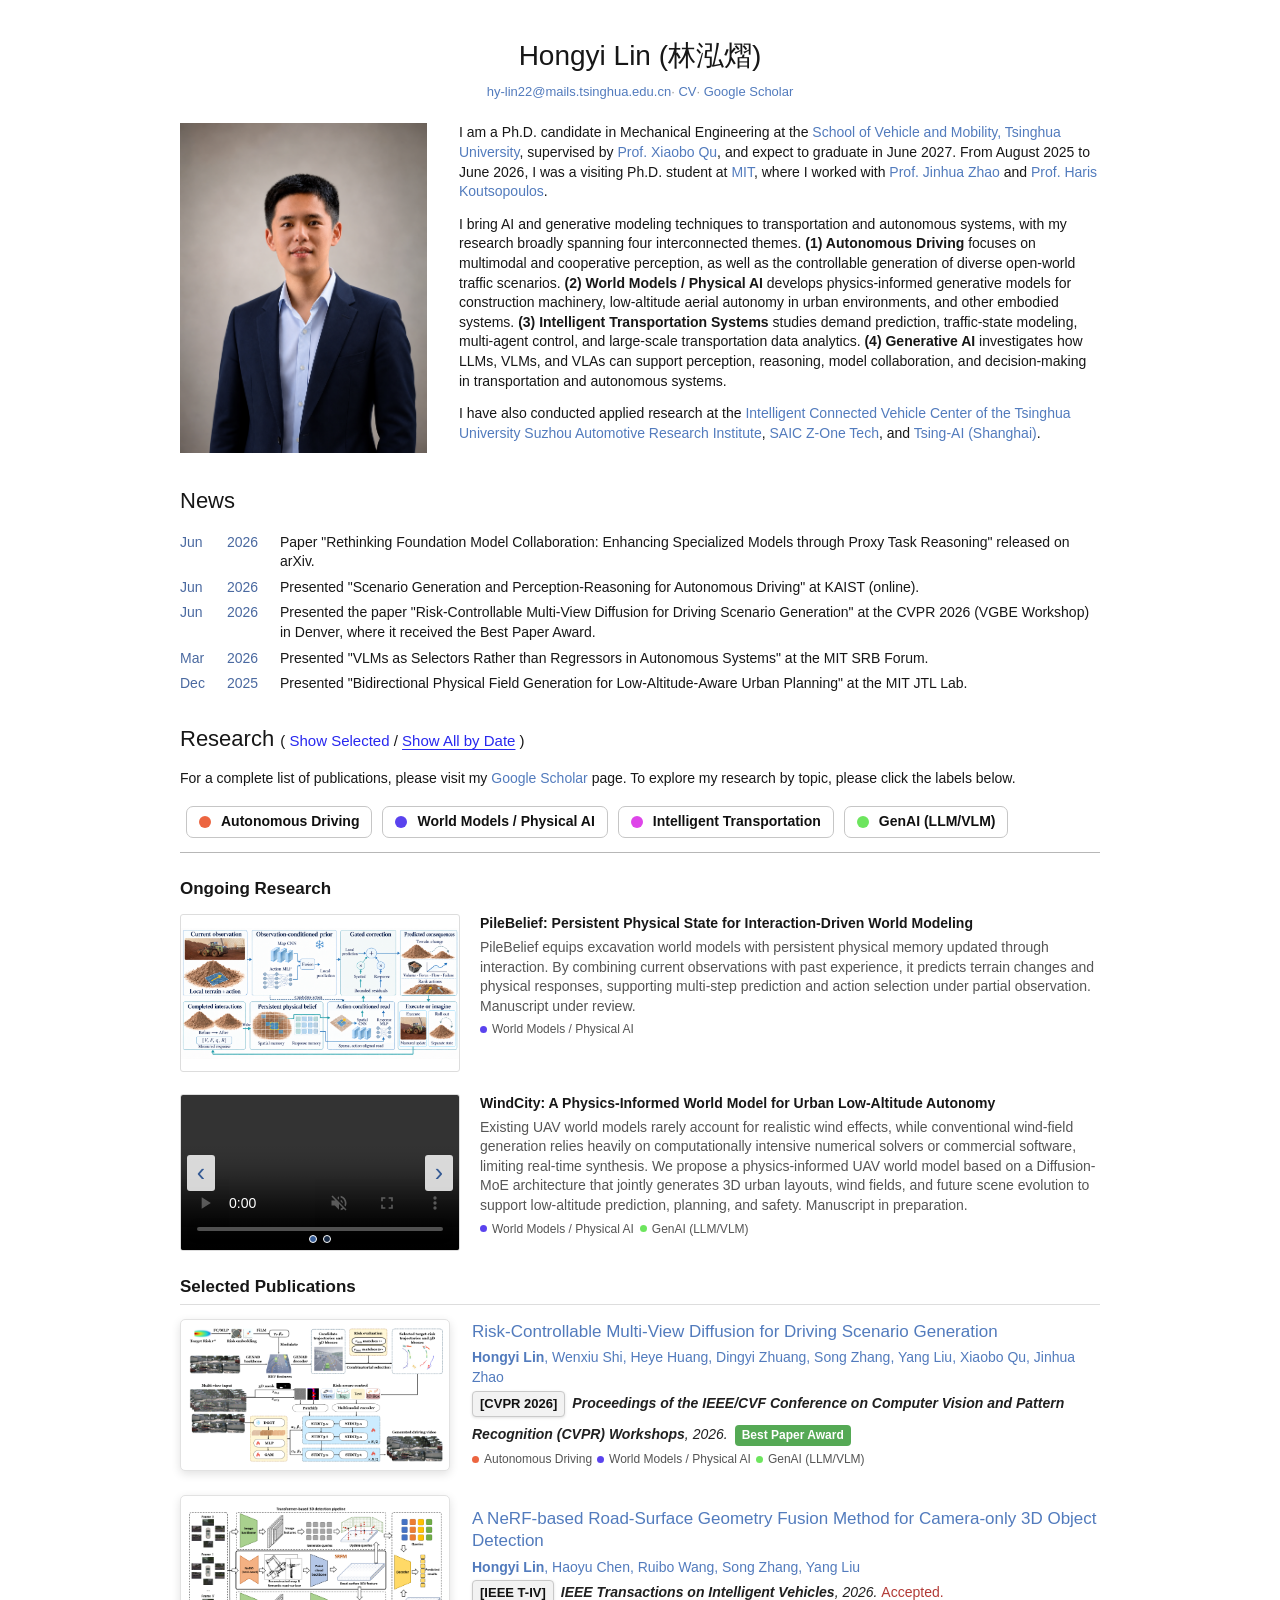
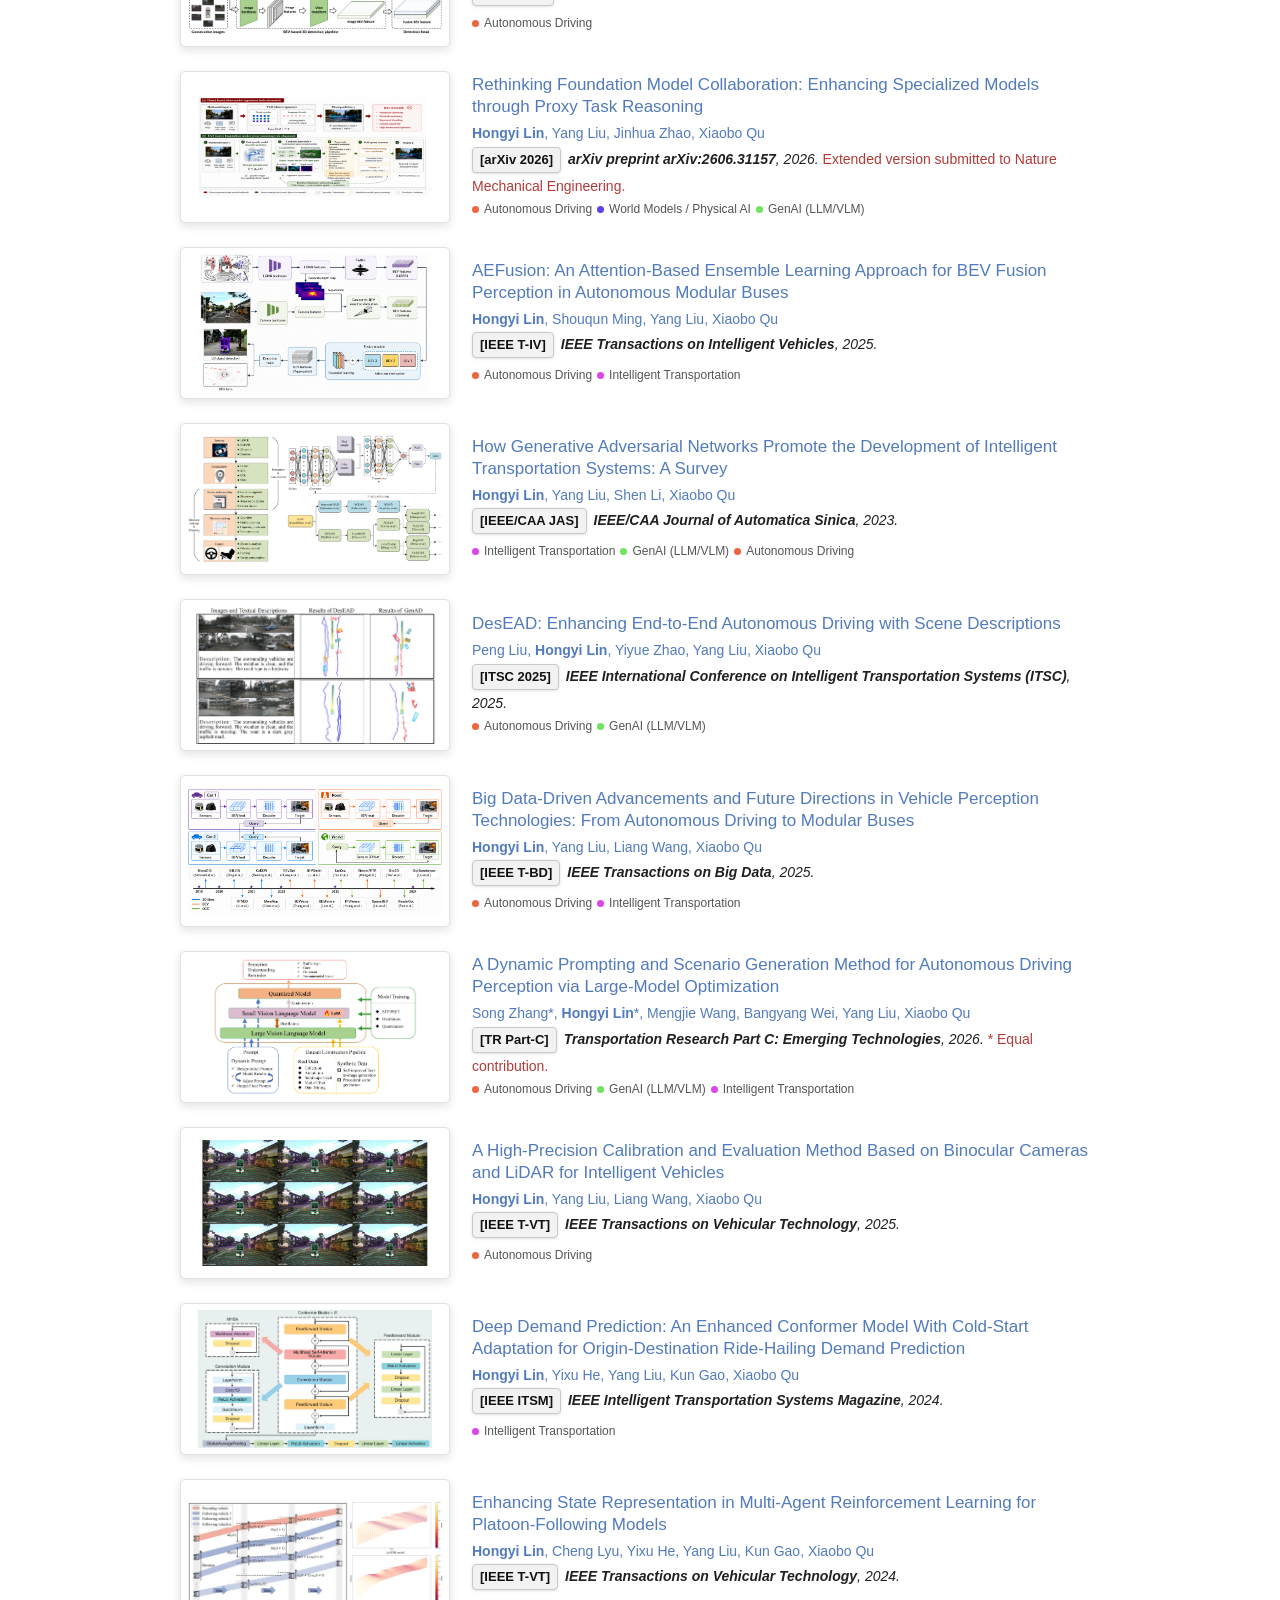
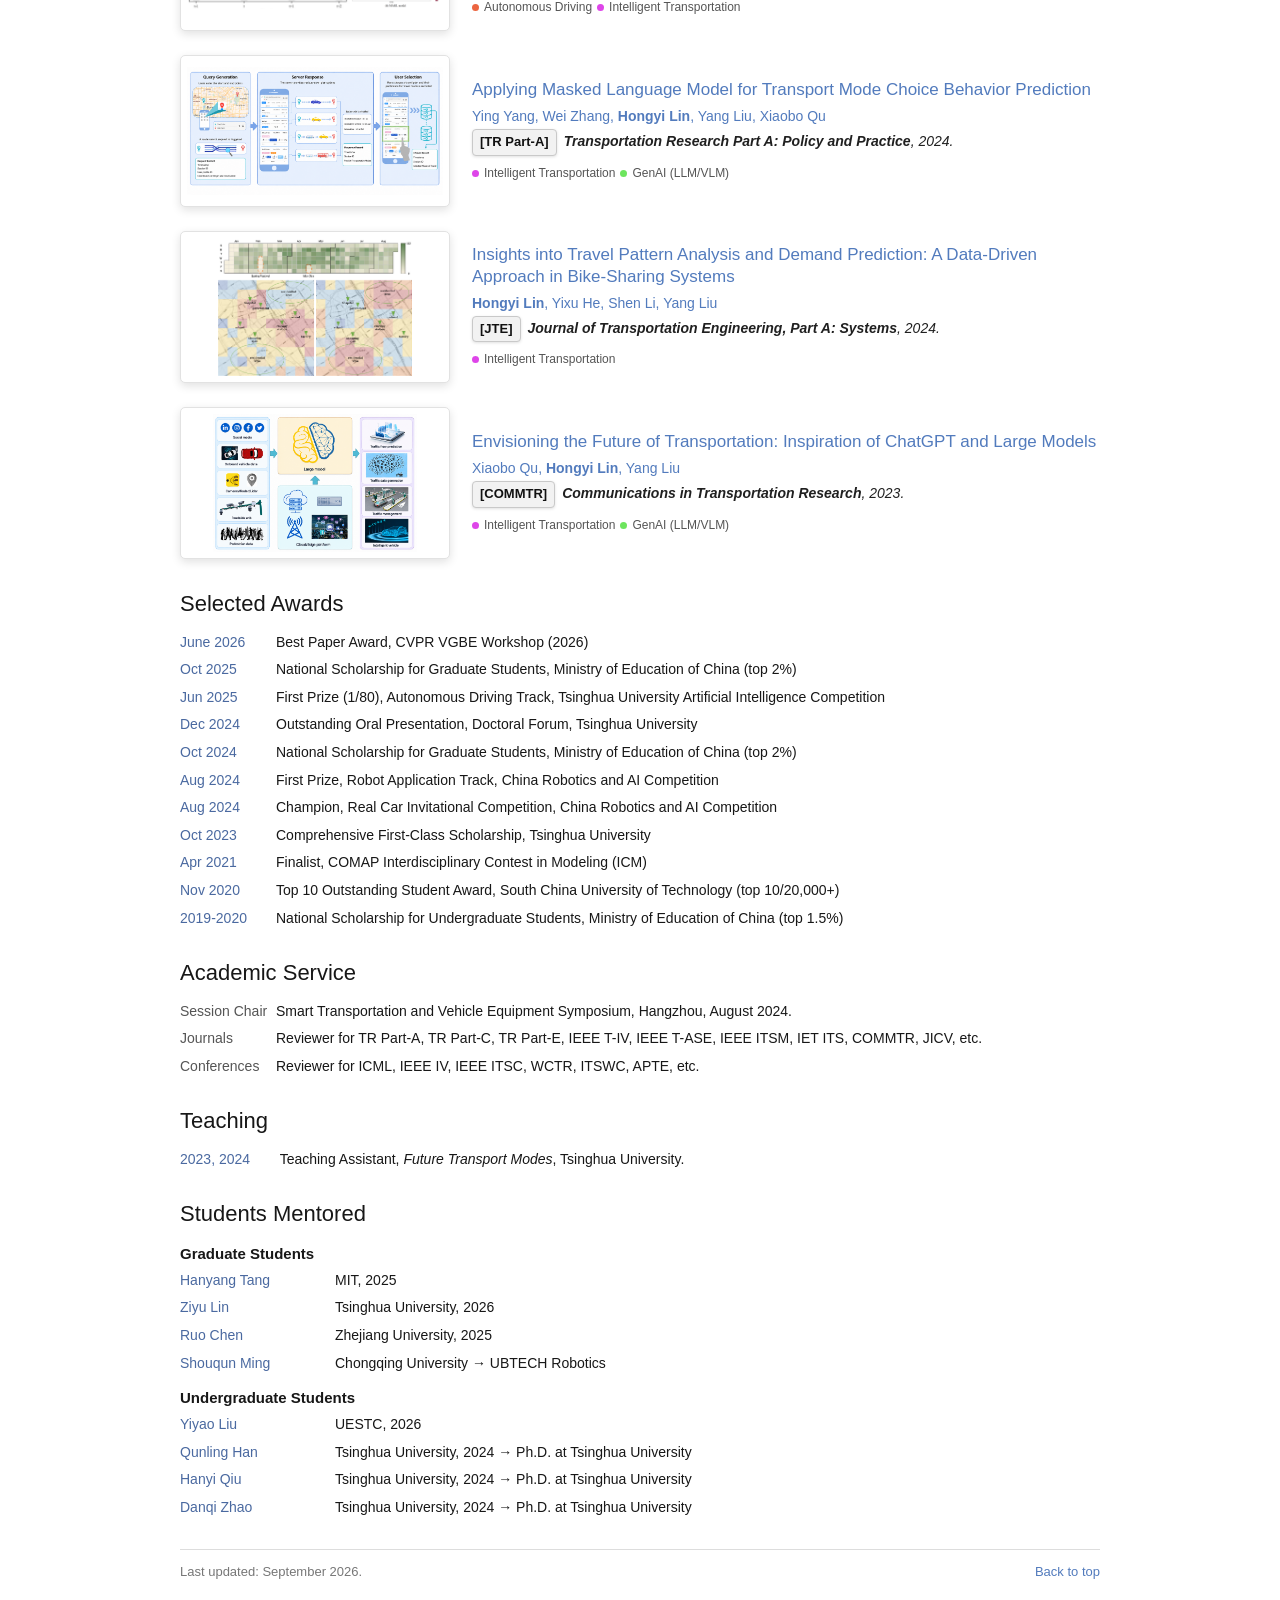
==== commit 7534c488: "Publish shorter PileBelief summary" ====
--- a/index.html
+++ b/index.html
@@ -1,2 +1,2 @@
-<!DOCTYPE html><html lang="en"><head><meta charSet="utf-8"/><meta name="viewport" content="width=device-width, initial-scale=1"/><link rel="stylesheet" href="/_next/static/css/index.BAGlxDDr.css" data-rsc-css-href="/_next/static/css/index.BAGlxDDr.css" data-precedence="vite-rsc/importer-resources"/><link rel="modulepreload" fetchPriority="low" href="/_next/static/chunks/index-C7Cywrt_.js"/><script src="/_next/static/chunks/rolldown-runtime-C60lm6uB.js" type="module" async=""></script><script src="/_next/static/chunks/framework-BgSIrAUN.js" type="module" async=""></script><link rel="modulepreload" href="/_next/static/chunks/layout-segment-context-BP2IdZfB.js" crossorigin=""/><link rel="modulepreload" href="/_next/static/chunks/page-B0yMOF4I.js" crossorigin=""/><title>Hongyi Lin | 林泓熠</title><meta name="description" content="Academic homepage of Hongyi Lin (林泓熠), a Ph.D. candidate at Tsinghua University working on autonomous driving, Physical AI, world models, intelligent transportation, and generative AI."/><meta property="og:title" content="Hongyi Lin"/><meta property="og:description" content="Autonomous driving, Physical AI, world models, intelligent transportation, and generative AI."/><meta property="og:type" content="website"/><meta name="twitter:card" content="summary"/><meta name="twitter:title" content="Hongyi Lin"/><meta name="twitter:description" content="Autonomous driving, Physical AI, world models, intelligent transportation, and generative AI."/><link rel="shortcut icon" href="/favicon.svg"/><link rel="icon" href="/favicon.svg"/><script>Object.assign(((self[Symbol.for("vinext.navigationRuntime")]??={bootstrap:{routeManifest:null},functions:{}}).bootstrap.rsc??={rsc:[]}),{params:{},nav:{"pathname":"/","searchParams":[]}})</script><link rel="modulepreload" href="/_next/static/chunks/index-C7Cywrt_.js" />
-</head><body><main class="page" id="top"><section class="profile"><h1>Hongyi Lin (林泓熠)</h1><p class="email"><a href="mailto:hy-lin22@mails.tsinghua.edu.cn">hy-lin22@mails.tsinghua.edu.cn</a><span class="contact-item"><span class="contact-separator" aria-hidden="true"> · </span><a href="/Hongyi_Lin_CV.pdf" target="_blank" rel="noreferrer" aria-label="Curriculum vitae (PDF)">CV</a></span><span class="contact-item"><span class="contact-separator" aria-hidden="true"> · </span><a href="https://scholar.google.cz/citations?user=pegSsfoAAAAJ&amp;hl=en" target="_blank" rel="noreferrer">Google Scholar</a></span></p><div class="profile-grid"><div class="portrait-box"><img src="/images/hongyi-lin-portrait-3x4.png" alt="Hongyi Lin" loading="eager" fetchPriority="high" decoding="async" data-nimg="fill" style="position:absolute;inset:0;width:100%;height:100%;object-fit:cover"/></div><div class="bio"><p>I am a Ph.D. candidate in Mechanical Engineering at the <a href="https://eng.svm.tsinghua.edu.cn/" target="_blank" rel="noreferrer">School of Vehicle and Mobility, Tsinghua University</a>, supervised by <a href="https://eng.svm.tsinghua.edu.cn/info/1025/1077.htm" target="_blank" rel="noreferrer">Prof. Xiaobo Qu</a>, and expect to graduate in June 2027. From August 2025 to June 2026, I was a visiting Ph.D. student at <a href="https://mobility.mit.edu/" target="_blank" rel="noreferrer">MIT</a>, where I worked with <a href="https://dusp.mit.edu/people/jinhua-zhao" target="_blank" rel="noreferrer">Prof. Jinhua Zhao</a> and <a href="https://coe.northeastern.edu/people/koutsopoulos-haris/" target="_blank" rel="noreferrer">Prof. Haris Koutsopoulos</a>.</p><p>I bring AI and generative modeling techniques to transportation and autonomous systems, with my research broadly spanning four interconnected themes. <strong>(1) Autonomous Driving</strong> focuses on multimodal and cooperative perception, as well as the controllable generation of diverse open-world traffic scenarios. <strong>(2) World Models / Physical AI</strong> develops physics-informed generative models for construction machinery, low-altitude aerial autonomy in urban environments, and other embodied systems. <strong>(3) Intelligent Transportation Systems</strong> studies demand prediction, traffic-state modeling, multi-agent control, and large-scale transportation data analytics. <strong>(4) Generative AI</strong> investigates how LLMs, VLMs, and VLAs can support perception, reasoning, model collaboration, and decision-making in transportation and autonomous systems.</p><p>I have also conducted applied research at the <a href="https://www.tsari.tsinghua.edu.cn/service/jsyf/znwlyf/" target="_blank" rel="noreferrer">Intelligent Connected Vehicle Center of the Tsinghua University Suzhou Automotive Research Institute</a>, <a href="https://www.z-one.tech/" target="_blank" rel="noreferrer">SAIC Z-One Tech</a>, and <a href="https://zex-t.com/" target="_blank" rel="noreferrer">Tsing-AI (Shanghai)</a>.</p></div></div></section><section><h2>News</h2><div class="news-list"><div class="news-row"><span>Jun</span><span>2026</span><p>Paper &quot;Rethinking Foundation Model Collaboration: Enhancing Specialized Models through Proxy Task Reasoning&quot; released on arXiv.</p></div><div class="news-row"><span>Jun</span><span>2026</span><p>Presented &quot;Scenario Generation and Perception-Reasoning for Autonomous Driving&quot; at KAIST (online).</p></div><div class="news-row"><span>Jun</span><span>2026</span><p>Presented the paper &quot;Risk-Controllable Multi-View Diffusion for Driving Scenario Generation&quot; at the CVPR 2026 (VGBE Workshop) in Denver, where it received the Best Paper Award.</p></div><div class="news-row"><span>Mar</span><span>2026</span><p>Presented &quot;VLMs as Selectors Rather than Regressors in Autonomous Systems&quot; at the MIT SRB Forum.</p></div><div class="news-row"><span>Dec</span><span>2025</span><p>Presented &quot;Bidirectional Physical Field Generation for Low-Altitude-Aware Urban Planning&quot; at the MIT JTL Lab.</p></div><div class="news-row"><span>Jan</span><span>2025</span><p>Paper &quot;A High-Precision Calibration and Evaluation Method Based on Binocular Cameras and LiDAR for Intelligent Vehicles&quot; accepted by IEEE T-VT.</p></div><div class="news-row"><span>Dec</span><span>2024</span><p>Paper &quot;Big Data-Driven Advancements and Future Directions in Vehicle Perception Technologies: From Autonomous Driving to Modular Buses&quot; accepted by IEEE T-BD.</p></div><div class="news-row"><span>Dec</span><span>2024</span><p>Presented &quot;AEFusion: An Attention-Based Ensemble Learning Approach for BEV Fusion Perception in Autonomous Modular Buses&quot; at the Doctoral Forum, Tsinghua University, and received the Outstanding Oral Presentation Award.</p></div><div class="news-row"><span>Aug</span><span>2024</span><p>Paper &quot;AEFusion: An Attention-Based Ensemble Learning Approach for BEV Fusion Perception in Autonomous Modular Buses&quot; accepted by IEEE T-IV.</p></div><div class="news-row"><span>Aug</span><span>2024</span><p>Served as Session Chair at the Smart Transportation and Vehicle Equipment Symposium in Hangzhou.</p></div><div class="news-row"><span>Jul</span><span>2024</span><p>Presented &quot;Enhancing Transportation Modeling with Physics-Informed Machine Learning&quot; at APTE, National University of Singapore.</p></div><div class="news-row"><span>Jun</span><span>2024</span><p>Presented &quot;Framework for Large-Scale Urban Traffic State Estimation Based on AIGC&quot; at KES-STS 2024 (online), hosted in Portugal.</p></div><div class="news-row"><span>Jun</span><span>2024</span><p>Presented &quot;Enhancing State Representation in Multi-Agent Reinforcement Learning for Platoon-Following Models&quot; at WTC 2024 in Qingdao, China.</p></div><div class="news-row"><span>Mar</span><span>2024</span><p>Paper &quot;Enhancing State Representation in Multi-Agent Reinforcement Learning for Platoon-Following Models&quot; published online in IEEE T-VT.</p></div><div class="news-row"><span>Sep</span><span>2023</span><p>Paper &quot;Deep Demand Prediction: An Enhanced Conformer Model With Cold-Start Adaptation for Origin-Destination Ride-Hailing Demand Prediction&quot; published online in IEEE ITSM.</p></div><div class="news-row"><span>Jun</span><span>2023</span><p>Paper &quot;How Generative Adversarial Networks Promote the Development of Intelligent Transportation Systems: A Survey&quot; accepted by IEEE/CAA JAS.</p></div></div></section><section id="research"><h2 class="research-heading">Research <span>( <button class="">Show Selected</button> / <button class="active">Show All by Date</button> )</span></h2><p>For a complete list of publications, please visit my <a href="https://scholar.google.cz/citations?user=pegSsfoAAAAJ&amp;hl=en" target="_blank" rel="noreferrer">Google Scholar</a> page. To explore my research by topic, please click the labels below.</p><nav class="topic-filter" aria-label="Filter publications by topic"><button class="" style="--topic-color:#ec6540"><span class="topic-dot"></span>Autonomous Driving</button><button class="" style="--topic-color:#5a43ee"><span class="topic-dot"></span>World Models / Physical AI</button><button class="" style="--topic-color:#de45e9"><span class="topic-dot"></span>Intelligent Transportation</button><button class="" style="--topic-color:#6de55e"><span class="topic-dot"></span>GenAI (LLM/VLM)</button></nav><div class="research-rule"></div><h3>Ongoing Research</h3><div class="ongoing-list"><article class="ongoing-project"><a href="/images/pilebelief-overview.png" target="_blank" rel="noreferrer" aria-label="View the full PileBelief framework figure"><img src="/images/pilebelief-overview.png" alt="PileBelief framework: persistent physical belief, action-conditioned prediction, and separate measured and imagined state updates" width="1824" height="862" loading="lazy" decoding="async" class="ongoing-media" data-nimg="1"/></a><div><strong>PileBelief: Persistent Physical State for Interaction-Driven World Modeling</strong><p>PileBelief is an interaction-driven world model for excavation that retains physical evidence beyond the visible surface. It combines an observation-conditioned prior with persistent spatial and physical-response memories built from completed interactions. Action-aligned reads and gated corrections refine predictions of terrain change, payload, force, material flow, and failure. Measured interactions update physical belief, while hypothetical actions evolve a separate imagined state with fixed model weights. This supports multi-step prediction and candidate-action ranking under partial observation, with validation in simulation and real excavation. Manuscript under review.</p><div class="ongoing-tags"><span class="paper-tag compact" style="--topic-color:#5a43ee"><span class="topic-dot"></span>World Models / Physical AI</span></div></div></article><article class="ongoing-project"><div class="ongoing-slider" aria-label="WindCity research videos"><div class="ongoing-slider-track" style="transform:translateX(-0%)"><div class="ongoing-slide"><video class="ongoing-media" controls="" muted="" loop="" playsInline="" preload="metadata"><source src="/media/windcity-uav.mp4" type="video/mp4"/></video></div><div class="ongoing-slide"><img src="/media/windcity-wind-field.gif" alt="WindCity urban wind-field evolution" width="640" height="240" loading="lazy" decoding="async" class="ongoing-media" data-nimg="1"/></div></div><button type="button" class="slider-arrow slider-previous" aria-label="Show previous WindCity video">‹</button><button type="button" class="slider-arrow slider-next" aria-label="Show next WindCity video">›</button><div class="slider-dots" aria-label="Choose WindCity video"><button type="button" class="active" aria-label="Show WindCity video 1" aria-current="true"></button><button type="button" class="" aria-label="Show WindCity video 2"></button></div></div><div><strong>WindCity: A Physics-Informed World Model for Urban Low-Altitude Autonomy</strong><p>Existing UAV world models rarely account for realistic wind effects, while conventional wind-field generation relies heavily on computationally intensive numerical solvers or commercial software, limiting real-time synthesis. We propose a physics-informed UAV world model based on a Diffusion-MoE architecture that jointly generates 3D urban layouts, wind fields, and future scene evolution to support low-altitude prediction, planning, and safety. Manuscript in preparation.</p><div class="ongoing-tags"><span class="paper-tag compact" style="--topic-color:#5a43ee"><span class="topic-dot"></span>World Models / Physical AI</span><span class="paper-tag compact" style="--topic-color:#6de55e"><span class="topic-dot"></span>GenAI (LLM/VLM)</span></div></div></article></div><h3 class="publication-list-title">Selected Publications</h3><div aria-live="polite"><article class="publication-row"><a class="publication-image" href="https://openaccess.thecvf.com/content/CVPR2026W/VGBE/html/Lin_Risk-Controllable_Multi-View_Diffusion_for_Driving_Scenario_Generation_CVPRW_2026_paper.html" target="_blank" rel="noreferrer" tabindex="-1"><img src="/uploads/publications/1787118545807-24914146-f7f6-4f78-b8e6-bf16704ff6d8.png" alt="Research figure from Risk-Controllable Multi-View Diffusion for Driving Scenario Generation" width="1600" height="900" loading="lazy" decoding="async" data-nimg="1"/></a><div class="publication-copy"><a class="publication-title" href="https://openaccess.thecvf.com/content/CVPR2026W/VGBE/html/Lin_Risk-Controllable_Multi-View_Diffusion_for_Driving_Scenario_Generation_CVPRW_2026_paper.html" target="_blank" rel="noreferrer">Risk-Controllable Multi-View Diffusion for Driving Scenario Generation</a><p class="authors"><strong>Hongyi Lin</strong>, Wenxiu Shi, Heye Huang, Dingyi Zhuang, Song Zhang, Yang Liu, Xiaobo Qu, Jinhua Zhao</p><p class="venue"><span class="venue-badge">[<!-- -->CVPR 2026<!-- -->]</span><strong>Proceedings of the IEEE/CVF Conference on Computer Vision and Pattern Recognition (CVPR) Workshops</strong>, <!-- -->2026<!-- -->.<span class="award-badge">Best Paper Award</span></p><div class="publication-meta"><span class="paper-tags"><span class="paper-tag compact" style="--topic-color:#ec6540"><span class="topic-dot"></span>Autonomous Driving</span><span class="paper-tag compact" style="--topic-color:#5a43ee"><span class="topic-dot"></span>World Models / Physical AI</span><span class="paper-tag compact" style="--topic-color:#6de55e"><span class="topic-dot"></span>GenAI (LLM/VLM)</span></span></div></div></article><article class="publication-row"><a class="publication-image" href="https://scholar.google.com/scholar?q=A+NeRF-based+Road-Surface+Geometry+Fusion+Method+for+Camera-only+3D+Object+Detection" target="_blank" rel="noreferrer" tabindex="-1"><img src="/images/publications/srfm-overview.png" alt="Research figure from A NeRF-based Road-Surface Geometry Fusion Method for Camera-only 3D Object Detection" width="1600" height="900" loading="lazy" decoding="async" data-nimg="1"/></a><div class="publication-copy"><a class="publication-title" href="https://scholar.google.com/scholar?q=A+NeRF-based+Road-Surface+Geometry+Fusion+Method+for+Camera-only+3D+Object+Detection" target="_blank" rel="noreferrer">A NeRF-based Road-Surface Geometry Fusion Method for Camera-only 3D Object Detection</a><p class="authors"><strong>Hongyi Lin</strong>, Haoyu Chen, Ruibo Wang, Song Zhang, Yang Liu</p><p class="venue"><span class="venue-badge">[<!-- -->IEEE T-IV<!-- -->]</span><strong>IEEE Transactions on Intelligent Vehicles</strong>, <!-- -->2026<!-- -->.<!-- --> <em>Accepted<!-- -->.</em></p><div class="publication-meta"><span class="paper-tags"><span class="paper-tag compact" style="--topic-color:#ec6540"><span class="topic-dot"></span>Autonomous Driving</span></span></div></div></article><article class="publication-row"><a class="publication-image" href="https://scholar.google.cz/citations?view_op=view_citation&amp;hl=en&amp;user=pegSsfoAAAAJ&amp;citation_for_view=pegSsfoAAAAJ:O3NaXMp0MMsC" target="_blank" rel="noreferrer" tabindex="-1"><img src="/images/publications/vlm-selector-figure1.png" alt="Research figure from Rethinking Foundation Model Collaboration: Enhancing Specialized Models through Proxy Task Reasoning" width="1600" height="900" loading="lazy" decoding="async" data-nimg="1"/></a><div class="publication-copy"><a class="publication-title" href="https://scholar.google.cz/citations?view_op=view_citation&amp;hl=en&amp;user=pegSsfoAAAAJ&amp;citation_for_view=pegSsfoAAAAJ:O3NaXMp0MMsC" target="_blank" rel="noreferrer">Rethinking Foundation Model Collaboration: Enhancing Specialized Models through Proxy Task Reasoning</a><p class="authors"><strong>Hongyi Lin</strong>, Yang Liu, Jinhua Zhao, Xiaobo Qu</p><p class="venue"><span class="venue-badge">[<!-- -->arXiv 2026<!-- -->]</span><strong>arXiv preprint arXiv:2606.31157</strong>, <!-- -->2026<!-- -->.<!-- --> <em>Extended version submitted to Nature Mechanical Engineering<!-- -->.</em></p><div class="publication-meta"><span class="paper-tags"><span class="paper-tag compact" style="--topic-color:#ec6540"><span class="topic-dot"></span>Autonomous Driving</span><span class="paper-tag compact" style="--topic-color:#5a43ee"><span class="topic-dot"></span>World Models / Physical AI</span><span class="paper-tag compact" style="--topic-color:#6de55e"><span class="topic-dot"></span>GenAI (LLM/VLM)</span></span></div></div></article><article class="publication-row"><a class="publication-image" href="https://doi.org/10.1109/TIV.2024.3454288" target="_blank" rel="noreferrer" tabindex="-1"><img src="/uploads/publications/1787119425774-a2892bb0-4a10-41a7-bf97-0a50e06126d9.png" alt="Research figure from AEFusion: An Attention-Based Ensemble Learning Approach for BEV Fusion Perception in Autonomous Modular Buses" width="1600" height="900" loading="lazy" decoding="async" data-nimg="1"/></a><div class="publication-copy"><a class="publication-title" href="https://doi.org/10.1109/TIV.2024.3454288" target="_blank" rel="noreferrer">AEFusion: An Attention-Based Ensemble Learning Approach for BEV Fusion Perception in Autonomous Modular Buses</a><p class="authors"><strong>Hongyi Lin</strong>, Shouqun Ming, Yang Liu, Xiaobo Qu</p><p class="venue"><span class="venue-badge">[<!-- -->IEEE T-IV<!-- -->]</span><strong>IEEE Transactions on Intelligent Vehicles</strong>, <!-- -->2025<!-- -->.</p><div class="publication-meta"><span class="paper-tags"><span class="paper-tag compact" style="--topic-color:#ec6540"><span class="topic-dot"></span>Autonomous Driving</span><span class="paper-tag compact" style="--topic-color:#de45e9"><span class="topic-dot"></span>Intelligent Transportation</span></span></div></div></article><article class="publication-row"><a class="publication-image" href="https://doi.org/10.1109/JAS.2023.123744" target="_blank" rel="noreferrer" tabindex="-1"><img src="/uploads/publications/1787121255342-3c48c660-8a7a-413b-a62e-6adcd79c401a.png" alt="Research figure from How Generative Adversarial Networks Promote the Development of Intelligent Transportation Systems: A Survey" width="1600" height="900" loading="lazy" decoding="async" data-nimg="1"/></a><div class="publication-copy"><a class="publication-title" href="https://doi.org/10.1109/JAS.2023.123744" target="_blank" rel="noreferrer">How Generative Adversarial Networks Promote the Development of Intelligent Transportation Systems: A Survey</a><p class="authors"><strong>Hongyi Lin</strong>, Yang Liu, Shen Li, Xiaobo Qu</p><p class="venue"><span class="venue-badge">[<!-- -->IEEE/CAA JAS<!-- -->]</span><strong>IEEE/CAA Journal of Automatica Sinica</strong>, <!-- -->2023<!-- -->.</p><div class="publication-meta"><span class="paper-tags"><span class="paper-tag compact" style="--topic-color:#de45e9"><span class="topic-dot"></span>Intelligent Transportation</span><span class="paper-tag compact" style="--topic-color:#6de55e"><span class="topic-dot"></span>GenAI (LLM/VLM)</span><span class="paper-tag compact" style="--topic-color:#ec6540"><span class="topic-dot"></span>Autonomous Driving</span></span></div></div></article><article class="publication-row"><a class="publication-image" href="https://scholar.google.com/scholar?q=DesEAD+Enhancing+End-to-End+Autonomous+Driving+with+Scene+Descriptions" target="_blank" rel="noreferrer" tabindex="-1"><img src="/uploads/publications/1787120159186-bcadcf33-3279-46ce-a679-9e3bc16fd0b1.png" alt="Research figure from DesEAD: Enhancing End-to-End Autonomous Driving with Scene Descriptions" width="1600" height="900" loading="lazy" decoding="async" data-nimg="1"/></a><div class="publication-copy"><a class="publication-title" href="https://scholar.google.com/scholar?q=DesEAD+Enhancing+End-to-End+Autonomous+Driving+with+Scene+Descriptions" target="_blank" rel="noreferrer">DesEAD: Enhancing End-to-End Autonomous Driving with Scene Descriptions</a><p class="authors">Peng Liu, <strong>Hongyi Lin</strong>, Yiyue Zhao, Yang Liu, Xiaobo Qu</p><p class="venue"><span class="venue-badge">[<!-- -->ITSC 2025<!-- -->]</span><strong>IEEE International Conference on Intelligent Transportation Systems (ITSC)</strong>, <!-- -->2025<!-- -->.</p><div class="publication-meta"><span class="paper-tags"><span class="paper-tag compact" style="--topic-color:#ec6540"><span class="topic-dot"></span>Autonomous Driving</span><span class="paper-tag compact" style="--topic-color:#6de55e"><span class="topic-dot"></span>GenAI (LLM/VLM)</span></span></div></div></article><article class="publication-row"><a class="publication-image" href="https://ieeexplore.ieee.org/abstract/document/10833875/" target="_blank" rel="noreferrer" tabindex="-1"><img src="/uploads/publications/1787120070886-e3a9d48f-0d5b-43d4-8e19-ea20e1d608a7.png" alt="Research figure from Big Data-Driven Advancements and Future Directions in Vehicle Perception Technologies: From Autonomous Driving to Modular Buses" width="1600" height="900" loading="lazy" decoding="async" data-nimg="1"/></a><div class="publication-copy"><a class="publication-title" href="https://ieeexplore.ieee.org/abstract/document/10833875/" target="_blank" rel="noreferrer">Big Data-Driven Advancements and Future Directions in Vehicle Perception Technologies: From Autonomous Driving to Modular Buses</a><p class="authors"><strong>Hongyi Lin</strong>, Yang Liu, Liang Wang, Xiaobo Qu</p><p class="venue"><span class="venue-badge">[<!-- -->IEEE T-BD<!-- -->]</span><strong>IEEE Transactions on Big Data</strong>, <!-- -->2025<!-- -->.</p><div class="publication-meta"><span class="paper-tags"><span class="paper-tag compact" style="--topic-color:#ec6540"><span class="topic-dot"></span>Autonomous Driving</span><span class="paper-tag compact" style="--topic-color:#de45e9"><span class="topic-dot"></span>Intelligent Transportation</span></span></div></div></article><article class="publication-row"><a class="publication-image" href="https://doi.org/10.1016/j.trc.2026.105672" target="_blank" rel="noreferrer" tabindex="-1"><img src="/uploads/publications/1787118827218-cb9aea8a-db78-4595-871d-53e30a556331.png" alt="Research figure from A Dynamic Prompting and Scenario Generation Method for Autonomous Driving Perception via Large-Model Optimization" width="1600" height="900" loading="lazy" decoding="async" data-nimg="1"/></a><div class="publication-copy"><a class="publication-title" href="https://doi.org/10.1016/j.trc.2026.105672" target="_blank" rel="noreferrer">A Dynamic Prompting and Scenario Generation Method for Autonomous Driving Perception via Large-Model Optimization</a><p class="authors">Song Zhang*, <strong>Hongyi Lin</strong>*, Mengjie Wang, Bangyang Wei, Yang Liu, Xiaobo Qu</p><p class="venue"><span class="venue-badge">[<!-- -->TR Part-C<!-- -->]</span><strong>Transportation Research Part C: Emerging Technologies</strong>, <!-- -->2026<!-- -->.<!-- --> <em>* Equal contribution<!-- -->.</em></p><div class="publication-meta"><span class="paper-tags"><span class="paper-tag compact" style="--topic-color:#ec6540"><span class="topic-dot"></span>Autonomous Driving</span><span class="paper-tag compact" style="--topic-color:#6de55e"><span class="topic-dot"></span>GenAI (LLM/VLM)</span><span class="paper-tag compact" style="--topic-color:#de45e9"><span class="topic-dot"></span>Intelligent Transportation</span></span></div></div></article><article class="publication-row"><a class="publication-image" href="https://doi.org/10.1109/TVT.2025.3530479" target="_blank" rel="noreferrer" tabindex="-1"><img src="/images/calibration-grid.png" alt="Research figure from A High-Precision Calibration and Evaluation Method Based on Binocular Cameras and LiDAR for Intelligent Vehicles" width="1600" height="900" loading="lazy" decoding="async" data-nimg="1"/></a><div class="publication-copy"><a class="publication-title" href="https://doi.org/10.1109/TVT.2025.3530479" target="_blank" rel="noreferrer">A High-Precision Calibration and Evaluation Method Based on Binocular Cameras and LiDAR for Intelligent Vehicles</a><p class="authors"><strong>Hongyi Lin</strong>, Yang Liu, Liang Wang, Xiaobo Qu</p><p class="venue"><span class="venue-badge">[<!-- -->IEEE T-VT<!-- -->]</span><strong>IEEE Transactions on Vehicular Technology</strong>, <!-- -->2025<!-- -->.</p><div class="publication-meta"><span class="paper-tags"><span class="paper-tag compact" style="--topic-color:#ec6540"><span class="topic-dot"></span>Autonomous Driving</span></span></div></div></article><article class="publication-row"><a class="publication-image" href="https://doi.org/10.1109/MITS.2023.3309653" target="_blank" rel="noreferrer" tabindex="-1"><img src="/uploads/publications/1787120982593-e8d116a0-f94f-487c-8dd3-a90496e6d9ea.png" alt="Research figure from Deep Demand Prediction: An Enhanced Conformer Model With Cold-Start Adaptation for Origin-Destination Ride-Hailing Demand Prediction" width="1600" height="900" loading="lazy" decoding="async" data-nimg="1"/></a><div class="publication-copy"><a class="publication-title" href="https://doi.org/10.1109/MITS.2023.3309653" target="_blank" rel="noreferrer">Deep Demand Prediction: An Enhanced Conformer Model With Cold-Start Adaptation for Origin-Destination Ride-Hailing Demand Prediction</a><p class="authors"><strong>Hongyi Lin</strong>, Yixu He, Yang Liu, Kun Gao, Xiaobo Qu</p><p class="venue"><span class="venue-badge">[<!-- -->IEEE ITSM<!-- -->]</span><strong>IEEE Intelligent Transportation Systems Magazine</strong>, <!-- -->2024<!-- -->.</p><div class="publication-meta"><span class="paper-tags"><span class="paper-tag compact" style="--topic-color:#de45e9"><span class="topic-dot"></span>Intelligent Transportation</span></span></div></div></article><article class="publication-row"><a class="publication-image" href="https://doi.org/10.1109/TVT.2024.3373533" target="_blank" rel="noreferrer" tabindex="-1"><img src="/uploads/publications/1787120394976-2c570cef-c4df-4ff8-a604-9a0885ebd5a6.png" alt="Research figure from Enhancing State Representation in Multi-Agent Reinforcement Learning for Platoon-Following Models" width="1600" height="900" loading="lazy" decoding="async" data-nimg="1"/></a><div class="publication-copy"><a class="publication-title" href="https://doi.org/10.1109/TVT.2024.3373533" target="_blank" rel="noreferrer">Enhancing State Representation in Multi-Agent Reinforcement Learning for Platoon-Following Models</a><p class="authors"><strong>Hongyi Lin</strong>, Cheng Lyu, Yixu He, Yang Liu, Kun Gao, Xiaobo Qu</p><p class="venue"><span class="venue-badge">[<!-- -->IEEE T-VT<!-- -->]</span><strong>IEEE Transactions on Vehicular Technology</strong>, <!-- -->2024<!-- -->.</p><div class="publication-meta"><span class="paper-tags"><span class="paper-tag compact" style="--topic-color:#ec6540"><span class="topic-dot"></span>Autonomous Driving</span><span class="paper-tag compact" style="--topic-color:#de45e9"><span class="topic-dot"></span>Intelligent Transportation</span></span></div></div></article><article class="publication-row"><a class="publication-image" href="https://doi.org/10.1016/j.tra.2024.104074" target="_blank" rel="noreferrer" tabindex="-1"><img src="/uploads/publications/1787123414118-f1f9be8b-a18f-4082-b916-45ac5e7648c7.png" alt="Research figure from Applying Masked Language Model for Transport Mode Choice Behavior Prediction" width="1600" height="900" loading="lazy" decoding="async" data-nimg="1"/></a><div class="publication-copy"><a class="publication-title" href="https://doi.org/10.1016/j.tra.2024.104074" target="_blank" rel="noreferrer">Applying Masked Language Model for Transport Mode Choice Behavior Prediction</a><p class="authors">Ying Yang, Wei Zhang, <strong>Hongyi Lin</strong>, Yang Liu, Xiaobo Qu</p><p class="venue"><span class="venue-badge">[<!-- -->TR Part-A<!-- -->]</span><strong>Transportation Research Part A: Policy and Practice</strong>, <!-- -->2024<!-- -->.</p><div class="publication-meta"><span class="paper-tags"><span class="paper-tag compact" style="--topic-color:#de45e9"><span class="topic-dot"></span>Intelligent Transportation</span><span class="paper-tag compact" style="--topic-color:#6de55e"><span class="topic-dot"></span>GenAI (LLM/VLM)</span></span></div></div></article><article class="publication-row"><a class="publication-image" href="https://doi.org/10.1061/JTEPBS.TEENG-8137" target="_blank" rel="noreferrer" tabindex="-1"><img src="/uploads/publications/1787120977043-40102e1a-538f-484d-aa33-3d20bb9a4cce.png" alt="Research figure from Insights into Travel Pattern Analysis and Demand Prediction: A Data-Driven Approach in Bike-Sharing Systems" width="1600" height="900" loading="lazy" decoding="async" data-nimg="1"/></a><div class="publication-copy"><a class="publication-title" href="https://doi.org/10.1061/JTEPBS.TEENG-8137" target="_blank" rel="noreferrer">Insights into Travel Pattern Analysis and Demand Prediction: A Data-Driven Approach in Bike-Sharing Systems</a><p class="authors"><strong>Hongyi Lin</strong>, Yixu He, Shen Li, Yang Liu</p><p class="venue"><span class="venue-badge">[<!-- -->JTE<!-- -->]</span><strong>Journal of Transportation Engineering, Part A: Systems</strong>, <!-- -->2024<!-- -->.</p><div class="publication-meta"><span class="paper-tags"><span class="paper-tag compact" style="--topic-color:#de45e9"><span class="topic-dot"></span>Intelligent Transportation</span></span></div></div></article><article class="publication-row"><a class="publication-image" href="https://doi.org/10.1016/j.commtr.2023.100103" target="_blank" rel="noreferrer" tabindex="-1"><img src="/uploads/publications/1787120978428-3305b521-44c9-4cca-ab0a-4b8d2c6e243f.png" alt="Research figure from Envisioning the Future of Transportation: Inspiration of ChatGPT and Large Models" width="1600" height="900" loading="lazy" decoding="async" data-nimg="1"/></a><div class="publication-copy"><a class="publication-title" href="https://doi.org/10.1016/j.commtr.2023.100103" target="_blank" rel="noreferrer">Envisioning the Future of Transportation: Inspiration of ChatGPT and Large Models</a><p class="authors">Xiaobo Qu, <strong>Hongyi Lin</strong>, Yang Liu</p><p class="venue"><span class="venue-badge">[<!-- -->COMMTR<!-- -->]</span><strong>Communications in Transportation Research</strong>, <!-- -->2023<!-- -->.</p><div class="publication-meta"><span class="paper-tags"><span class="paper-tag compact" style="--topic-color:#de45e9"><span class="topic-dot"></span>Intelligent Transportation</span><span class="paper-tag compact" style="--topic-color:#6de55e"><span class="topic-dot"></span>GenAI (LLM/VLM)</span></span></div></div></article></div></section><section><h2>Selected Awards</h2><div class="simple-list"><p><span>June 2026</span>Best Paper Award, CVPR VGBE Workshop (2026)</p><p><span>Oct 2025</span>National Scholarship for Graduate Students, Ministry of Education of China (top 2%)</p><p><span>Jun 2025</span>First Prize (1/80), Autonomous Driving Track, Tsinghua University Artificial Intelligence Competition</p><p><span>Dec 2024</span>Outstanding Oral Presentation, Doctoral Forum, Tsinghua University</p><p><span>Oct 2024</span>National Scholarship for Graduate Students, Ministry of Education of China (top 2%)</p><p><span>Aug 2024</span>First Prize, Robot Application Track, China Robotics and AI Competition</p><p><span>Aug 2024</span>Champion, Real Car Invitational Competition, China Robotics and AI Competition</p><p><span>Oct 2023</span>Comprehensive First-Class Scholarship, Tsinghua University</p><p><span>Apr 2021</span>Finalist, COMAP Interdisciplinary Contest in Modeling (ICM)</p><p><span>Nov 2020</span>Top 10 Outstanding Student Award, South China University of Technology (top 10/20,000+)</p><p><span>2019-2020</span>National Scholarship for Undergraduate Students, Ministry of Education of China (top 1.5%)</p></div></section><section><h2>Academic Service</h2><div class="simple-list service-list"><p><span>Session Chair</span>Smart Transportation and Vehicle Equipment Symposium, Hangzhou, August 2024.</p><p><span>Journals</span>Reviewer for TR Part-A, TR Part-C, TR Part-E, IEEE T-IV, IEEE T-ASE, IEEE ITSM, IET ITS, COMMTR, JICV, etc.</p><p><span>Conferences</span>Reviewer for ICML, IEEE IV, IEEE ITSC, WCTR, ITSWC, APTE, etc.</p></div></section><section><h2>Teaching</h2><div class="simple-list"><p><span>2023, 2024</span> Teaching Assistant, <em>Future Transport Modes</em>, Tsinghua University.</p></div></section><section><h2>Students Mentored</h2><div class="simple-list mentoring-list"><h3>Graduate Students</h3><p><span>Hanyang Tang</span>MIT, 2025</p><p><span>Ziyu Lin</span>Tsinghua University, 2026</p><p><span>Ruo Chen</span>Zhejiang University, 2025</p><p><span>Shouqun Ming</span>Chongqing University → UBTECH Robotics</p><h3>Undergraduate Students</h3><p><span>Yiyao Liu</span>UESTC, 2026</p><p><span>Qunling Han</span>Tsinghua University, 2024 → Ph.D. at Tsinghua University</p><p><span>Hanyi Qiu</span>Tsinghua University, 2024 → Ph.D. at Tsinghua University</p><p><span>Danqi Zhao</span>Tsinghua University, 2024 → Ph.D. at Tsinghua University</p></div></section><footer><p>Last updated: September 2026.</p><p><a href="#top">Back to top</a></p></footer></main><script type="module" src="/_next/static/chunks/index-C7Cywrt_.js" id="_R_" async=""></script><script>((self[Symbol.for("vinext.navigationRuntime")]??={bootstrap:{routeManifest:null},functions:{}}).bootstrap.rsc??={rsc:[]}).rsc.push("2:I[\"90c64b0a5696\",[],\"Children\",1]\n")</script><script>((self[Symbol.for("vinext.navigationRuntime")]??={bootstrap:{routeManifest:null},functions:{}}).bootstrap.rsc??={rsc:[]}).rsc.push("3:I[\"4647b34129ea\",[],\"GlobalErrorBoundary\",1]\n")</script><script>((self[Symbol.for("vinext.navigationRuntime")]??={bootstrap:{routeManifest:null},functions:{}}).bootstrap.rsc??={rsc:[]}).rsc.push("4:I[\"baf6d77250f2\",[],\"default\",1]\n")</script><script>((self[Symbol.for("vinext.navigationRuntime")]??={bootstrap:{routeManifest:null},functions:{}}).bootstrap.rsc??={rsc:[]}).rsc.push("5:I[\"4647b34129ea\",[],\"ErrorBoundary\",1]\n")</script><script>((self[Symbol.for("vinext.navigationRuntime")]??={bootstrap:{routeManifest:null},functions:{}}).bootstrap.rsc??={rsc:[]}).rsc.push("6:I[\"15051f25aa9d\",[],\"LayoutSegmentProvider\",1]\n")</script><script>((self[Symbol.for("vinext.navigationRuntime")]??={bootstrap:{routeManifest:null},functions:{}}).bootstrap.rsc??={rsc:[]}).rsc.push("7:I[\"90c64b0a5696\",[],\"Slot\",1]\n")</script><script>((self[Symbol.for("vinext.navigationRuntime")]??={bootstrap:{routeManifest:null},functions:{}}).bootstrap.rsc??={rsc:[]}).rsc.push("8:I[\"1c69d013626d\",[],\"AppRouterScrollTarget\",1]\n")</script><script>((self[Symbol.for("vinext.navigationRuntime")]??={bootstrap:{routeManifest:null},functions:{}}).bootstrap.rsc??={rsc:[]}).rsc.push("9:I[\"4647b34129ea\",[],\"RedirectBoundary\",1]\n")</script><script>((self[Symbol.for("vinext.navigationRuntime")]??={bootstrap:{routeManifest:null},functions:{}}).bootstrap.rsc??={rsc:[]}).rsc.push(":HL[\"/_next/static/css/index.BAGlxDDr.css\",\"style\"     ]\n")</script><script>((self[Symbol.for("vinext.navigationRuntime")]??={bootstrap:{routeManifest:null},functions:{}}).bootstrap.rsc??={rsc:[]}).rsc.push("0:{\"__route\":\"route:/\",\"__interceptionContext\":null,\"__layoutIds\":[\"layout:/\"],\"__rootLayout\":\"/\",\"__sourcePage\":\"/page\",\"page:/\":\"$L1\",\"layout:/\":[[[[\"$\",\"link\",\"css:/_next/static/css/index.BAGlxDDr.css\",{\"rel\":\"stylesheet\",\"precedence\":\"vite-rsc/importer-resources\",\"href\":\"/_next/static/css/index.BAGlxDDr.css\",\"data-rsc-css-href\":\"/_next/static/css/index.BAGlxDDr.css\"}],\"$undefined\"],[\"$\",\"html\",null,{\"lang\":\"en\",\"children\":[\"$\",\"body\",null,{\"children\":[\"$\",\"$L2\",null,{}]}]}]],null],\"route:/\":[[[\"$\",\"meta\",null,{\"charSet\":\"utf-8\"}],[[\"$\",\"title\",\"0\",{\"children\":\"Hongyi Lin | 林泓熠\"}],[\"$\",\"meta\",\"1\",{\"name\":\"description\",\"content\":\"Academic homepage of Hongyi Lin (林泓熠), a Ph.D. candidate at Tsinghua University working on autonomous driving, Physical AI, world models, intelligent transportation, and generative AI.\"}],[\"$\",\"meta\",\"2\",{\"property\":\"og:title\",\"content\":\"Hongyi Lin\"}],[\"$\",\"meta\",\"3\",{\"property\":\"og:description\",\"content\":\"Autonomous driving, Physical AI, world models, intelligent transportation, and generative AI.\"}],[\"$\",\"meta\",\"4\",{\"property\":\"og:type\",\"content\":\"website\"}],[\"$\",\"meta\",\"5\",{\"name\":\"twitter:card\",\"content\":\"summary\"}],[\"$\",\"meta\",\"6\",{\"name\":\"twitter:title\",\"content\":\"Hongyi Lin\"}],[\"$\",\"meta\",\"7\",{\"name\":\"twitter:description\",\"content\":\"Autonomous driving, Physical AI, world models, intelligent transportation, and generative AI.\"}],[\"$\",\"link\",\"8\",{\"rel\":\"shortcut icon\",\"href\":\"/favicon.svg\"}],[\"$\",\"link\",\"9\",{\"rel\":\"icon\",\"href\":\"/favicon.svg\"}]],[[\"$\",\"meta\",\"0\",{\"name\":\"viewport\",\"content\":\"width=device-width, initial-scale=1\"}]]],[\"$\",\"$L3\",null,{\"fallback\":\"$4\",\"children\":[\"$\",\"$L5\",null,{\"fallback\":\"$4\",\"children\":[\"$\",\"$L6\",null,{\"providerId\":\"layout:/\",\"segmentMap\":{\"children\":[]},\"children\":[\"$\",\"$L7\",null,{\"id\":\"layout:/\",\"parallelSlots\":\"$undefined\",\"children\":[\"$\",\"$L8\",null,{\"children\":[\"$\",\"$L9\",null,{\"children\":[[\"$\",\"$L6\",null,{\"providerId\":\"page:/\",\"segmentMap\":{\"children\":[\"__PAGE__\"]},\"children\":[\"$\",\"$L7\",null,{\"id\":\"page:/\"}]}],null]}]}]}]}]}]}],null,null],\"__layoutFlags\":{\"layout:/\":\"s\"},\"__artifactCompatibility\":{\"schemaVersion\":1,\"graphVersion\":\"app-route-graph:1177fd80f83fa7b0\",\"deploymentVersion\":\"eb3f0222-b7f2-424a-804c-605695d026fd\",\"appElementsSchemaVersion\":1,\"rscPayloadSchemaVersion\":1,\"rootBoundaryId\":\"/\",\"renderEpoch\":null},\"__renderObservation\":{\"schemaVersion\":1,\"output\":{\"kind\":\"app-rsc\",\"mountedSlotsFingerprint\":null,\"renderEpoch\":null,\"rootBoundaryId\":\"/\",\"routeId\":\"route:/\"},\"completeness\":\"partial\",\"boundaryOutcome\":{\"kind\":\"unknown\"},\"requestApis\":[{\"kind\":\"connection\",\"status\":\"unknown\"},{\"kind\":\"cookies\",\"status\":\"unknown\"},{\"kind\":\"draftMode\",\"status\":\"unknown\"},{\"kind\":\"headers\",\"status\":\"unknown\"},{\"kind\":\"params\",\"status\":\"unknown\"},{\"kind\":\"searchParams\",\"status\":\"unknown\"}],\"dynamicFetches\":[],\"cacheTags\":[\"/\",\"_N_T_/\",\"_N_T_/index\",\"_N_T_/layout\",\"_N_T_/page\"],\"pathTags\":[\"/\"],\"cacheability\":\"unknown\",\"downgrade\":{\"target\":\"freshRender\",\"reasons\":[{\"code\":\"CP_DOWNGRADE_CACHEABILITY_UNKNOWN\",\"target\":\"freshRender\"},{\"code\":\"CP_DOWNGRADE_INCOMPLETE_OBSERVATION\",\"completeness\":\"partial\",\"target\":\"freshRender\"},{\"code\":\"CP_DOWNGRADE_UNKNOWN_REQUEST_API\",\"requestApi\":\"connection\",\"target\":\"freshRender\"},{\"code\":\"CP_DOWNGRADE_UNKNOWN_REQUEST_API\",\"requestApi\":\"cookies\",\"target\":\"freshRender\"},{\"code\":\"CP_DOWNGRADE_UNKNOWN_REQUEST_API\",\"requestApi\":\"draftMode\",\"target\":\"freshRender\"},{\"code\":\"CP_DOWNGRADE_UNKNOWN_REQUEST_API\",\"requestApi\":\"headers\",\"target\":\"freshRender\"},{\"code\":\"CP_DOWNGRADE_UNKNOWN_REQUEST_API\",\"requestApi\":\"params\",\"target\":\"freshRender\"},{\"code\":\"CP_DOWNGRADE_UNKNOWN_REQUEST_API\",\"requestApi\":\"searchParams\",\"target\":\"freshRender\"}],\"fallback\":{\"kind\":\"breakerFallback\",\"code\":\"CP_PRIVATE_DYNAMIC_DOWNGRADE\",\"mode\":\"renderFresh\",\"scope\":\"affectedOutput\",\"fields\":{\"reasonCodes\":[\"CP_DOWNGRADE_CACHEABILITY_UNKNOWN\",\"CP_DOWNGRADE_INCOMPLETE_OBSERVATION\",\"CP_DOWNGRADE_UNKNOWN_REQUEST_API\",\"CP_DOWNGRADE_UNKNOWN_REQUEST_API\",\"CP_DOWNGRADE_UNKNOWN_REQUEST_API\",\"CP_DOWNGRADE_UNKNOWN_REQUEST_API\",\"CP_DOWNGRADE_UNKNOWN_REQUEST_API\",\"CP_DOWNGRADE_UNKNOWN_REQUEST_API\"],\"target\":\"freshRender\"}},\"isPublicCacheCandidate\":false}}}\n")</script><script>((self[Symbol.for("vinext.navigationRuntime")]??={bootstrap:{routeManifest:null},functions:{}}).bootstrap.rsc??={rsc:[]}).rsc.push("a:I[\"6efdf509a785\",[],\"default\",1]\n")</script><script>((self[Symbol.for("vinext.navigationRuntime")]??={bootstrap:{routeManifest:null},functions:{}}).bootstrap.rsc??={rsc:[]}).rsc.push("1:[\"$\",\"$La\",null,{\"params\":\"$@b\",\"searchParams\":\"$@c\"}]\n")</script><script>((self[Symbol.for("vinext.navigationRuntime")]??={bootstrap:{routeManifest:null},functions:{}}).bootstrap.rsc??={rsc:[]}).rsc.push("b:{}\n")</script><script>((self[Symbol.for("vinext.navigationRuntime")]??={bootstrap:{routeManifest:null},functions:{}}).bootstrap.rsc??={rsc:[]}).rsc.push("c:{}\n")</script><script>Object.assign(((self[Symbol.for("vinext.navigationRuntime")]??={bootstrap:{routeManifest:null},functions:{}}).bootstrap.rsc??={rsc:[]}),{"initialCacheKind":"dynamic"});((self[Symbol.for("vinext.navigationRuntime")]??={bootstrap:{routeManifest:null},functions:{}}).bootstrap.rsc??={rsc:[]}).done=true</script></body></html>+<!DOCTYPE html><html lang="en"><head><meta charSet="utf-8"/><meta name="viewport" content="width=device-width, initial-scale=1"/><link rel="stylesheet" href="/_next/static/css/index.Dlw2eGUo.css" data-rsc-css-href="/_next/static/css/index.Dlw2eGUo.css" data-precedence="vite-rsc/importer-resources"/><link rel="modulepreload" fetchPriority="low" href="/_next/static/chunks/index-CaguqnXp.js"/><script src="/_next/static/chunks/rolldown-runtime-C60lm6uB.js" type="module" async=""></script><script src="/_next/static/chunks/framework-BgSIrAUN.js" type="module" async=""></script><link rel="modulepreload" href="/_next/static/chunks/layout-segment-context-BESzm6Pc.js" crossorigin=""/><link rel="modulepreload" href="/_next/static/chunks/page-MFtSSY_o.js" crossorigin=""/><title>Hongyi Lin | 林泓熠</title><meta name="description" content="Academic homepage of Hongyi Lin (林泓熠), a Ph.D. candidate at Tsinghua University working on autonomous driving, Physical AI, world models, intelligent transportation, and generative AI."/><meta property="og:title" content="Hongyi Lin"/><meta property="og:description" content="Autonomous driving, Physical AI, world models, intelligent transportation, and generative AI."/><meta property="og:type" content="website"/><meta name="twitter:card" content="summary"/><meta name="twitter:title" content="Hongyi Lin"/><meta name="twitter:description" content="Autonomous driving, Physical AI, world models, intelligent transportation, and generative AI."/><link rel="shortcut icon" href="/favicon.svg"/><link rel="icon" href="/favicon.svg"/><script>Object.assign(((self[Symbol.for("vinext.navigationRuntime")]??={bootstrap:{routeManifest:null},functions:{}}).bootstrap.rsc??={rsc:[]}),{params:{},nav:{"pathname":"/","searchParams":[]}})</script><link rel="modulepreload" href="/_next/static/chunks/index-CaguqnXp.js" />
+</head><body><main class="page" id="top"><section class="profile"><h1>Hongyi Lin (林泓熠)</h1><p class="email"><a href="mailto:hy-lin22@mails.tsinghua.edu.cn">hy-lin22@mails.tsinghua.edu.cn</a><span class="contact-item"><span class="contact-separator" aria-hidden="true"> · </span><a href="/Hongyi_Lin_CV.pdf" target="_blank" rel="noreferrer" aria-label="Curriculum vitae (PDF)">CV</a></span><span class="contact-item"><span class="contact-separator" aria-hidden="true"> · </span><a href="https://scholar.google.cz/citations?user=pegSsfoAAAAJ&amp;hl=en" target="_blank" rel="noreferrer">Google Scholar</a></span></p><div class="profile-grid"><div class="portrait-box"><img src="/images/hongyi-lin-portrait-3x4.png" alt="Hongyi Lin" loading="eager" fetchPriority="high" decoding="async" data-nimg="fill" style="position:absolute;inset:0;width:100%;height:100%;object-fit:cover"/></div><div class="bio"><p>I am a Ph.D. candidate in Mechanical Engineering at the <a href="https://eng.svm.tsinghua.edu.cn/" target="_blank" rel="noreferrer">School of Vehicle and Mobility, Tsinghua University</a>, supervised by <a href="https://eng.svm.tsinghua.edu.cn/info/1025/1077.htm" target="_blank" rel="noreferrer">Prof. Xiaobo Qu</a>, and expect to graduate in June 2027. From August 2025 to June 2026, I was a visiting Ph.D. student at <a href="https://mobility.mit.edu/" target="_blank" rel="noreferrer">MIT</a>, where I worked with <a href="https://dusp.mit.edu/people/jinhua-zhao" target="_blank" rel="noreferrer">Prof. Jinhua Zhao</a> and <a href="https://coe.northeastern.edu/people/koutsopoulos-haris/" target="_blank" rel="noreferrer">Prof. Haris Koutsopoulos</a>.</p><p>I bring AI and generative modeling techniques to transportation and autonomous systems, with my research broadly spanning four interconnected themes. <strong>(1) Autonomous Driving</strong> focuses on multimodal and cooperative perception, as well as the controllable generation of diverse open-world traffic scenarios. <strong>(2) World Models / Physical AI</strong> develops physics-informed generative models for construction machinery, low-altitude aerial autonomy in urban environments, and other embodied systems. <strong>(3) Intelligent Transportation Systems</strong> studies demand prediction, traffic-state modeling, multi-agent control, and large-scale transportation data analytics. <strong>(4) Generative AI</strong> investigates how LLMs, VLMs, and VLAs can support perception, reasoning, model collaboration, and decision-making in transportation and autonomous systems.</p><p>I have also conducted applied research at the <a href="https://www.tsari.tsinghua.edu.cn/service/jsyf/znwlyf/" target="_blank" rel="noreferrer">Intelligent Connected Vehicle Center of the Tsinghua University Suzhou Automotive Research Institute</a>, <a href="https://www.z-one.tech/" target="_blank" rel="noreferrer">SAIC Z-One Tech</a>, and <a href="https://zex-t.com/" target="_blank" rel="noreferrer">Tsing-AI (Shanghai)</a>.</p></div></div></section><section><h2>News</h2><div class="news-list"><div class="news-row"><span>Jun</span><span>2026</span><p>Paper &quot;Rethinking Foundation Model Collaboration: Enhancing Specialized Models through Proxy Task Reasoning&quot; released on arXiv.</p></div><div class="news-row"><span>Jun</span><span>2026</span><p>Presented &quot;Scenario Generation and Perception-Reasoning for Autonomous Driving&quot; at KAIST (online).</p></div><div class="news-row"><span>Jun</span><span>2026</span><p>Presented the paper &quot;Risk-Controllable Multi-View Diffusion for Driving Scenario Generation&quot; at the CVPR 2026 (VGBE Workshop) in Denver, where it received the Best Paper Award.</p></div><div class="news-row"><span>Mar</span><span>2026</span><p>Presented &quot;VLMs as Selectors Rather than Regressors in Autonomous Systems&quot; at the MIT SRB Forum.</p></div><div class="news-row"><span>Dec</span><span>2025</span><p>Presented &quot;Bidirectional Physical Field Generation for Low-Altitude-Aware Urban Planning&quot; at the MIT JTL Lab.</p></div><div class="news-row"><span>Jan</span><span>2025</span><p>Paper &quot;A High-Precision Calibration and Evaluation Method Based on Binocular Cameras and LiDAR for Intelligent Vehicles&quot; accepted by IEEE T-VT.</p></div><div class="news-row"><span>Dec</span><span>2024</span><p>Paper &quot;Big Data-Driven Advancements and Future Directions in Vehicle Perception Technologies: From Autonomous Driving to Modular Buses&quot; accepted by IEEE T-BD.</p></div><div class="news-row"><span>Dec</span><span>2024</span><p>Presented &quot;AEFusion: An Attention-Based Ensemble Learning Approach for BEV Fusion Perception in Autonomous Modular Buses&quot; at the Doctoral Forum, Tsinghua University, and received the Outstanding Oral Presentation Award.</p></div><div class="news-row"><span>Aug</span><span>2024</span><p>Paper &quot;AEFusion: An Attention-Based Ensemble Learning Approach for BEV Fusion Perception in Autonomous Modular Buses&quot; accepted by IEEE T-IV.</p></div><div class="news-row"><span>Aug</span><span>2024</span><p>Served as Session Chair at the Smart Transportation and Vehicle Equipment Symposium in Hangzhou.</p></div><div class="news-row"><span>Jul</span><span>2024</span><p>Presented &quot;Enhancing Transportation Modeling with Physics-Informed Machine Learning&quot; at APTE, National University of Singapore.</p></div><div class="news-row"><span>Jun</span><span>2024</span><p>Presented &quot;Framework for Large-Scale Urban Traffic State Estimation Based on AIGC&quot; at KES-STS 2024 (online), hosted in Portugal.</p></div><div class="news-row"><span>Jun</span><span>2024</span><p>Presented &quot;Enhancing State Representation in Multi-Agent Reinforcement Learning for Platoon-Following Models&quot; at WTC 2024 in Qingdao, China.</p></div><div class="news-row"><span>Mar</span><span>2024</span><p>Paper &quot;Enhancing State Representation in Multi-Agent Reinforcement Learning for Platoon-Following Models&quot; published online in IEEE T-VT.</p></div><div class="news-row"><span>Sep</span><span>2023</span><p>Paper &quot;Deep Demand Prediction: An Enhanced Conformer Model With Cold-Start Adaptation for Origin-Destination Ride-Hailing Demand Prediction&quot; published online in IEEE ITSM.</p></div><div class="news-row"><span>Jun</span><span>2023</span><p>Paper &quot;How Generative Adversarial Networks Promote the Development of Intelligent Transportation Systems: A Survey&quot; accepted by IEEE/CAA JAS.</p></div></div></section><section id="research"><h2 class="research-heading">Research <span>( <button class="">Show Selected</button> / <button class="active">Show All by Date</button> )</span></h2><p>For a complete list of publications, please visit my <a href="https://scholar.google.cz/citations?user=pegSsfoAAAAJ&amp;hl=en" target="_blank" rel="noreferrer">Google Scholar</a> page. To explore my research by topic, please click the labels below.</p><nav class="topic-filter" aria-label="Filter publications by topic"><button class="" style="--topic-color:#ec6540"><span class="topic-dot"></span>Autonomous Driving</button><button class="" style="--topic-color:#5a43ee"><span class="topic-dot"></span>World Models / Physical AI</button><button class="" style="--topic-color:#de45e9"><span class="topic-dot"></span>Intelligent Transportation</button><button class="" style="--topic-color:#6de55e"><span class="topic-dot"></span>GenAI (LLM/VLM)</button></nav><div class="research-rule"></div><h3>Ongoing Research</h3><div class="ongoing-list"><article class="ongoing-project"><a href="/images/pilebelief-overview.png" target="_blank" rel="noreferrer" aria-label="View the full PileBelief framework figure"><img src="/images/pilebelief-overview.png" alt="PileBelief framework: persistent physical belief, action-conditioned prediction, and separate measured and imagined state updates" width="1824" height="862" loading="lazy" decoding="async" class="ongoing-media" data-nimg="1"/></a><div><strong>PileBelief: Persistent Physical State for Interaction-Driven World Modeling</strong><p>PileBelief equips excavation world models with persistent physical memory updated through interaction. By combining current observations with past experience, it predicts terrain changes and physical responses, supporting multi-step prediction and action selection under partial observation. Manuscript under review.</p><div class="ongoing-tags"><span class="paper-tag compact" style="--topic-color:#5a43ee"><span class="topic-dot"></span>World Models / Physical AI</span></div></div></article><article class="ongoing-project"><div class="ongoing-slider" aria-label="WindCity research videos"><div class="ongoing-slider-track" style="transform:translateX(-0%)"><div class="ongoing-slide"><video class="ongoing-media" controls="" muted="" loop="" playsInline="" preload="metadata"><source src="/media/windcity-uav.mp4" type="video/mp4"/></video></div><div class="ongoing-slide"><img src="/media/windcity-wind-field.gif" alt="WindCity urban wind-field evolution" width="640" height="240" loading="lazy" decoding="async" class="ongoing-media" data-nimg="1"/></div></div><button type="button" class="slider-arrow slider-previous" aria-label="Show previous WindCity video">‹</button><button type="button" class="slider-arrow slider-next" aria-label="Show next WindCity video">›</button><div class="slider-dots" aria-label="Choose WindCity video"><button type="button" class="active" aria-label="Show WindCity video 1" aria-current="true"></button><button type="button" class="" aria-label="Show WindCity video 2"></button></div></div><div><strong>WindCity: A Physics-Informed World Model for Urban Low-Altitude Autonomy</strong><p>Existing UAV world models rarely account for realistic wind effects, while conventional wind-field generation relies heavily on computationally intensive numerical solvers or commercial software, limiting real-time synthesis. We propose a physics-informed UAV world model based on a Diffusion-MoE architecture that jointly generates 3D urban layouts, wind fields, and future scene evolution to support low-altitude prediction, planning, and safety. Manuscript in preparation.</p><div class="ongoing-tags"><span class="paper-tag compact" style="--topic-color:#5a43ee"><span class="topic-dot"></span>World Models / Physical AI</span><span class="paper-tag compact" style="--topic-color:#6de55e"><span class="topic-dot"></span>GenAI (LLM/VLM)</span></div></div></article></div><h3 class="publication-list-title">Selected Publications</h3><div aria-live="polite"><article class="publication-row"><a class="publication-image" href="https://openaccess.thecvf.com/content/CVPR2026W/VGBE/html/Lin_Risk-Controllable_Multi-View_Diffusion_for_Driving_Scenario_Generation_CVPRW_2026_paper.html" target="_blank" rel="noreferrer" tabindex="-1"><img src="/uploads/publications/1787118545807-24914146-f7f6-4f78-b8e6-bf16704ff6d8.png" alt="Research figure from Risk-Controllable Multi-View Diffusion for Driving Scenario Generation" width="1600" height="900" loading="lazy" decoding="async" data-nimg="1"/></a><div class="publication-copy"><a class="publication-title" href="https://openaccess.thecvf.com/content/CVPR2026W/VGBE/html/Lin_Risk-Controllable_Multi-View_Diffusion_for_Driving_Scenario_Generation_CVPRW_2026_paper.html" target="_blank" rel="noreferrer">Risk-Controllable Multi-View Diffusion for Driving Scenario Generation</a><p class="authors"><strong>Hongyi Lin</strong>, Wenxiu Shi, Heye Huang, Dingyi Zhuang, Song Zhang, Yang Liu, Xiaobo Qu, Jinhua Zhao</p><p class="venue"><span class="venue-badge">[<!-- -->CVPR 2026<!-- -->]</span><strong>Proceedings of the IEEE/CVF Conference on Computer Vision and Pattern Recognition (CVPR) Workshops</strong>, <!-- -->2026<!-- -->.<span class="award-badge">Best Paper Award</span></p><div class="publication-meta"><span class="paper-tags"><span class="paper-tag compact" style="--topic-color:#ec6540"><span class="topic-dot"></span>Autonomous Driving</span><span class="paper-tag compact" style="--topic-color:#5a43ee"><span class="topic-dot"></span>World Models / Physical AI</span><span class="paper-tag compact" style="--topic-color:#6de55e"><span class="topic-dot"></span>GenAI (LLM/VLM)</span></span></div></div></article><article class="publication-row"><a class="publication-image" href="https://scholar.google.com/scholar?q=A+NeRF-based+Road-Surface+Geometry+Fusion+Method+for+Camera-only+3D+Object+Detection" target="_blank" rel="noreferrer" tabindex="-1"><img src="/images/publications/srfm-overview.png" alt="Research figure from A NeRF-based Road-Surface Geometry Fusion Method for Camera-only 3D Object Detection" width="1600" height="900" loading="lazy" decoding="async" data-nimg="1"/></a><div class="publication-copy"><a class="publication-title" href="https://scholar.google.com/scholar?q=A+NeRF-based+Road-Surface+Geometry+Fusion+Method+for+Camera-only+3D+Object+Detection" target="_blank" rel="noreferrer">A NeRF-based Road-Surface Geometry Fusion Method for Camera-only 3D Object Detection</a><p class="authors"><strong>Hongyi Lin</strong>, Haoyu Chen, Ruibo Wang, Song Zhang, Yang Liu</p><p class="venue"><span class="venue-badge">[<!-- -->IEEE T-IV<!-- -->]</span><strong>IEEE Transactions on Intelligent Vehicles</strong>, <!-- -->2026<!-- -->.<!-- --> <em>Accepted<!-- -->.</em></p><div class="publication-meta"><span class="paper-tags"><span class="paper-tag compact" style="--topic-color:#ec6540"><span class="topic-dot"></span>Autonomous Driving</span></span></div></div></article><article class="publication-row"><a class="publication-image" href="https://scholar.google.cz/citations?view_op=view_citation&amp;hl=en&amp;user=pegSsfoAAAAJ&amp;citation_for_view=pegSsfoAAAAJ:O3NaXMp0MMsC" target="_blank" rel="noreferrer" tabindex="-1"><img src="/images/publications/vlm-selector-figure1.png" alt="Research figure from Rethinking Foundation Model Collaboration: Enhancing Specialized Models through Proxy Task Reasoning" width="1600" height="900" loading="lazy" decoding="async" data-nimg="1"/></a><div class="publication-copy"><a class="publication-title" href="https://scholar.google.cz/citations?view_op=view_citation&amp;hl=en&amp;user=pegSsfoAAAAJ&amp;citation_for_view=pegSsfoAAAAJ:O3NaXMp0MMsC" target="_blank" rel="noreferrer">Rethinking Foundation Model Collaboration: Enhancing Specialized Models through Proxy Task Reasoning</a><p class="authors"><strong>Hongyi Lin</strong>, Yang Liu, Jinhua Zhao, Xiaobo Qu</p><p class="venue"><span class="venue-badge">[<!-- -->arXiv 2026<!-- -->]</span><strong>arXiv preprint arXiv:2606.31157</strong>, <!-- -->2026<!-- -->.<!-- --> <em>Extended version submitted to Nature Mechanical Engineering<!-- -->.</em></p><div class="publication-meta"><span class="paper-tags"><span class="paper-tag compact" style="--topic-color:#ec6540"><span class="topic-dot"></span>Autonomous Driving</span><span class="paper-tag compact" style="--topic-color:#5a43ee"><span class="topic-dot"></span>World Models / Physical AI</span><span class="paper-tag compact" style="--topic-color:#6de55e"><span class="topic-dot"></span>GenAI (LLM/VLM)</span></span></div></div></article><article class="publication-row"><a class="publication-image" href="https://doi.org/10.1109/TIV.2024.3454288" target="_blank" rel="noreferrer" tabindex="-1"><img src="/uploads/publications/1787119425774-a2892bb0-4a10-41a7-bf97-0a50e06126d9.png" alt="Research figure from AEFusion: An Attention-Based Ensemble Learning Approach for BEV Fusion Perception in Autonomous Modular Buses" width="1600" height="900" loading="lazy" decoding="async" data-nimg="1"/></a><div class="publication-copy"><a class="publication-title" href="https://doi.org/10.1109/TIV.2024.3454288" target="_blank" rel="noreferrer">AEFusion: An Attention-Based Ensemble Learning Approach for BEV Fusion Perception in Autonomous Modular Buses</a><p class="authors"><strong>Hongyi Lin</strong>, Shouqun Ming, Yang Liu, Xiaobo Qu</p><p class="venue"><span class="venue-badge">[<!-- -->IEEE T-IV<!-- -->]</span><strong>IEEE Transactions on Intelligent Vehicles</strong>, <!-- -->2025<!-- -->.</p><div class="publication-meta"><span class="paper-tags"><span class="paper-tag compact" style="--topic-color:#ec6540"><span class="topic-dot"></span>Autonomous Driving</span><span class="paper-tag compact" style="--topic-color:#de45e9"><span class="topic-dot"></span>Intelligent Transportation</span></span></div></div></article><article class="publication-row"><a class="publication-image" href="https://doi.org/10.1109/JAS.2023.123744" target="_blank" rel="noreferrer" tabindex="-1"><img src="/uploads/publications/1787121255342-3c48c660-8a7a-413b-a62e-6adcd79c401a.png" alt="Research figure from How Generative Adversarial Networks Promote the Development of Intelligent Transportation Systems: A Survey" width="1600" height="900" loading="lazy" decoding="async" data-nimg="1"/></a><div class="publication-copy"><a class="publication-title" href="https://doi.org/10.1109/JAS.2023.123744" target="_blank" rel="noreferrer">How Generative Adversarial Networks Promote the Development of Intelligent Transportation Systems: A Survey</a><p class="authors"><strong>Hongyi Lin</strong>, Yang Liu, Shen Li, Xiaobo Qu</p><p class="venue"><span class="venue-badge">[<!-- -->IEEE/CAA JAS<!-- -->]</span><strong>IEEE/CAA Journal of Automatica Sinica</strong>, <!-- -->2023<!-- -->.</p><div class="publication-meta"><span class="paper-tags"><span class="paper-tag compact" style="--topic-color:#de45e9"><span class="topic-dot"></span>Intelligent Transportation</span><span class="paper-tag compact" style="--topic-color:#6de55e"><span class="topic-dot"></span>GenAI (LLM/VLM)</span><span class="paper-tag compact" style="--topic-color:#ec6540"><span class="topic-dot"></span>Autonomous Driving</span></span></div></div></article><article class="publication-row"><a class="publication-image" href="https://scholar.google.com/scholar?q=DesEAD+Enhancing+End-to-End+Autonomous+Driving+with+Scene+Descriptions" target="_blank" rel="noreferrer" tabindex="-1"><img src="/uploads/publications/1787120159186-bcadcf33-3279-46ce-a679-9e3bc16fd0b1.png" alt="Research figure from DesEAD: Enhancing End-to-End Autonomous Driving with Scene Descriptions" width="1600" height="900" loading="lazy" decoding="async" data-nimg="1"/></a><div class="publication-copy"><a class="publication-title" href="https://scholar.google.com/scholar?q=DesEAD+Enhancing+End-to-End+Autonomous+Driving+with+Scene+Descriptions" target="_blank" rel="noreferrer">DesEAD: Enhancing End-to-End Autonomous Driving with Scene Descriptions</a><p class="authors">Peng Liu, <strong>Hongyi Lin</strong>, Yiyue Zhao, Yang Liu, Xiaobo Qu</p><p class="venue"><span class="venue-badge">[<!-- -->ITSC 2025<!-- -->]</span><strong>IEEE International Conference on Intelligent Transportation Systems (ITSC)</strong>, <!-- -->2025<!-- -->.</p><div class="publication-meta"><span class="paper-tags"><span class="paper-tag compact" style="--topic-color:#ec6540"><span class="topic-dot"></span>Autonomous Driving</span><span class="paper-tag compact" style="--topic-color:#6de55e"><span class="topic-dot"></span>GenAI (LLM/VLM)</span></span></div></div></article><article class="publication-row"><a class="publication-image" href="https://ieeexplore.ieee.org/abstract/document/10833875/" target="_blank" rel="noreferrer" tabindex="-1"><img src="/uploads/publications/1787120070886-e3a9d48f-0d5b-43d4-8e19-ea20e1d608a7.png" alt="Research figure from Big Data-Driven Advancements and Future Directions in Vehicle Perception Technologies: From Autonomous Driving to Modular Buses" width="1600" height="900" loading="lazy" decoding="async" data-nimg="1"/></a><div class="publication-copy"><a class="publication-title" href="https://ieeexplore.ieee.org/abstract/document/10833875/" target="_blank" rel="noreferrer">Big Data-Driven Advancements and Future Directions in Vehicle Perception Technologies: From Autonomous Driving to Modular Buses</a><p class="authors"><strong>Hongyi Lin</strong>, Yang Liu, Liang Wang, Xiaobo Qu</p><p class="venue"><span class="venue-badge">[<!-- -->IEEE T-BD<!-- -->]</span><strong>IEEE Transactions on Big Data</strong>, <!-- -->2025<!-- -->.</p><div class="publication-meta"><span class="paper-tags"><span class="paper-tag compact" style="--topic-color:#ec6540"><span class="topic-dot"></span>Autonomous Driving</span><span class="paper-tag compact" style="--topic-color:#de45e9"><span class="topic-dot"></span>Intelligent Transportation</span></span></div></div></article><article class="publication-row"><a class="publication-image" href="https://doi.org/10.1016/j.trc.2026.105672" target="_blank" rel="noreferrer" tabindex="-1"><img src="/uploads/publications/1787118827218-cb9aea8a-db78-4595-871d-53e30a556331.png" alt="Research figure from A Dynamic Prompting and Scenario Generation Method for Autonomous Driving Perception via Large-Model Optimization" width="1600" height="900" loading="lazy" decoding="async" data-nimg="1"/></a><div class="publication-copy"><a class="publication-title" href="https://doi.org/10.1016/j.trc.2026.105672" target="_blank" rel="noreferrer">A Dynamic Prompting and Scenario Generation Method for Autonomous Driving Perception via Large-Model Optimization</a><p class="authors">Song Zhang*, <strong>Hongyi Lin</strong>*, Mengjie Wang, Bangyang Wei, Yang Liu, Xiaobo Qu</p><p class="venue"><span class="venue-badge">[<!-- -->TR Part-C<!-- -->]</span><strong>Transportation Research Part C: Emerging Technologies</strong>, <!-- -->2026<!-- -->.<!-- --> <em>* Equal contribution<!-- -->.</em></p><div class="publication-meta"><span class="paper-tags"><span class="paper-tag compact" style="--topic-color:#ec6540"><span class="topic-dot"></span>Autonomous Driving</span><span class="paper-tag compact" style="--topic-color:#6de55e"><span class="topic-dot"></span>GenAI (LLM/VLM)</span><span class="paper-tag compact" style="--topic-color:#de45e9"><span class="topic-dot"></span>Intelligent Transportation</span></span></div></div></article><article class="publication-row"><a class="publication-image" href="https://doi.org/10.1109/TVT.2025.3530479" target="_blank" rel="noreferrer" tabindex="-1"><img src="/images/calibration-grid.png" alt="Research figure from A High-Precision Calibration and Evaluation Method Based on Binocular Cameras and LiDAR for Intelligent Vehicles" width="1600" height="900" loading="lazy" decoding="async" data-nimg="1"/></a><div class="publication-copy"><a class="publication-title" href="https://doi.org/10.1109/TVT.2025.3530479" target="_blank" rel="noreferrer">A High-Precision Calibration and Evaluation Method Based on Binocular Cameras and LiDAR for Intelligent Vehicles</a><p class="authors"><strong>Hongyi Lin</strong>, Yang Liu, Liang Wang, Xiaobo Qu</p><p class="venue"><span class="venue-badge">[<!-- -->IEEE T-VT<!-- -->]</span><strong>IEEE Transactions on Vehicular Technology</strong>, <!-- -->2025<!-- -->.</p><div class="publication-meta"><span class="paper-tags"><span class="paper-tag compact" style="--topic-color:#ec6540"><span class="topic-dot"></span>Autonomous Driving</span></span></div></div></article><article class="publication-row"><a class="publication-image" href="https://doi.org/10.1109/MITS.2023.3309653" target="_blank" rel="noreferrer" tabindex="-1"><img src="/uploads/publications/1787120982593-e8d116a0-f94f-487c-8dd3-a90496e6d9ea.png" alt="Research figure from Deep Demand Prediction: An Enhanced Conformer Model With Cold-Start Adaptation for Origin-Destination Ride-Hailing Demand Prediction" width="1600" height="900" loading="lazy" decoding="async" data-nimg="1"/></a><div class="publication-copy"><a class="publication-title" href="https://doi.org/10.1109/MITS.2023.3309653" target="_blank" rel="noreferrer">Deep Demand Prediction: An Enhanced Conformer Model With Cold-Start Adaptation for Origin-Destination Ride-Hailing Demand Prediction</a><p class="authors"><strong>Hongyi Lin</strong>, Yixu He, Yang Liu, Kun Gao, Xiaobo Qu</p><p class="venue"><span class="venue-badge">[<!-- -->IEEE ITSM<!-- -->]</span><strong>IEEE Intelligent Transportation Systems Magazine</strong>, <!-- -->2024<!-- -->.</p><div class="publication-meta"><span class="paper-tags"><span class="paper-tag compact" style="--topic-color:#de45e9"><span class="topic-dot"></span>Intelligent Transportation</span></span></div></div></article><article class="publication-row"><a class="publication-image" href="https://doi.org/10.1109/TVT.2024.3373533" target="_blank" rel="noreferrer" tabindex="-1"><img src="/uploads/publications/1787120394976-2c570cef-c4df-4ff8-a604-9a0885ebd5a6.png" alt="Research figure from Enhancing State Representation in Multi-Agent Reinforcement Learning for Platoon-Following Models" width="1600" height="900" loading="lazy" decoding="async" data-nimg="1"/></a><div class="publication-copy"><a class="publication-title" href="https://doi.org/10.1109/TVT.2024.3373533" target="_blank" rel="noreferrer">Enhancing State Representation in Multi-Agent Reinforcement Learning for Platoon-Following Models</a><p class="authors"><strong>Hongyi Lin</strong>, Cheng Lyu, Yixu He, Yang Liu, Kun Gao, Xiaobo Qu</p><p class="venue"><span class="venue-badge">[<!-- -->IEEE T-VT<!-- -->]</span><strong>IEEE Transactions on Vehicular Technology</strong>, <!-- -->2024<!-- -->.</p><div class="publication-meta"><span class="paper-tags"><span class="paper-tag compact" style="--topic-color:#ec6540"><span class="topic-dot"></span>Autonomous Driving</span><span class="paper-tag compact" style="--topic-color:#de45e9"><span class="topic-dot"></span>Intelligent Transportation</span></span></div></div></article><article class="publication-row"><a class="publication-image" href="https://doi.org/10.1016/j.tra.2024.104074" target="_blank" rel="noreferrer" tabindex="-1"><img src="/uploads/publications/1787123414118-f1f9be8b-a18f-4082-b916-45ac5e7648c7.png" alt="Research figure from Applying Masked Language Model for Transport Mode Choice Behavior Prediction" width="1600" height="900" loading="lazy" decoding="async" data-nimg="1"/></a><div class="publication-copy"><a class="publication-title" href="https://doi.org/10.1016/j.tra.2024.104074" target="_blank" rel="noreferrer">Applying Masked Language Model for Transport Mode Choice Behavior Prediction</a><p class="authors">Ying Yang, Wei Zhang, <strong>Hongyi Lin</strong>, Yang Liu, Xiaobo Qu</p><p class="venue"><span class="venue-badge">[<!-- -->TR Part-A<!-- -->]</span><strong>Transportation Research Part A: Policy and Practice</strong>, <!-- -->2024<!-- -->.</p><div class="publication-meta"><span class="paper-tags"><span class="paper-tag compact" style="--topic-color:#de45e9"><span class="topic-dot"></span>Intelligent Transportation</span><span class="paper-tag compact" style="--topic-color:#6de55e"><span class="topic-dot"></span>GenAI (LLM/VLM)</span></span></div></div></article><article class="publication-row"><a class="publication-image" href="https://doi.org/10.1061/JTEPBS.TEENG-8137" target="_blank" rel="noreferrer" tabindex="-1"><img src="/uploads/publications/1787120977043-40102e1a-538f-484d-aa33-3d20bb9a4cce.png" alt="Research figure from Insights into Travel Pattern Analysis and Demand Prediction: A Data-Driven Approach in Bike-Sharing Systems" width="1600" height="900" loading="lazy" decoding="async" data-nimg="1"/></a><div class="publication-copy"><a class="publication-title" href="https://doi.org/10.1061/JTEPBS.TEENG-8137" target="_blank" rel="noreferrer">Insights into Travel Pattern Analysis and Demand Prediction: A Data-Driven Approach in Bike-Sharing Systems</a><p class="authors"><strong>Hongyi Lin</strong>, Yixu He, Shen Li, Yang Liu</p><p class="venue"><span class="venue-badge">[<!-- -->JTE<!-- -->]</span><strong>Journal of Transportation Engineering, Part A: Systems</strong>, <!-- -->2024<!-- -->.</p><div class="publication-meta"><span class="paper-tags"><span class="paper-tag compact" style="--topic-color:#de45e9"><span class="topic-dot"></span>Intelligent Transportation</span></span></div></div></article><article class="publication-row"><a class="publication-image" href="https://doi.org/10.1016/j.commtr.2023.100103" target="_blank" rel="noreferrer" tabindex="-1"><img src="/uploads/publications/1787120978428-3305b521-44c9-4cca-ab0a-4b8d2c6e243f.png" alt="Research figure from Envisioning the Future of Transportation: Inspiration of ChatGPT and Large Models" width="1600" height="900" loading="lazy" decoding="async" data-nimg="1"/></a><div class="publication-copy"><a class="publication-title" href="https://doi.org/10.1016/j.commtr.2023.100103" target="_blank" rel="noreferrer">Envisioning the Future of Transportation: Inspiration of ChatGPT and Large Models</a><p class="authors">Xiaobo Qu, <strong>Hongyi Lin</strong>, Yang Liu</p><p class="venue"><span class="venue-badge">[<!-- -->COMMTR<!-- -->]</span><strong>Communications in Transportation Research</strong>, <!-- -->2023<!-- -->.</p><div class="publication-meta"><span class="paper-tags"><span class="paper-tag compact" style="--topic-color:#de45e9"><span class="topic-dot"></span>Intelligent Transportation</span><span class="paper-tag compact" style="--topic-color:#6de55e"><span class="topic-dot"></span>GenAI (LLM/VLM)</span></span></div></div></article></div></section><section><h2>Selected Awards</h2><div class="simple-list"><p><span>June 2026</span>Best Paper Award, CVPR VGBE Workshop (2026)</p><p><span>Oct 2025</span>National Scholarship for Graduate Students, Ministry of Education of China (top 2%)</p><p><span>Jun 2025</span>First Prize (1/80), Autonomous Driving Track, Tsinghua University Artificial Intelligence Competition</p><p><span>Dec 2024</span>Outstanding Oral Presentation, Doctoral Forum, Tsinghua University</p><p><span>Oct 2024</span>National Scholarship for Graduate Students, Ministry of Education of China (top 2%)</p><p><span>Aug 2024</span>First Prize, Robot Application Track, China Robotics and AI Competition</p><p><span>Aug 2024</span>Champion, Real Car Invitational Competition, China Robotics and AI Competition</p><p><span>Oct 2023</span>Comprehensive First-Class Scholarship, Tsinghua University</p><p><span>Apr 2021</span>Finalist, COMAP Interdisciplinary Contest in Modeling (ICM)</p><p><span>Nov 2020</span>Top 10 Outstanding Student Award, South China University of Technology (top 10/20,000+)</p><p><span>2019-2020</span>National Scholarship for Undergraduate Students, Ministry of Education of China (top 1.5%)</p></div></section><section><h2>Academic Service</h2><div class="simple-list service-list"><p><span>Session Chair</span>Smart Transportation and Vehicle Equipment Symposium, Hangzhou, August 2024.</p><p><span>Journals</span>Reviewer for TR Part-A, TR Part-C, TR Part-E, IEEE T-IV, IEEE T-ASE, IEEE ITSM, IET ITS, COMMTR, JICV, etc.</p><p><span>Conferences</span>Reviewer for ICML, IEEE IV, IEEE ITSC, WCTR, ITSWC, APTE, etc.</p></div></section><section><h2>Teaching</h2><div class="simple-list"><p><span>2023, 2024</span> Teaching Assistant, <em>Future Transport Modes</em>, Tsinghua University.</p></div></section><section><h2>Students Mentored</h2><div class="simple-list mentoring-list"><h3>Graduate Students</h3><p><span>Hanyang Tang</span>MIT, 2025</p><p><span>Ziyu Lin</span>Tsinghua University, 2026</p><p><span>Ruo Chen</span>Zhejiang University, 2025</p><p><span>Shouqun Ming</span>Chongqing University → UBTECH Robotics</p><h3>Undergraduate Students</h3><p><span>Yiyao Liu</span>UESTC, 2026</p><p><span>Qunling Han</span>Tsinghua University, 2024 → Ph.D. at Tsinghua University</p><p><span>Hanyi Qiu</span>Tsinghua University, 2024 → Ph.D. at Tsinghua University</p><p><span>Danqi Zhao</span>Tsinghua University, 2024 → Ph.D. at Tsinghua University</p></div></section><footer><p>Last updated: September 2026.</p><p><a href="#top">Back to top</a></p></footer></main><script type="module" src="/_next/static/chunks/index-CaguqnXp.js" id="_R_" async=""></script><script>((self[Symbol.for("vinext.navigationRuntime")]??={bootstrap:{routeManifest:null},functions:{}}).bootstrap.rsc??={rsc:[]}).rsc.push("2:I[\"90c64b0a5696\",[],\"Children\",1]\n")</script><script>((self[Symbol.for("vinext.navigationRuntime")]??={bootstrap:{routeManifest:null},functions:{}}).bootstrap.rsc??={rsc:[]}).rsc.push("3:I[\"4647b34129ea\",[],\"GlobalErrorBoundary\",1]\n")</script><script>((self[Symbol.for("vinext.navigationRuntime")]??={bootstrap:{routeManifest:null},functions:{}}).bootstrap.rsc??={rsc:[]}).rsc.push("4:I[\"baf6d77250f2\",[],\"default\",1]\n")</script><script>((self[Symbol.for("vinext.navigationRuntime")]??={bootstrap:{routeManifest:null},functions:{}}).bootstrap.rsc??={rsc:[]}).rsc.push("5:I[\"4647b34129ea\",[],\"ErrorBoundary\",1]\n")</script><script>((self[Symbol.for("vinext.navigationRuntime")]??={bootstrap:{routeManifest:null},functions:{}}).bootstrap.rsc??={rsc:[]}).rsc.push("6:I[\"15051f25aa9d\",[],\"LayoutSegmentProvider\",1]\n")</script><script>((self[Symbol.for("vinext.navigationRuntime")]??={bootstrap:{routeManifest:null},functions:{}}).bootstrap.rsc??={rsc:[]}).rsc.push("7:I[\"90c64b0a5696\",[],\"Slot\",1]\n")</script><script>((self[Symbol.for("vinext.navigationRuntime")]??={bootstrap:{routeManifest:null},functions:{}}).bootstrap.rsc??={rsc:[]}).rsc.push("8:I[\"1c69d013626d\",[],\"AppRouterScrollTarget\",1]\n")</script><script>((self[Symbol.for("vinext.navigationRuntime")]??={bootstrap:{routeManifest:null},functions:{}}).bootstrap.rsc??={rsc:[]}).rsc.push("9:I[\"4647b34129ea\",[],\"RedirectBoundary\",1]\n")</script><script>((self[Symbol.for("vinext.navigationRuntime")]??={bootstrap:{routeManifest:null},functions:{}}).bootstrap.rsc??={rsc:[]}).rsc.push(":HL[\"/_next/static/css/index.Dlw2eGUo.css\",\"style\"     ]\n")</script><script>((self[Symbol.for("vinext.navigationRuntime")]??={bootstrap:{routeManifest:null},functions:{}}).bootstrap.rsc??={rsc:[]}).rsc.push("0:{\"__route\":\"route:/\",\"__interceptionContext\":null,\"__layoutIds\":[\"layout:/\"],\"__rootLayout\":\"/\",\"__sourcePage\":\"/page\",\"page:/\":\"$L1\",\"layout:/\":[[[[\"$\",\"link\",\"css:/_next/static/css/index.Dlw2eGUo.css\",{\"rel\":\"stylesheet\",\"precedence\":\"vite-rsc/importer-resources\",\"href\":\"/_next/static/css/index.Dlw2eGUo.css\",\"data-rsc-css-href\":\"/_next/static/css/index.Dlw2eGUo.css\"}],\"$undefined\"],[\"$\",\"html\",null,{\"lang\":\"en\",\"children\":[\"$\",\"body\",null,{\"children\":[\"$\",\"$L2\",null,{}]}]}]],null],\"route:/\":[[[\"$\",\"meta\",null,{\"charSet\":\"utf-8\"}],[[\"$\",\"title\",\"0\",{\"children\":\"Hongyi Lin | 林泓熠\"}],[\"$\",\"meta\",\"1\",{\"name\":\"description\",\"content\":\"Academic homepage of Hongyi Lin (林泓熠), a Ph.D. candidate at Tsinghua University working on autonomous driving, Physical AI, world models, intelligent transportation, and generative AI.\"}],[\"$\",\"meta\",\"2\",{\"property\":\"og:title\",\"content\":\"Hongyi Lin\"}],[\"$\",\"meta\",\"3\",{\"property\":\"og:description\",\"content\":\"Autonomous driving, Physical AI, world models, intelligent transportation, and generative AI.\"}],[\"$\",\"meta\",\"4\",{\"property\":\"og:type\",\"content\":\"website\"}],[\"$\",\"meta\",\"5\",{\"name\":\"twitter:card\",\"content\":\"summary\"}],[\"$\",\"meta\",\"6\",{\"name\":\"twitter:title\",\"content\":\"Hongyi Lin\"}],[\"$\",\"meta\",\"7\",{\"name\":\"twitter:description\",\"content\":\"Autonomous driving, Physical AI, world models, intelligent transportation, and generative AI.\"}],[\"$\",\"link\",\"8\",{\"rel\":\"shortcut icon\",\"href\":\"/favicon.svg\"}],[\"$\",\"link\",\"9\",{\"rel\":\"icon\",\"href\":\"/favicon.svg\"}]],[[\"$\",\"meta\",\"0\",{\"name\":\"viewport\",\"content\":\"width=device-width, initial-scale=1\"}]]],[\"$\",\"$L3\",null,{\"fallback\":\"$4\",\"children\":[\"$\",\"$L5\",null,{\"fallback\":\"$4\",\"children\":[\"$\",\"$L6\",null,{\"providerId\":\"layout:/\",\"segmentMap\":{\"children\":[]},\"children\":[\"$\",\"$L7\",null,{\"id\":\"layout:/\",\"parallelSlots\":\"$undefined\",\"children\":[\"$\",\"$L8\",null,{\"children\":[\"$\",\"$L9\",null,{\"children\":[[\"$\",\"$L6\",null,{\"providerId\":\"page:/\",\"segmentMap\":{\"children\":[\"__PAGE__\"]},\"children\":[\"$\",\"$L7\",null,{\"id\":\"page:/\"}]}],null]}]}]}]}]}]}],null,null],\"__layoutFlags\":{\"layout:/\":\"s\"},\"__artifactCompatibility\":{\"schemaVersion\":1,\"graphVersion\":\"app-route-graph:1177fd80f83fa7b0\",\"deploymentVersion\":\"a0fac364-d84e-4811-9a0d-9541c0b9e42c\",\"appElementsSchemaVersion\":1,\"rscPayloadSchemaVersion\":1,\"rootBoundaryId\":\"/\",\"renderEpoch\":null},\"__renderObservation\":{\"schemaVersion\":1,\"output\":{\"kind\":\"app-rsc\",\"mountedSlotsFingerprint\":null,\"renderEpoch\":null,\"rootBoundaryId\":\"/\",\"routeId\":\"route:/\"},\"completeness\":\"partial\",\"boundaryOutcome\":{\"kind\":\"unknown\"},\"requestApis\":[{\"kind\":\"connection\",\"status\":\"unknown\"},{\"kind\":\"cookies\",\"status\":\"unknown\"},{\"kind\":\"draftMode\",\"status\":\"unknown\"},{\"kind\":\"headers\",\"status\":\"unknown\"},{\"kind\":\"params\",\"status\":\"unknown\"},{\"kind\":\"searchParams\",\"status\":\"unknown\"}],\"dynamicFetches\":[],\"cacheTags\":[\"/\",\"_N_T_/\",\"_N_T_/index\",\"_N_T_/layout\",\"_N_T_/page\"],\"pathTags\":[\"/\"],\"cacheability\":\"unknown\",\"downgrade\":{\"target\":\"freshRender\",\"reasons\":[{\"code\":\"CP_DOWNGRADE_CACHEABILITY_UNKNOWN\",\"target\":\"freshRender\"},{\"code\":\"CP_DOWNGRADE_INCOMPLETE_OBSERVATION\",\"completeness\":\"partial\",\"target\":\"freshRender\"},{\"code\":\"CP_DOWNGRADE_UNKNOWN_REQUEST_API\",\"requestApi\":\"connection\",\"target\":\"freshRender\"},{\"code\":\"CP_DOWNGRADE_UNKNOWN_REQUEST_API\",\"requestApi\":\"cookies\",\"target\":\"freshRender\"},{\"code\":\"CP_DOWNGRADE_UNKNOWN_REQUEST_API\",\"requestApi\":\"draftMode\",\"target\":\"freshRender\"},{\"code\":\"CP_DOWNGRADE_UNKNOWN_REQUEST_API\",\"requestApi\":\"headers\",\"target\":\"freshRender\"},{\"code\":\"CP_DOWNGRADE_UNKNOWN_REQUEST_API\",\"requestApi\":\"params\",\"target\":\"freshRender\"},{\"code\":\"CP_DOWNGRADE_UNKNOWN_REQUEST_API\",\"requestApi\":\"searchParams\",\"target\":\"freshRender\"}],\"fallback\":{\"kind\":\"breakerFallback\",\"code\":\"CP_PRIVATE_DYNAMIC_DOWNGRADE\",\"mode\":\"renderFresh\",\"scope\":\"affectedOutput\",\"fields\":{\"reasonCodes\":[\"CP_DOWNGRADE_CACHEABILITY_UNKNOWN\",\"CP_DOWNGRADE_INCOMPLETE_OBSERVATION\",\"CP_DOWNGRADE_UNKNOWN_REQUEST_API\",\"CP_DOWNGRADE_UNKNOWN_REQUEST_API\",\"CP_DOWNGRADE_UNKNOWN_REQUEST_API\",\"CP_DOWNGRADE_UNKNOWN_REQUEST_API\",\"CP_DOWNGRADE_UNKNOWN_REQUEST_API\",\"CP_DOWNGRADE_UNKNOWN_REQUEST_API\"],\"target\":\"freshRender\"}},\"isPublicCacheCandidate\":false}}}\n")</script><script>((self[Symbol.for("vinext.navigationRuntime")]??={bootstrap:{routeManifest:null},functions:{}}).bootstrap.rsc??={rsc:[]}).rsc.push("a:I[\"6efdf509a785\",[],\"default\",1]\n")</script><script>((self[Symbol.for("vinext.navigationRuntime")]??={bootstrap:{routeManifest:null},functions:{}}).bootstrap.rsc??={rsc:[]}).rsc.push("1:[\"$\",\"$La\",null,{\"params\":\"$@b\",\"searchParams\":\"$@c\"}]\n")</script><script>((self[Symbol.for("vinext.navigationRuntime")]??={bootstrap:{routeManifest:null},functions:{}}).bootstrap.rsc??={rsc:[]}).rsc.push("b:{}\n")</script><script>((self[Symbol.for("vinext.navigationRuntime")]??={bootstrap:{routeManifest:null},functions:{}}).bootstrap.rsc??={rsc:[]}).rsc.push("c:{}\n")</script><script>Object.assign(((self[Symbol.for("vinext.navigationRuntime")]??={bootstrap:{routeManifest:null},functions:{}}).bootstrap.rsc??={rsc:[]}),{"initialCacheKind":"dynamic"});((self[Symbol.for("vinext.navigationRuntime")]??={bootstrap:{routeManifest:null},functions:{}}).bootstrap.rsc??={rsc:[]}).done=true</script></body></html>
--- a/_next/static/css/index.Dlw2eGUo.css
+++ b/_next/static/css/index.Dlw2eGUo.css
@@ -0,0 +1,2 @@
+/*! tailwindcss v4.2.1 | MIT License | https://tailwindcss.com */
+@layer properties{@supports (((-webkit-hyphens:none)) and (not (margin-trim:inline))) or ((-moz-orient:inline) and (not (color:rgb(from red r g b)))){*,:before,:after{--tw-rotate-x:initial;--tw-rotate-y:initial;--tw-rotate-z:initial;--tw-skew-x:initial;--tw-skew-y:initial}::backdrop{--tw-rotate-x:initial;--tw-rotate-y:initial;--tw-rotate-z:initial;--tw-skew-x:initial;--tw-skew-y:initial}}}@layer theme{:root,:host{--font-sans:ui-sans-serif, system-ui, sans-serif, "Apple Color Emoji", "Segoe UI Emoji", "Segoe UI Symbol", "Noto Color Emoji";--font-mono:ui-monospace, SFMono-Regular, Menlo, Monaco, Consolas, "Liberation Mono", "Courier New", monospace;--spacing:.25rem;--default-font-family:var(--font-sans);--default-mono-font-family:var(--font-mono)}}@layer base{*,:after,:before{box-sizing:border-box;border:0 solid;margin:0;padding:0}::backdrop{box-sizing:border-box;border:0 solid;margin:0;padding:0}::file-selector-button{box-sizing:border-box;border:0 solid;margin:0;padding:0}html,:host{-webkit-text-size-adjust:100%;tab-size:4;line-height:1.5;font-family:var(--default-font-family,ui-sans-serif, system-ui, sans-serif, "Apple Color Emoji", "Segoe UI Emoji", "Segoe UI Symbol", "Noto Color Emoji");font-feature-settings:var(--default-font-feature-settings,normal);font-variation-settings:var(--default-font-variation-settings,normal);-webkit-tap-highlight-color:transparent}hr{height:0;color:inherit;border-top-width:1px}abbr:where([title]){-webkit-text-decoration:underline dotted;text-decoration:underline dotted}h1,h2,h3,h4,h5,h6{font-size:inherit;font-weight:inherit}a{color:inherit;-webkit-text-decoration:inherit;-webkit-text-decoration:inherit;-webkit-text-decoration:inherit;-webkit-text-decoration:inherit;text-decoration:inherit}b,strong{font-weight:bolder}code,kbd,samp,pre{font-family:var(--default-mono-font-family,ui-monospace, SFMono-Regular, Menlo, Monaco, Consolas, "Liberation Mono", "Courier New", monospace);font-feature-settings:var(--default-mono-font-feature-settings,normal);font-variation-settings:var(--default-mono-font-variation-settings,normal);font-size:1em}small{font-size:80%}sub,sup{vertical-align:baseline;font-size:75%;line-height:0;position:relative}sub{bottom:-.25em}sup{top:-.5em}table{text-indent:0;border-color:inherit;border-collapse:collapse}:-moz-focusring{outline:auto}progress{vertical-align:baseline}summary{display:list-item}ol,ul,menu{list-style:none}img,svg,video,canvas,audio,iframe,embed,object{vertical-align:middle;display:block}img,video{max-width:100%;height:auto}button,input,select,optgroup,textarea{font:inherit;font-feature-settings:inherit;font-variation-settings:inherit;letter-spacing:inherit;color:inherit;opacity:1;background-color:#0000;border-radius:0}::file-selector-button{font:inherit;font-feature-settings:inherit;font-variation-settings:inherit;letter-spacing:inherit;color:inherit;opacity:1;background-color:#0000;border-radius:0}:where(select:is([multiple],[size])) optgroup{font-weight:bolder}:where(select:is([multiple],[size])) optgroup option{padding-inline-start:20px}::file-selector-button{margin-inline-end:4px}::placeholder{opacity:1}@supports (not ((-webkit-appearance:-apple-pay-button))) or (contain-intrinsic-size:1px){::placeholder{color:currentColor}@supports (color:color-mix(in lab, red, red)){::placeholder{color:color-mix(in oklab, currentcolor 50%, transparent)}}}textarea{resize:vertical}::-webkit-search-decoration{-webkit-appearance:none}::-webkit-date-and-time-value{min-height:1lh;text-align:inherit}::-webkit-datetime-edit{display:inline-flex}::-webkit-datetime-edit-fields-wrapper{padding:0}::-webkit-datetime-edit{padding-block:0}::-webkit-datetime-edit-year-field{padding-block:0}::-webkit-datetime-edit-month-field{padding-block:0}::-webkit-datetime-edit-day-field{padding-block:0}::-webkit-datetime-edit-hour-field{padding-block:0}::-webkit-datetime-edit-minute-field{padding-block:0}::-webkit-datetime-edit-second-field{padding-block:0}::-webkit-datetime-edit-millisecond-field{padding-block:0}::-webkit-datetime-edit-meridiem-field{padding-block:0}::-webkit-calendar-picker-indicator{line-height:1}:-moz-ui-invalid{box-shadow:none}button,input:where([type=button],[type=reset],[type=submit]){-webkit-appearance:button;appearance:button}::file-selector-button{-webkit-appearance:button;appearance:button}::-webkit-inner-spin-button{height:auto}::-webkit-outer-spin-button{height:auto}[hidden]:where(:not([hidden=until-found])){display:none!important}}@layer components;@layer utilities{.static{position:static}.start{inset-inline-start:var(--spacing)}.contents{display:contents}.table{display:table}.transform{transform:var(--tw-rotate-x,) var(--tw-rotate-y,) var(--tw-rotate-z,) var(--tw-skew-x,) var(--tw-skew-y,)}}:root{--blue:#527bbd;--text:#171717;--muted:#555;--line:#b7b7b7}*{box-sizing:border-box}html{scroll-behavior:smooth}body{color:var(--text);background:#fff;margin:0;font-family:Lato,Arial,Helvetica,sans-serif;font-size:14px;line-height:1.4}button{font:inherit}a{color:var(--blue);text-decoration:none}a:hover,button:hover{text-decoration:underline}.page{width:min(920px,100% - 40px);margin:0 auto;padding:36px 0 50px}section{margin-bottom:32px;scroll-margin-top:20px}h1,h2,h3,p{margin-top:0}h2{margin-bottom:15px;font-size:22px;font-weight:500;line-height:1.2}h3{margin:24px 0 14px;font-size:17px;font-weight:600}.profile h1{text-align:center;margin-bottom:8px;font-size:28px;font-weight:500}.email{text-align:center;flex-wrap:wrap;justify-content:center;align-items:baseline;margin-bottom:22px;font-size:13px;display:flex}.contact-item{white-space:nowrap}.contact-separator{color:#999}.profile-grid{grid-template-columns:247px 1fr;align-items:start;gap:32px;display:grid}.portrait-box{aspect-ratio:3/4;background:#eee;width:247px;position:relative;overflow:hidden}.portrait-box img{object-fit:contain;object-position:center}.bio p{margin-bottom:13px}.news-list{max-height:164px;padding-right:8px;overflow-y:auto}.news-row{grid-template-columns:40px 46px 1fr;align-items:baseline;column-gap:7px;padding:3px 0;display:grid}.news-row span{color:#4a69a0}.news-row p{margin:0}.research-heading{margin-bottom:17px}.research-heading span{font-size:15px;font-weight:400}.research-heading button{-webkit-appearance:none;appearance:none;color:#2828ef;font:inherit;cursor:pointer;background:0 0;border:0;padding:0;line-height:1.2}.research-heading button.active{text-underline-offset:3px;text-decoration:underline}.topic-filter{flex-wrap:wrap;gap:10px;margin:17px 6px 14px;display:flex}.topic-filter button{--topic-color:#777;color:#111;cursor:pointer;background:#fff;border:1px solid #c6c6c6;border-radius:7px;align-items:center;gap:10px;min-height:32px;padding:5px 12px;font-size:14px;font-weight:600;display:inline-flex}.topic-filter button.active{border-color:var(--topic-color);box-shadow:inset 0 0 0 1px var(--topic-color)}.topic-dot{background:var(--topic-color);border-radius:50%;flex:0 0 12px;width:12px;height:12px;display:inline-block}.research-rule{border-bottom:1px solid var(--line)}.ongoing-project{grid-template-columns:280px 1fr;align-items:start;gap:20px;margin-bottom:22px;display:grid}.ongoing-media{aspect-ratio:16/9;object-fit:contain;background:#fff;border:1px solid #ddd;border-radius:3px;width:100%;height:auto;display:block}.ongoing-slider{aspect-ratio:16/9;background:#fff;border:1px solid #ddd;border-radius:3px;width:100%;position:relative;overflow:hidden}.ongoing-slider-track{width:200%;height:100%;transition:transform .3s;display:flex}.ongoing-slide{flex:0 0 50%;justify-content:center;align-items:center;width:50%;height:100%;display:flex}.ongoing-slide .ongoing-media{border:0;border-radius:0;width:100%;height:100%}.slider-arrow{z-index:2;color:#345a94;cursor:pointer;background:#ffffffd1;border:0;border-radius:3px;place-items:center;width:28px;height:36px;padding:0;font-size:25px;line-height:1;display:grid;position:absolute;top:50%;transform:translateY(-50%)}.slider-arrow:hover{background:#fff;text-decoration:none}.slider-previous{left:6px}.slider-next{right:6px}.slider-dots{z-index:2;gap:6px;display:flex;position:absolute;bottom:7px;left:50%;transform:translate(-50%)}.slider-dots button{cursor:pointer;background:#365d9873;border:1px solid #fff;border-radius:50%;width:8px;height:8px;padding:0}.slider-dots button.active{background:#365d98}.ongoing-list p{color:var(--muted);margin:4px 0 5px}.ongoing-tags{flex-wrap:wrap;gap:6px;display:flex}.publication-list-title{border-bottom:1px solid #ddd;padding-bottom:5px}.publication-row{grid-template-columns:270px 1fr;align-items:center;gap:22px;min-height:152px;margin-bottom:24px;display:grid}.publication-image{aspect-ratio:16/9;contain:paint;background:#fff;border:1px solid #e2e2e2;border-radius:5px;justify-content:center;align-items:center;width:270px;height:auto;padding:6px;display:flex;position:relative;overflow:hidden;box-shadow:0 3px 10px #0000001f}.publication-image img{max-width:100%;max-height:100%;display:block;object-fit:contain!important;object-position:center!important;width:100%!important;height:100%!important;position:static!important}.publication-title{margin:-2px 0 6px;font-size:17px;line-height:1.28;display:block}.publication-copy p{margin-bottom:3px}.authors{color:var(--blue);font-size:14px;line-height:1.4}.venue{color:#202020;font-size:14px;font-style:italic}.authors strong{font-weight:700}.venue em{color:#b23a36;font-style:normal}.venue-badge{color:#111;white-space:nowrap;background:#f2f2f2;border:1px solid #c9c9c9;border-radius:4px;margin:0 7px 4px 0;padding:3px 7px;font-size:13px;font-style:normal;font-weight:700;display:inline-block;box-shadow:0 1px 3px #0000001f}.award-badge{color:#fff;background:#55a955;border-radius:4px;margin:4px 0 0 7px;padding:2px 7px;font-size:12px;font-style:normal;font-weight:700;line-height:1.45;display:inline-block}.publication-meta{flex-wrap:wrap;align-items:center;gap:7px 12px;margin-top:5px;display:flex}.paper-tags{flex-wrap:wrap;gap:5px;display:flex}.paper-tag{--topic-color:#777;color:#555;white-space:nowrap;align-items:center;gap:5px;font-size:12px;display:inline-flex}.paper-tag.compact .topic-dot{flex-basis:7px;width:7px;height:7px}.simple-list p{margin-bottom:8px}.simple-list span{color:#4a69a0;width:96px;display:inline-block}.service-list span{color:var(--muted)}.mentoring-list h3{margin:14px 0 7px;font-size:15px}.mentoring-list span{width:155px}footer{color:#777;border-top:1px solid #ddd;justify-content:space-between;padding-top:13px;font-size:13px;display:flex}footer p{margin:0}.admin-page{width:min(1180px,100% - 40px);margin:0 auto;padding:34px 0 60px}.admin-header{border-bottom:1px solid #ddd;justify-content:space-between;align-items:flex-end;gap:28px;margin-bottom:28px;padding-bottom:20px;display:flex}.admin-header h1{margin-bottom:7px;font-size:29px;font-weight:500}.admin-header p{color:#555;margin-bottom:0}.admin-eyebrow{text-transform:uppercase;letter-spacing:.06em;font-size:13px;color:var(--blue)!important;margin-bottom:6px!important}.admin-header-actions,.admin-footer-actions,.admin-row-actions{align-items:center;gap:9px;display:flex}.admin-primary,.admin-secondary,.admin-row-actions button{color:#365d98;cursor:pointer;background:#fff;border:1px solid #bfc7d3;border-radius:5px;padding:8px 14px}.admin-primary{color:#fff;background:#527bbd;border-color:#527bbd}.admin-primary:disabled,.admin-secondary:disabled,.admin-row-actions button:disabled{opacity:.5;cursor:default}.admin-list{gap:18px;display:grid}.admin-paper{background:#fff;border:1px solid #ddd;border-radius:7px;grid-template-columns:250px 1fr;gap:22px;padding:18px;display:grid}.admin-cover{flex-direction:column;align-items:stretch;gap:9px;display:flex}.admin-cover img{aspect-ratio:16/9;object-fit:contain;background:#fafafa;border:1px solid #ddd;border-radius:4px;width:100%}.admin-fields{gap:10px;display:grid}.admin-fields label{color:#444;gap:4px;font-size:13px;display:grid}.admin-fields input,.admin-fields textarea{color:#1b1b1b;background:#fff;border:1px solid #c8c8c8;border-radius:4px;width:100%;padding:7px 9px;font:14px/1.35 Arial,Helvetica,sans-serif}.admin-fields textarea{resize:vertical}.admin-inline{grid-template-columns:1fr 100px;gap:12px;display:grid}.admin-topic-row{flex-wrap:wrap;gap:7px 16px;padding:7px 0 2px;display:flex}.admin-topic-row label{color:#333;align-items:center;gap:5px;display:inline-flex}.admin-topic-row input{width:auto}.admin-row-actions{justify-content:flex-end}.admin-row-actions .admin-danger{color:#a2342f;border-color:#d8b7b5}.admin-message{color:#2b6534;background:#f2faf3;border:1px solid #b8d4bd;border-radius:5px;margin-bottom:18px;padding:10px 13px}.admin-error{color:#a2342f!important}.admin-footer-actions{justify-content:space-between;margin-top:22px}.admin-content-section{margin-bottom:34px}.admin-section-heading{border-bottom:1px solid #ddd;margin-bottom:14px;padding-bottom:10px}.admin-section-heading h2{margin-bottom:4px}.admin-section-heading p{color:#666;margin-bottom:0}.admin-ongoing-list{grid-template-columns:repeat(2,minmax(0,1fr));gap:18px;display:grid}.admin-copy-card{background:#fff;border:1px solid #ddd;border-radius:7px;gap:10px;padding:17px;display:grid}.admin-copy-card>strong{color:#365d98}.admin-copy-card label{color:#444;gap:4px;font-size:13px;display:grid}.admin-copy-card input,.admin-copy-card textarea{color:#1b1b1b;background:#fff;border:1px solid #c8c8c8;border-radius:4px;width:100%;padding:7px 9px;font:14px/1.4 Arial,Helvetica,sans-serif}.admin-copy-card textarea{resize:vertical}.admin-copy-card small{color:#666;line-height:1.45}.admin-profile-grid{grid-template-columns:repeat(2,minmax(0,1fr));gap:12px;display:grid}.admin-profile-grid .admin-wide{grid-column:1/-1}.admin-compact-list{gap:10px;display:grid}.admin-compact-row{background:#fff;border:1px solid #ddd;border-radius:6px;align-items:end;gap:10px;padding:12px;display:grid}.admin-news-row{grid-template-columns:72px 82px minmax(0,1fr) auto}.admin-labeled-row{grid-template-columns:130px minmax(0,1fr) auto}.admin-compact-row label{color:#444;gap:4px;font-size:12px;display:grid}.admin-compact-row input,.admin-compact-row textarea{color:#1b1b1b;background:#fff;border:1px solid #c8c8c8;border-radius:4px;width:100%;padding:7px 9px;font:14px/1.4 Arial,Helvetica,sans-serif}.admin-compact-row textarea{resize:vertical}.admin-vertical-actions{flex-direction:column;justify-content:center;align-self:stretch}.admin-vertical-actions button{min-width:72px;padding:5px 8px}.admin-add-row{margin-top:12px}@media (max-width:780px){.admin-header{flex-direction:column;align-items:flex-start}.admin-paper{grid-template-columns:1fr}.admin-cover{max-width:320px}.admin-ongoing-list,.admin-profile-grid{grid-template-columns:1fr}.admin-profile-grid .admin-wide{grid-column:auto}.admin-news-row,.admin-labeled-row{grid-template-columns:1fr}.admin-vertical-actions{flex-direction:row;justify-content:flex-end}}@media (max-width:760px){.page{padding-top:27px}.profile-grid{grid-template-columns:1fr;gap:22px}.portrait-box{width:min(247px,100%);margin:0 auto}.topic-filter{gap:7px;margin-inline:0}.topic-filter button{flex:calc(50% - 7px);justify-content:flex-start}.news-row{grid-template-columns:34px 42px 1fr}.ongoing-project{grid-template-columns:240px 1fr;gap:17px}.publication-row{grid-template-columns:210px 1fr;gap:17px;min-height:118px}.publication-image{width:210px;height:auto}.publication-title{font-size:16px}.authors,.venue{font-size:14px}.simple-list span{width:auto;margin-bottom:1px;display:block}}@media (max-width:500px){.page{width:min(100% - 28px,920px)}.profile h1{font-size:26px}.research-heading span{margin-top:7px;font-size:14px;display:block}.topic-filter button{flex-basis:100%}.ongoing-project{grid-template-columns:1fr;gap:10px}.publication-row{grid-template-columns:1fr}.publication-image{aspect-ratio:16/9;width:100%;height:auto}}@property --tw-rotate-x{syntax:"*";inherits:false}@property --tw-rotate-y{syntax:"*";inherits:false}@property --tw-rotate-z{syntax:"*";inherits:false}@property --tw-skew-x{syntax:"*";inherits:false}@property --tw-skew-y{syntax:"*";inherits:false}
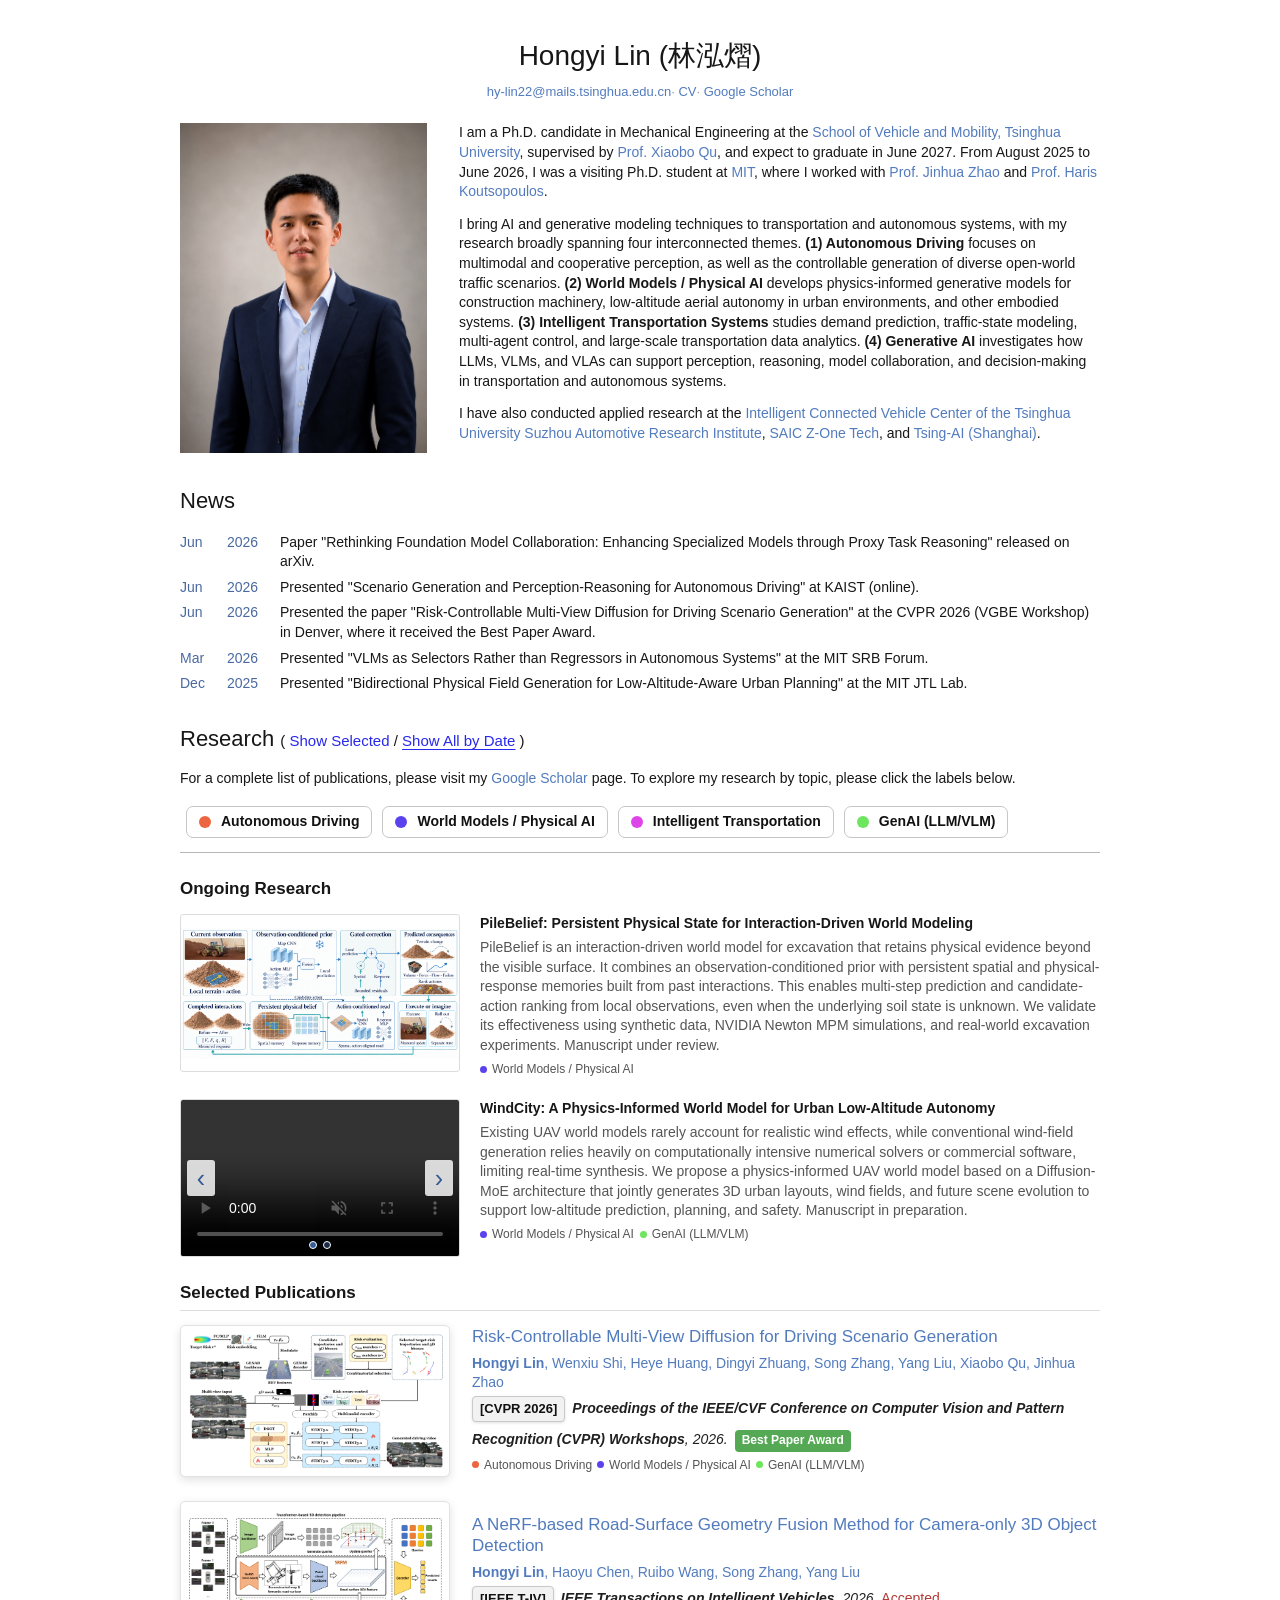
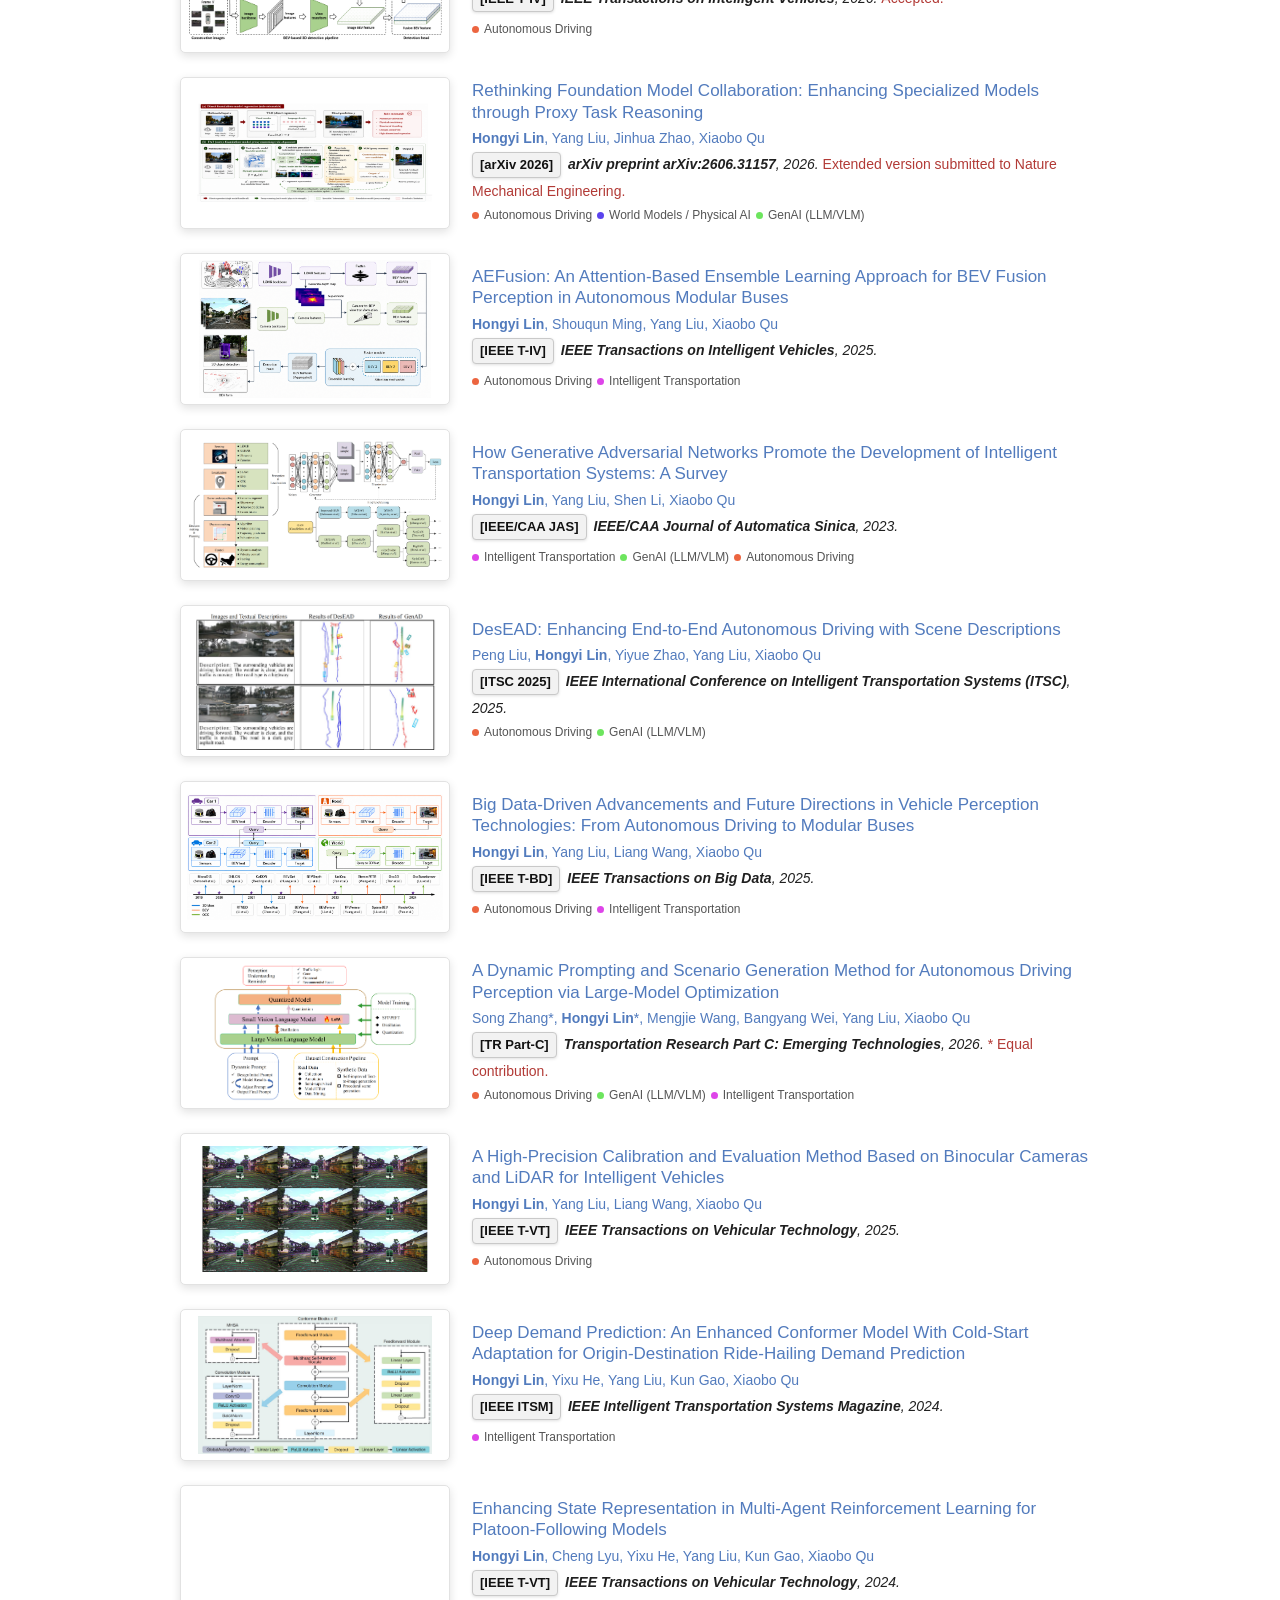
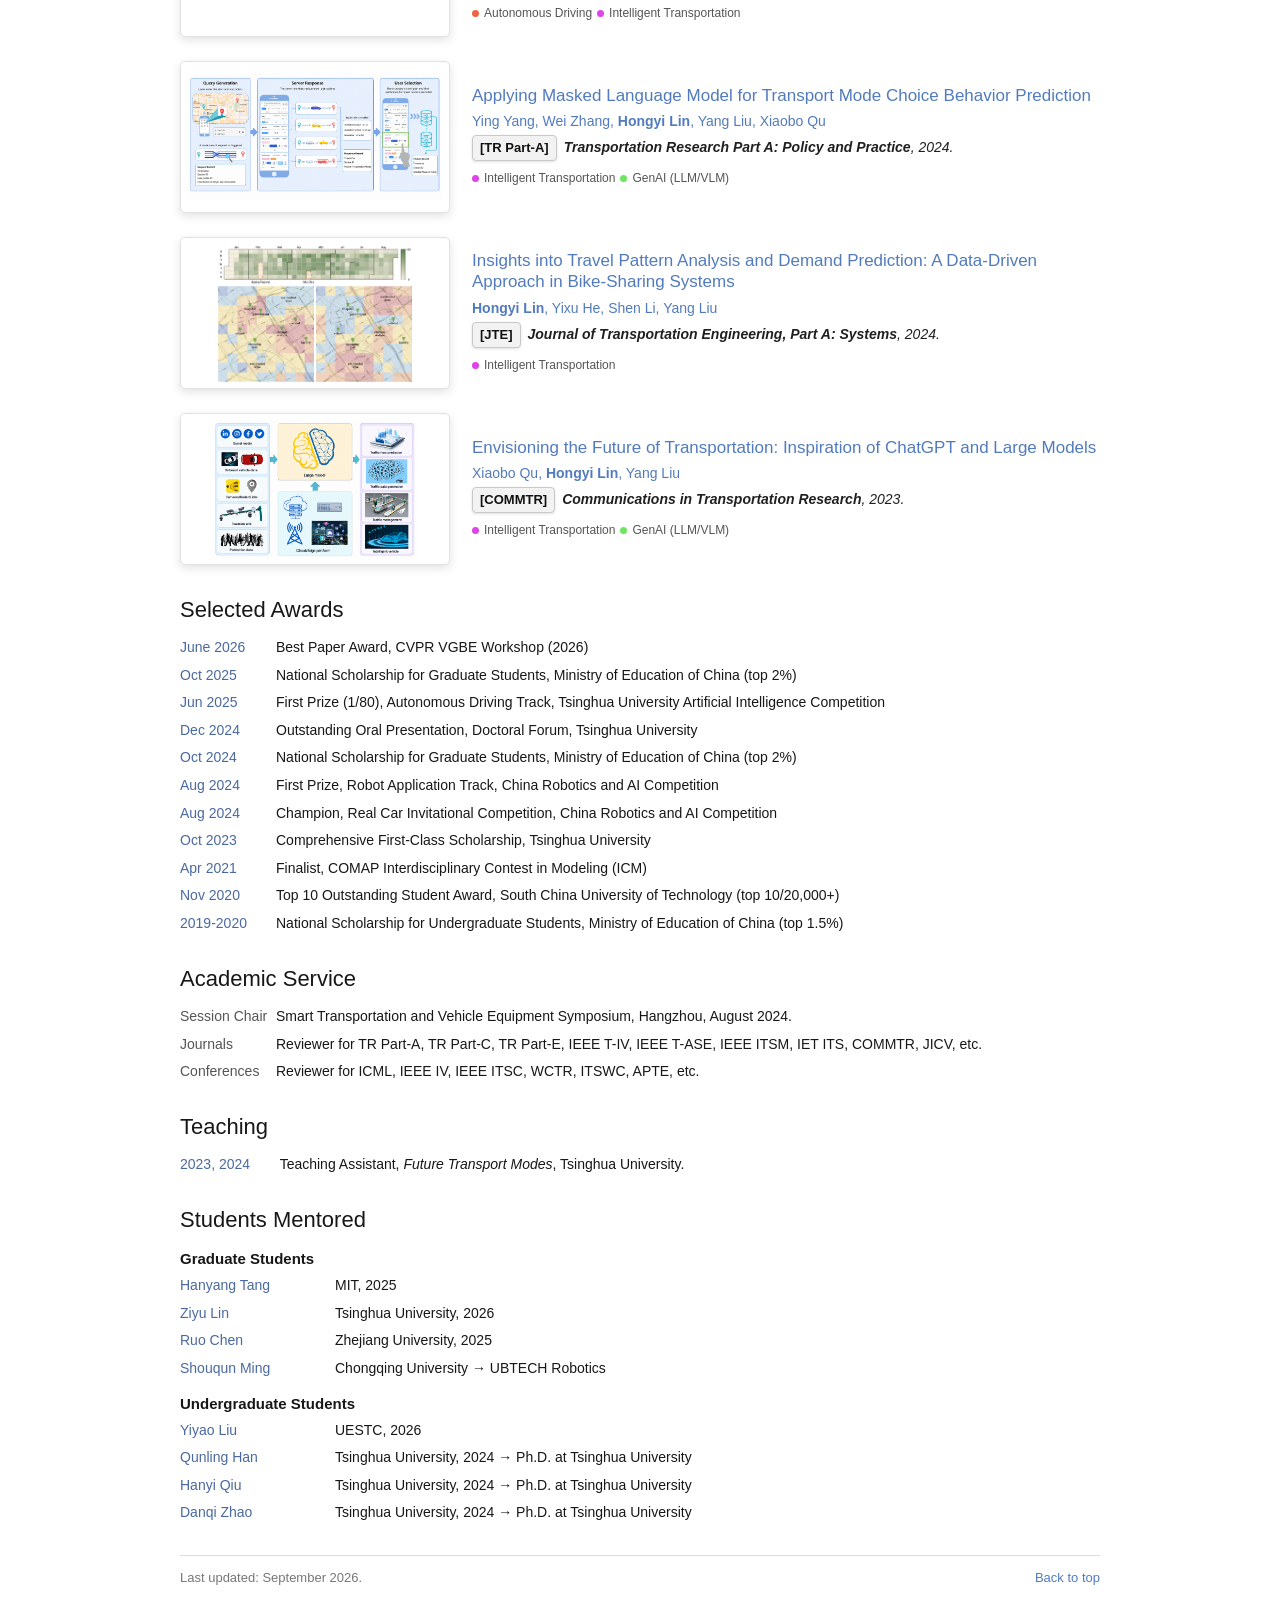
==== commit caed0da1: "Publish approved PileBelief description" ====
--- a/index.html
+++ b/index.html
@@ -1,2 +1,2 @@
-<!DOCTYPE html><html lang="en"><head><meta charSet="utf-8"/><meta name="viewport" content="width=device-width, initial-scale=1"/><link rel="stylesheet" href="/_next/static/css/index.Dlw2eGUo.css" data-rsc-css-href="/_next/static/css/index.Dlw2eGUo.css" data-precedence="vite-rsc/importer-resources"/><link rel="modulepreload" fetchPriority="low" href="/_next/static/chunks/index-CaguqnXp.js"/><script src="/_next/static/chunks/rolldown-runtime-C60lm6uB.js" type="module" async=""></script><script src="/_next/static/chunks/framework-BgSIrAUN.js" type="module" async=""></script><link rel="modulepreload" href="/_next/static/chunks/layout-segment-context-BESzm6Pc.js" crossorigin=""/><link rel="modulepreload" href="/_next/static/chunks/page-MFtSSY_o.js" crossorigin=""/><title>Hongyi Lin | 林泓熠</title><meta name="description" content="Academic homepage of Hongyi Lin (林泓熠), a Ph.D. candidate at Tsinghua University working on autonomous driving, Physical AI, world models, intelligent transportation, and generative AI."/><meta property="og:title" content="Hongyi Lin"/><meta property="og:description" content="Autonomous driving, Physical AI, world models, intelligent transportation, and generative AI."/><meta property="og:type" content="website"/><meta name="twitter:card" content="summary"/><meta name="twitter:title" content="Hongyi Lin"/><meta name="twitter:description" content="Autonomous driving, Physical AI, world models, intelligent transportation, and generative AI."/><link rel="shortcut icon" href="/favicon.svg"/><link rel="icon" href="/favicon.svg"/><script>Object.assign(((self[Symbol.for("vinext.navigationRuntime")]??={bootstrap:{routeManifest:null},functions:{}}).bootstrap.rsc??={rsc:[]}),{params:{},nav:{"pathname":"/","searchParams":[]}})</script><link rel="modulepreload" href="/_next/static/chunks/index-CaguqnXp.js" />
-</head><body><main class="page" id="top"><section class="profile"><h1>Hongyi Lin (林泓熠)</h1><p class="email"><a href="mailto:hy-lin22@mails.tsinghua.edu.cn">hy-lin22@mails.tsinghua.edu.cn</a><span class="contact-item"><span class="contact-separator" aria-hidden="true"> · </span><a href="/Hongyi_Lin_CV.pdf" target="_blank" rel="noreferrer" aria-label="Curriculum vitae (PDF)">CV</a></span><span class="contact-item"><span class="contact-separator" aria-hidden="true"> · </span><a href="https://scholar.google.cz/citations?user=pegSsfoAAAAJ&amp;hl=en" target="_blank" rel="noreferrer">Google Scholar</a></span></p><div class="profile-grid"><div class="portrait-box"><img src="/images/hongyi-lin-portrait-3x4.png" alt="Hongyi Lin" loading="eager" fetchPriority="high" decoding="async" data-nimg="fill" style="position:absolute;inset:0;width:100%;height:100%;object-fit:cover"/></div><div class="bio"><p>I am a Ph.D. candidate in Mechanical Engineering at the <a href="https://eng.svm.tsinghua.edu.cn/" target="_blank" rel="noreferrer">School of Vehicle and Mobility, Tsinghua University</a>, supervised by <a href="https://eng.svm.tsinghua.edu.cn/info/1025/1077.htm" target="_blank" rel="noreferrer">Prof. Xiaobo Qu</a>, and expect to graduate in June 2027. From August 2025 to June 2026, I was a visiting Ph.D. student at <a href="https://mobility.mit.edu/" target="_blank" rel="noreferrer">MIT</a>, where I worked with <a href="https://dusp.mit.edu/people/jinhua-zhao" target="_blank" rel="noreferrer">Prof. Jinhua Zhao</a> and <a href="https://coe.northeastern.edu/people/koutsopoulos-haris/" target="_blank" rel="noreferrer">Prof. Haris Koutsopoulos</a>.</p><p>I bring AI and generative modeling techniques to transportation and autonomous systems, with my research broadly spanning four interconnected themes. <strong>(1) Autonomous Driving</strong> focuses on multimodal and cooperative perception, as well as the controllable generation of diverse open-world traffic scenarios. <strong>(2) World Models / Physical AI</strong> develops physics-informed generative models for construction machinery, low-altitude aerial autonomy in urban environments, and other embodied systems. <strong>(3) Intelligent Transportation Systems</strong> studies demand prediction, traffic-state modeling, multi-agent control, and large-scale transportation data analytics. <strong>(4) Generative AI</strong> investigates how LLMs, VLMs, and VLAs can support perception, reasoning, model collaboration, and decision-making in transportation and autonomous systems.</p><p>I have also conducted applied research at the <a href="https://www.tsari.tsinghua.edu.cn/service/jsyf/znwlyf/" target="_blank" rel="noreferrer">Intelligent Connected Vehicle Center of the Tsinghua University Suzhou Automotive Research Institute</a>, <a href="https://www.z-one.tech/" target="_blank" rel="noreferrer">SAIC Z-One Tech</a>, and <a href="https://zex-t.com/" target="_blank" rel="noreferrer">Tsing-AI (Shanghai)</a>.</p></div></div></section><section><h2>News</h2><div class="news-list"><div class="news-row"><span>Jun</span><span>2026</span><p>Paper &quot;Rethinking Foundation Model Collaboration: Enhancing Specialized Models through Proxy Task Reasoning&quot; released on arXiv.</p></div><div class="news-row"><span>Jun</span><span>2026</span><p>Presented &quot;Scenario Generation and Perception-Reasoning for Autonomous Driving&quot; at KAIST (online).</p></div><div class="news-row"><span>Jun</span><span>2026</span><p>Presented the paper &quot;Risk-Controllable Multi-View Diffusion for Driving Scenario Generation&quot; at the CVPR 2026 (VGBE Workshop) in Denver, where it received the Best Paper Award.</p></div><div class="news-row"><span>Mar</span><span>2026</span><p>Presented &quot;VLMs as Selectors Rather than Regressors in Autonomous Systems&quot; at the MIT SRB Forum.</p></div><div class="news-row"><span>Dec</span><span>2025</span><p>Presented &quot;Bidirectional Physical Field Generation for Low-Altitude-Aware Urban Planning&quot; at the MIT JTL Lab.</p></div><div class="news-row"><span>Jan</span><span>2025</span><p>Paper &quot;A High-Precision Calibration and Evaluation Method Based on Binocular Cameras and LiDAR for Intelligent Vehicles&quot; accepted by IEEE T-VT.</p></div><div class="news-row"><span>Dec</span><span>2024</span><p>Paper &quot;Big Data-Driven Advancements and Future Directions in Vehicle Perception Technologies: From Autonomous Driving to Modular Buses&quot; accepted by IEEE T-BD.</p></div><div class="news-row"><span>Dec</span><span>2024</span><p>Presented &quot;AEFusion: An Attention-Based Ensemble Learning Approach for BEV Fusion Perception in Autonomous Modular Buses&quot; at the Doctoral Forum, Tsinghua University, and received the Outstanding Oral Presentation Award.</p></div><div class="news-row"><span>Aug</span><span>2024</span><p>Paper &quot;AEFusion: An Attention-Based Ensemble Learning Approach for BEV Fusion Perception in Autonomous Modular Buses&quot; accepted by IEEE T-IV.</p></div><div class="news-row"><span>Aug</span><span>2024</span><p>Served as Session Chair at the Smart Transportation and Vehicle Equipment Symposium in Hangzhou.</p></div><div class="news-row"><span>Jul</span><span>2024</span><p>Presented &quot;Enhancing Transportation Modeling with Physics-Informed Machine Learning&quot; at APTE, National University of Singapore.</p></div><div class="news-row"><span>Jun</span><span>2024</span><p>Presented &quot;Framework for Large-Scale Urban Traffic State Estimation Based on AIGC&quot; at KES-STS 2024 (online), hosted in Portugal.</p></div><div class="news-row"><span>Jun</span><span>2024</span><p>Presented &quot;Enhancing State Representation in Multi-Agent Reinforcement Learning for Platoon-Following Models&quot; at WTC 2024 in Qingdao, China.</p></div><div class="news-row"><span>Mar</span><span>2024</span><p>Paper &quot;Enhancing State Representation in Multi-Agent Reinforcement Learning for Platoon-Following Models&quot; published online in IEEE T-VT.</p></div><div class="news-row"><span>Sep</span><span>2023</span><p>Paper &quot;Deep Demand Prediction: An Enhanced Conformer Model With Cold-Start Adaptation for Origin-Destination Ride-Hailing Demand Prediction&quot; published online in IEEE ITSM.</p></div><div class="news-row"><span>Jun</span><span>2023</span><p>Paper &quot;How Generative Adversarial Networks Promote the Development of Intelligent Transportation Systems: A Survey&quot; accepted by IEEE/CAA JAS.</p></div></div></section><section id="research"><h2 class="research-heading">Research <span>( <button class="">Show Selected</button> / <button class="active">Show All by Date</button> )</span></h2><p>For a complete list of publications, please visit my <a href="https://scholar.google.cz/citations?user=pegSsfoAAAAJ&amp;hl=en" target="_blank" rel="noreferrer">Google Scholar</a> page. To explore my research by topic, please click the labels below.</p><nav class="topic-filter" aria-label="Filter publications by topic"><button class="" style="--topic-color:#ec6540"><span class="topic-dot"></span>Autonomous Driving</button><button class="" style="--topic-color:#5a43ee"><span class="topic-dot"></span>World Models / Physical AI</button><button class="" style="--topic-color:#de45e9"><span class="topic-dot"></span>Intelligent Transportation</button><button class="" style="--topic-color:#6de55e"><span class="topic-dot"></span>GenAI (LLM/VLM)</button></nav><div class="research-rule"></div><h3>Ongoing Research</h3><div class="ongoing-list"><article class="ongoing-project"><a href="/images/pilebelief-overview.png" target="_blank" rel="noreferrer" aria-label="View the full PileBelief framework figure"><img src="/images/pilebelief-overview.png" alt="PileBelief framework: persistent physical belief, action-conditioned prediction, and separate measured and imagined state updates" width="1824" height="862" loading="lazy" decoding="async" class="ongoing-media" data-nimg="1"/></a><div><strong>PileBelief: Persistent Physical State for Interaction-Driven World Modeling</strong><p>PileBelief equips excavation world models with persistent physical memory updated through interaction. By combining current observations with past experience, it predicts terrain changes and physical responses, supporting multi-step prediction and action selection under partial observation. Manuscript under review.</p><div class="ongoing-tags"><span class="paper-tag compact" style="--topic-color:#5a43ee"><span class="topic-dot"></span>World Models / Physical AI</span></div></div></article><article class="ongoing-project"><div class="ongoing-slider" aria-label="WindCity research videos"><div class="ongoing-slider-track" style="transform:translateX(-0%)"><div class="ongoing-slide"><video class="ongoing-media" controls="" muted="" loop="" playsInline="" preload="metadata"><source src="/media/windcity-uav.mp4" type="video/mp4"/></video></div><div class="ongoing-slide"><img src="/media/windcity-wind-field.gif" alt="WindCity urban wind-field evolution" width="640" height="240" loading="lazy" decoding="async" class="ongoing-media" data-nimg="1"/></div></div><button type="button" class="slider-arrow slider-previous" aria-label="Show previous WindCity video">‹</button><button type="button" class="slider-arrow slider-next" aria-label="Show next WindCity video">›</button><div class="slider-dots" aria-label="Choose WindCity video"><button type="button" class="active" aria-label="Show WindCity video 1" aria-current="true"></button><button type="button" class="" aria-label="Show WindCity video 2"></button></div></div><div><strong>WindCity: A Physics-Informed World Model for Urban Low-Altitude Autonomy</strong><p>Existing UAV world models rarely account for realistic wind effects, while conventional wind-field generation relies heavily on computationally intensive numerical solvers or commercial software, limiting real-time synthesis. We propose a physics-informed UAV world model based on a Diffusion-MoE architecture that jointly generates 3D urban layouts, wind fields, and future scene evolution to support low-altitude prediction, planning, and safety. Manuscript in preparation.</p><div class="ongoing-tags"><span class="paper-tag compact" style="--topic-color:#5a43ee"><span class="topic-dot"></span>World Models / Physical AI</span><span class="paper-tag compact" style="--topic-color:#6de55e"><span class="topic-dot"></span>GenAI (LLM/VLM)</span></div></div></article></div><h3 class="publication-list-title">Selected Publications</h3><div aria-live="polite"><article class="publication-row"><a class="publication-image" href="https://openaccess.thecvf.com/content/CVPR2026W/VGBE/html/Lin_Risk-Controllable_Multi-View_Diffusion_for_Driving_Scenario_Generation_CVPRW_2026_paper.html" target="_blank" rel="noreferrer" tabindex="-1"><img src="/uploads/publications/1787118545807-24914146-f7f6-4f78-b8e6-bf16704ff6d8.png" alt="Research figure from Risk-Controllable Multi-View Diffusion for Driving Scenario Generation" width="1600" height="900" loading="lazy" decoding="async" data-nimg="1"/></a><div class="publication-copy"><a class="publication-title" href="https://openaccess.thecvf.com/content/CVPR2026W/VGBE/html/Lin_Risk-Controllable_Multi-View_Diffusion_for_Driving_Scenario_Generation_CVPRW_2026_paper.html" target="_blank" rel="noreferrer">Risk-Controllable Multi-View Diffusion for Driving Scenario Generation</a><p class="authors"><strong>Hongyi Lin</strong>, Wenxiu Shi, Heye Huang, Dingyi Zhuang, Song Zhang, Yang Liu, Xiaobo Qu, Jinhua Zhao</p><p class="venue"><span class="venue-badge">[<!-- -->CVPR 2026<!-- -->]</span><strong>Proceedings of the IEEE/CVF Conference on Computer Vision and Pattern Recognition (CVPR) Workshops</strong>, <!-- -->2026<!-- -->.<span class="award-badge">Best Paper Award</span></p><div class="publication-meta"><span class="paper-tags"><span class="paper-tag compact" style="--topic-color:#ec6540"><span class="topic-dot"></span>Autonomous Driving</span><span class="paper-tag compact" style="--topic-color:#5a43ee"><span class="topic-dot"></span>World Models / Physical AI</span><span class="paper-tag compact" style="--topic-color:#6de55e"><span class="topic-dot"></span>GenAI (LLM/VLM)</span></span></div></div></article><article class="publication-row"><a class="publication-image" href="https://scholar.google.com/scholar?q=A+NeRF-based+Road-Surface+Geometry+Fusion+Method+for+Camera-only+3D+Object+Detection" target="_blank" rel="noreferrer" tabindex="-1"><img src="/images/publications/srfm-overview.png" alt="Research figure from A NeRF-based Road-Surface Geometry Fusion Method for Camera-only 3D Object Detection" width="1600" height="900" loading="lazy" decoding="async" data-nimg="1"/></a><div class="publication-copy"><a class="publication-title" href="https://scholar.google.com/scholar?q=A+NeRF-based+Road-Surface+Geometry+Fusion+Method+for+Camera-only+3D+Object+Detection" target="_blank" rel="noreferrer">A NeRF-based Road-Surface Geometry Fusion Method for Camera-only 3D Object Detection</a><p class="authors"><strong>Hongyi Lin</strong>, Haoyu Chen, Ruibo Wang, Song Zhang, Yang Liu</p><p class="venue"><span class="venue-badge">[<!-- -->IEEE T-IV<!-- -->]</span><strong>IEEE Transactions on Intelligent Vehicles</strong>, <!-- -->2026<!-- -->.<!-- --> <em>Accepted<!-- -->.</em></p><div class="publication-meta"><span class="paper-tags"><span class="paper-tag compact" style="--topic-color:#ec6540"><span class="topic-dot"></span>Autonomous Driving</span></span></div></div></article><article class="publication-row"><a class="publication-image" href="https://scholar.google.cz/citations?view_op=view_citation&amp;hl=en&amp;user=pegSsfoAAAAJ&amp;citation_for_view=pegSsfoAAAAJ:O3NaXMp0MMsC" target="_blank" rel="noreferrer" tabindex="-1"><img src="/images/publications/vlm-selector-figure1.png" alt="Research figure from Rethinking Foundation Model Collaboration: Enhancing Specialized Models through Proxy Task Reasoning" width="1600" height="900" loading="lazy" decoding="async" data-nimg="1"/></a><div class="publication-copy"><a class="publication-title" href="https://scholar.google.cz/citations?view_op=view_citation&amp;hl=en&amp;user=pegSsfoAAAAJ&amp;citation_for_view=pegSsfoAAAAJ:O3NaXMp0MMsC" target="_blank" rel="noreferrer">Rethinking Foundation Model Collaboration: Enhancing Specialized Models through Proxy Task Reasoning</a><p class="authors"><strong>Hongyi Lin</strong>, Yang Liu, Jinhua Zhao, Xiaobo Qu</p><p class="venue"><span class="venue-badge">[<!-- -->arXiv 2026<!-- -->]</span><strong>arXiv preprint arXiv:2606.31157</strong>, <!-- -->2026<!-- -->.<!-- --> <em>Extended version submitted to Nature Mechanical Engineering<!-- -->.</em></p><div class="publication-meta"><span class="paper-tags"><span class="paper-tag compact" style="--topic-color:#ec6540"><span class="topic-dot"></span>Autonomous Driving</span><span class="paper-tag compact" style="--topic-color:#5a43ee"><span class="topic-dot"></span>World Models / Physical AI</span><span class="paper-tag compact" style="--topic-color:#6de55e"><span class="topic-dot"></span>GenAI (LLM/VLM)</span></span></div></div></article><article class="publication-row"><a class="publication-image" href="https://doi.org/10.1109/TIV.2024.3454288" target="_blank" rel="noreferrer" tabindex="-1"><img src="/uploads/publications/1787119425774-a2892bb0-4a10-41a7-bf97-0a50e06126d9.png" alt="Research figure from AEFusion: An Attention-Based Ensemble Learning Approach for BEV Fusion Perception in Autonomous Modular Buses" width="1600" height="900" loading="lazy" decoding="async" data-nimg="1"/></a><div class="publication-copy"><a class="publication-title" href="https://doi.org/10.1109/TIV.2024.3454288" target="_blank" rel="noreferrer">AEFusion: An Attention-Based Ensemble Learning Approach for BEV Fusion Perception in Autonomous Modular Buses</a><p class="authors"><strong>Hongyi Lin</strong>, Shouqun Ming, Yang Liu, Xiaobo Qu</p><p class="venue"><span class="venue-badge">[<!-- -->IEEE T-IV<!-- -->]</span><strong>IEEE Transactions on Intelligent Vehicles</strong>, <!-- -->2025<!-- -->.</p><div class="publication-meta"><span class="paper-tags"><span class="paper-tag compact" style="--topic-color:#ec6540"><span class="topic-dot"></span>Autonomous Driving</span><span class="paper-tag compact" style="--topic-color:#de45e9"><span class="topic-dot"></span>Intelligent Transportation</span></span></div></div></article><article class="publication-row"><a class="publication-image" href="https://doi.org/10.1109/JAS.2023.123744" target="_blank" rel="noreferrer" tabindex="-1"><img src="/uploads/publications/1787121255342-3c48c660-8a7a-413b-a62e-6adcd79c401a.png" alt="Research figure from How Generative Adversarial Networks Promote the Development of Intelligent Transportation Systems: A Survey" width="1600" height="900" loading="lazy" decoding="async" data-nimg="1"/></a><div class="publication-copy"><a class="publication-title" href="https://doi.org/10.1109/JAS.2023.123744" target="_blank" rel="noreferrer">How Generative Adversarial Networks Promote the Development of Intelligent Transportation Systems: A Survey</a><p class="authors"><strong>Hongyi Lin</strong>, Yang Liu, Shen Li, Xiaobo Qu</p><p class="venue"><span class="venue-badge">[<!-- -->IEEE/CAA JAS<!-- -->]</span><strong>IEEE/CAA Journal of Automatica Sinica</strong>, <!-- -->2023<!-- -->.</p><div class="publication-meta"><span class="paper-tags"><span class="paper-tag compact" style="--topic-color:#de45e9"><span class="topic-dot"></span>Intelligent Transportation</span><span class="paper-tag compact" style="--topic-color:#6de55e"><span class="topic-dot"></span>GenAI (LLM/VLM)</span><span class="paper-tag compact" style="--topic-color:#ec6540"><span class="topic-dot"></span>Autonomous Driving</span></span></div></div></article><article class="publication-row"><a class="publication-image" href="https://scholar.google.com/scholar?q=DesEAD+Enhancing+End-to-End+Autonomous+Driving+with+Scene+Descriptions" target="_blank" rel="noreferrer" tabindex="-1"><img src="/uploads/publications/1787120159186-bcadcf33-3279-46ce-a679-9e3bc16fd0b1.png" alt="Research figure from DesEAD: Enhancing End-to-End Autonomous Driving with Scene Descriptions" width="1600" height="900" loading="lazy" decoding="async" data-nimg="1"/></a><div class="publication-copy"><a class="publication-title" href="https://scholar.google.com/scholar?q=DesEAD+Enhancing+End-to-End+Autonomous+Driving+with+Scene+Descriptions" target="_blank" rel="noreferrer">DesEAD: Enhancing End-to-End Autonomous Driving with Scene Descriptions</a><p class="authors">Peng Liu, <strong>Hongyi Lin</strong>, Yiyue Zhao, Yang Liu, Xiaobo Qu</p><p class="venue"><span class="venue-badge">[<!-- -->ITSC 2025<!-- -->]</span><strong>IEEE International Conference on Intelligent Transportation Systems (ITSC)</strong>, <!-- -->2025<!-- -->.</p><div class="publication-meta"><span class="paper-tags"><span class="paper-tag compact" style="--topic-color:#ec6540"><span class="topic-dot"></span>Autonomous Driving</span><span class="paper-tag compact" style="--topic-color:#6de55e"><span class="topic-dot"></span>GenAI (LLM/VLM)</span></span></div></div></article><article class="publication-row"><a class="publication-image" href="https://ieeexplore.ieee.org/abstract/document/10833875/" target="_blank" rel="noreferrer" tabindex="-1"><img src="/uploads/publications/1787120070886-e3a9d48f-0d5b-43d4-8e19-ea20e1d608a7.png" alt="Research figure from Big Data-Driven Advancements and Future Directions in Vehicle Perception Technologies: From Autonomous Driving to Modular Buses" width="1600" height="900" loading="lazy" decoding="async" data-nimg="1"/></a><div class="publication-copy"><a class="publication-title" href="https://ieeexplore.ieee.org/abstract/document/10833875/" target="_blank" rel="noreferrer">Big Data-Driven Advancements and Future Directions in Vehicle Perception Technologies: From Autonomous Driving to Modular Buses</a><p class="authors"><strong>Hongyi Lin</strong>, Yang Liu, Liang Wang, Xiaobo Qu</p><p class="venue"><span class="venue-badge">[<!-- -->IEEE T-BD<!-- -->]</span><strong>IEEE Transactions on Big Data</strong>, <!-- -->2025<!-- -->.</p><div class="publication-meta"><span class="paper-tags"><span class="paper-tag compact" style="--topic-color:#ec6540"><span class="topic-dot"></span>Autonomous Driving</span><span class="paper-tag compact" style="--topic-color:#de45e9"><span class="topic-dot"></span>Intelligent Transportation</span></span></div></div></article><article class="publication-row"><a class="publication-image" href="https://doi.org/10.1016/j.trc.2026.105672" target="_blank" rel="noreferrer" tabindex="-1"><img src="/uploads/publications/1787118827218-cb9aea8a-db78-4595-871d-53e30a556331.png" alt="Research figure from A Dynamic Prompting and Scenario Generation Method for Autonomous Driving Perception via Large-Model Optimization" width="1600" height="900" loading="lazy" decoding="async" data-nimg="1"/></a><div class="publication-copy"><a class="publication-title" href="https://doi.org/10.1016/j.trc.2026.105672" target="_blank" rel="noreferrer">A Dynamic Prompting and Scenario Generation Method for Autonomous Driving Perception via Large-Model Optimization</a><p class="authors">Song Zhang*, <strong>Hongyi Lin</strong>*, Mengjie Wang, Bangyang Wei, Yang Liu, Xiaobo Qu</p><p class="venue"><span class="venue-badge">[<!-- -->TR Part-C<!-- -->]</span><strong>Transportation Research Part C: Emerging Technologies</strong>, <!-- -->2026<!-- -->.<!-- --> <em>* Equal contribution<!-- -->.</em></p><div class="publication-meta"><span class="paper-tags"><span class="paper-tag compact" style="--topic-color:#ec6540"><span class="topic-dot"></span>Autonomous Driving</span><span class="paper-tag compact" style="--topic-color:#6de55e"><span class="topic-dot"></span>GenAI (LLM/VLM)</span><span class="paper-tag compact" style="--topic-color:#de45e9"><span class="topic-dot"></span>Intelligent Transportation</span></span></div></div></article><article class="publication-row"><a class="publication-image" href="https://doi.org/10.1109/TVT.2025.3530479" target="_blank" rel="noreferrer" tabindex="-1"><img src="/images/calibration-grid.png" alt="Research figure from A High-Precision Calibration and Evaluation Method Based on Binocular Cameras and LiDAR for Intelligent Vehicles" width="1600" height="900" loading="lazy" decoding="async" data-nimg="1"/></a><div class="publication-copy"><a class="publication-title" href="https://doi.org/10.1109/TVT.2025.3530479" target="_blank" rel="noreferrer">A High-Precision Calibration and Evaluation Method Based on Binocular Cameras and LiDAR for Intelligent Vehicles</a><p class="authors"><strong>Hongyi Lin</strong>, Yang Liu, Liang Wang, Xiaobo Qu</p><p class="venue"><span class="venue-badge">[<!-- -->IEEE T-VT<!-- -->]</span><strong>IEEE Transactions on Vehicular Technology</strong>, <!-- -->2025<!-- -->.</p><div class="publication-meta"><span class="paper-tags"><span class="paper-tag compact" style="--topic-color:#ec6540"><span class="topic-dot"></span>Autonomous Driving</span></span></div></div></article><article class="publication-row"><a class="publication-image" href="https://doi.org/10.1109/MITS.2023.3309653" target="_blank" rel="noreferrer" tabindex="-1"><img src="/uploads/publications/1787120982593-e8d116a0-f94f-487c-8dd3-a90496e6d9ea.png" alt="Research figure from Deep Demand Prediction: An Enhanced Conformer Model With Cold-Start Adaptation for Origin-Destination Ride-Hailing Demand Prediction" width="1600" height="900" loading="lazy" decoding="async" data-nimg="1"/></a><div class="publication-copy"><a class="publication-title" href="https://doi.org/10.1109/MITS.2023.3309653" target="_blank" rel="noreferrer">Deep Demand Prediction: An Enhanced Conformer Model With Cold-Start Adaptation for Origin-Destination Ride-Hailing Demand Prediction</a><p class="authors"><strong>Hongyi Lin</strong>, Yixu He, Yang Liu, Kun Gao, Xiaobo Qu</p><p class="venue"><span class="venue-badge">[<!-- -->IEEE ITSM<!-- -->]</span><strong>IEEE Intelligent Transportation Systems Magazine</strong>, <!-- -->2024<!-- -->.</p><div class="publication-meta"><span class="paper-tags"><span class="paper-tag compact" style="--topic-color:#de45e9"><span class="topic-dot"></span>Intelligent Transportation</span></span></div></div></article><article class="publication-row"><a class="publication-image" href="https://doi.org/10.1109/TVT.2024.3373533" target="_blank" rel="noreferrer" tabindex="-1"><img src="/uploads/publications/1787120394976-2c570cef-c4df-4ff8-a604-9a0885ebd5a6.png" alt="Research figure from Enhancing State Representation in Multi-Agent Reinforcement Learning for Platoon-Following Models" width="1600" height="900" loading="lazy" decoding="async" data-nimg="1"/></a><div class="publication-copy"><a class="publication-title" href="https://doi.org/10.1109/TVT.2024.3373533" target="_blank" rel="noreferrer">Enhancing State Representation in Multi-Agent Reinforcement Learning for Platoon-Following Models</a><p class="authors"><strong>Hongyi Lin</strong>, Cheng Lyu, Yixu He, Yang Liu, Kun Gao, Xiaobo Qu</p><p class="venue"><span class="venue-badge">[<!-- -->IEEE T-VT<!-- -->]</span><strong>IEEE Transactions on Vehicular Technology</strong>, <!-- -->2024<!-- -->.</p><div class="publication-meta"><span class="paper-tags"><span class="paper-tag compact" style="--topic-color:#ec6540"><span class="topic-dot"></span>Autonomous Driving</span><span class="paper-tag compact" style="--topic-color:#de45e9"><span class="topic-dot"></span>Intelligent Transportation</span></span></div></div></article><article class="publication-row"><a class="publication-image" href="https://doi.org/10.1016/j.tra.2024.104074" target="_blank" rel="noreferrer" tabindex="-1"><img src="/uploads/publications/1787123414118-f1f9be8b-a18f-4082-b916-45ac5e7648c7.png" alt="Research figure from Applying Masked Language Model for Transport Mode Choice Behavior Prediction" width="1600" height="900" loading="lazy" decoding="async" data-nimg="1"/></a><div class="publication-copy"><a class="publication-title" href="https://doi.org/10.1016/j.tra.2024.104074" target="_blank" rel="noreferrer">Applying Masked Language Model for Transport Mode Choice Behavior Prediction</a><p class="authors">Ying Yang, Wei Zhang, <strong>Hongyi Lin</strong>, Yang Liu, Xiaobo Qu</p><p class="venue"><span class="venue-badge">[<!-- -->TR Part-A<!-- -->]</span><strong>Transportation Research Part A: Policy and Practice</strong>, <!-- -->2024<!-- -->.</p><div class="publication-meta"><span class="paper-tags"><span class="paper-tag compact" style="--topic-color:#de45e9"><span class="topic-dot"></span>Intelligent Transportation</span><span class="paper-tag compact" style="--topic-color:#6de55e"><span class="topic-dot"></span>GenAI (LLM/VLM)</span></span></div></div></article><article class="publication-row"><a class="publication-image" href="https://doi.org/10.1061/JTEPBS.TEENG-8137" target="_blank" rel="noreferrer" tabindex="-1"><img src="/uploads/publications/1787120977043-40102e1a-538f-484d-aa33-3d20bb9a4cce.png" alt="Research figure from Insights into Travel Pattern Analysis and Demand Prediction: A Data-Driven Approach in Bike-Sharing Systems" width="1600" height="900" loading="lazy" decoding="async" data-nimg="1"/></a><div class="publication-copy"><a class="publication-title" href="https://doi.org/10.1061/JTEPBS.TEENG-8137" target="_blank" rel="noreferrer">Insights into Travel Pattern Analysis and Demand Prediction: A Data-Driven Approach in Bike-Sharing Systems</a><p class="authors"><strong>Hongyi Lin</strong>, Yixu He, Shen Li, Yang Liu</p><p class="venue"><span class="venue-badge">[<!-- -->JTE<!-- -->]</span><strong>Journal of Transportation Engineering, Part A: Systems</strong>, <!-- -->2024<!-- -->.</p><div class="publication-meta"><span class="paper-tags"><span class="paper-tag compact" style="--topic-color:#de45e9"><span class="topic-dot"></span>Intelligent Transportation</span></span></div></div></article><article class="publication-row"><a class="publication-image" href="https://doi.org/10.1016/j.commtr.2023.100103" target="_blank" rel="noreferrer" tabindex="-1"><img src="/uploads/publications/1787120978428-3305b521-44c9-4cca-ab0a-4b8d2c6e243f.png" alt="Research figure from Envisioning the Future of Transportation: Inspiration of ChatGPT and Large Models" width="1600" height="900" loading="lazy" decoding="async" data-nimg="1"/></a><div class="publication-copy"><a class="publication-title" href="https://doi.org/10.1016/j.commtr.2023.100103" target="_blank" rel="noreferrer">Envisioning the Future of Transportation: Inspiration of ChatGPT and Large Models</a><p class="authors">Xiaobo Qu, <strong>Hongyi Lin</strong>, Yang Liu</p><p class="venue"><span class="venue-badge">[<!-- -->COMMTR<!-- -->]</span><strong>Communications in Transportation Research</strong>, <!-- -->2023<!-- -->.</p><div class="publication-meta"><span class="paper-tags"><span class="paper-tag compact" style="--topic-color:#de45e9"><span class="topic-dot"></span>Intelligent Transportation</span><span class="paper-tag compact" style="--topic-color:#6de55e"><span class="topic-dot"></span>GenAI (LLM/VLM)</span></span></div></div></article></div></section><section><h2>Selected Awards</h2><div class="simple-list"><p><span>June 2026</span>Best Paper Award, CVPR VGBE Workshop (2026)</p><p><span>Oct 2025</span>National Scholarship for Graduate Students, Ministry of Education of China (top 2%)</p><p><span>Jun 2025</span>First Prize (1/80), Autonomous Driving Track, Tsinghua University Artificial Intelligence Competition</p><p><span>Dec 2024</span>Outstanding Oral Presentation, Doctoral Forum, Tsinghua University</p><p><span>Oct 2024</span>National Scholarship for Graduate Students, Ministry of Education of China (top 2%)</p><p><span>Aug 2024</span>First Prize, Robot Application Track, China Robotics and AI Competition</p><p><span>Aug 2024</span>Champion, Real Car Invitational Competition, China Robotics and AI Competition</p><p><span>Oct 2023</span>Comprehensive First-Class Scholarship, Tsinghua University</p><p><span>Apr 2021</span>Finalist, COMAP Interdisciplinary Contest in Modeling (ICM)</p><p><span>Nov 2020</span>Top 10 Outstanding Student Award, South China University of Technology (top 10/20,000+)</p><p><span>2019-2020</span>National Scholarship for Undergraduate Students, Ministry of Education of China (top 1.5%)</p></div></section><section><h2>Academic Service</h2><div class="simple-list service-list"><p><span>Session Chair</span>Smart Transportation and Vehicle Equipment Symposium, Hangzhou, August 2024.</p><p><span>Journals</span>Reviewer for TR Part-A, TR Part-C, TR Part-E, IEEE T-IV, IEEE T-ASE, IEEE ITSM, IET ITS, COMMTR, JICV, etc.</p><p><span>Conferences</span>Reviewer for ICML, IEEE IV, IEEE ITSC, WCTR, ITSWC, APTE, etc.</p></div></section><section><h2>Teaching</h2><div class="simple-list"><p><span>2023, 2024</span> Teaching Assistant, <em>Future Transport Modes</em>, Tsinghua University.</p></div></section><section><h2>Students Mentored</h2><div class="simple-list mentoring-list"><h3>Graduate Students</h3><p><span>Hanyang Tang</span>MIT, 2025</p><p><span>Ziyu Lin</span>Tsinghua University, 2026</p><p><span>Ruo Chen</span>Zhejiang University, 2025</p><p><span>Shouqun Ming</span>Chongqing University → UBTECH Robotics</p><h3>Undergraduate Students</h3><p><span>Yiyao Liu</span>UESTC, 2026</p><p><span>Qunling Han</span>Tsinghua University, 2024 → Ph.D. at Tsinghua University</p><p><span>Hanyi Qiu</span>Tsinghua University, 2024 → Ph.D. at Tsinghua University</p><p><span>Danqi Zhao</span>Tsinghua University, 2024 → Ph.D. at Tsinghua University</p></div></section><footer><p>Last updated: September 2026.</p><p><a href="#top">Back to top</a></p></footer></main><script type="module" src="/_next/static/chunks/index-CaguqnXp.js" id="_R_" async=""></script><script>((self[Symbol.for("vinext.navigationRuntime")]??={bootstrap:{routeManifest:null},functions:{}}).bootstrap.rsc??={rsc:[]}).rsc.push("2:I[\"90c64b0a5696\",[],\"Children\",1]\n")</script><script>((self[Symbol.for("vinext.navigationRuntime")]??={bootstrap:{routeManifest:null},functions:{}}).bootstrap.rsc??={rsc:[]}).rsc.push("3:I[\"4647b34129ea\",[],\"GlobalErrorBoundary\",1]\n")</script><script>((self[Symbol.for("vinext.navigationRuntime")]??={bootstrap:{routeManifest:null},functions:{}}).bootstrap.rsc??={rsc:[]}).rsc.push("4:I[\"baf6d77250f2\",[],\"default\",1]\n")</script><script>((self[Symbol.for("vinext.navigationRuntime")]??={bootstrap:{routeManifest:null},functions:{}}).bootstrap.rsc??={rsc:[]}).rsc.push("5:I[\"4647b34129ea\",[],\"ErrorBoundary\",1]\n")</script><script>((self[Symbol.for("vinext.navigationRuntime")]??={bootstrap:{routeManifest:null},functions:{}}).bootstrap.rsc??={rsc:[]}).rsc.push("6:I[\"15051f25aa9d\",[],\"LayoutSegmentProvider\",1]\n")</script><script>((self[Symbol.for("vinext.navigationRuntime")]??={bootstrap:{routeManifest:null},functions:{}}).bootstrap.rsc??={rsc:[]}).rsc.push("7:I[\"90c64b0a5696\",[],\"Slot\",1]\n")</script><script>((self[Symbol.for("vinext.navigationRuntime")]??={bootstrap:{routeManifest:null},functions:{}}).bootstrap.rsc??={rsc:[]}).rsc.push("8:I[\"1c69d013626d\",[],\"AppRouterScrollTarget\",1]\n")</script><script>((self[Symbol.for("vinext.navigationRuntime")]??={bootstrap:{routeManifest:null},functions:{}}).bootstrap.rsc??={rsc:[]}).rsc.push("9:I[\"4647b34129ea\",[],\"RedirectBoundary\",1]\n")</script><script>((self[Symbol.for("vinext.navigationRuntime")]??={bootstrap:{routeManifest:null},functions:{}}).bootstrap.rsc??={rsc:[]}).rsc.push(":HL[\"/_next/static/css/index.Dlw2eGUo.css\",\"style\"     ]\n")</script><script>((self[Symbol.for("vinext.navigationRuntime")]??={bootstrap:{routeManifest:null},functions:{}}).bootstrap.rsc??={rsc:[]}).rsc.push("0:{\"__route\":\"route:/\",\"__interceptionContext\":null,\"__layoutIds\":[\"layout:/\"],\"__rootLayout\":\"/\",\"__sourcePage\":\"/page\",\"page:/\":\"$L1\",\"layout:/\":[[[[\"$\",\"link\",\"css:/_next/static/css/index.Dlw2eGUo.css\",{\"rel\":\"stylesheet\",\"precedence\":\"vite-rsc/importer-resources\",\"href\":\"/_next/static/css/index.Dlw2eGUo.css\",\"data-rsc-css-href\":\"/_next/static/css/index.Dlw2eGUo.css\"}],\"$undefined\"],[\"$\",\"html\",null,{\"lang\":\"en\",\"children\":[\"$\",\"body\",null,{\"children\":[\"$\",\"$L2\",null,{}]}]}]],null],\"route:/\":[[[\"$\",\"meta\",null,{\"charSet\":\"utf-8\"}],[[\"$\",\"title\",\"0\",{\"children\":\"Hongyi Lin | 林泓熠\"}],[\"$\",\"meta\",\"1\",{\"name\":\"description\",\"content\":\"Academic homepage of Hongyi Lin (林泓熠), a Ph.D. candidate at Tsinghua University working on autonomous driving, Physical AI, world models, intelligent transportation, and generative AI.\"}],[\"$\",\"meta\",\"2\",{\"property\":\"og:title\",\"content\":\"Hongyi Lin\"}],[\"$\",\"meta\",\"3\",{\"property\":\"og:description\",\"content\":\"Autonomous driving, Physical AI, world models, intelligent transportation, and generative AI.\"}],[\"$\",\"meta\",\"4\",{\"property\":\"og:type\",\"content\":\"website\"}],[\"$\",\"meta\",\"5\",{\"name\":\"twitter:card\",\"content\":\"summary\"}],[\"$\",\"meta\",\"6\",{\"name\":\"twitter:title\",\"content\":\"Hongyi Lin\"}],[\"$\",\"meta\",\"7\",{\"name\":\"twitter:description\",\"content\":\"Autonomous driving, Physical AI, world models, intelligent transportation, and generative AI.\"}],[\"$\",\"link\",\"8\",{\"rel\":\"shortcut icon\",\"href\":\"/favicon.svg\"}],[\"$\",\"link\",\"9\",{\"rel\":\"icon\",\"href\":\"/favicon.svg\"}]],[[\"$\",\"meta\",\"0\",{\"name\":\"viewport\",\"content\":\"width=device-width, initial-scale=1\"}]]],[\"$\",\"$L3\",null,{\"fallback\":\"$4\",\"children\":[\"$\",\"$L5\",null,{\"fallback\":\"$4\",\"children\":[\"$\",\"$L6\",null,{\"providerId\":\"layout:/\",\"segmentMap\":{\"children\":[]},\"children\":[\"$\",\"$L7\",null,{\"id\":\"layout:/\",\"parallelSlots\":\"$undefined\",\"children\":[\"$\",\"$L8\",null,{\"children\":[\"$\",\"$L9\",null,{\"children\":[[\"$\",\"$L6\",null,{\"providerId\":\"page:/\",\"segmentMap\":{\"children\":[\"__PAGE__\"]},\"children\":[\"$\",\"$L7\",null,{\"id\":\"page:/\"}]}],null]}]}]}]}]}]}],null,null],\"__layoutFlags\":{\"layout:/\":\"s\"},\"__artifactCompatibility\":{\"schemaVersion\":1,\"graphVersion\":\"app-route-graph:1177fd80f83fa7b0\",\"deploymentVersion\":\"a0fac364-d84e-4811-9a0d-9541c0b9e42c\",\"appElementsSchemaVersion\":1,\"rscPayloadSchemaVersion\":1,\"rootBoundaryId\":\"/\",\"renderEpoch\":null},\"__renderObservation\":{\"schemaVersion\":1,\"output\":{\"kind\":\"app-rsc\",\"mountedSlotsFingerprint\":null,\"renderEpoch\":null,\"rootBoundaryId\":\"/\",\"routeId\":\"route:/\"},\"completeness\":\"partial\",\"boundaryOutcome\":{\"kind\":\"unknown\"},\"requestApis\":[{\"kind\":\"connection\",\"status\":\"unknown\"},{\"kind\":\"cookies\",\"status\":\"unknown\"},{\"kind\":\"draftMode\",\"status\":\"unknown\"},{\"kind\":\"headers\",\"status\":\"unknown\"},{\"kind\":\"params\",\"status\":\"unknown\"},{\"kind\":\"searchParams\",\"status\":\"unknown\"}],\"dynamicFetches\":[],\"cacheTags\":[\"/\",\"_N_T_/\",\"_N_T_/index\",\"_N_T_/layout\",\"_N_T_/page\"],\"pathTags\":[\"/\"],\"cacheability\":\"unknown\",\"downgrade\":{\"target\":\"freshRender\",\"reasons\":[{\"code\":\"CP_DOWNGRADE_CACHEABILITY_UNKNOWN\",\"target\":\"freshRender\"},{\"code\":\"CP_DOWNGRADE_INCOMPLETE_OBSERVATION\",\"completeness\":\"partial\",\"target\":\"freshRender\"},{\"code\":\"CP_DOWNGRADE_UNKNOWN_REQUEST_API\",\"requestApi\":\"connection\",\"target\":\"freshRender\"},{\"code\":\"CP_DOWNGRADE_UNKNOWN_REQUEST_API\",\"requestApi\":\"cookies\",\"target\":\"freshRender\"},{\"code\":\"CP_DOWNGRADE_UNKNOWN_REQUEST_API\",\"requestApi\":\"draftMode\",\"target\":\"freshRender\"},{\"code\":\"CP_DOWNGRADE_UNKNOWN_REQUEST_API\",\"requestApi\":\"headers\",\"target\":\"freshRender\"},{\"code\":\"CP_DOWNGRADE_UNKNOWN_REQUEST_API\",\"requestApi\":\"params\",\"target\":\"freshRender\"},{\"code\":\"CP_DOWNGRADE_UNKNOWN_REQUEST_API\",\"requestApi\":\"searchParams\",\"target\":\"freshRender\"}],\"fallback\":{\"kind\":\"breakerFallback\",\"code\":\"CP_PRIVATE_DYNAMIC_DOWNGRADE\",\"mode\":\"renderFresh\",\"scope\":\"affectedOutput\",\"fields\":{\"reasonCodes\":[\"CP_DOWNGRADE_CACHEABILITY_UNKNOWN\",\"CP_DOWNGRADE_INCOMPLETE_OBSERVATION\",\"CP_DOWNGRADE_UNKNOWN_REQUEST_API\",\"CP_DOWNGRADE_UNKNOWN_REQUEST_API\",\"CP_DOWNGRADE_UNKNOWN_REQUEST_API\",\"CP_DOWNGRADE_UNKNOWN_REQUEST_API\",\"CP_DOWNGRADE_UNKNOWN_REQUEST_API\",\"CP_DOWNGRADE_UNKNOWN_REQUEST_API\"],\"target\":\"freshRender\"}},\"isPublicCacheCandidate\":false}}}\n")</script><script>((self[Symbol.for("vinext.navigationRuntime")]??={bootstrap:{routeManifest:null},functions:{}}).bootstrap.rsc??={rsc:[]}).rsc.push("a:I[\"6efdf509a785\",[],\"default\",1]\n")</script><script>((self[Symbol.for("vinext.navigationRuntime")]??={bootstrap:{routeManifest:null},functions:{}}).bootstrap.rsc??={rsc:[]}).rsc.push("1:[\"$\",\"$La\",null,{\"params\":\"$@b\",\"searchParams\":\"$@c\"}]\n")</script><script>((self[Symbol.for("vinext.navigationRuntime")]??={bootstrap:{routeManifest:null},functions:{}}).bootstrap.rsc??={rsc:[]}).rsc.push("b:{}\n")</script><script>((self[Symbol.for("vinext.navigationRuntime")]??={bootstrap:{routeManifest:null},functions:{}}).bootstrap.rsc??={rsc:[]}).rsc.push("c:{}\n")</script><script>Object.assign(((self[Symbol.for("vinext.navigationRuntime")]??={bootstrap:{routeManifest:null},functions:{}}).bootstrap.rsc??={rsc:[]}),{"initialCacheKind":"dynamic"});((self[Symbol.for("vinext.navigationRuntime")]??={bootstrap:{routeManifest:null},functions:{}}).bootstrap.rsc??={rsc:[]}).done=true</script></body></html>+<!DOCTYPE html><html lang="en"><head><meta charSet="utf-8"/><meta name="viewport" content="width=device-width, initial-scale=1"/><link rel="stylesheet" href="/_next/static/css/index.BX-ZpfXx.css" data-rsc-css-href="/_next/static/css/index.BX-ZpfXx.css" data-precedence="vite-rsc/importer-resources"/><link rel="modulepreload" fetchPriority="low" href="/_next/static/chunks/index-DgAfEU_r.js"/><script src="/_next/static/chunks/rolldown-runtime-C60lm6uB.js" type="module" async=""></script><script src="/_next/static/chunks/framework-BgSIrAUN.js" type="module" async=""></script><link rel="modulepreload" href="/_next/static/chunks/layout-segment-context-697sPq6x.js" crossorigin=""/><link rel="modulepreload" href="/_next/static/chunks/page-_Mln8g9Y.js" crossorigin=""/><title>Hongyi Lin | 林泓熠</title><meta name="description" content="Academic homepage of Hongyi Lin (林泓熠), a Ph.D. candidate at Tsinghua University working on autonomous driving, Physical AI, world models, intelligent transportation, and generative AI."/><meta property="og:title" content="Hongyi Lin"/><meta property="og:description" content="Autonomous driving, Physical AI, world models, intelligent transportation, and generative AI."/><meta property="og:type" content="website"/><meta name="twitter:card" content="summary"/><meta name="twitter:title" content="Hongyi Lin"/><meta name="twitter:description" content="Autonomous driving, Physical AI, world models, intelligent transportation, and generative AI."/><link rel="shortcut icon" href="/favicon.svg"/><link rel="icon" href="/favicon.svg"/><script>Object.assign(((self[Symbol.for("vinext.navigationRuntime")]??={bootstrap:{routeManifest:null},functions:{}}).bootstrap.rsc??={rsc:[]}),{params:{},nav:{"pathname":"/","searchParams":[]}})</script><link rel="modulepreload" href="/_next/static/chunks/index-DgAfEU_r.js" />
+</head><body><main class="page" id="top"><section class="profile"><h1>Hongyi Lin (林泓熠)</h1><p class="email"><a href="mailto:hy-lin22@mails.tsinghua.edu.cn">hy-lin22@mails.tsinghua.edu.cn</a><span class="contact-item"><span class="contact-separator" aria-hidden="true"> · </span><a href="/Hongyi_Lin_CV.pdf" target="_blank" rel="noreferrer" aria-label="Curriculum vitae (PDF)">CV</a></span><span class="contact-item"><span class="contact-separator" aria-hidden="true"> · </span><a href="https://scholar.google.cz/citations?user=pegSsfoAAAAJ&amp;hl=en" target="_blank" rel="noreferrer">Google Scholar</a></span></p><div class="profile-grid"><div class="portrait-box"><img src="/images/hongyi-lin-portrait-3x4.png" alt="Hongyi Lin" loading="eager" fetchPriority="high" decoding="async" data-nimg="fill" style="position:absolute;inset:0;width:100%;height:100%;object-fit:cover"/></div><div class="bio"><p>I am a Ph.D. candidate in Mechanical Engineering at the <a href="https://eng.svm.tsinghua.edu.cn/" target="_blank" rel="noreferrer">School of Vehicle and Mobility, Tsinghua University</a>, supervised by <a href="https://eng.svm.tsinghua.edu.cn/info/1025/1077.htm" target="_blank" rel="noreferrer">Prof. Xiaobo Qu</a>, and expect to graduate in June 2027. From August 2025 to June 2026, I was a visiting Ph.D. student at <a href="https://mobility.mit.edu/" target="_blank" rel="noreferrer">MIT</a>, where I worked with <a href="https://dusp.mit.edu/people/jinhua-zhao" target="_blank" rel="noreferrer">Prof. Jinhua Zhao</a> and <a href="https://coe.northeastern.edu/people/koutsopoulos-haris/" target="_blank" rel="noreferrer">Prof. Haris Koutsopoulos</a>.</p><p>I bring AI and generative modeling techniques to transportation and autonomous systems, with my research broadly spanning four interconnected themes. <strong>(1) Autonomous Driving</strong> focuses on multimodal and cooperative perception, as well as the controllable generation of diverse open-world traffic scenarios. <strong>(2) World Models / Physical AI</strong> develops physics-informed generative models for construction machinery, low-altitude aerial autonomy in urban environments, and other embodied systems. <strong>(3) Intelligent Transportation Systems</strong> studies demand prediction, traffic-state modeling, multi-agent control, and large-scale transportation data analytics. <strong>(4) Generative AI</strong> investigates how LLMs, VLMs, and VLAs can support perception, reasoning, model collaboration, and decision-making in transportation and autonomous systems.</p><p>I have also conducted applied research at the <a href="https://www.tsari.tsinghua.edu.cn/service/jsyf/znwlyf/" target="_blank" rel="noreferrer">Intelligent Connected Vehicle Center of the Tsinghua University Suzhou Automotive Research Institute</a>, <a href="https://www.z-one.tech/" target="_blank" rel="noreferrer">SAIC Z-One Tech</a>, and <a href="https://zex-t.com/" target="_blank" rel="noreferrer">Tsing-AI (Shanghai)</a>.</p></div></div></section><section><h2>News</h2><div class="news-list"><div class="news-row"><span>Jun</span><span>2026</span><p>Paper &quot;Rethinking Foundation Model Collaboration: Enhancing Specialized Models through Proxy Task Reasoning&quot; released on arXiv.</p></div><div class="news-row"><span>Jun</span><span>2026</span><p>Presented &quot;Scenario Generation and Perception-Reasoning for Autonomous Driving&quot; at KAIST (online).</p></div><div class="news-row"><span>Jun</span><span>2026</span><p>Presented the paper &quot;Risk-Controllable Multi-View Diffusion for Driving Scenario Generation&quot; at the CVPR 2026 (VGBE Workshop) in Denver, where it received the Best Paper Award.</p></div><div class="news-row"><span>Mar</span><span>2026</span><p>Presented &quot;VLMs as Selectors Rather than Regressors in Autonomous Systems&quot; at the MIT SRB Forum.</p></div><div class="news-row"><span>Dec</span><span>2025</span><p>Presented &quot;Bidirectional Physical Field Generation for Low-Altitude-Aware Urban Planning&quot; at the MIT JTL Lab.</p></div><div class="news-row"><span>Jan</span><span>2025</span><p>Paper &quot;A High-Precision Calibration and Evaluation Method Based on Binocular Cameras and LiDAR for Intelligent Vehicles&quot; accepted by IEEE T-VT.</p></div><div class="news-row"><span>Dec</span><span>2024</span><p>Paper &quot;Big Data-Driven Advancements and Future Directions in Vehicle Perception Technologies: From Autonomous Driving to Modular Buses&quot; accepted by IEEE T-BD.</p></div><div class="news-row"><span>Dec</span><span>2024</span><p>Presented &quot;AEFusion: An Attention-Based Ensemble Learning Approach for BEV Fusion Perception in Autonomous Modular Buses&quot; at the Doctoral Forum, Tsinghua University, and received the Outstanding Oral Presentation Award.</p></div><div class="news-row"><span>Aug</span><span>2024</span><p>Paper &quot;AEFusion: An Attention-Based Ensemble Learning Approach for BEV Fusion Perception in Autonomous Modular Buses&quot; accepted by IEEE T-IV.</p></div><div class="news-row"><span>Aug</span><span>2024</span><p>Served as Session Chair at the Smart Transportation and Vehicle Equipment Symposium in Hangzhou.</p></div><div class="news-row"><span>Jul</span><span>2024</span><p>Presented &quot;Enhancing Transportation Modeling with Physics-Informed Machine Learning&quot; at APTE, National University of Singapore.</p></div><div class="news-row"><span>Jun</span><span>2024</span><p>Presented &quot;Framework for Large-Scale Urban Traffic State Estimation Based on AIGC&quot; at KES-STS 2024 (online), hosted in Portugal.</p></div><div class="news-row"><span>Jun</span><span>2024</span><p>Presented &quot;Enhancing State Representation in Multi-Agent Reinforcement Learning for Platoon-Following Models&quot; at WTC 2024 in Qingdao, China.</p></div><div class="news-row"><span>Mar</span><span>2024</span><p>Paper &quot;Enhancing State Representation in Multi-Agent Reinforcement Learning for Platoon-Following Models&quot; published online in IEEE T-VT.</p></div><div class="news-row"><span>Sep</span><span>2023</span><p>Paper &quot;Deep Demand Prediction: An Enhanced Conformer Model With Cold-Start Adaptation for Origin-Destination Ride-Hailing Demand Prediction&quot; published online in IEEE ITSM.</p></div><div class="news-row"><span>Jun</span><span>2023</span><p>Paper &quot;How Generative Adversarial Networks Promote the Development of Intelligent Transportation Systems: A Survey&quot; accepted by IEEE/CAA JAS.</p></div></div></section><section id="research"><h2 class="research-heading">Research <span>( <button class="">Show Selected</button> / <button class="active">Show All by Date</button> )</span></h2><p>For a complete list of publications, please visit my <a href="https://scholar.google.cz/citations?user=pegSsfoAAAAJ&amp;hl=en" target="_blank" rel="noreferrer">Google Scholar</a> page. To explore my research by topic, please click the labels below.</p><nav class="topic-filter" aria-label="Filter publications by topic"><button class="" style="--topic-color:#ec6540"><span class="topic-dot"></span>Autonomous Driving</button><button class="" style="--topic-color:#5a43ee"><span class="topic-dot"></span>World Models / Physical AI</button><button class="" style="--topic-color:#de45e9"><span class="topic-dot"></span>Intelligent Transportation</button><button class="" style="--topic-color:#6de55e"><span class="topic-dot"></span>GenAI (LLM/VLM)</button></nav><div class="research-rule"></div><h3>Ongoing Research</h3><div class="ongoing-list"><article class="ongoing-project"><a href="/images/pilebelief-overview.png" target="_blank" rel="noreferrer" aria-label="View the full PileBelief framework figure"><img src="/images/pilebelief-overview.png" alt="PileBelief framework: persistent physical belief, action-conditioned prediction, and separate measured and imagined state updates" width="1824" height="862" loading="lazy" decoding="async" class="ongoing-media" data-nimg="1"/></a><div><strong>PileBelief: Persistent Physical State for Interaction-Driven World Modeling</strong><p>PileBelief is an interaction-driven world model for excavation that retains physical evidence beyond the visible surface. It combines an observation-conditioned prior with persistent spatial and physical-response memories built from past interactions. This enables multi-step prediction and candidate-action ranking from local observations, even when the underlying soil state is unknown. We validate its effectiveness using synthetic data, NVIDIA Newton MPM simulations, and real-world excavation experiments. Manuscript under review.</p><div class="ongoing-tags"><span class="paper-tag compact" style="--topic-color:#5a43ee"><span class="topic-dot"></span>World Models / Physical AI</span></div></div></article><article class="ongoing-project"><div class="ongoing-slider" aria-label="WindCity research videos"><div class="ongoing-slider-track" style="transform:translateX(-0%)"><div class="ongoing-slide"><video class="ongoing-media" controls="" muted="" loop="" playsInline="" preload="metadata"><source src="/media/windcity-uav.mp4" type="video/mp4"/></video></div><div class="ongoing-slide"><img src="/media/windcity-wind-field.gif" alt="WindCity urban wind-field evolution" width="640" height="240" loading="lazy" decoding="async" class="ongoing-media" data-nimg="1"/></div></div><button type="button" class="slider-arrow slider-previous" aria-label="Show previous WindCity video">‹</button><button type="button" class="slider-arrow slider-next" aria-label="Show next WindCity video">›</button><div class="slider-dots" aria-label="Choose WindCity video"><button type="button" class="active" aria-label="Show WindCity video 1" aria-current="true"></button><button type="button" class="" aria-label="Show WindCity video 2"></button></div></div><div><strong>WindCity: A Physics-Informed World Model for Urban Low-Altitude Autonomy</strong><p>Existing UAV world models rarely account for realistic wind effects, while conventional wind-field generation relies heavily on computationally intensive numerical solvers or commercial software, limiting real-time synthesis. We propose a physics-informed UAV world model based on a Diffusion-MoE architecture that jointly generates 3D urban layouts, wind fields, and future scene evolution to support low-altitude prediction, planning, and safety. Manuscript in preparation.</p><div class="ongoing-tags"><span class="paper-tag compact" style="--topic-color:#5a43ee"><span class="topic-dot"></span>World Models / Physical AI</span><span class="paper-tag compact" style="--topic-color:#6de55e"><span class="topic-dot"></span>GenAI (LLM/VLM)</span></div></div></article></div><h3 class="publication-list-title">Selected Publications</h3><div aria-live="polite"><article class="publication-row"><a class="publication-image" href="https://openaccess.thecvf.com/content/CVPR2026W/VGBE/html/Lin_Risk-Controllable_Multi-View_Diffusion_for_Driving_Scenario_Generation_CVPRW_2026_paper.html" target="_blank" rel="noreferrer" tabindex="-1"><img src="/uploads/publications/1787118545807-24914146-f7f6-4f78-b8e6-bf16704ff6d8.png" alt="Research figure from Risk-Controllable Multi-View Diffusion for Driving Scenario Generation" width="1600" height="900" loading="lazy" decoding="async" data-nimg="1"/></a><div class="publication-copy"><a class="publication-title" href="https://openaccess.thecvf.com/content/CVPR2026W/VGBE/html/Lin_Risk-Controllable_Multi-View_Diffusion_for_Driving_Scenario_Generation_CVPRW_2026_paper.html" target="_blank" rel="noreferrer">Risk-Controllable Multi-View Diffusion for Driving Scenario Generation</a><p class="authors"><strong>Hongyi Lin</strong>, Wenxiu Shi, Heye Huang, Dingyi Zhuang, Song Zhang, Yang Liu, Xiaobo Qu, Jinhua Zhao</p><p class="venue"><span class="venue-badge">[<!-- -->CVPR 2026<!-- -->]</span><strong>Proceedings of the IEEE/CVF Conference on Computer Vision and Pattern Recognition (CVPR) Workshops</strong>, <!-- -->2026<!-- -->.<span class="award-badge">Best Paper Award</span></p><div class="publication-meta"><span class="paper-tags"><span class="paper-tag compact" style="--topic-color:#ec6540"><span class="topic-dot"></span>Autonomous Driving</span><span class="paper-tag compact" style="--topic-color:#5a43ee"><span class="topic-dot"></span>World Models / Physical AI</span><span class="paper-tag compact" style="--topic-color:#6de55e"><span class="topic-dot"></span>GenAI (LLM/VLM)</span></span></div></div></article><article class="publication-row"><a class="publication-image" href="https://scholar.google.com/scholar?q=A+NeRF-based+Road-Surface+Geometry+Fusion+Method+for+Camera-only+3D+Object+Detection" target="_blank" rel="noreferrer" tabindex="-1"><img src="/images/publications/srfm-overview.png" alt="Research figure from A NeRF-based Road-Surface Geometry Fusion Method for Camera-only 3D Object Detection" width="1600" height="900" loading="lazy" decoding="async" data-nimg="1"/></a><div class="publication-copy"><a class="publication-title" href="https://scholar.google.com/scholar?q=A+NeRF-based+Road-Surface+Geometry+Fusion+Method+for+Camera-only+3D+Object+Detection" target="_blank" rel="noreferrer">A NeRF-based Road-Surface Geometry Fusion Method for Camera-only 3D Object Detection</a><p class="authors"><strong>Hongyi Lin</strong>, Haoyu Chen, Ruibo Wang, Song Zhang, Yang Liu</p><p class="venue"><span class="venue-badge">[<!-- -->IEEE T-IV<!-- -->]</span><strong>IEEE Transactions on Intelligent Vehicles</strong>, <!-- -->2026<!-- -->.<!-- --> <em>Accepted<!-- -->.</em></p><div class="publication-meta"><span class="paper-tags"><span class="paper-tag compact" style="--topic-color:#ec6540"><span class="topic-dot"></span>Autonomous Driving</span></span></div></div></article><article class="publication-row"><a class="publication-image" href="https://scholar.google.cz/citations?view_op=view_citation&amp;hl=en&amp;user=pegSsfoAAAAJ&amp;citation_for_view=pegSsfoAAAAJ:O3NaXMp0MMsC" target="_blank" rel="noreferrer" tabindex="-1"><img src="/images/publications/vlm-selector-figure1.png" alt="Research figure from Rethinking Foundation Model Collaboration: Enhancing Specialized Models through Proxy Task Reasoning" width="1600" height="900" loading="lazy" decoding="async" data-nimg="1"/></a><div class="publication-copy"><a class="publication-title" href="https://scholar.google.cz/citations?view_op=view_citation&amp;hl=en&amp;user=pegSsfoAAAAJ&amp;citation_for_view=pegSsfoAAAAJ:O3NaXMp0MMsC" target="_blank" rel="noreferrer">Rethinking Foundation Model Collaboration: Enhancing Specialized Models through Proxy Task Reasoning</a><p class="authors"><strong>Hongyi Lin</strong>, Yang Liu, Jinhua Zhao, Xiaobo Qu</p><p class="venue"><span class="venue-badge">[<!-- -->arXiv 2026<!-- -->]</span><strong>arXiv preprint arXiv:2606.31157</strong>, <!-- -->2026<!-- -->.<!-- --> <em>Extended version submitted to Nature Mechanical Engineering<!-- -->.</em></p><div class="publication-meta"><span class="paper-tags"><span class="paper-tag compact" style="--topic-color:#ec6540"><span class="topic-dot"></span>Autonomous Driving</span><span class="paper-tag compact" style="--topic-color:#5a43ee"><span class="topic-dot"></span>World Models / Physical AI</span><span class="paper-tag compact" style="--topic-color:#6de55e"><span class="topic-dot"></span>GenAI (LLM/VLM)</span></span></div></div></article><article class="publication-row"><a class="publication-image" href="https://doi.org/10.1109/TIV.2024.3454288" target="_blank" rel="noreferrer" tabindex="-1"><img src="/uploads/publications/1787119425774-a2892bb0-4a10-41a7-bf97-0a50e06126d9.png" alt="Research figure from AEFusion: An Attention-Based Ensemble Learning Approach for BEV Fusion Perception in Autonomous Modular Buses" width="1600" height="900" loading="lazy" decoding="async" data-nimg="1"/></a><div class="publication-copy"><a class="publication-title" href="https://doi.org/10.1109/TIV.2024.3454288" target="_blank" rel="noreferrer">AEFusion: An Attention-Based Ensemble Learning Approach for BEV Fusion Perception in Autonomous Modular Buses</a><p class="authors"><strong>Hongyi Lin</strong>, Shouqun Ming, Yang Liu, Xiaobo Qu</p><p class="venue"><span class="venue-badge">[<!-- -->IEEE T-IV<!-- -->]</span><strong>IEEE Transactions on Intelligent Vehicles</strong>, <!-- -->2025<!-- -->.</p><div class="publication-meta"><span class="paper-tags"><span class="paper-tag compact" style="--topic-color:#ec6540"><span class="topic-dot"></span>Autonomous Driving</span><span class="paper-tag compact" style="--topic-color:#de45e9"><span class="topic-dot"></span>Intelligent Transportation</span></span></div></div></article><article class="publication-row"><a class="publication-image" href="https://doi.org/10.1109/JAS.2023.123744" target="_blank" rel="noreferrer" tabindex="-1"><img src="/uploads/publications/1787121255342-3c48c660-8a7a-413b-a62e-6adcd79c401a.png" alt="Research figure from How Generative Adversarial Networks Promote the Development of Intelligent Transportation Systems: A Survey" width="1600" height="900" loading="lazy" decoding="async" data-nimg="1"/></a><div class="publication-copy"><a class="publication-title" href="https://doi.org/10.1109/JAS.2023.123744" target="_blank" rel="noreferrer">How Generative Adversarial Networks Promote the Development of Intelligent Transportation Systems: A Survey</a><p class="authors"><strong>Hongyi Lin</strong>, Yang Liu, Shen Li, Xiaobo Qu</p><p class="venue"><span class="venue-badge">[<!-- -->IEEE/CAA JAS<!-- -->]</span><strong>IEEE/CAA Journal of Automatica Sinica</strong>, <!-- -->2023<!-- -->.</p><div class="publication-meta"><span class="paper-tags"><span class="paper-tag compact" style="--topic-color:#de45e9"><span class="topic-dot"></span>Intelligent Transportation</span><span class="paper-tag compact" style="--topic-color:#6de55e"><span class="topic-dot"></span>GenAI (LLM/VLM)</span><span class="paper-tag compact" style="--topic-color:#ec6540"><span class="topic-dot"></span>Autonomous Driving</span></span></div></div></article><article class="publication-row"><a class="publication-image" href="https://scholar.google.com/scholar?q=DesEAD+Enhancing+End-to-End+Autonomous+Driving+with+Scene+Descriptions" target="_blank" rel="noreferrer" tabindex="-1"><img src="/uploads/publications/1787120159186-bcadcf33-3279-46ce-a679-9e3bc16fd0b1.png" alt="Research figure from DesEAD: Enhancing End-to-End Autonomous Driving with Scene Descriptions" width="1600" height="900" loading="lazy" decoding="async" data-nimg="1"/></a><div class="publication-copy"><a class="publication-title" href="https://scholar.google.com/scholar?q=DesEAD+Enhancing+End-to-End+Autonomous+Driving+with+Scene+Descriptions" target="_blank" rel="noreferrer">DesEAD: Enhancing End-to-End Autonomous Driving with Scene Descriptions</a><p class="authors">Peng Liu, <strong>Hongyi Lin</strong>, Yiyue Zhao, Yang Liu, Xiaobo Qu</p><p class="venue"><span class="venue-badge">[<!-- -->ITSC 2025<!-- -->]</span><strong>IEEE International Conference on Intelligent Transportation Systems (ITSC)</strong>, <!-- -->2025<!-- -->.</p><div class="publication-meta"><span class="paper-tags"><span class="paper-tag compact" style="--topic-color:#ec6540"><span class="topic-dot"></span>Autonomous Driving</span><span class="paper-tag compact" style="--topic-color:#6de55e"><span class="topic-dot"></span>GenAI (LLM/VLM)</span></span></div></div></article><article class="publication-row"><a class="publication-image" href="https://ieeexplore.ieee.org/abstract/document/10833875/" target="_blank" rel="noreferrer" tabindex="-1"><img src="/uploads/publications/1787120070886-e3a9d48f-0d5b-43d4-8e19-ea20e1d608a7.png" alt="Research figure from Big Data-Driven Advancements and Future Directions in Vehicle Perception Technologies: From Autonomous Driving to Modular Buses" width="1600" height="900" loading="lazy" decoding="async" data-nimg="1"/></a><div class="publication-copy"><a class="publication-title" href="https://ieeexplore.ieee.org/abstract/document/10833875/" target="_blank" rel="noreferrer">Big Data-Driven Advancements and Future Directions in Vehicle Perception Technologies: From Autonomous Driving to Modular Buses</a><p class="authors"><strong>Hongyi Lin</strong>, Yang Liu, Liang Wang, Xiaobo Qu</p><p class="venue"><span class="venue-badge">[<!-- -->IEEE T-BD<!-- -->]</span><strong>IEEE Transactions on Big Data</strong>, <!-- -->2025<!-- -->.</p><div class="publication-meta"><span class="paper-tags"><span class="paper-tag compact" style="--topic-color:#ec6540"><span class="topic-dot"></span>Autonomous Driving</span><span class="paper-tag compact" style="--topic-color:#de45e9"><span class="topic-dot"></span>Intelligent Transportation</span></span></div></div></article><article class="publication-row"><a class="publication-image" href="https://doi.org/10.1016/j.trc.2026.105672" target="_blank" rel="noreferrer" tabindex="-1"><img src="/uploads/publications/1787118827218-cb9aea8a-db78-4595-871d-53e30a556331.png" alt="Research figure from A Dynamic Prompting and Scenario Generation Method for Autonomous Driving Perception via Large-Model Optimization" width="1600" height="900" loading="lazy" decoding="async" data-nimg="1"/></a><div class="publication-copy"><a class="publication-title" href="https://doi.org/10.1016/j.trc.2026.105672" target="_blank" rel="noreferrer">A Dynamic Prompting and Scenario Generation Method for Autonomous Driving Perception via Large-Model Optimization</a><p class="authors">Song Zhang*, <strong>Hongyi Lin</strong>*, Mengjie Wang, Bangyang Wei, Yang Liu, Xiaobo Qu</p><p class="venue"><span class="venue-badge">[<!-- -->TR Part-C<!-- -->]</span><strong>Transportation Research Part C: Emerging Technologies</strong>, <!-- -->2026<!-- -->.<!-- --> <em>* Equal contribution<!-- -->.</em></p><div class="publication-meta"><span class="paper-tags"><span class="paper-tag compact" style="--topic-color:#ec6540"><span class="topic-dot"></span>Autonomous Driving</span><span class="paper-tag compact" style="--topic-color:#6de55e"><span class="topic-dot"></span>GenAI (LLM/VLM)</span><span class="paper-tag compact" style="--topic-color:#de45e9"><span class="topic-dot"></span>Intelligent Transportation</span></span></div></div></article><article class="publication-row"><a class="publication-image" href="https://doi.org/10.1109/TVT.2025.3530479" target="_blank" rel="noreferrer" tabindex="-1"><img src="/images/calibration-grid.png" alt="Research figure from A High-Precision Calibration and Evaluation Method Based on Binocular Cameras and LiDAR for Intelligent Vehicles" width="1600" height="900" loading="lazy" decoding="async" data-nimg="1"/></a><div class="publication-copy"><a class="publication-title" href="https://doi.org/10.1109/TVT.2025.3530479" target="_blank" rel="noreferrer">A High-Precision Calibration and Evaluation Method Based on Binocular Cameras and LiDAR for Intelligent Vehicles</a><p class="authors"><strong>Hongyi Lin</strong>, Yang Liu, Liang Wang, Xiaobo Qu</p><p class="venue"><span class="venue-badge">[<!-- -->IEEE T-VT<!-- -->]</span><strong>IEEE Transactions on Vehicular Technology</strong>, <!-- -->2025<!-- -->.</p><div class="publication-meta"><span class="paper-tags"><span class="paper-tag compact" style="--topic-color:#ec6540"><span class="topic-dot"></span>Autonomous Driving</span></span></div></div></article><article class="publication-row"><a class="publication-image" href="https://doi.org/10.1109/MITS.2023.3309653" target="_blank" rel="noreferrer" tabindex="-1"><img src="/uploads/publications/1787120982593-e8d116a0-f94f-487c-8dd3-a90496e6d9ea.png" alt="Research figure from Deep Demand Prediction: An Enhanced Conformer Model With Cold-Start Adaptation for Origin-Destination Ride-Hailing Demand Prediction" width="1600" height="900" loading="lazy" decoding="async" data-nimg="1"/></a><div class="publication-copy"><a class="publication-title" href="https://doi.org/10.1109/MITS.2023.3309653" target="_blank" rel="noreferrer">Deep Demand Prediction: An Enhanced Conformer Model With Cold-Start Adaptation for Origin-Destination Ride-Hailing Demand Prediction</a><p class="authors"><strong>Hongyi Lin</strong>, Yixu He, Yang Liu, Kun Gao, Xiaobo Qu</p><p class="venue"><span class="venue-badge">[<!-- -->IEEE ITSM<!-- -->]</span><strong>IEEE Intelligent Transportation Systems Magazine</strong>, <!-- -->2024<!-- -->.</p><div class="publication-meta"><span class="paper-tags"><span class="paper-tag compact" style="--topic-color:#de45e9"><span class="topic-dot"></span>Intelligent Transportation</span></span></div></div></article><article class="publication-row"><a class="publication-image" href="https://doi.org/10.1109/TVT.2024.3373533" target="_blank" rel="noreferrer" tabindex="-1"><img src="/uploads/publications/1787120394976-2c570cef-c4df-4ff8-a604-9a0885ebd5a6.png" alt="Research figure from Enhancing State Representation in Multi-Agent Reinforcement Learning for Platoon-Following Models" width="1600" height="900" loading="lazy" decoding="async" data-nimg="1"/></a><div class="publication-copy"><a class="publication-title" href="https://doi.org/10.1109/TVT.2024.3373533" target="_blank" rel="noreferrer">Enhancing State Representation in Multi-Agent Reinforcement Learning for Platoon-Following Models</a><p class="authors"><strong>Hongyi Lin</strong>, Cheng Lyu, Yixu He, Yang Liu, Kun Gao, Xiaobo Qu</p><p class="venue"><span class="venue-badge">[<!-- -->IEEE T-VT<!-- -->]</span><strong>IEEE Transactions on Vehicular Technology</strong>, <!-- -->2024<!-- -->.</p><div class="publication-meta"><span class="paper-tags"><span class="paper-tag compact" style="--topic-color:#ec6540"><span class="topic-dot"></span>Autonomous Driving</span><span class="paper-tag compact" style="--topic-color:#de45e9"><span class="topic-dot"></span>Intelligent Transportation</span></span></div></div></article><article class="publication-row"><a class="publication-image" href="https://doi.org/10.1016/j.tra.2024.104074" target="_blank" rel="noreferrer" tabindex="-1"><img src="/uploads/publications/1787123414118-f1f9be8b-a18f-4082-b916-45ac5e7648c7.png" alt="Research figure from Applying Masked Language Model for Transport Mode Choice Behavior Prediction" width="1600" height="900" loading="lazy" decoding="async" data-nimg="1"/></a><div class="publication-copy"><a class="publication-title" href="https://doi.org/10.1016/j.tra.2024.104074" target="_blank" rel="noreferrer">Applying Masked Language Model for Transport Mode Choice Behavior Prediction</a><p class="authors">Ying Yang, Wei Zhang, <strong>Hongyi Lin</strong>, Yang Liu, Xiaobo Qu</p><p class="venue"><span class="venue-badge">[<!-- -->TR Part-A<!-- -->]</span><strong>Transportation Research Part A: Policy and Practice</strong>, <!-- -->2024<!-- -->.</p><div class="publication-meta"><span class="paper-tags"><span class="paper-tag compact" style="--topic-color:#de45e9"><span class="topic-dot"></span>Intelligent Transportation</span><span class="paper-tag compact" style="--topic-color:#6de55e"><span class="topic-dot"></span>GenAI (LLM/VLM)</span></span></div></div></article><article class="publication-row"><a class="publication-image" href="https://doi.org/10.1061/JTEPBS.TEENG-8137" target="_blank" rel="noreferrer" tabindex="-1"><img src="/uploads/publications/1787120977043-40102e1a-538f-484d-aa33-3d20bb9a4cce.png" alt="Research figure from Insights into Travel Pattern Analysis and Demand Prediction: A Data-Driven Approach in Bike-Sharing Systems" width="1600" height="900" loading="lazy" decoding="async" data-nimg="1"/></a><div class="publication-copy"><a class="publication-title" href="https://doi.org/10.1061/JTEPBS.TEENG-8137" target="_blank" rel="noreferrer">Insights into Travel Pattern Analysis and Demand Prediction: A Data-Driven Approach in Bike-Sharing Systems</a><p class="authors"><strong>Hongyi Lin</strong>, Yixu He, Shen Li, Yang Liu</p><p class="venue"><span class="venue-badge">[<!-- -->JTE<!-- -->]</span><strong>Journal of Transportation Engineering, Part A: Systems</strong>, <!-- -->2024<!-- -->.</p><div class="publication-meta"><span class="paper-tags"><span class="paper-tag compact" style="--topic-color:#de45e9"><span class="topic-dot"></span>Intelligent Transportation</span></span></div></div></article><article class="publication-row"><a class="publication-image" href="https://doi.org/10.1016/j.commtr.2023.100103" target="_blank" rel="noreferrer" tabindex="-1"><img src="/uploads/publications/1787120978428-3305b521-44c9-4cca-ab0a-4b8d2c6e243f.png" alt="Research figure from Envisioning the Future of Transportation: Inspiration of ChatGPT and Large Models" width="1600" height="900" loading="lazy" decoding="async" data-nimg="1"/></a><div class="publication-copy"><a class="publication-title" href="https://doi.org/10.1016/j.commtr.2023.100103" target="_blank" rel="noreferrer">Envisioning the Future of Transportation: Inspiration of ChatGPT and Large Models</a><p class="authors">Xiaobo Qu, <strong>Hongyi Lin</strong>, Yang Liu</p><p class="venue"><span class="venue-badge">[<!-- -->COMMTR<!-- -->]</span><strong>Communications in Transportation Research</strong>, <!-- -->2023<!-- -->.</p><div class="publication-meta"><span class="paper-tags"><span class="paper-tag compact" style="--topic-color:#de45e9"><span class="topic-dot"></span>Intelligent Transportation</span><span class="paper-tag compact" style="--topic-color:#6de55e"><span class="topic-dot"></span>GenAI (LLM/VLM)</span></span></div></div></article></div></section><section><h2>Selected Awards</h2><div class="simple-list"><p><span>June 2026</span>Best Paper Award, CVPR VGBE Workshop (2026)</p><p><span>Oct 2025</span>National Scholarship for Graduate Students, Ministry of Education of China (top 2%)</p><p><span>Jun 2025</span>First Prize (1/80), Autonomous Driving Track, Tsinghua University Artificial Intelligence Competition</p><p><span>Dec 2024</span>Outstanding Oral Presentation, Doctoral Forum, Tsinghua University</p><p><span>Oct 2024</span>National Scholarship for Graduate Students, Ministry of Education of China (top 2%)</p><p><span>Aug 2024</span>First Prize, Robot Application Track, China Robotics and AI Competition</p><p><span>Aug 2024</span>Champion, Real Car Invitational Competition, China Robotics and AI Competition</p><p><span>Oct 2023</span>Comprehensive First-Class Scholarship, Tsinghua University</p><p><span>Apr 2021</span>Finalist, COMAP Interdisciplinary Contest in Modeling (ICM)</p><p><span>Nov 2020</span>Top 10 Outstanding Student Award, South China University of Technology (top 10/20,000+)</p><p><span>2019-2020</span>National Scholarship for Undergraduate Students, Ministry of Education of China (top 1.5%)</p></div></section><section><h2>Academic Service</h2><div class="simple-list service-list"><p><span>Session Chair</span>Smart Transportation and Vehicle Equipment Symposium, Hangzhou, August 2024.</p><p><span>Journals</span>Reviewer for TR Part-A, TR Part-C, TR Part-E, IEEE T-IV, IEEE T-ASE, IEEE ITSM, IET ITS, COMMTR, JICV, etc.</p><p><span>Conferences</span>Reviewer for ICML, IEEE IV, IEEE ITSC, WCTR, ITSWC, APTE, etc.</p></div></section><section><h2>Teaching</h2><div class="simple-list"><p><span>2023, 2024</span> Teaching Assistant, <em>Future Transport Modes</em>, Tsinghua University.</p></div></section><section><h2>Students Mentored</h2><div class="simple-list mentoring-list"><h3>Graduate Students</h3><p><span>Hanyang Tang</span>MIT, 2025</p><p><span>Ziyu Lin</span>Tsinghua University, 2026</p><p><span>Ruo Chen</span>Zhejiang University, 2025</p><p><span>Shouqun Ming</span>Chongqing University → UBTECH Robotics</p><h3>Undergraduate Students</h3><p><span>Yiyao Liu</span>UESTC, 2026</p><p><span>Qunling Han</span>Tsinghua University, 2024 → Ph.D. at Tsinghua University</p><p><span>Hanyi Qiu</span>Tsinghua University, 2024 → Ph.D. at Tsinghua University</p><p><span>Danqi Zhao</span>Tsinghua University, 2024 → Ph.D. at Tsinghua University</p></div></section><footer><p>Last updated: September 2026.</p><p><a href="#top">Back to top</a></p></footer></main><script type="module" src="/_next/static/chunks/index-DgAfEU_r.js" id="_R_" async=""></script><script>((self[Symbol.for("vinext.navigationRuntime")]??={bootstrap:{routeManifest:null},functions:{}}).bootstrap.rsc??={rsc:[]}).rsc.push("2:I[\"90c64b0a5696\",[],\"Children\",1]\n")</script><script>((self[Symbol.for("vinext.navigationRuntime")]??={bootstrap:{routeManifest:null},functions:{}}).bootstrap.rsc??={rsc:[]}).rsc.push("3:I[\"4647b34129ea\",[],\"GlobalErrorBoundary\",1]\n")</script><script>((self[Symbol.for("vinext.navigationRuntime")]??={bootstrap:{routeManifest:null},functions:{}}).bootstrap.rsc??={rsc:[]}).rsc.push("4:I[\"baf6d77250f2\",[],\"default\",1]\n")</script><script>((self[Symbol.for("vinext.navigationRuntime")]??={bootstrap:{routeManifest:null},functions:{}}).bootstrap.rsc??={rsc:[]}).rsc.push("5:I[\"4647b34129ea\",[],\"ErrorBoundary\",1]\n")</script><script>((self[Symbol.for("vinext.navigationRuntime")]??={bootstrap:{routeManifest:null},functions:{}}).bootstrap.rsc??={rsc:[]}).rsc.push("6:I[\"15051f25aa9d\",[],\"LayoutSegmentProvider\",1]\n")</script><script>((self[Symbol.for("vinext.navigationRuntime")]??={bootstrap:{routeManifest:null},functions:{}}).bootstrap.rsc??={rsc:[]}).rsc.push("7:I[\"90c64b0a5696\",[],\"Slot\",1]\n")</script><script>((self[Symbol.for("vinext.navigationRuntime")]??={bootstrap:{routeManifest:null},functions:{}}).bootstrap.rsc??={rsc:[]}).rsc.push("8:I[\"1c69d013626d\",[],\"AppRouterScrollTarget\",1]\n")</script><script>((self[Symbol.for("vinext.navigationRuntime")]??={bootstrap:{routeManifest:null},functions:{}}).bootstrap.rsc??={rsc:[]}).rsc.push("9:I[\"4647b34129ea\",[],\"RedirectBoundary\",1]\n")</script><script>((self[Symbol.for("vinext.navigationRuntime")]??={bootstrap:{routeManifest:null},functions:{}}).bootstrap.rsc??={rsc:[]}).rsc.push(":HL[\"/_next/static/css/index.BX-ZpfXx.css\",\"style\"     ]\n")</script><script>((self[Symbol.for("vinext.navigationRuntime")]??={bootstrap:{routeManifest:null},functions:{}}).bootstrap.rsc??={rsc:[]}).rsc.push("0:{\"__route\":\"route:/\",\"__interceptionContext\":null,\"__layoutIds\":[\"layout:/\"],\"__rootLayout\":\"/\",\"__sourcePage\":\"/page\",\"page:/\":\"$L1\",\"layout:/\":[[[[\"$\",\"link\",\"css:/_next/static/css/index.BX-ZpfXx.css\",{\"rel\":\"stylesheet\",\"precedence\":\"vite-rsc/importer-resources\",\"href\":\"/_next/static/css/index.BX-ZpfXx.css\",\"data-rsc-css-href\":\"/_next/static/css/index.BX-ZpfXx.css\"}],\"$undefined\"],[\"$\",\"html\",null,{\"lang\":\"en\",\"children\":[\"$\",\"body\",null,{\"children\":[\"$\",\"$L2\",null,{}]}]}]],null],\"route:/\":[[[\"$\",\"meta\",null,{\"charSet\":\"utf-8\"}],[[\"$\",\"title\",\"0\",{\"children\":\"Hongyi Lin | 林泓熠\"}],[\"$\",\"meta\",\"1\",{\"name\":\"description\",\"content\":\"Academic homepage of Hongyi Lin (林泓熠), a Ph.D. candidate at Tsinghua University working on autonomous driving, Physical AI, world models, intelligent transportation, and generative AI.\"}],[\"$\",\"meta\",\"2\",{\"property\":\"og:title\",\"content\":\"Hongyi Lin\"}],[\"$\",\"meta\",\"3\",{\"property\":\"og:description\",\"content\":\"Autonomous driving, Physical AI, world models, intelligent transportation, and generative AI.\"}],[\"$\",\"meta\",\"4\",{\"property\":\"og:type\",\"content\":\"website\"}],[\"$\",\"meta\",\"5\",{\"name\":\"twitter:card\",\"content\":\"summary\"}],[\"$\",\"meta\",\"6\",{\"name\":\"twitter:title\",\"content\":\"Hongyi Lin\"}],[\"$\",\"meta\",\"7\",{\"name\":\"twitter:description\",\"content\":\"Autonomous driving, Physical AI, world models, intelligent transportation, and generative AI.\"}],[\"$\",\"link\",\"8\",{\"rel\":\"shortcut icon\",\"href\":\"/favicon.svg\"}],[\"$\",\"link\",\"9\",{\"rel\":\"icon\",\"href\":\"/favicon.svg\"}]],[[\"$\",\"meta\",\"0\",{\"name\":\"viewport\",\"content\":\"width=device-width, initial-scale=1\"}]]],[\"$\",\"$L3\",null,{\"fallback\":\"$4\",\"children\":[\"$\",\"$L5\",null,{\"fallback\":\"$4\",\"children\":[\"$\",\"$L6\",null,{\"providerId\":\"layout:/\",\"segmentMap\":{\"children\":[]},\"children\":[\"$\",\"$L7\",null,{\"id\":\"layout:/\",\"parallelSlots\":\"$undefined\",\"children\":[\"$\",\"$L8\",null,{\"children\":[\"$\",\"$L9\",null,{\"children\":[[\"$\",\"$L6\",null,{\"providerId\":\"page:/\",\"segmentMap\":{\"children\":[\"__PAGE__\"]},\"children\":[\"$\",\"$L7\",null,{\"id\":\"page:/\"}]}],null]}]}]}]}]}]}],null,null],\"__layoutFlags\":{\"layout:/\":\"s\"},\"__artifactCompatibility\":{\"schemaVersion\":1,\"graphVersion\":\"app-route-graph:1177fd80f83fa7b0\",\"deploymentVersion\":\"e8c9bca0-4b72-4127-b0ff-f0df32fc38c4\",\"appElementsSchemaVersion\":1,\"rscPayloadSchemaVersion\":1,\"rootBoundaryId\":\"/\",\"renderEpoch\":null},\"__renderObservation\":{\"schemaVersion\":1,\"output\":{\"kind\":\"app-rsc\",\"mountedSlotsFingerprint\":null,\"renderEpoch\":null,\"rootBoundaryId\":\"/\",\"routeId\":\"route:/\"},\"completeness\":\"partial\",\"boundaryOutcome\":{\"kind\":\"unknown\"},\"requestApis\":[{\"kind\":\"connection\",\"status\":\"unknown\"},{\"kind\":\"cookies\",\"status\":\"unknown\"},{\"kind\":\"draftMode\",\"status\":\"unknown\"},{\"kind\":\"headers\",\"status\":\"unknown\"},{\"kind\":\"params\",\"status\":\"unknown\"},{\"kind\":\"searchParams\",\"status\":\"unknown\"}],\"dynamicFetches\":[],\"cacheTags\":[\"/\",\"_N_T_/\",\"_N_T_/index\",\"_N_T_/layout\",\"_N_T_/page\"],\"pathTags\":[\"/\"],\"cacheability\":\"unknown\",\"downgrade\":{\"target\":\"freshRender\",\"reasons\":[{\"code\":\"CP_DOWNGRADE_CACHEABILITY_UNKNOWN\",\"target\":\"freshRender\"},{\"code\":\"CP_DOWNGRADE_INCOMPLETE_OBSERVATION\",\"completeness\":\"partial\",\"target\":\"freshRender\"},{\"code\":\"CP_DOWNGRADE_UNKNOWN_REQUEST_API\",\"requestApi\":\"connection\",\"target\":\"freshRender\"},{\"code\":\"CP_DOWNGRADE_UNKNOWN_REQUEST_API\",\"requestApi\":\"cookies\",\"target\":\"freshRender\"},{\"code\":\"CP_DOWNGRADE_UNKNOWN_REQUEST_API\",\"requestApi\":\"draftMode\",\"target\":\"freshRender\"},{\"code\":\"CP_DOWNGRADE_UNKNOWN_REQUEST_API\",\"requestApi\":\"headers\",\"target\":\"freshRender\"},{\"code\":\"CP_DOWNGRADE_UNKNOWN_REQUEST_API\",\"requestApi\":\"params\",\"target\":\"freshRender\"},{\"code\":\"CP_DOWNGRADE_UNKNOWN_REQUEST_API\",\"requestApi\":\"searchParams\",\"target\":\"freshRender\"}],\"fallback\":{\"kind\":\"breakerFallback\",\"code\":\"CP_PRIVATE_DYNAMIC_DOWNGRADE\",\"mode\":\"renderFresh\",\"scope\":\"affectedOutput\",\"fields\":{\"reasonCodes\":[\"CP_DOWNGRADE_CACHEABILITY_UNKNOWN\",\"CP_DOWNGRADE_INCOMPLETE_OBSERVATION\",\"CP_DOWNGRADE_UNKNOWN_REQUEST_API\",\"CP_DOWNGRADE_UNKNOWN_REQUEST_API\",\"CP_DOWNGRADE_UNKNOWN_REQUEST_API\",\"CP_DOWNGRADE_UNKNOWN_REQUEST_API\",\"CP_DOWNGRADE_UNKNOWN_REQUEST_API\",\"CP_DOWNGRADE_UNKNOWN_REQUEST_API\"],\"target\":\"freshRender\"}},\"isPublicCacheCandidate\":false}}}\n")</script><script>((self[Symbol.for("vinext.navigationRuntime")]??={bootstrap:{routeManifest:null},functions:{}}).bootstrap.rsc??={rsc:[]}).rsc.push("a:I[\"6efdf509a785\",[],\"default\",1]\n")</script><script>((self[Symbol.for("vinext.navigationRuntime")]??={bootstrap:{routeManifest:null},functions:{}}).bootstrap.rsc??={rsc:[]}).rsc.push("1:[\"$\",\"$La\",null,{\"params\":\"$@b\",\"searchParams\":\"$@c\"}]\n")</script><script>((self[Symbol.for("vinext.navigationRuntime")]??={bootstrap:{routeManifest:null},functions:{}}).bootstrap.rsc??={rsc:[]}).rsc.push("b:{}\n")</script><script>((self[Symbol.for("vinext.navigationRuntime")]??={bootstrap:{routeManifest:null},functions:{}}).bootstrap.rsc??={rsc:[]}).rsc.push("c:{}\n")</script><script>Object.assign(((self[Symbol.for("vinext.navigationRuntime")]??={bootstrap:{routeManifest:null},functions:{}}).bootstrap.rsc??={rsc:[]}),{"initialCacheKind":"dynamic"});((self[Symbol.for("vinext.navigationRuntime")]??={bootstrap:{routeManifest:null},functions:{}}).bootstrap.rsc??={rsc:[]}).done=true</script></body></html>
--- a/_next/static/css/index.BX-ZpfXx.css
+++ b/_next/static/css/index.BX-ZpfXx.css
@@ -0,0 +1,2 @@
+/*! tailwindcss v4.2.1 | MIT License | https://tailwindcss.com */
+@layer properties{@supports (((-webkit-hyphens:none)) and (not (margin-trim:inline))) or ((-moz-orient:inline) and (not (color:rgb(from red r g b)))){*,:before,:after{--tw-rotate-x:initial;--tw-rotate-y:initial;--tw-rotate-z:initial;--tw-skew-x:initial;--tw-skew-y:initial}::backdrop{--tw-rotate-x:initial;--tw-rotate-y:initial;--tw-rotate-z:initial;--tw-skew-x:initial;--tw-skew-y:initial}}}@layer theme{:root,:host{--font-sans:ui-sans-serif, system-ui, sans-serif, "Apple Color Emoji", "Segoe UI Emoji", "Segoe UI Symbol", "Noto Color Emoji";--font-mono:ui-monospace, SFMono-Regular, Menlo, Monaco, Consolas, "Liberation Mono", "Courier New", monospace;--spacing:.25rem;--default-font-family:var(--font-sans);--default-mono-font-family:var(--font-mono)}}@layer base{*,:after,:before{box-sizing:border-box;border:0 solid;margin:0;padding:0}::backdrop{box-sizing:border-box;border:0 solid;margin:0;padding:0}::file-selector-button{box-sizing:border-box;border:0 solid;margin:0;padding:0}html,:host{-webkit-text-size-adjust:100%;tab-size:4;line-height:1.5;font-family:var(--default-font-family,ui-sans-serif, system-ui, sans-serif, "Apple Color Emoji", "Segoe UI Emoji", "Segoe UI Symbol", "Noto Color Emoji");font-feature-settings:var(--default-font-feature-settings,normal);font-variation-settings:var(--default-font-variation-settings,normal);-webkit-tap-highlight-color:transparent}hr{height:0;color:inherit;border-top-width:1px}abbr:where([title]){-webkit-text-decoration:underline dotted;text-decoration:underline dotted}h1,h2,h3,h4,h5,h6{font-size:inherit;font-weight:inherit}a{color:inherit;-webkit-text-decoration:inherit;-webkit-text-decoration:inherit;-webkit-text-decoration:inherit;-webkit-text-decoration:inherit;text-decoration:inherit}b,strong{font-weight:bolder}code,kbd,samp,pre{font-family:var(--default-mono-font-family,ui-monospace, SFMono-Regular, Menlo, Monaco, Consolas, "Liberation Mono", "Courier New", monospace);font-feature-settings:var(--default-mono-font-feature-settings,normal);font-variation-settings:var(--default-mono-font-variation-settings,normal);font-size:1em}small{font-size:80%}sub,sup{vertical-align:baseline;font-size:75%;line-height:0;position:relative}sub{bottom:-.25em}sup{top:-.5em}table{text-indent:0;border-color:inherit;border-collapse:collapse}:-moz-focusring{outline:auto}progress{vertical-align:baseline}summary{display:list-item}ol,ul,menu{list-style:none}img,svg,video,canvas,audio,iframe,embed,object{vertical-align:middle;display:block}img,video{max-width:100%;height:auto}button,input,select,optgroup,textarea{font:inherit;font-feature-settings:inherit;font-variation-settings:inherit;letter-spacing:inherit;color:inherit;opacity:1;background-color:#0000;border-radius:0}::file-selector-button{font:inherit;font-feature-settings:inherit;font-variation-settings:inherit;letter-spacing:inherit;color:inherit;opacity:1;background-color:#0000;border-radius:0}:where(select:is([multiple],[size])) optgroup{font-weight:bolder}:where(select:is([multiple],[size])) optgroup option{padding-inline-start:20px}::file-selector-button{margin-inline-end:4px}::placeholder{opacity:1}@supports (not ((-webkit-appearance:-apple-pay-button))) or (contain-intrinsic-size:1px){::placeholder{color:currentColor}@supports (color:color-mix(in lab, red, red)){::placeholder{color:color-mix(in oklab, currentcolor 50%, transparent)}}}textarea{resize:vertical}::-webkit-search-decoration{-webkit-appearance:none}::-webkit-date-and-time-value{min-height:1lh;text-align:inherit}::-webkit-datetime-edit{display:inline-flex}::-webkit-datetime-edit-fields-wrapper{padding:0}::-webkit-datetime-edit{padding-block:0}::-webkit-datetime-edit-year-field{padding-block:0}::-webkit-datetime-edit-month-field{padding-block:0}::-webkit-datetime-edit-day-field{padding-block:0}::-webkit-datetime-edit-hour-field{padding-block:0}::-webkit-datetime-edit-minute-field{padding-block:0}::-webkit-datetime-edit-second-field{padding-block:0}::-webkit-datetime-edit-millisecond-field{padding-block:0}::-webkit-datetime-edit-meridiem-field{padding-block:0}::-webkit-calendar-picker-indicator{line-height:1}:-moz-ui-invalid{box-shadow:none}button,input:where([type=button],[type=reset],[type=submit]){-webkit-appearance:button;appearance:button}::file-selector-button{-webkit-appearance:button;appearance:button}::-webkit-inner-spin-button{height:auto}::-webkit-outer-spin-button{height:auto}[hidden]:where(:not([hidden=until-found])){display:none!important}}@layer components;@layer utilities{.visible{visibility:visible}.static{position:static}.start{inset-inline-start:var(--spacing)}.contents{display:contents}.table{display:table}.transform{transform:var(--tw-rotate-x,) var(--tw-rotate-y,) var(--tw-rotate-z,) var(--tw-skew-x,) var(--tw-skew-y,)}}:root{--blue:#527bbd;--text:#171717;--muted:#555;--line:#b7b7b7}*{box-sizing:border-box}html{scroll-behavior:smooth}body{color:var(--text);background:#fff;margin:0;font-family:Lato,Arial,Helvetica,sans-serif;font-size:14px;line-height:1.4}button{font:inherit}a{color:var(--blue);text-decoration:none}a:hover,button:hover{text-decoration:underline}.page{width:min(920px,100% - 40px);margin:0 auto;padding:36px 0 50px}section{margin-bottom:32px;scroll-margin-top:20px}h1,h2,h3,p{margin-top:0}h2{margin-bottom:15px;font-size:22px;font-weight:500;line-height:1.2}h3{margin:24px 0 14px;font-size:17px;font-weight:600}.profile h1{text-align:center;margin-bottom:8px;font-size:28px;font-weight:500}.email{text-align:center;flex-wrap:wrap;justify-content:center;align-items:baseline;margin-bottom:22px;font-size:13px;display:flex}.contact-item{white-space:nowrap}.contact-separator{color:#999}.profile-grid{grid-template-columns:247px 1fr;align-items:start;gap:32px;display:grid}.portrait-box{aspect-ratio:3/4;background:#eee;width:247px;position:relative;overflow:hidden}.portrait-box img{object-fit:contain;object-position:center}.bio p{margin-bottom:13px}.news-list{max-height:164px;padding-right:8px;overflow-y:auto}.news-row{grid-template-columns:40px 46px 1fr;align-items:baseline;column-gap:7px;padding:3px 0;display:grid}.news-row span{color:#4a69a0}.news-row p{margin:0}.research-heading{margin-bottom:17px}.research-heading span{font-size:15px;font-weight:400}.research-heading button{-webkit-appearance:none;appearance:none;color:#2828ef;font:inherit;cursor:pointer;background:0 0;border:0;padding:0;line-height:1.2}.research-heading button.active{text-underline-offset:3px;text-decoration:underline}.topic-filter{flex-wrap:wrap;gap:10px;margin:17px 6px 14px;display:flex}.topic-filter button{--topic-color:#777;color:#111;cursor:pointer;background:#fff;border:1px solid #c6c6c6;border-radius:7px;align-items:center;gap:10px;min-height:32px;padding:5px 12px;font-size:14px;font-weight:600;display:inline-flex}.topic-filter button.active{border-color:var(--topic-color);box-shadow:inset 0 0 0 1px var(--topic-color)}.topic-dot{background:var(--topic-color);border-radius:50%;flex:0 0 12px;width:12px;height:12px;display:inline-block}.research-rule{border-bottom:1px solid var(--line)}.ongoing-project{grid-template-columns:280px 1fr;align-items:start;gap:20px;margin-bottom:22px;display:grid}.ongoing-media{aspect-ratio:16/9;object-fit:contain;background:#fff;border:1px solid #ddd;border-radius:3px;width:100%;height:auto;display:block}.ongoing-slider{aspect-ratio:16/9;background:#fff;border:1px solid #ddd;border-radius:3px;width:100%;position:relative;overflow:hidden}.ongoing-slider-track{width:200%;height:100%;transition:transform .3s;display:flex}.ongoing-slide{flex:0 0 50%;justify-content:center;align-items:center;width:50%;height:100%;display:flex}.ongoing-slide .ongoing-media{border:0;border-radius:0;width:100%;height:100%}.slider-arrow{z-index:2;color:#345a94;cursor:pointer;background:#ffffffd1;border:0;border-radius:3px;place-items:center;width:28px;height:36px;padding:0;font-size:25px;line-height:1;display:grid;position:absolute;top:50%;transform:translateY(-50%)}.slider-arrow:hover{background:#fff;text-decoration:none}.slider-previous{left:6px}.slider-next{right:6px}.slider-dots{z-index:2;gap:6px;display:flex;position:absolute;bottom:7px;left:50%;transform:translate(-50%)}.slider-dots button{cursor:pointer;background:#365d9873;border:1px solid #fff;border-radius:50%;width:8px;height:8px;padding:0}.slider-dots button.active{background:#365d98}.ongoing-list p{color:var(--muted);margin:4px 0 5px}.ongoing-tags{flex-wrap:wrap;gap:6px;display:flex}.publication-list-title{border-bottom:1px solid #ddd;padding-bottom:5px}.publication-row{grid-template-columns:270px 1fr;align-items:center;gap:22px;min-height:152px;margin-bottom:24px;display:grid}.publication-image{aspect-ratio:16/9;contain:paint;background:#fff;border:1px solid #e2e2e2;border-radius:5px;justify-content:center;align-items:center;width:270px;height:auto;padding:6px;display:flex;position:relative;overflow:hidden;box-shadow:0 3px 10px #0000001f}.publication-image img{max-width:100%;max-height:100%;display:block;object-fit:contain!important;object-position:center!important;width:100%!important;height:100%!important;position:static!important}.publication-title{margin:-2px 0 6px;font-size:17px;line-height:1.28;display:block}.publication-copy p{margin-bottom:3px}.authors{color:var(--blue);font-size:14px;line-height:1.4}.venue{color:#202020;font-size:14px;font-style:italic}.authors strong{font-weight:700}.venue em{color:#b23a36;font-style:normal}.venue-badge{color:#111;white-space:nowrap;background:#f2f2f2;border:1px solid #c9c9c9;border-radius:4px;margin:0 7px 4px 0;padding:3px 7px;font-size:13px;font-style:normal;font-weight:700;display:inline-block;box-shadow:0 1px 3px #0000001f}.award-badge{color:#fff;background:#55a955;border-radius:4px;margin:4px 0 0 7px;padding:2px 7px;font-size:12px;font-style:normal;font-weight:700;line-height:1.45;display:inline-block}.publication-meta{flex-wrap:wrap;align-items:center;gap:7px 12px;margin-top:5px;display:flex}.paper-tags{flex-wrap:wrap;gap:5px;display:flex}.paper-tag{--topic-color:#777;color:#555;white-space:nowrap;align-items:center;gap:5px;font-size:12px;display:inline-flex}.paper-tag.compact .topic-dot{flex-basis:7px;width:7px;height:7px}.simple-list p{margin-bottom:8px}.simple-list span{color:#4a69a0;width:96px;display:inline-block}.service-list span{color:var(--muted)}.mentoring-list h3{margin:14px 0 7px;font-size:15px}.mentoring-list span{width:155px}footer{color:#777;border-top:1px solid #ddd;justify-content:space-between;padding-top:13px;font-size:13px;display:flex}footer p{margin:0}.admin-page{width:min(1180px,100% - 40px);margin:0 auto;padding:34px 0 60px}.admin-header{border-bottom:1px solid #ddd;justify-content:space-between;align-items:flex-end;gap:28px;margin-bottom:28px;padding-bottom:20px;display:flex}.admin-header h1{margin-bottom:7px;font-size:29px;font-weight:500}.admin-header p{color:#555;margin-bottom:0}.admin-eyebrow{text-transform:uppercase;letter-spacing:.06em;font-size:13px;color:var(--blue)!important;margin-bottom:6px!important}.admin-header-actions,.admin-footer-actions,.admin-row-actions{align-items:center;gap:9px;display:flex}.admin-primary,.admin-secondary,.admin-row-actions button{color:#365d98;cursor:pointer;background:#fff;border:1px solid #bfc7d3;border-radius:5px;padding:8px 14px}.admin-primary{color:#fff;background:#527bbd;border-color:#527bbd}.admin-primary:disabled,.admin-secondary:disabled,.admin-row-actions button:disabled{opacity:.5;cursor:default}.admin-list{gap:18px;display:grid}.admin-paper{background:#fff;border:1px solid #ddd;border-radius:7px;grid-template-columns:250px 1fr;gap:22px;padding:18px;display:grid}.admin-cover{flex-direction:column;align-items:stretch;gap:9px;display:flex}.admin-cover img{aspect-ratio:16/9;object-fit:contain;background:#fafafa;border:1px solid #ddd;border-radius:4px;width:100%}.admin-fields{gap:10px;display:grid}.admin-fields label{color:#444;gap:4px;font-size:13px;display:grid}.admin-fields input,.admin-fields textarea{color:#1b1b1b;background:#fff;border:1px solid #c8c8c8;border-radius:4px;width:100%;padding:7px 9px;font:14px/1.35 Arial,Helvetica,sans-serif}.admin-fields textarea{resize:vertical}.admin-inline{grid-template-columns:1fr 100px;gap:12px;display:grid}.admin-topic-row{flex-wrap:wrap;gap:7px 16px;padding:7px 0 2px;display:flex}.admin-topic-row label{color:#333;align-items:center;gap:5px;display:inline-flex}.admin-topic-row input{width:auto}.admin-row-actions{justify-content:flex-end}.admin-row-actions .admin-danger{color:#a2342f;border-color:#d8b7b5}.admin-message{color:#2b6534;background:#f2faf3;border:1px solid #b8d4bd;border-radius:5px;margin-bottom:18px;padding:10px 13px}.admin-error{color:#a2342f!important}.admin-footer-actions{justify-content:space-between;margin-top:22px}.admin-content-section{margin-bottom:34px}.admin-section-heading{border-bottom:1px solid #ddd;margin-bottom:14px;padding-bottom:10px}.admin-section-heading h2{margin-bottom:4px}.admin-section-heading p{color:#666;margin-bottom:0}.admin-ongoing-list{grid-template-columns:repeat(2,minmax(0,1fr));gap:18px;display:grid}.admin-copy-card{background:#fff;border:1px solid #ddd;border-radius:7px;gap:10px;padding:17px;display:grid}.admin-copy-card>strong{color:#365d98}.admin-copy-card label{color:#444;gap:4px;font-size:13px;display:grid}.admin-copy-card input,.admin-copy-card textarea{color:#1b1b1b;background:#fff;border:1px solid #c8c8c8;border-radius:4px;width:100%;padding:7px 9px;font:14px/1.4 Arial,Helvetica,sans-serif}.admin-copy-card textarea{resize:vertical}.admin-copy-card small{color:#666;line-height:1.45}.admin-profile-grid{grid-template-columns:repeat(2,minmax(0,1fr));gap:12px;display:grid}.admin-profile-grid .admin-wide{grid-column:1/-1}.admin-compact-list{gap:10px;display:grid}.admin-compact-row{background:#fff;border:1px solid #ddd;border-radius:6px;align-items:end;gap:10px;padding:12px;display:grid}.admin-news-row{grid-template-columns:72px 82px minmax(0,1fr) auto}.admin-labeled-row{grid-template-columns:130px minmax(0,1fr) auto}.admin-compact-row label{color:#444;gap:4px;font-size:12px;display:grid}.admin-compact-row input,.admin-compact-row textarea{color:#1b1b1b;background:#fff;border:1px solid #c8c8c8;border-radius:4px;width:100%;padding:7px 9px;font:14px/1.4 Arial,Helvetica,sans-serif}.admin-compact-row textarea{resize:vertical}.admin-vertical-actions{flex-direction:column;justify-content:center;align-self:stretch}.admin-vertical-actions button{min-width:72px;padding:5px 8px}.admin-add-row{margin-top:12px}@media (max-width:780px){.admin-header{flex-direction:column;align-items:flex-start}.admin-paper{grid-template-columns:1fr}.admin-cover{max-width:320px}.admin-ongoing-list,.admin-profile-grid{grid-template-columns:1fr}.admin-profile-grid .admin-wide{grid-column:auto}.admin-news-row,.admin-labeled-row{grid-template-columns:1fr}.admin-vertical-actions{flex-direction:row;justify-content:flex-end}}@media (max-width:760px){.page{padding-top:27px}.profile-grid{grid-template-columns:1fr;gap:22px}.portrait-box{width:min(247px,100%);margin:0 auto}.topic-filter{gap:7px;margin-inline:0}.topic-filter button{flex:calc(50% - 7px);justify-content:flex-start}.news-row{grid-template-columns:34px 42px 1fr}.ongoing-project{grid-template-columns:240px 1fr;gap:17px}.publication-row{grid-template-columns:210px 1fr;gap:17px;min-height:118px}.publication-image{width:210px;height:auto}.publication-title{font-size:16px}.authors,.venue{font-size:14px}.simple-list span{width:auto;margin-bottom:1px;display:block}}@media (max-width:500px){.page{width:min(100% - 28px,920px)}.profile h1{font-size:26px}.research-heading span{margin-top:7px;font-size:14px;display:block}.topic-filter button{flex-basis:100%}.ongoing-project{grid-template-columns:1fr;gap:10px}.publication-row{grid-template-columns:1fr}.publication-image{aspect-ratio:16/9;width:100%;height:auto}}@property --tw-rotate-x{syntax:"*";inherits:false}@property --tw-rotate-y{syntax:"*";inherits:false}@property --tw-rotate-z{syntax:"*";inherits:false}@property --tw-skew-x{syntax:"*";inherits:false}@property --tw-skew-y{syntax:"*";inherits:false}
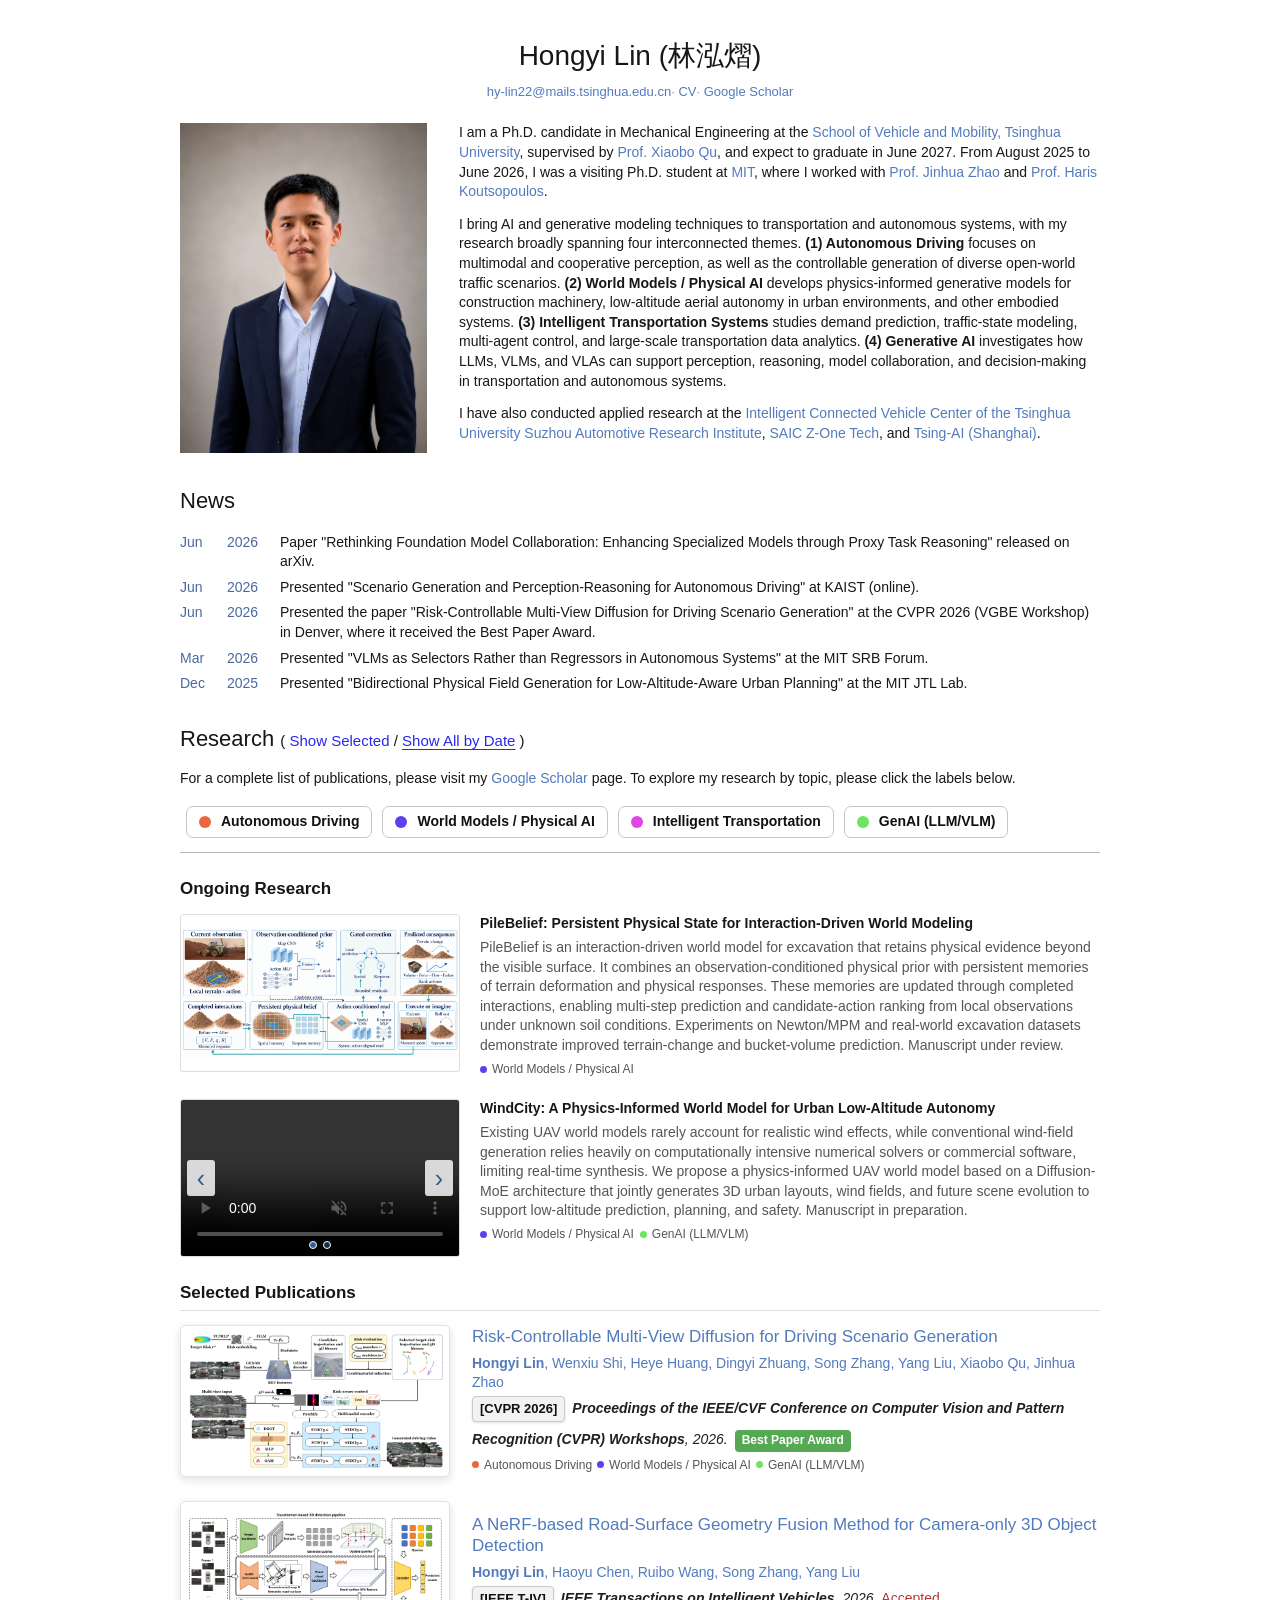
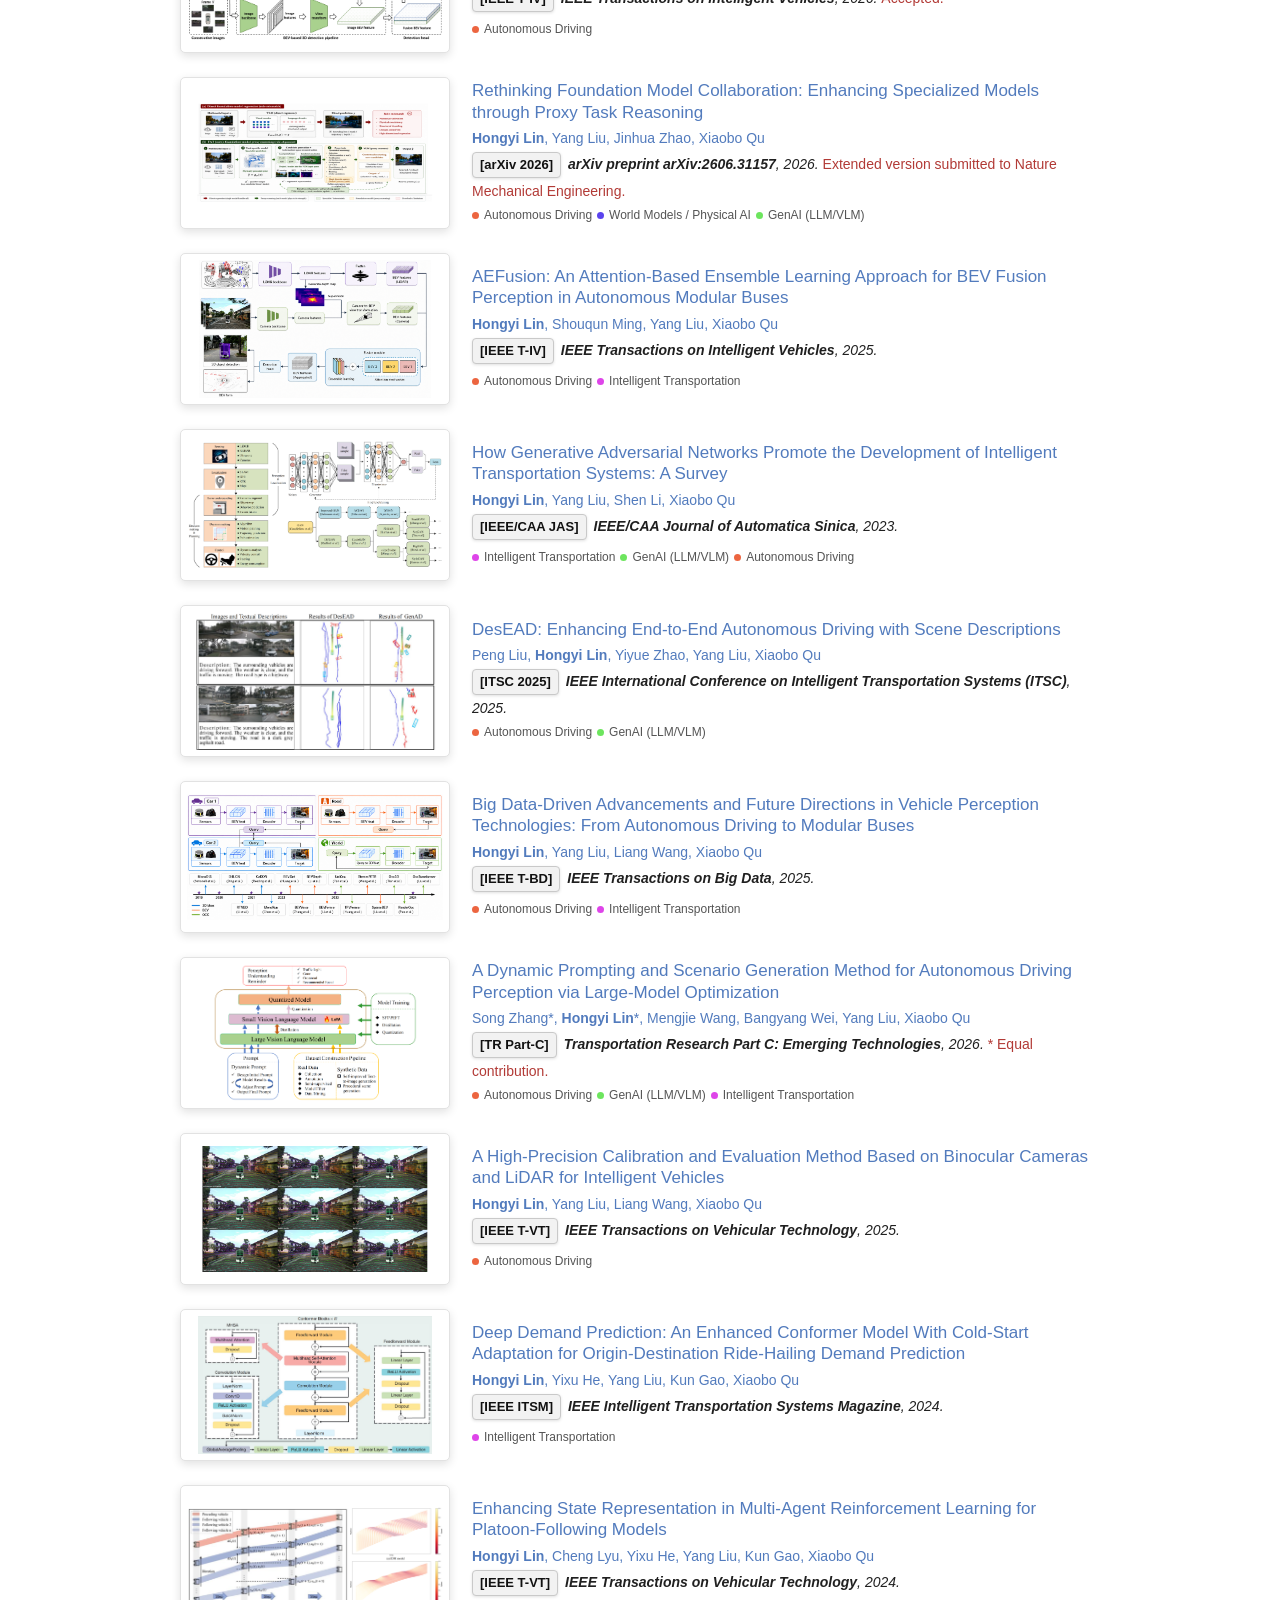
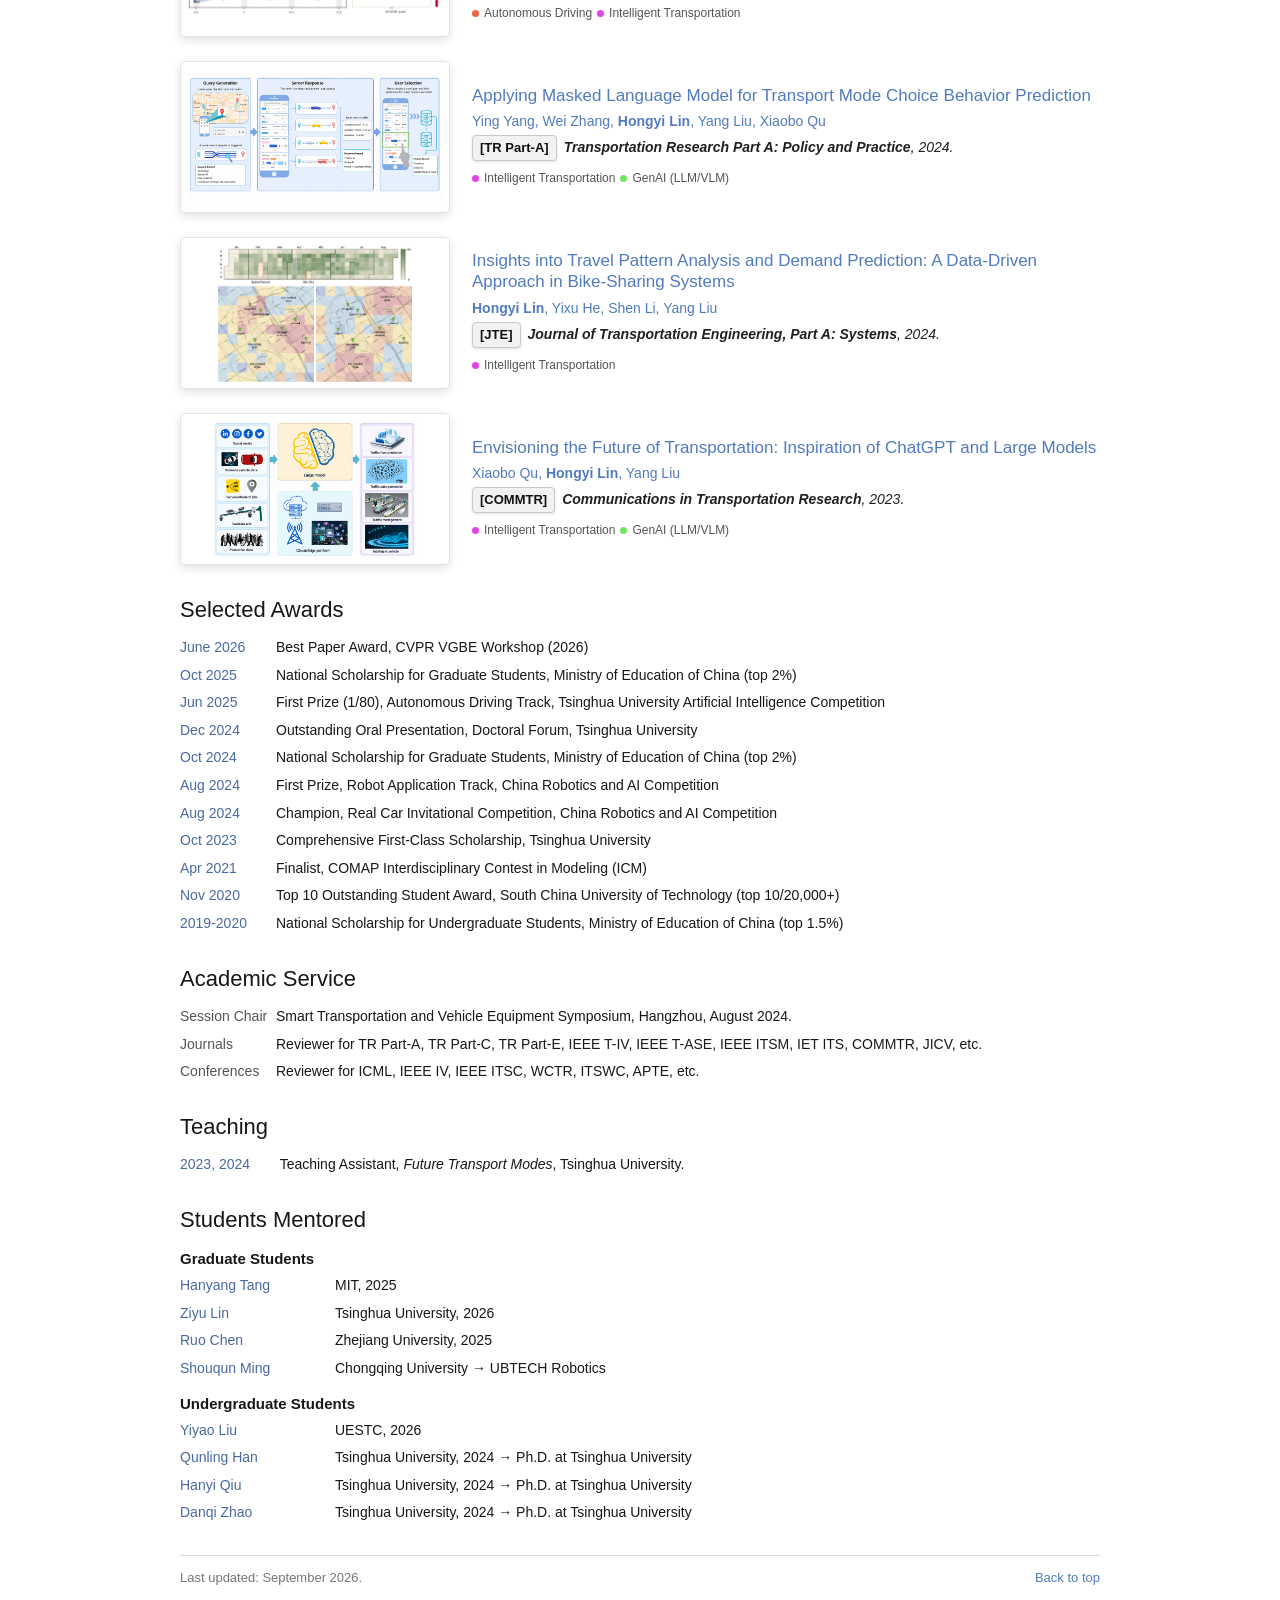
==== commit afeabc4e: "Publish updated PileBelief overview and latest CV" ====
--- a/index.html
+++ b/index.html
@@ -1,2 +1,2 @@
-<!DOCTYPE html><html lang="en"><head><meta charSet="utf-8"/><meta name="viewport" content="width=device-width, initial-scale=1"/><link rel="stylesheet" href="/_next/static/css/index.BX-ZpfXx.css" data-rsc-css-href="/_next/static/css/index.BX-ZpfXx.css" data-precedence="vite-rsc/importer-resources"/><link rel="modulepreload" fetchPriority="low" href="/_next/static/chunks/index-DgAfEU_r.js"/><script src="/_next/static/chunks/rolldown-runtime-C60lm6uB.js" type="module" async=""></script><script src="/_next/static/chunks/framework-BgSIrAUN.js" type="module" async=""></script><link rel="modulepreload" href="/_next/static/chunks/layout-segment-context-697sPq6x.js" crossorigin=""/><link rel="modulepreload" href="/_next/static/chunks/page-_Mln8g9Y.js" crossorigin=""/><title>Hongyi Lin | 林泓熠</title><meta name="description" content="Academic homepage of Hongyi Lin (林泓熠), a Ph.D. candidate at Tsinghua University working on autonomous driving, Physical AI, world models, intelligent transportation, and generative AI."/><meta property="og:title" content="Hongyi Lin"/><meta property="og:description" content="Autonomous driving, Physical AI, world models, intelligent transportation, and generative AI."/><meta property="og:type" content="website"/><meta name="twitter:card" content="summary"/><meta name="twitter:title" content="Hongyi Lin"/><meta name="twitter:description" content="Autonomous driving, Physical AI, world models, intelligent transportation, and generative AI."/><link rel="shortcut icon" href="/favicon.svg"/><link rel="icon" href="/favicon.svg"/><script>Object.assign(((self[Symbol.for("vinext.navigationRuntime")]??={bootstrap:{routeManifest:null},functions:{}}).bootstrap.rsc??={rsc:[]}),{params:{},nav:{"pathname":"/","searchParams":[]}})</script><link rel="modulepreload" href="/_next/static/chunks/index-DgAfEU_r.js" />
-</head><body><main class="page" id="top"><section class="profile"><h1>Hongyi Lin (林泓熠)</h1><p class="email"><a href="mailto:hy-lin22@mails.tsinghua.edu.cn">hy-lin22@mails.tsinghua.edu.cn</a><span class="contact-item"><span class="contact-separator" aria-hidden="true"> · </span><a href="/Hongyi_Lin_CV.pdf" target="_blank" rel="noreferrer" aria-label="Curriculum vitae (PDF)">CV</a></span><span class="contact-item"><span class="contact-separator" aria-hidden="true"> · </span><a href="https://scholar.google.cz/citations?user=pegSsfoAAAAJ&amp;hl=en" target="_blank" rel="noreferrer">Google Scholar</a></span></p><div class="profile-grid"><div class="portrait-box"><img src="/images/hongyi-lin-portrait-3x4.png" alt="Hongyi Lin" loading="eager" fetchPriority="high" decoding="async" data-nimg="fill" style="position:absolute;inset:0;width:100%;height:100%;object-fit:cover"/></div><div class="bio"><p>I am a Ph.D. candidate in Mechanical Engineering at the <a href="https://eng.svm.tsinghua.edu.cn/" target="_blank" rel="noreferrer">School of Vehicle and Mobility, Tsinghua University</a>, supervised by <a href="https://eng.svm.tsinghua.edu.cn/info/1025/1077.htm" target="_blank" rel="noreferrer">Prof. Xiaobo Qu</a>, and expect to graduate in June 2027. From August 2025 to June 2026, I was a visiting Ph.D. student at <a href="https://mobility.mit.edu/" target="_blank" rel="noreferrer">MIT</a>, where I worked with <a href="https://dusp.mit.edu/people/jinhua-zhao" target="_blank" rel="noreferrer">Prof. Jinhua Zhao</a> and <a href="https://coe.northeastern.edu/people/koutsopoulos-haris/" target="_blank" rel="noreferrer">Prof. Haris Koutsopoulos</a>.</p><p>I bring AI and generative modeling techniques to transportation and autonomous systems, with my research broadly spanning four interconnected themes. <strong>(1) Autonomous Driving</strong> focuses on multimodal and cooperative perception, as well as the controllable generation of diverse open-world traffic scenarios. <strong>(2) World Models / Physical AI</strong> develops physics-informed generative models for construction machinery, low-altitude aerial autonomy in urban environments, and other embodied systems. <strong>(3) Intelligent Transportation Systems</strong> studies demand prediction, traffic-state modeling, multi-agent control, and large-scale transportation data analytics. <strong>(4) Generative AI</strong> investigates how LLMs, VLMs, and VLAs can support perception, reasoning, model collaboration, and decision-making in transportation and autonomous systems.</p><p>I have also conducted applied research at the <a href="https://www.tsari.tsinghua.edu.cn/service/jsyf/znwlyf/" target="_blank" rel="noreferrer">Intelligent Connected Vehicle Center of the Tsinghua University Suzhou Automotive Research Institute</a>, <a href="https://www.z-one.tech/" target="_blank" rel="noreferrer">SAIC Z-One Tech</a>, and <a href="https://zex-t.com/" target="_blank" rel="noreferrer">Tsing-AI (Shanghai)</a>.</p></div></div></section><section><h2>News</h2><div class="news-list"><div class="news-row"><span>Jun</span><span>2026</span><p>Paper &quot;Rethinking Foundation Model Collaboration: Enhancing Specialized Models through Proxy Task Reasoning&quot; released on arXiv.</p></div><div class="news-row"><span>Jun</span><span>2026</span><p>Presented &quot;Scenario Generation and Perception-Reasoning for Autonomous Driving&quot; at KAIST (online).</p></div><div class="news-row"><span>Jun</span><span>2026</span><p>Presented the paper &quot;Risk-Controllable Multi-View Diffusion for Driving Scenario Generation&quot; at the CVPR 2026 (VGBE Workshop) in Denver, where it received the Best Paper Award.</p></div><div class="news-row"><span>Mar</span><span>2026</span><p>Presented &quot;VLMs as Selectors Rather than Regressors in Autonomous Systems&quot; at the MIT SRB Forum.</p></div><div class="news-row"><span>Dec</span><span>2025</span><p>Presented &quot;Bidirectional Physical Field Generation for Low-Altitude-Aware Urban Planning&quot; at the MIT JTL Lab.</p></div><div class="news-row"><span>Jan</span><span>2025</span><p>Paper &quot;A High-Precision Calibration and Evaluation Method Based on Binocular Cameras and LiDAR for Intelligent Vehicles&quot; accepted by IEEE T-VT.</p></div><div class="news-row"><span>Dec</span><span>2024</span><p>Paper &quot;Big Data-Driven Advancements and Future Directions in Vehicle Perception Technologies: From Autonomous Driving to Modular Buses&quot; accepted by IEEE T-BD.</p></div><div class="news-row"><span>Dec</span><span>2024</span><p>Presented &quot;AEFusion: An Attention-Based Ensemble Learning Approach for BEV Fusion Perception in Autonomous Modular Buses&quot; at the Doctoral Forum, Tsinghua University, and received the Outstanding Oral Presentation Award.</p></div><div class="news-row"><span>Aug</span><span>2024</span><p>Paper &quot;AEFusion: An Attention-Based Ensemble Learning Approach for BEV Fusion Perception in Autonomous Modular Buses&quot; accepted by IEEE T-IV.</p></div><div class="news-row"><span>Aug</span><span>2024</span><p>Served as Session Chair at the Smart Transportation and Vehicle Equipment Symposium in Hangzhou.</p></div><div class="news-row"><span>Jul</span><span>2024</span><p>Presented &quot;Enhancing Transportation Modeling with Physics-Informed Machine Learning&quot; at APTE, National University of Singapore.</p></div><div class="news-row"><span>Jun</span><span>2024</span><p>Presented &quot;Framework for Large-Scale Urban Traffic State Estimation Based on AIGC&quot; at KES-STS 2024 (online), hosted in Portugal.</p></div><div class="news-row"><span>Jun</span><span>2024</span><p>Presented &quot;Enhancing State Representation in Multi-Agent Reinforcement Learning for Platoon-Following Models&quot; at WTC 2024 in Qingdao, China.</p></div><div class="news-row"><span>Mar</span><span>2024</span><p>Paper &quot;Enhancing State Representation in Multi-Agent Reinforcement Learning for Platoon-Following Models&quot; published online in IEEE T-VT.</p></div><div class="news-row"><span>Sep</span><span>2023</span><p>Paper &quot;Deep Demand Prediction: An Enhanced Conformer Model With Cold-Start Adaptation for Origin-Destination Ride-Hailing Demand Prediction&quot; published online in IEEE ITSM.</p></div><div class="news-row"><span>Jun</span><span>2023</span><p>Paper &quot;How Generative Adversarial Networks Promote the Development of Intelligent Transportation Systems: A Survey&quot; accepted by IEEE/CAA JAS.</p></div></div></section><section id="research"><h2 class="research-heading">Research <span>( <button class="">Show Selected</button> / <button class="active">Show All by Date</button> )</span></h2><p>For a complete list of publications, please visit my <a href="https://scholar.google.cz/citations?user=pegSsfoAAAAJ&amp;hl=en" target="_blank" rel="noreferrer">Google Scholar</a> page. To explore my research by topic, please click the labels below.</p><nav class="topic-filter" aria-label="Filter publications by topic"><button class="" style="--topic-color:#ec6540"><span class="topic-dot"></span>Autonomous Driving</button><button class="" style="--topic-color:#5a43ee"><span class="topic-dot"></span>World Models / Physical AI</button><button class="" style="--topic-color:#de45e9"><span class="topic-dot"></span>Intelligent Transportation</button><button class="" style="--topic-color:#6de55e"><span class="topic-dot"></span>GenAI (LLM/VLM)</button></nav><div class="research-rule"></div><h3>Ongoing Research</h3><div class="ongoing-list"><article class="ongoing-project"><a href="/images/pilebelief-overview.png" target="_blank" rel="noreferrer" aria-label="View the full PileBelief framework figure"><img src="/images/pilebelief-overview.png" alt="PileBelief framework: persistent physical belief, action-conditioned prediction, and separate measured and imagined state updates" width="1824" height="862" loading="lazy" decoding="async" class="ongoing-media" data-nimg="1"/></a><div><strong>PileBelief: Persistent Physical State for Interaction-Driven World Modeling</strong><p>PileBelief is an interaction-driven world model for excavation that retains physical evidence beyond the visible surface. It combines an observation-conditioned prior with persistent spatial and physical-response memories built from past interactions. This enables multi-step prediction and candidate-action ranking from local observations, even when the underlying soil state is unknown. We validate its effectiveness using synthetic data, NVIDIA Newton MPM simulations, and real-world excavation experiments. Manuscript under review.</p><div class="ongoing-tags"><span class="paper-tag compact" style="--topic-color:#5a43ee"><span class="topic-dot"></span>World Models / Physical AI</span></div></div></article><article class="ongoing-project"><div class="ongoing-slider" aria-label="WindCity research videos"><div class="ongoing-slider-track" style="transform:translateX(-0%)"><div class="ongoing-slide"><video class="ongoing-media" controls="" muted="" loop="" playsInline="" preload="metadata"><source src="/media/windcity-uav.mp4" type="video/mp4"/></video></div><div class="ongoing-slide"><img src="/media/windcity-wind-field.gif" alt="WindCity urban wind-field evolution" width="640" height="240" loading="lazy" decoding="async" class="ongoing-media" data-nimg="1"/></div></div><button type="button" class="slider-arrow slider-previous" aria-label="Show previous WindCity video">‹</button><button type="button" class="slider-arrow slider-next" aria-label="Show next WindCity video">›</button><div class="slider-dots" aria-label="Choose WindCity video"><button type="button" class="active" aria-label="Show WindCity video 1" aria-current="true"></button><button type="button" class="" aria-label="Show WindCity video 2"></button></div></div><div><strong>WindCity: A Physics-Informed World Model for Urban Low-Altitude Autonomy</strong><p>Existing UAV world models rarely account for realistic wind effects, while conventional wind-field generation relies heavily on computationally intensive numerical solvers or commercial software, limiting real-time synthesis. We propose a physics-informed UAV world model based on a Diffusion-MoE architecture that jointly generates 3D urban layouts, wind fields, and future scene evolution to support low-altitude prediction, planning, and safety. Manuscript in preparation.</p><div class="ongoing-tags"><span class="paper-tag compact" style="--topic-color:#5a43ee"><span class="topic-dot"></span>World Models / Physical AI</span><span class="paper-tag compact" style="--topic-color:#6de55e"><span class="topic-dot"></span>GenAI (LLM/VLM)</span></div></div></article></div><h3 class="publication-list-title">Selected Publications</h3><div aria-live="polite"><article class="publication-row"><a class="publication-image" href="https://openaccess.thecvf.com/content/CVPR2026W/VGBE/html/Lin_Risk-Controllable_Multi-View_Diffusion_for_Driving_Scenario_Generation_CVPRW_2026_paper.html" target="_blank" rel="noreferrer" tabindex="-1"><img src="/uploads/publications/1787118545807-24914146-f7f6-4f78-b8e6-bf16704ff6d8.png" alt="Research figure from Risk-Controllable Multi-View Diffusion for Driving Scenario Generation" width="1600" height="900" loading="lazy" decoding="async" data-nimg="1"/></a><div class="publication-copy"><a class="publication-title" href="https://openaccess.thecvf.com/content/CVPR2026W/VGBE/html/Lin_Risk-Controllable_Multi-View_Diffusion_for_Driving_Scenario_Generation_CVPRW_2026_paper.html" target="_blank" rel="noreferrer">Risk-Controllable Multi-View Diffusion for Driving Scenario Generation</a><p class="authors"><strong>Hongyi Lin</strong>, Wenxiu Shi, Heye Huang, Dingyi Zhuang, Song Zhang, Yang Liu, Xiaobo Qu, Jinhua Zhao</p><p class="venue"><span class="venue-badge">[<!-- -->CVPR 2026<!-- -->]</span><strong>Proceedings of the IEEE/CVF Conference on Computer Vision and Pattern Recognition (CVPR) Workshops</strong>, <!-- -->2026<!-- -->.<span class="award-badge">Best Paper Award</span></p><div class="publication-meta"><span class="paper-tags"><span class="paper-tag compact" style="--topic-color:#ec6540"><span class="topic-dot"></span>Autonomous Driving</span><span class="paper-tag compact" style="--topic-color:#5a43ee"><span class="topic-dot"></span>World Models / Physical AI</span><span class="paper-tag compact" style="--topic-color:#6de55e"><span class="topic-dot"></span>GenAI (LLM/VLM)</span></span></div></div></article><article class="publication-row"><a class="publication-image" href="https://scholar.google.com/scholar?q=A+NeRF-based+Road-Surface+Geometry+Fusion+Method+for+Camera-only+3D+Object+Detection" target="_blank" rel="noreferrer" tabindex="-1"><img src="/images/publications/srfm-overview.png" alt="Research figure from A NeRF-based Road-Surface Geometry Fusion Method for Camera-only 3D Object Detection" width="1600" height="900" loading="lazy" decoding="async" data-nimg="1"/></a><div class="publication-copy"><a class="publication-title" href="https://scholar.google.com/scholar?q=A+NeRF-based+Road-Surface+Geometry+Fusion+Method+for+Camera-only+3D+Object+Detection" target="_blank" rel="noreferrer">A NeRF-based Road-Surface Geometry Fusion Method for Camera-only 3D Object Detection</a><p class="authors"><strong>Hongyi Lin</strong>, Haoyu Chen, Ruibo Wang, Song Zhang, Yang Liu</p><p class="venue"><span class="venue-badge">[<!-- -->IEEE T-IV<!-- -->]</span><strong>IEEE Transactions on Intelligent Vehicles</strong>, <!-- -->2026<!-- -->.<!-- --> <em>Accepted<!-- -->.</em></p><div class="publication-meta"><span class="paper-tags"><span class="paper-tag compact" style="--topic-color:#ec6540"><span class="topic-dot"></span>Autonomous Driving</span></span></div></div></article><article class="publication-row"><a class="publication-image" href="https://scholar.google.cz/citations?view_op=view_citation&amp;hl=en&amp;user=pegSsfoAAAAJ&amp;citation_for_view=pegSsfoAAAAJ:O3NaXMp0MMsC" target="_blank" rel="noreferrer" tabindex="-1"><img src="/images/publications/vlm-selector-figure1.png" alt="Research figure from Rethinking Foundation Model Collaboration: Enhancing Specialized Models through Proxy Task Reasoning" width="1600" height="900" loading="lazy" decoding="async" data-nimg="1"/></a><div class="publication-copy"><a class="publication-title" href="https://scholar.google.cz/citations?view_op=view_citation&amp;hl=en&amp;user=pegSsfoAAAAJ&amp;citation_for_view=pegSsfoAAAAJ:O3NaXMp0MMsC" target="_blank" rel="noreferrer">Rethinking Foundation Model Collaboration: Enhancing Specialized Models through Proxy Task Reasoning</a><p class="authors"><strong>Hongyi Lin</strong>, Yang Liu, Jinhua Zhao, Xiaobo Qu</p><p class="venue"><span class="venue-badge">[<!-- -->arXiv 2026<!-- -->]</span><strong>arXiv preprint arXiv:2606.31157</strong>, <!-- -->2026<!-- -->.<!-- --> <em>Extended version submitted to Nature Mechanical Engineering<!-- -->.</em></p><div class="publication-meta"><span class="paper-tags"><span class="paper-tag compact" style="--topic-color:#ec6540"><span class="topic-dot"></span>Autonomous Driving</span><span class="paper-tag compact" style="--topic-color:#5a43ee"><span class="topic-dot"></span>World Models / Physical AI</span><span class="paper-tag compact" style="--topic-color:#6de55e"><span class="topic-dot"></span>GenAI (LLM/VLM)</span></span></div></div></article><article class="publication-row"><a class="publication-image" href="https://doi.org/10.1109/TIV.2024.3454288" target="_blank" rel="noreferrer" tabindex="-1"><img src="/uploads/publications/1787119425774-a2892bb0-4a10-41a7-bf97-0a50e06126d9.png" alt="Research figure from AEFusion: An Attention-Based Ensemble Learning Approach for BEV Fusion Perception in Autonomous Modular Buses" width="1600" height="900" loading="lazy" decoding="async" data-nimg="1"/></a><div class="publication-copy"><a class="publication-title" href="https://doi.org/10.1109/TIV.2024.3454288" target="_blank" rel="noreferrer">AEFusion: An Attention-Based Ensemble Learning Approach for BEV Fusion Perception in Autonomous Modular Buses</a><p class="authors"><strong>Hongyi Lin</strong>, Shouqun Ming, Yang Liu, Xiaobo Qu</p><p class="venue"><span class="venue-badge">[<!-- -->IEEE T-IV<!-- -->]</span><strong>IEEE Transactions on Intelligent Vehicles</strong>, <!-- -->2025<!-- -->.</p><div class="publication-meta"><span class="paper-tags"><span class="paper-tag compact" style="--topic-color:#ec6540"><span class="topic-dot"></span>Autonomous Driving</span><span class="paper-tag compact" style="--topic-color:#de45e9"><span class="topic-dot"></span>Intelligent Transportation</span></span></div></div></article><article class="publication-row"><a class="publication-image" href="https://doi.org/10.1109/JAS.2023.123744" target="_blank" rel="noreferrer" tabindex="-1"><img src="/uploads/publications/1787121255342-3c48c660-8a7a-413b-a62e-6adcd79c401a.png" alt="Research figure from How Generative Adversarial Networks Promote the Development of Intelligent Transportation Systems: A Survey" width="1600" height="900" loading="lazy" decoding="async" data-nimg="1"/></a><div class="publication-copy"><a class="publication-title" href="https://doi.org/10.1109/JAS.2023.123744" target="_blank" rel="noreferrer">How Generative Adversarial Networks Promote the Development of Intelligent Transportation Systems: A Survey</a><p class="authors"><strong>Hongyi Lin</strong>, Yang Liu, Shen Li, Xiaobo Qu</p><p class="venue"><span class="venue-badge">[<!-- -->IEEE/CAA JAS<!-- -->]</span><strong>IEEE/CAA Journal of Automatica Sinica</strong>, <!-- -->2023<!-- -->.</p><div class="publication-meta"><span class="paper-tags"><span class="paper-tag compact" style="--topic-color:#de45e9"><span class="topic-dot"></span>Intelligent Transportation</span><span class="paper-tag compact" style="--topic-color:#6de55e"><span class="topic-dot"></span>GenAI (LLM/VLM)</span><span class="paper-tag compact" style="--topic-color:#ec6540"><span class="topic-dot"></span>Autonomous Driving</span></span></div></div></article><article class="publication-row"><a class="publication-image" href="https://scholar.google.com/scholar?q=DesEAD+Enhancing+End-to-End+Autonomous+Driving+with+Scene+Descriptions" target="_blank" rel="noreferrer" tabindex="-1"><img src="/uploads/publications/1787120159186-bcadcf33-3279-46ce-a679-9e3bc16fd0b1.png" alt="Research figure from DesEAD: Enhancing End-to-End Autonomous Driving with Scene Descriptions" width="1600" height="900" loading="lazy" decoding="async" data-nimg="1"/></a><div class="publication-copy"><a class="publication-title" href="https://scholar.google.com/scholar?q=DesEAD+Enhancing+End-to-End+Autonomous+Driving+with+Scene+Descriptions" target="_blank" rel="noreferrer">DesEAD: Enhancing End-to-End Autonomous Driving with Scene Descriptions</a><p class="authors">Peng Liu, <strong>Hongyi Lin</strong>, Yiyue Zhao, Yang Liu, Xiaobo Qu</p><p class="venue"><span class="venue-badge">[<!-- -->ITSC 2025<!-- -->]</span><strong>IEEE International Conference on Intelligent Transportation Systems (ITSC)</strong>, <!-- -->2025<!-- -->.</p><div class="publication-meta"><span class="paper-tags"><span class="paper-tag compact" style="--topic-color:#ec6540"><span class="topic-dot"></span>Autonomous Driving</span><span class="paper-tag compact" style="--topic-color:#6de55e"><span class="topic-dot"></span>GenAI (LLM/VLM)</span></span></div></div></article><article class="publication-row"><a class="publication-image" href="https://ieeexplore.ieee.org/abstract/document/10833875/" target="_blank" rel="noreferrer" tabindex="-1"><img src="/uploads/publications/1787120070886-e3a9d48f-0d5b-43d4-8e19-ea20e1d608a7.png" alt="Research figure from Big Data-Driven Advancements and Future Directions in Vehicle Perception Technologies: From Autonomous Driving to Modular Buses" width="1600" height="900" loading="lazy" decoding="async" data-nimg="1"/></a><div class="publication-copy"><a class="publication-title" href="https://ieeexplore.ieee.org/abstract/document/10833875/" target="_blank" rel="noreferrer">Big Data-Driven Advancements and Future Directions in Vehicle Perception Technologies: From Autonomous Driving to Modular Buses</a><p class="authors"><strong>Hongyi Lin</strong>, Yang Liu, Liang Wang, Xiaobo Qu</p><p class="venue"><span class="venue-badge">[<!-- -->IEEE T-BD<!-- -->]</span><strong>IEEE Transactions on Big Data</strong>, <!-- -->2025<!-- -->.</p><div class="publication-meta"><span class="paper-tags"><span class="paper-tag compact" style="--topic-color:#ec6540"><span class="topic-dot"></span>Autonomous Driving</span><span class="paper-tag compact" style="--topic-color:#de45e9"><span class="topic-dot"></span>Intelligent Transportation</span></span></div></div></article><article class="publication-row"><a class="publication-image" href="https://doi.org/10.1016/j.trc.2026.105672" target="_blank" rel="noreferrer" tabindex="-1"><img src="/uploads/publications/1787118827218-cb9aea8a-db78-4595-871d-53e30a556331.png" alt="Research figure from A Dynamic Prompting and Scenario Generation Method for Autonomous Driving Perception via Large-Model Optimization" width="1600" height="900" loading="lazy" decoding="async" data-nimg="1"/></a><div class="publication-copy"><a class="publication-title" href="https://doi.org/10.1016/j.trc.2026.105672" target="_blank" rel="noreferrer">A Dynamic Prompting and Scenario Generation Method for Autonomous Driving Perception via Large-Model Optimization</a><p class="authors">Song Zhang*, <strong>Hongyi Lin</strong>*, Mengjie Wang, Bangyang Wei, Yang Liu, Xiaobo Qu</p><p class="venue"><span class="venue-badge">[<!-- -->TR Part-C<!-- -->]</span><strong>Transportation Research Part C: Emerging Technologies</strong>, <!-- -->2026<!-- -->.<!-- --> <em>* Equal contribution<!-- -->.</em></p><div class="publication-meta"><span class="paper-tags"><span class="paper-tag compact" style="--topic-color:#ec6540"><span class="topic-dot"></span>Autonomous Driving</span><span class="paper-tag compact" style="--topic-color:#6de55e"><span class="topic-dot"></span>GenAI (LLM/VLM)</span><span class="paper-tag compact" style="--topic-color:#de45e9"><span class="topic-dot"></span>Intelligent Transportation</span></span></div></div></article><article class="publication-row"><a class="publication-image" href="https://doi.org/10.1109/TVT.2025.3530479" target="_blank" rel="noreferrer" tabindex="-1"><img src="/images/calibration-grid.png" alt="Research figure from A High-Precision Calibration and Evaluation Method Based on Binocular Cameras and LiDAR for Intelligent Vehicles" width="1600" height="900" loading="lazy" decoding="async" data-nimg="1"/></a><div class="publication-copy"><a class="publication-title" href="https://doi.org/10.1109/TVT.2025.3530479" target="_blank" rel="noreferrer">A High-Precision Calibration and Evaluation Method Based on Binocular Cameras and LiDAR for Intelligent Vehicles</a><p class="authors"><strong>Hongyi Lin</strong>, Yang Liu, Liang Wang, Xiaobo Qu</p><p class="venue"><span class="venue-badge">[<!-- -->IEEE T-VT<!-- -->]</span><strong>IEEE Transactions on Vehicular Technology</strong>, <!-- -->2025<!-- -->.</p><div class="publication-meta"><span class="paper-tags"><span class="paper-tag compact" style="--topic-color:#ec6540"><span class="topic-dot"></span>Autonomous Driving</span></span></div></div></article><article class="publication-row"><a class="publication-image" href="https://doi.org/10.1109/MITS.2023.3309653" target="_blank" rel="noreferrer" tabindex="-1"><img src="/uploads/publications/1787120982593-e8d116a0-f94f-487c-8dd3-a90496e6d9ea.png" alt="Research figure from Deep Demand Prediction: An Enhanced Conformer Model With Cold-Start Adaptation for Origin-Destination Ride-Hailing Demand Prediction" width="1600" height="900" loading="lazy" decoding="async" data-nimg="1"/></a><div class="publication-copy"><a class="publication-title" href="https://doi.org/10.1109/MITS.2023.3309653" target="_blank" rel="noreferrer">Deep Demand Prediction: An Enhanced Conformer Model With Cold-Start Adaptation for Origin-Destination Ride-Hailing Demand Prediction</a><p class="authors"><strong>Hongyi Lin</strong>, Yixu He, Yang Liu, Kun Gao, Xiaobo Qu</p><p class="venue"><span class="venue-badge">[<!-- -->IEEE ITSM<!-- -->]</span><strong>IEEE Intelligent Transportation Systems Magazine</strong>, <!-- -->2024<!-- -->.</p><div class="publication-meta"><span class="paper-tags"><span class="paper-tag compact" style="--topic-color:#de45e9"><span class="topic-dot"></span>Intelligent Transportation</span></span></div></div></article><article class="publication-row"><a class="publication-image" href="https://doi.org/10.1109/TVT.2024.3373533" target="_blank" rel="noreferrer" tabindex="-1"><img src="/uploads/publications/1787120394976-2c570cef-c4df-4ff8-a604-9a0885ebd5a6.png" alt="Research figure from Enhancing State Representation in Multi-Agent Reinforcement Learning for Platoon-Following Models" width="1600" height="900" loading="lazy" decoding="async" data-nimg="1"/></a><div class="publication-copy"><a class="publication-title" href="https://doi.org/10.1109/TVT.2024.3373533" target="_blank" rel="noreferrer">Enhancing State Representation in Multi-Agent Reinforcement Learning for Platoon-Following Models</a><p class="authors"><strong>Hongyi Lin</strong>, Cheng Lyu, Yixu He, Yang Liu, Kun Gao, Xiaobo Qu</p><p class="venue"><span class="venue-badge">[<!-- -->IEEE T-VT<!-- -->]</span><strong>IEEE Transactions on Vehicular Technology</strong>, <!-- -->2024<!-- -->.</p><div class="publication-meta"><span class="paper-tags"><span class="paper-tag compact" style="--topic-color:#ec6540"><span class="topic-dot"></span>Autonomous Driving</span><span class="paper-tag compact" style="--topic-color:#de45e9"><span class="topic-dot"></span>Intelligent Transportation</span></span></div></div></article><article class="publication-row"><a class="publication-image" href="https://doi.org/10.1016/j.tra.2024.104074" target="_blank" rel="noreferrer" tabindex="-1"><img src="/uploads/publications/1787123414118-f1f9be8b-a18f-4082-b916-45ac5e7648c7.png" alt="Research figure from Applying Masked Language Model for Transport Mode Choice Behavior Prediction" width="1600" height="900" loading="lazy" decoding="async" data-nimg="1"/></a><div class="publication-copy"><a class="publication-title" href="https://doi.org/10.1016/j.tra.2024.104074" target="_blank" rel="noreferrer">Applying Masked Language Model for Transport Mode Choice Behavior Prediction</a><p class="authors">Ying Yang, Wei Zhang, <strong>Hongyi Lin</strong>, Yang Liu, Xiaobo Qu</p><p class="venue"><span class="venue-badge">[<!-- -->TR Part-A<!-- -->]</span><strong>Transportation Research Part A: Policy and Practice</strong>, <!-- -->2024<!-- -->.</p><div class="publication-meta"><span class="paper-tags"><span class="paper-tag compact" style="--topic-color:#de45e9"><span class="topic-dot"></span>Intelligent Transportation</span><span class="paper-tag compact" style="--topic-color:#6de55e"><span class="topic-dot"></span>GenAI (LLM/VLM)</span></span></div></div></article><article class="publication-row"><a class="publication-image" href="https://doi.org/10.1061/JTEPBS.TEENG-8137" target="_blank" rel="noreferrer" tabindex="-1"><img src="/uploads/publications/1787120977043-40102e1a-538f-484d-aa33-3d20bb9a4cce.png" alt="Research figure from Insights into Travel Pattern Analysis and Demand Prediction: A Data-Driven Approach in Bike-Sharing Systems" width="1600" height="900" loading="lazy" decoding="async" data-nimg="1"/></a><div class="publication-copy"><a class="publication-title" href="https://doi.org/10.1061/JTEPBS.TEENG-8137" target="_blank" rel="noreferrer">Insights into Travel Pattern Analysis and Demand Prediction: A Data-Driven Approach in Bike-Sharing Systems</a><p class="authors"><strong>Hongyi Lin</strong>, Yixu He, Shen Li, Yang Liu</p><p class="venue"><span class="venue-badge">[<!-- -->JTE<!-- -->]</span><strong>Journal of Transportation Engineering, Part A: Systems</strong>, <!-- -->2024<!-- -->.</p><div class="publication-meta"><span class="paper-tags"><span class="paper-tag compact" style="--topic-color:#de45e9"><span class="topic-dot"></span>Intelligent Transportation</span></span></div></div></article><article class="publication-row"><a class="publication-image" href="https://doi.org/10.1016/j.commtr.2023.100103" target="_blank" rel="noreferrer" tabindex="-1"><img src="/uploads/publications/1787120978428-3305b521-44c9-4cca-ab0a-4b8d2c6e243f.png" alt="Research figure from Envisioning the Future of Transportation: Inspiration of ChatGPT and Large Models" width="1600" height="900" loading="lazy" decoding="async" data-nimg="1"/></a><div class="publication-copy"><a class="publication-title" href="https://doi.org/10.1016/j.commtr.2023.100103" target="_blank" rel="noreferrer">Envisioning the Future of Transportation: Inspiration of ChatGPT and Large Models</a><p class="authors">Xiaobo Qu, <strong>Hongyi Lin</strong>, Yang Liu</p><p class="venue"><span class="venue-badge">[<!-- -->COMMTR<!-- -->]</span><strong>Communications in Transportation Research</strong>, <!-- -->2023<!-- -->.</p><div class="publication-meta"><span class="paper-tags"><span class="paper-tag compact" style="--topic-color:#de45e9"><span class="topic-dot"></span>Intelligent Transportation</span><span class="paper-tag compact" style="--topic-color:#6de55e"><span class="topic-dot"></span>GenAI (LLM/VLM)</span></span></div></div></article></div></section><section><h2>Selected Awards</h2><div class="simple-list"><p><span>June 2026</span>Best Paper Award, CVPR VGBE Workshop (2026)</p><p><span>Oct 2025</span>National Scholarship for Graduate Students, Ministry of Education of China (top 2%)</p><p><span>Jun 2025</span>First Prize (1/80), Autonomous Driving Track, Tsinghua University Artificial Intelligence Competition</p><p><span>Dec 2024</span>Outstanding Oral Presentation, Doctoral Forum, Tsinghua University</p><p><span>Oct 2024</span>National Scholarship for Graduate Students, Ministry of Education of China (top 2%)</p><p><span>Aug 2024</span>First Prize, Robot Application Track, China Robotics and AI Competition</p><p><span>Aug 2024</span>Champion, Real Car Invitational Competition, China Robotics and AI Competition</p><p><span>Oct 2023</span>Comprehensive First-Class Scholarship, Tsinghua University</p><p><span>Apr 2021</span>Finalist, COMAP Interdisciplinary Contest in Modeling (ICM)</p><p><span>Nov 2020</span>Top 10 Outstanding Student Award, South China University of Technology (top 10/20,000+)</p><p><span>2019-2020</span>National Scholarship for Undergraduate Students, Ministry of Education of China (top 1.5%)</p></div></section><section><h2>Academic Service</h2><div class="simple-list service-list"><p><span>Session Chair</span>Smart Transportation and Vehicle Equipment Symposium, Hangzhou, August 2024.</p><p><span>Journals</span>Reviewer for TR Part-A, TR Part-C, TR Part-E, IEEE T-IV, IEEE T-ASE, IEEE ITSM, IET ITS, COMMTR, JICV, etc.</p><p><span>Conferences</span>Reviewer for ICML, IEEE IV, IEEE ITSC, WCTR, ITSWC, APTE, etc.</p></div></section><section><h2>Teaching</h2><div class="simple-list"><p><span>2023, 2024</span> Teaching Assistant, <em>Future Transport Modes</em>, Tsinghua University.</p></div></section><section><h2>Students Mentored</h2><div class="simple-list mentoring-list"><h3>Graduate Students</h3><p><span>Hanyang Tang</span>MIT, 2025</p><p><span>Ziyu Lin</span>Tsinghua University, 2026</p><p><span>Ruo Chen</span>Zhejiang University, 2025</p><p><span>Shouqun Ming</span>Chongqing University → UBTECH Robotics</p><h3>Undergraduate Students</h3><p><span>Yiyao Liu</span>UESTC, 2026</p><p><span>Qunling Han</span>Tsinghua University, 2024 → Ph.D. at Tsinghua University</p><p><span>Hanyi Qiu</span>Tsinghua University, 2024 → Ph.D. at Tsinghua University</p><p><span>Danqi Zhao</span>Tsinghua University, 2024 → Ph.D. at Tsinghua University</p></div></section><footer><p>Last updated: September 2026.</p><p><a href="#top">Back to top</a></p></footer></main><script type="module" src="/_next/static/chunks/index-DgAfEU_r.js" id="_R_" async=""></script><script>((self[Symbol.for("vinext.navigationRuntime")]??={bootstrap:{routeManifest:null},functions:{}}).bootstrap.rsc??={rsc:[]}).rsc.push("2:I[\"90c64b0a5696\",[],\"Children\",1]\n")</script><script>((self[Symbol.for("vinext.navigationRuntime")]??={bootstrap:{routeManifest:null},functions:{}}).bootstrap.rsc??={rsc:[]}).rsc.push("3:I[\"4647b34129ea\",[],\"GlobalErrorBoundary\",1]\n")</script><script>((self[Symbol.for("vinext.navigationRuntime")]??={bootstrap:{routeManifest:null},functions:{}}).bootstrap.rsc??={rsc:[]}).rsc.push("4:I[\"baf6d77250f2\",[],\"default\",1]\n")</script><script>((self[Symbol.for("vinext.navigationRuntime")]??={bootstrap:{routeManifest:null},functions:{}}).bootstrap.rsc??={rsc:[]}).rsc.push("5:I[\"4647b34129ea\",[],\"ErrorBoundary\",1]\n")</script><script>((self[Symbol.for("vinext.navigationRuntime")]??={bootstrap:{routeManifest:null},functions:{}}).bootstrap.rsc??={rsc:[]}).rsc.push("6:I[\"15051f25aa9d\",[],\"LayoutSegmentProvider\",1]\n")</script><script>((self[Symbol.for("vinext.navigationRuntime")]??={bootstrap:{routeManifest:null},functions:{}}).bootstrap.rsc??={rsc:[]}).rsc.push("7:I[\"90c64b0a5696\",[],\"Slot\",1]\n")</script><script>((self[Symbol.for("vinext.navigationRuntime")]??={bootstrap:{routeManifest:null},functions:{}}).bootstrap.rsc??={rsc:[]}).rsc.push("8:I[\"1c69d013626d\",[],\"AppRouterScrollTarget\",1]\n")</script><script>((self[Symbol.for("vinext.navigationRuntime")]??={bootstrap:{routeManifest:null},functions:{}}).bootstrap.rsc??={rsc:[]}).rsc.push("9:I[\"4647b34129ea\",[],\"RedirectBoundary\",1]\n")</script><script>((self[Symbol.for("vinext.navigationRuntime")]??={bootstrap:{routeManifest:null},functions:{}}).bootstrap.rsc??={rsc:[]}).rsc.push(":HL[\"/_next/static/css/index.BX-ZpfXx.css\",\"style\"     ]\n")</script><script>((self[Symbol.for("vinext.navigationRuntime")]??={bootstrap:{routeManifest:null},functions:{}}).bootstrap.rsc??={rsc:[]}).rsc.push("0:{\"__route\":\"route:/\",\"__interceptionContext\":null,\"__layoutIds\":[\"layout:/\"],\"__rootLayout\":\"/\",\"__sourcePage\":\"/page\",\"page:/\":\"$L1\",\"layout:/\":[[[[\"$\",\"link\",\"css:/_next/static/css/index.BX-ZpfXx.css\",{\"rel\":\"stylesheet\",\"precedence\":\"vite-rsc/importer-resources\",\"href\":\"/_next/static/css/index.BX-ZpfXx.css\",\"data-rsc-css-href\":\"/_next/static/css/index.BX-ZpfXx.css\"}],\"$undefined\"],[\"$\",\"html\",null,{\"lang\":\"en\",\"children\":[\"$\",\"body\",null,{\"children\":[\"$\",\"$L2\",null,{}]}]}]],null],\"route:/\":[[[\"$\",\"meta\",null,{\"charSet\":\"utf-8\"}],[[\"$\",\"title\",\"0\",{\"children\":\"Hongyi Lin | 林泓熠\"}],[\"$\",\"meta\",\"1\",{\"name\":\"description\",\"content\":\"Academic homepage of Hongyi Lin (林泓熠), a Ph.D. candidate at Tsinghua University working on autonomous driving, Physical AI, world models, intelligent transportation, and generative AI.\"}],[\"$\",\"meta\",\"2\",{\"property\":\"og:title\",\"content\":\"Hongyi Lin\"}],[\"$\",\"meta\",\"3\",{\"property\":\"og:description\",\"content\":\"Autonomous driving, Physical AI, world models, intelligent transportation, and generative AI.\"}],[\"$\",\"meta\",\"4\",{\"property\":\"og:type\",\"content\":\"website\"}],[\"$\",\"meta\",\"5\",{\"name\":\"twitter:card\",\"content\":\"summary\"}],[\"$\",\"meta\",\"6\",{\"name\":\"twitter:title\",\"content\":\"Hongyi Lin\"}],[\"$\",\"meta\",\"7\",{\"name\":\"twitter:description\",\"content\":\"Autonomous driving, Physical AI, world models, intelligent transportation, and generative AI.\"}],[\"$\",\"link\",\"8\",{\"rel\":\"shortcut icon\",\"href\":\"/favicon.svg\"}],[\"$\",\"link\",\"9\",{\"rel\":\"icon\",\"href\":\"/favicon.svg\"}]],[[\"$\",\"meta\",\"0\",{\"name\":\"viewport\",\"content\":\"width=device-width, initial-scale=1\"}]]],[\"$\",\"$L3\",null,{\"fallback\":\"$4\",\"children\":[\"$\",\"$L5\",null,{\"fallback\":\"$4\",\"children\":[\"$\",\"$L6\",null,{\"providerId\":\"layout:/\",\"segmentMap\":{\"children\":[]},\"children\":[\"$\",\"$L7\",null,{\"id\":\"layout:/\",\"parallelSlots\":\"$undefined\",\"children\":[\"$\",\"$L8\",null,{\"children\":[\"$\",\"$L9\",null,{\"children\":[[\"$\",\"$L6\",null,{\"providerId\":\"page:/\",\"segmentMap\":{\"children\":[\"__PAGE__\"]},\"children\":[\"$\",\"$L7\",null,{\"id\":\"page:/\"}]}],null]}]}]}]}]}]}],null,null],\"__layoutFlags\":{\"layout:/\":\"s\"},\"__artifactCompatibility\":{\"schemaVersion\":1,\"graphVersion\":\"app-route-graph:1177fd80f83fa7b0\",\"deploymentVersion\":\"e8c9bca0-4b72-4127-b0ff-f0df32fc38c4\",\"appElementsSchemaVersion\":1,\"rscPayloadSchemaVersion\":1,\"rootBoundaryId\":\"/\",\"renderEpoch\":null},\"__renderObservation\":{\"schemaVersion\":1,\"output\":{\"kind\":\"app-rsc\",\"mountedSlotsFingerprint\":null,\"renderEpoch\":null,\"rootBoundaryId\":\"/\",\"routeId\":\"route:/\"},\"completeness\":\"partial\",\"boundaryOutcome\":{\"kind\":\"unknown\"},\"requestApis\":[{\"kind\":\"connection\",\"status\":\"unknown\"},{\"kind\":\"cookies\",\"status\":\"unknown\"},{\"kind\":\"draftMode\",\"status\":\"unknown\"},{\"kind\":\"headers\",\"status\":\"unknown\"},{\"kind\":\"params\",\"status\":\"unknown\"},{\"kind\":\"searchParams\",\"status\":\"unknown\"}],\"dynamicFetches\":[],\"cacheTags\":[\"/\",\"_N_T_/\",\"_N_T_/index\",\"_N_T_/layout\",\"_N_T_/page\"],\"pathTags\":[\"/\"],\"cacheability\":\"unknown\",\"downgrade\":{\"target\":\"freshRender\",\"reasons\":[{\"code\":\"CP_DOWNGRADE_CACHEABILITY_UNKNOWN\",\"target\":\"freshRender\"},{\"code\":\"CP_DOWNGRADE_INCOMPLETE_OBSERVATION\",\"completeness\":\"partial\",\"target\":\"freshRender\"},{\"code\":\"CP_DOWNGRADE_UNKNOWN_REQUEST_API\",\"requestApi\":\"connection\",\"target\":\"freshRender\"},{\"code\":\"CP_DOWNGRADE_UNKNOWN_REQUEST_API\",\"requestApi\":\"cookies\",\"target\":\"freshRender\"},{\"code\":\"CP_DOWNGRADE_UNKNOWN_REQUEST_API\",\"requestApi\":\"draftMode\",\"target\":\"freshRender\"},{\"code\":\"CP_DOWNGRADE_UNKNOWN_REQUEST_API\",\"requestApi\":\"headers\",\"target\":\"freshRender\"},{\"code\":\"CP_DOWNGRADE_UNKNOWN_REQUEST_API\",\"requestApi\":\"params\",\"target\":\"freshRender\"},{\"code\":\"CP_DOWNGRADE_UNKNOWN_REQUEST_API\",\"requestApi\":\"searchParams\",\"target\":\"freshRender\"}],\"fallback\":{\"kind\":\"breakerFallback\",\"code\":\"CP_PRIVATE_DYNAMIC_DOWNGRADE\",\"mode\":\"renderFresh\",\"scope\":\"affectedOutput\",\"fields\":{\"reasonCodes\":[\"CP_DOWNGRADE_CACHEABILITY_UNKNOWN\",\"CP_DOWNGRADE_INCOMPLETE_OBSERVATION\",\"CP_DOWNGRADE_UNKNOWN_REQUEST_API\",\"CP_DOWNGRADE_UNKNOWN_REQUEST_API\",\"CP_DOWNGRADE_UNKNOWN_REQUEST_API\",\"CP_DOWNGRADE_UNKNOWN_REQUEST_API\",\"CP_DOWNGRADE_UNKNOWN_REQUEST_API\",\"CP_DOWNGRADE_UNKNOWN_REQUEST_API\"],\"target\":\"freshRender\"}},\"isPublicCacheCandidate\":false}}}\n")</script><script>((self[Symbol.for("vinext.navigationRuntime")]??={bootstrap:{routeManifest:null},functions:{}}).bootstrap.rsc??={rsc:[]}).rsc.push("a:I[\"6efdf509a785\",[],\"default\",1]\n")</script><script>((self[Symbol.for("vinext.navigationRuntime")]??={bootstrap:{routeManifest:null},functions:{}}).bootstrap.rsc??={rsc:[]}).rsc.push("1:[\"$\",\"$La\",null,{\"params\":\"$@b\",\"searchParams\":\"$@c\"}]\n")</script><script>((self[Symbol.for("vinext.navigationRuntime")]??={bootstrap:{routeManifest:null},functions:{}}).bootstrap.rsc??={rsc:[]}).rsc.push("b:{}\n")</script><script>((self[Symbol.for("vinext.navigationRuntime")]??={bootstrap:{routeManifest:null},functions:{}}).bootstrap.rsc??={rsc:[]}).rsc.push("c:{}\n")</script><script>Object.assign(((self[Symbol.for("vinext.navigationRuntime")]??={bootstrap:{routeManifest:null},functions:{}}).bootstrap.rsc??={rsc:[]}),{"initialCacheKind":"dynamic"});((self[Symbol.for("vinext.navigationRuntime")]??={bootstrap:{routeManifest:null},functions:{}}).bootstrap.rsc??={rsc:[]}).done=true</script></body></html>+<!DOCTYPE html><html lang="en"><head><meta charSet="utf-8"/><meta name="viewport" content="width=device-width, initial-scale=1"/><link rel="stylesheet" href="/_next/static/css/index.BX-ZpfXx.css" data-rsc-css-href="/_next/static/css/index.BX-ZpfXx.css" data-precedence="vite-rsc/importer-resources"/><link rel="modulepreload" fetchPriority="low" href="/_next/static/chunks/index-D-jLu5R6.js"/><script src="/_next/static/chunks/rolldown-runtime-C60lm6uB.js" type="module" async=""></script><script src="/_next/static/chunks/framework-BgSIrAUN.js" type="module" async=""></script><link rel="modulepreload" href="/_next/static/chunks/layout-segment-context-DDQdYY9V.js" crossorigin=""/><link rel="modulepreload" href="/_next/static/chunks/page-CmbBb7GV.js" crossorigin=""/><title>Hongyi Lin | 林泓熠</title><meta name="description" content="Academic homepage of Hongyi Lin (林泓熠), a Ph.D. candidate at Tsinghua University working on autonomous driving, Physical AI, world models, intelligent transportation, and generative AI."/><meta property="og:title" content="Hongyi Lin"/><meta property="og:description" content="Autonomous driving, Physical AI, world models, intelligent transportation, and generative AI."/><meta property="og:type" content="website"/><meta name="twitter:card" content="summary"/><meta name="twitter:title" content="Hongyi Lin"/><meta name="twitter:description" content="Autonomous driving, Physical AI, world models, intelligent transportation, and generative AI."/><link rel="shortcut icon" href="/favicon.svg"/><link rel="icon" href="/favicon.svg"/><script>Object.assign(((self[Symbol.for("vinext.navigationRuntime")]??={bootstrap:{routeManifest:null},functions:{}}).bootstrap.rsc??={rsc:[]}),{params:{},nav:{"pathname":"/","searchParams":[]}})</script><link rel="modulepreload" href="/_next/static/chunks/index-D-jLu5R6.js" />
+</head><body><main class="page" id="top"><section class="profile"><h1>Hongyi Lin (林泓熠)</h1><p class="email"><a href="mailto:hy-lin22@mails.tsinghua.edu.cn">hy-lin22@mails.tsinghua.edu.cn</a><span class="contact-item"><span class="contact-separator" aria-hidden="true"> · </span><a href="/Hongyi_Lin_CV.pdf?v=20260917" target="_blank" rel="noreferrer" aria-label="Curriculum vitae (PDF)">CV</a></span><span class="contact-item"><span class="contact-separator" aria-hidden="true"> · </span><a href="https://scholar.google.cz/citations?user=pegSsfoAAAAJ&amp;hl=en" target="_blank" rel="noreferrer">Google Scholar</a></span></p><div class="profile-grid"><div class="portrait-box"><img src="/images/hongyi-lin-portrait-3x4.png" alt="Hongyi Lin" loading="eager" fetchPriority="high" decoding="async" data-nimg="fill" style="position:absolute;inset:0;width:100%;height:100%;object-fit:cover"/></div><div class="bio"><p>I am a Ph.D. candidate in Mechanical Engineering at the <a href="https://eng.svm.tsinghua.edu.cn/" target="_blank" rel="noreferrer">School of Vehicle and Mobility, Tsinghua University</a>, supervised by <a href="https://eng.svm.tsinghua.edu.cn/info/1025/1077.htm" target="_blank" rel="noreferrer">Prof. Xiaobo Qu</a>, and expect to graduate in June 2027. From August 2025 to June 2026, I was a visiting Ph.D. student at <a href="https://mobility.mit.edu/" target="_blank" rel="noreferrer">MIT</a>, where I worked with <a href="https://dusp.mit.edu/people/jinhua-zhao" target="_blank" rel="noreferrer">Prof. Jinhua Zhao</a> and <a href="https://coe.northeastern.edu/people/koutsopoulos-haris/" target="_blank" rel="noreferrer">Prof. Haris Koutsopoulos</a>.</p><p>I bring AI and generative modeling techniques to transportation and autonomous systems, with my research broadly spanning four interconnected themes. <strong>(1) Autonomous Driving</strong> focuses on multimodal and cooperative perception, as well as the controllable generation of diverse open-world traffic scenarios. <strong>(2) World Models / Physical AI</strong> develops physics-informed generative models for construction machinery, low-altitude aerial autonomy in urban environments, and other embodied systems. <strong>(3) Intelligent Transportation Systems</strong> studies demand prediction, traffic-state modeling, multi-agent control, and large-scale transportation data analytics. <strong>(4) Generative AI</strong> investigates how LLMs, VLMs, and VLAs can support perception, reasoning, model collaboration, and decision-making in transportation and autonomous systems.</p><p>I have also conducted applied research at the <a href="https://www.tsari.tsinghua.edu.cn/service/jsyf/znwlyf/" target="_blank" rel="noreferrer">Intelligent Connected Vehicle Center of the Tsinghua University Suzhou Automotive Research Institute</a>, <a href="https://www.z-one.tech/" target="_blank" rel="noreferrer">SAIC Z-One Tech</a>, and <a href="https://zex-t.com/" target="_blank" rel="noreferrer">Tsing-AI (Shanghai)</a>.</p></div></div></section><section><h2>News</h2><div class="news-list"><div class="news-row"><span>Jun</span><span>2026</span><p>Paper &quot;Rethinking Foundation Model Collaboration: Enhancing Specialized Models through Proxy Task Reasoning&quot; released on arXiv.</p></div><div class="news-row"><span>Jun</span><span>2026</span><p>Presented &quot;Scenario Generation and Perception-Reasoning for Autonomous Driving&quot; at KAIST (online).</p></div><div class="news-row"><span>Jun</span><span>2026</span><p>Presented the paper &quot;Risk-Controllable Multi-View Diffusion for Driving Scenario Generation&quot; at the CVPR 2026 (VGBE Workshop) in Denver, where it received the Best Paper Award.</p></div><div class="news-row"><span>Mar</span><span>2026</span><p>Presented &quot;VLMs as Selectors Rather than Regressors in Autonomous Systems&quot; at the MIT SRB Forum.</p></div><div class="news-row"><span>Dec</span><span>2025</span><p>Presented &quot;Bidirectional Physical Field Generation for Low-Altitude-Aware Urban Planning&quot; at the MIT JTL Lab.</p></div><div class="news-row"><span>Jan</span><span>2025</span><p>Paper &quot;A High-Precision Calibration and Evaluation Method Based on Binocular Cameras and LiDAR for Intelligent Vehicles&quot; accepted by IEEE T-VT.</p></div><div class="news-row"><span>Dec</span><span>2024</span><p>Paper &quot;Big Data-Driven Advancements and Future Directions in Vehicle Perception Technologies: From Autonomous Driving to Modular Buses&quot; accepted by IEEE T-BD.</p></div><div class="news-row"><span>Dec</span><span>2024</span><p>Presented &quot;AEFusion: An Attention-Based Ensemble Learning Approach for BEV Fusion Perception in Autonomous Modular Buses&quot; at the Doctoral Forum, Tsinghua University, and received the Outstanding Oral Presentation Award.</p></div><div class="news-row"><span>Aug</span><span>2024</span><p>Paper &quot;AEFusion: An Attention-Based Ensemble Learning Approach for BEV Fusion Perception in Autonomous Modular Buses&quot; accepted by IEEE T-IV.</p></div><div class="news-row"><span>Aug</span><span>2024</span><p>Served as Session Chair at the Smart Transportation and Vehicle Equipment Symposium in Hangzhou.</p></div><div class="news-row"><span>Jul</span><span>2024</span><p>Presented &quot;Enhancing Transportation Modeling with Physics-Informed Machine Learning&quot; at APTE, National University of Singapore.</p></div><div class="news-row"><span>Jun</span><span>2024</span><p>Presented &quot;Framework for Large-Scale Urban Traffic State Estimation Based on AIGC&quot; at KES-STS 2024 (online), hosted in Portugal.</p></div><div class="news-row"><span>Jun</span><span>2024</span><p>Presented &quot;Enhancing State Representation in Multi-Agent Reinforcement Learning for Platoon-Following Models&quot; at WTC 2024 in Qingdao, China.</p></div><div class="news-row"><span>Mar</span><span>2024</span><p>Paper &quot;Enhancing State Representation in Multi-Agent Reinforcement Learning for Platoon-Following Models&quot; published online in IEEE T-VT.</p></div><div class="news-row"><span>Sep</span><span>2023</span><p>Paper &quot;Deep Demand Prediction: An Enhanced Conformer Model With Cold-Start Adaptation for Origin-Destination Ride-Hailing Demand Prediction&quot; published online in IEEE ITSM.</p></div><div class="news-row"><span>Jun</span><span>2023</span><p>Paper &quot;How Generative Adversarial Networks Promote the Development of Intelligent Transportation Systems: A Survey&quot; accepted by IEEE/CAA JAS.</p></div></div></section><section id="research"><h2 class="research-heading">Research <span>( <button class="">Show Selected</button> / <button class="active">Show All by Date</button> )</span></h2><p>For a complete list of publications, please visit my <a href="https://scholar.google.cz/citations?user=pegSsfoAAAAJ&amp;hl=en" target="_blank" rel="noreferrer">Google Scholar</a> page. To explore my research by topic, please click the labels below.</p><nav class="topic-filter" aria-label="Filter publications by topic"><button class="" style="--topic-color:#ec6540"><span class="topic-dot"></span>Autonomous Driving</button><button class="" style="--topic-color:#5a43ee"><span class="topic-dot"></span>World Models / Physical AI</button><button class="" style="--topic-color:#de45e9"><span class="topic-dot"></span>Intelligent Transportation</button><button class="" style="--topic-color:#6de55e"><span class="topic-dot"></span>GenAI (LLM/VLM)</button></nav><div class="research-rule"></div><h3>Ongoing Research</h3><div class="ongoing-list"><article class="ongoing-project"><a href="/images/pilebelief-overview.png" target="_blank" rel="noreferrer" aria-label="View the full PileBelief framework figure"><img src="/images/pilebelief-overview.png" alt="PileBelief framework: persistent physical belief, action-conditioned prediction, and separate measured and imagined state updates" width="1824" height="862" loading="lazy" decoding="async" class="ongoing-media" data-nimg="1"/></a><div><strong>PileBelief: Persistent Physical State for Interaction-Driven World Modeling</strong><p>PileBelief is an interaction-driven world model for excavation that retains physical evidence beyond the visible surface. It combines an observation-conditioned physical prior with persistent memories of terrain deformation and physical responses. These memories are updated through completed interactions, enabling multi-step prediction and candidate-action ranking from local observations under unknown soil conditions. Experiments on Newton/MPM and real-world excavation datasets demonstrate improved terrain-change and bucket-volume prediction. Manuscript under review.</p><div class="ongoing-tags"><span class="paper-tag compact" style="--topic-color:#5a43ee"><span class="topic-dot"></span>World Models / Physical AI</span></div></div></article><article class="ongoing-project"><div class="ongoing-slider" aria-label="WindCity research videos"><div class="ongoing-slider-track" style="transform:translateX(-0%)"><div class="ongoing-slide"><video class="ongoing-media" controls="" muted="" loop="" playsInline="" preload="metadata"><source src="/media/windcity-uav.mp4" type="video/mp4"/></video></div><div class="ongoing-slide"><img src="/media/windcity-wind-field.gif" alt="WindCity urban wind-field evolution" width="640" height="240" loading="lazy" decoding="async" class="ongoing-media" data-nimg="1"/></div></div><button type="button" class="slider-arrow slider-previous" aria-label="Show previous WindCity video">‹</button><button type="button" class="slider-arrow slider-next" aria-label="Show next WindCity video">›</button><div class="slider-dots" aria-label="Choose WindCity video"><button type="button" class="active" aria-label="Show WindCity video 1" aria-current="true"></button><button type="button" class="" aria-label="Show WindCity video 2"></button></div></div><div><strong>WindCity: A Physics-Informed World Model for Urban Low-Altitude Autonomy</strong><p>Existing UAV world models rarely account for realistic wind effects, while conventional wind-field generation relies heavily on computationally intensive numerical solvers or commercial software, limiting real-time synthesis. We propose a physics-informed UAV world model based on a Diffusion-MoE architecture that jointly generates 3D urban layouts, wind fields, and future scene evolution to support low-altitude prediction, planning, and safety. Manuscript in preparation.</p><div class="ongoing-tags"><span class="paper-tag compact" style="--topic-color:#5a43ee"><span class="topic-dot"></span>World Models / Physical AI</span><span class="paper-tag compact" style="--topic-color:#6de55e"><span class="topic-dot"></span>GenAI (LLM/VLM)</span></div></div></article></div><h3 class="publication-list-title">Selected Publications</h3><div aria-live="polite"><article class="publication-row"><a class="publication-image" href="https://openaccess.thecvf.com/content/CVPR2026W/VGBE/html/Lin_Risk-Controllable_Multi-View_Diffusion_for_Driving_Scenario_Generation_CVPRW_2026_paper.html" target="_blank" rel="noreferrer" tabindex="-1"><img src="/uploads/publications/1787118545807-24914146-f7f6-4f78-b8e6-bf16704ff6d8.png" alt="Research figure from Risk-Controllable Multi-View Diffusion for Driving Scenario Generation" width="1600" height="900" loading="lazy" decoding="async" data-nimg="1"/></a><div class="publication-copy"><a class="publication-title" href="https://openaccess.thecvf.com/content/CVPR2026W/VGBE/html/Lin_Risk-Controllable_Multi-View_Diffusion_for_Driving_Scenario_Generation_CVPRW_2026_paper.html" target="_blank" rel="noreferrer">Risk-Controllable Multi-View Diffusion for Driving Scenario Generation</a><p class="authors"><strong>Hongyi Lin</strong>, Wenxiu Shi, Heye Huang, Dingyi Zhuang, Song Zhang, Yang Liu, Xiaobo Qu, Jinhua Zhao</p><p class="venue"><span class="venue-badge">[<!-- -->CVPR 2026<!-- -->]</span><strong>Proceedings of the IEEE/CVF Conference on Computer Vision and Pattern Recognition (CVPR) Workshops</strong>, <!-- -->2026<!-- -->.<span class="award-badge">Best Paper Award</span></p><div class="publication-meta"><span class="paper-tags"><span class="paper-tag compact" style="--topic-color:#ec6540"><span class="topic-dot"></span>Autonomous Driving</span><span class="paper-tag compact" style="--topic-color:#5a43ee"><span class="topic-dot"></span>World Models / Physical AI</span><span class="paper-tag compact" style="--topic-color:#6de55e"><span class="topic-dot"></span>GenAI (LLM/VLM)</span></span></div></div></article><article class="publication-row"><a class="publication-image" href="https://scholar.google.com/scholar?q=A+NeRF-based+Road-Surface+Geometry+Fusion+Method+for+Camera-only+3D+Object+Detection" target="_blank" rel="noreferrer" tabindex="-1"><img src="/images/publications/srfm-overview.png" alt="Research figure from A NeRF-based Road-Surface Geometry Fusion Method for Camera-only 3D Object Detection" width="1600" height="900" loading="lazy" decoding="async" data-nimg="1"/></a><div class="publication-copy"><a class="publication-title" href="https://scholar.google.com/scholar?q=A+NeRF-based+Road-Surface+Geometry+Fusion+Method+for+Camera-only+3D+Object+Detection" target="_blank" rel="noreferrer">A NeRF-based Road-Surface Geometry Fusion Method for Camera-only 3D Object Detection</a><p class="authors"><strong>Hongyi Lin</strong>, Haoyu Chen, Ruibo Wang, Song Zhang, Yang Liu</p><p class="venue"><span class="venue-badge">[<!-- -->IEEE T-IV<!-- -->]</span><strong>IEEE Transactions on Intelligent Vehicles</strong>, <!-- -->2026<!-- -->.<!-- --> <em>Accepted<!-- -->.</em></p><div class="publication-meta"><span class="paper-tags"><span class="paper-tag compact" style="--topic-color:#ec6540"><span class="topic-dot"></span>Autonomous Driving</span></span></div></div></article><article class="publication-row"><a class="publication-image" href="https://scholar.google.cz/citations?view_op=view_citation&amp;hl=en&amp;user=pegSsfoAAAAJ&amp;citation_for_view=pegSsfoAAAAJ:O3NaXMp0MMsC" target="_blank" rel="noreferrer" tabindex="-1"><img src="/images/publications/vlm-selector-figure1.png" alt="Research figure from Rethinking Foundation Model Collaboration: Enhancing Specialized Models through Proxy Task Reasoning" width="1600" height="900" loading="lazy" decoding="async" data-nimg="1"/></a><div class="publication-copy"><a class="publication-title" href="https://scholar.google.cz/citations?view_op=view_citation&amp;hl=en&amp;user=pegSsfoAAAAJ&amp;citation_for_view=pegSsfoAAAAJ:O3NaXMp0MMsC" target="_blank" rel="noreferrer">Rethinking Foundation Model Collaboration: Enhancing Specialized Models through Proxy Task Reasoning</a><p class="authors"><strong>Hongyi Lin</strong>, Yang Liu, Jinhua Zhao, Xiaobo Qu</p><p class="venue"><span class="venue-badge">[<!-- -->arXiv 2026<!-- -->]</span><strong>arXiv preprint arXiv:2606.31157</strong>, <!-- -->2026<!-- -->.<!-- --> <em>Extended version submitted to Nature Mechanical Engineering<!-- -->.</em></p><div class="publication-meta"><span class="paper-tags"><span class="paper-tag compact" style="--topic-color:#ec6540"><span class="topic-dot"></span>Autonomous Driving</span><span class="paper-tag compact" style="--topic-color:#5a43ee"><span class="topic-dot"></span>World Models / Physical AI</span><span class="paper-tag compact" style="--topic-color:#6de55e"><span class="topic-dot"></span>GenAI (LLM/VLM)</span></span></div></div></article><article class="publication-row"><a class="publication-image" href="https://doi.org/10.1109/TIV.2024.3454288" target="_blank" rel="noreferrer" tabindex="-1"><img src="/uploads/publications/1787119425774-a2892bb0-4a10-41a7-bf97-0a50e06126d9.png" alt="Research figure from AEFusion: An Attention-Based Ensemble Learning Approach for BEV Fusion Perception in Autonomous Modular Buses" width="1600" height="900" loading="lazy" decoding="async" data-nimg="1"/></a><div class="publication-copy"><a class="publication-title" href="https://doi.org/10.1109/TIV.2024.3454288" target="_blank" rel="noreferrer">AEFusion: An Attention-Based Ensemble Learning Approach for BEV Fusion Perception in Autonomous Modular Buses</a><p class="authors"><strong>Hongyi Lin</strong>, Shouqun Ming, Yang Liu, Xiaobo Qu</p><p class="venue"><span class="venue-badge">[<!-- -->IEEE T-IV<!-- -->]</span><strong>IEEE Transactions on Intelligent Vehicles</strong>, <!-- -->2025<!-- -->.</p><div class="publication-meta"><span class="paper-tags"><span class="paper-tag compact" style="--topic-color:#ec6540"><span class="topic-dot"></span>Autonomous Driving</span><span class="paper-tag compact" style="--topic-color:#de45e9"><span class="topic-dot"></span>Intelligent Transportation</span></span></div></div></article><article class="publication-row"><a class="publication-image" href="https://doi.org/10.1109/JAS.2023.123744" target="_blank" rel="noreferrer" tabindex="-1"><img src="/uploads/publications/1787121255342-3c48c660-8a7a-413b-a62e-6adcd79c401a.png" alt="Research figure from How Generative Adversarial Networks Promote the Development of Intelligent Transportation Systems: A Survey" width="1600" height="900" loading="lazy" decoding="async" data-nimg="1"/></a><div class="publication-copy"><a class="publication-title" href="https://doi.org/10.1109/JAS.2023.123744" target="_blank" rel="noreferrer">How Generative Adversarial Networks Promote the Development of Intelligent Transportation Systems: A Survey</a><p class="authors"><strong>Hongyi Lin</strong>, Yang Liu, Shen Li, Xiaobo Qu</p><p class="venue"><span class="venue-badge">[<!-- -->IEEE/CAA JAS<!-- -->]</span><strong>IEEE/CAA Journal of Automatica Sinica</strong>, <!-- -->2023<!-- -->.</p><div class="publication-meta"><span class="paper-tags"><span class="paper-tag compact" style="--topic-color:#de45e9"><span class="topic-dot"></span>Intelligent Transportation</span><span class="paper-tag compact" style="--topic-color:#6de55e"><span class="topic-dot"></span>GenAI (LLM/VLM)</span><span class="paper-tag compact" style="--topic-color:#ec6540"><span class="topic-dot"></span>Autonomous Driving</span></span></div></div></article><article class="publication-row"><a class="publication-image" href="https://scholar.google.com/scholar?q=DesEAD+Enhancing+End-to-End+Autonomous+Driving+with+Scene+Descriptions" target="_blank" rel="noreferrer" tabindex="-1"><img src="/uploads/publications/1787120159186-bcadcf33-3279-46ce-a679-9e3bc16fd0b1.png" alt="Research figure from DesEAD: Enhancing End-to-End Autonomous Driving with Scene Descriptions" width="1600" height="900" loading="lazy" decoding="async" data-nimg="1"/></a><div class="publication-copy"><a class="publication-title" href="https://scholar.google.com/scholar?q=DesEAD+Enhancing+End-to-End+Autonomous+Driving+with+Scene+Descriptions" target="_blank" rel="noreferrer">DesEAD: Enhancing End-to-End Autonomous Driving with Scene Descriptions</a><p class="authors">Peng Liu, <strong>Hongyi Lin</strong>, Yiyue Zhao, Yang Liu, Xiaobo Qu</p><p class="venue"><span class="venue-badge">[<!-- -->ITSC 2025<!-- -->]</span><strong>IEEE International Conference on Intelligent Transportation Systems (ITSC)</strong>, <!-- -->2025<!-- -->.</p><div class="publication-meta"><span class="paper-tags"><span class="paper-tag compact" style="--topic-color:#ec6540"><span class="topic-dot"></span>Autonomous Driving</span><span class="paper-tag compact" style="--topic-color:#6de55e"><span class="topic-dot"></span>GenAI (LLM/VLM)</span></span></div></div></article><article class="publication-row"><a class="publication-image" href="https://ieeexplore.ieee.org/abstract/document/10833875/" target="_blank" rel="noreferrer" tabindex="-1"><img src="/uploads/publications/1787120070886-e3a9d48f-0d5b-43d4-8e19-ea20e1d608a7.png" alt="Research figure from Big Data-Driven Advancements and Future Directions in Vehicle Perception Technologies: From Autonomous Driving to Modular Buses" width="1600" height="900" loading="lazy" decoding="async" data-nimg="1"/></a><div class="publication-copy"><a class="publication-title" href="https://ieeexplore.ieee.org/abstract/document/10833875/" target="_blank" rel="noreferrer">Big Data-Driven Advancements and Future Directions in Vehicle Perception Technologies: From Autonomous Driving to Modular Buses</a><p class="authors"><strong>Hongyi Lin</strong>, Yang Liu, Liang Wang, Xiaobo Qu</p><p class="venue"><span class="venue-badge">[<!-- -->IEEE T-BD<!-- -->]</span><strong>IEEE Transactions on Big Data</strong>, <!-- -->2025<!-- -->.</p><div class="publication-meta"><span class="paper-tags"><span class="paper-tag compact" style="--topic-color:#ec6540"><span class="topic-dot"></span>Autonomous Driving</span><span class="paper-tag compact" style="--topic-color:#de45e9"><span class="topic-dot"></span>Intelligent Transportation</span></span></div></div></article><article class="publication-row"><a class="publication-image" href="https://doi.org/10.1016/j.trc.2026.105672" target="_blank" rel="noreferrer" tabindex="-1"><img src="/uploads/publications/1787118827218-cb9aea8a-db78-4595-871d-53e30a556331.png" alt="Research figure from A Dynamic Prompting and Scenario Generation Method for Autonomous Driving Perception via Large-Model Optimization" width="1600" height="900" loading="lazy" decoding="async" data-nimg="1"/></a><div class="publication-copy"><a class="publication-title" href="https://doi.org/10.1016/j.trc.2026.105672" target="_blank" rel="noreferrer">A Dynamic Prompting and Scenario Generation Method for Autonomous Driving Perception via Large-Model Optimization</a><p class="authors">Song Zhang*, <strong>Hongyi Lin</strong>*, Mengjie Wang, Bangyang Wei, Yang Liu, Xiaobo Qu</p><p class="venue"><span class="venue-badge">[<!-- -->TR Part-C<!-- -->]</span><strong>Transportation Research Part C: Emerging Technologies</strong>, <!-- -->2026<!-- -->.<!-- --> <em>* Equal contribution<!-- -->.</em></p><div class="publication-meta"><span class="paper-tags"><span class="paper-tag compact" style="--topic-color:#ec6540"><span class="topic-dot"></span>Autonomous Driving</span><span class="paper-tag compact" style="--topic-color:#6de55e"><span class="topic-dot"></span>GenAI (LLM/VLM)</span><span class="paper-tag compact" style="--topic-color:#de45e9"><span class="topic-dot"></span>Intelligent Transportation</span></span></div></div></article><article class="publication-row"><a class="publication-image" href="https://doi.org/10.1109/TVT.2025.3530479" target="_blank" rel="noreferrer" tabindex="-1"><img src="/images/calibration-grid.png" alt="Research figure from A High-Precision Calibration and Evaluation Method Based on Binocular Cameras and LiDAR for Intelligent Vehicles" width="1600" height="900" loading="lazy" decoding="async" data-nimg="1"/></a><div class="publication-copy"><a class="publication-title" href="https://doi.org/10.1109/TVT.2025.3530479" target="_blank" rel="noreferrer">A High-Precision Calibration and Evaluation Method Based on Binocular Cameras and LiDAR for Intelligent Vehicles</a><p class="authors"><strong>Hongyi Lin</strong>, Yang Liu, Liang Wang, Xiaobo Qu</p><p class="venue"><span class="venue-badge">[<!-- -->IEEE T-VT<!-- -->]</span><strong>IEEE Transactions on Vehicular Technology</strong>, <!-- -->2025<!-- -->.</p><div class="publication-meta"><span class="paper-tags"><span class="paper-tag compact" style="--topic-color:#ec6540"><span class="topic-dot"></span>Autonomous Driving</span></span></div></div></article><article class="publication-row"><a class="publication-image" href="https://doi.org/10.1109/MITS.2023.3309653" target="_blank" rel="noreferrer" tabindex="-1"><img src="/uploads/publications/1787120982593-e8d116a0-f94f-487c-8dd3-a90496e6d9ea.png" alt="Research figure from Deep Demand Prediction: An Enhanced Conformer Model With Cold-Start Adaptation for Origin-Destination Ride-Hailing Demand Prediction" width="1600" height="900" loading="lazy" decoding="async" data-nimg="1"/></a><div class="publication-copy"><a class="publication-title" href="https://doi.org/10.1109/MITS.2023.3309653" target="_blank" rel="noreferrer">Deep Demand Prediction: An Enhanced Conformer Model With Cold-Start Adaptation for Origin-Destination Ride-Hailing Demand Prediction</a><p class="authors"><strong>Hongyi Lin</strong>, Yixu He, Yang Liu, Kun Gao, Xiaobo Qu</p><p class="venue"><span class="venue-badge">[<!-- -->IEEE ITSM<!-- -->]</span><strong>IEEE Intelligent Transportation Systems Magazine</strong>, <!-- -->2024<!-- -->.</p><div class="publication-meta"><span class="paper-tags"><span class="paper-tag compact" style="--topic-color:#de45e9"><span class="topic-dot"></span>Intelligent Transportation</span></span></div></div></article><article class="publication-row"><a class="publication-image" href="https://doi.org/10.1109/TVT.2024.3373533" target="_blank" rel="noreferrer" tabindex="-1"><img src="/uploads/publications/1787120394976-2c570cef-c4df-4ff8-a604-9a0885ebd5a6.png" alt="Research figure from Enhancing State Representation in Multi-Agent Reinforcement Learning for Platoon-Following Models" width="1600" height="900" loading="lazy" decoding="async" data-nimg="1"/></a><div class="publication-copy"><a class="publication-title" href="https://doi.org/10.1109/TVT.2024.3373533" target="_blank" rel="noreferrer">Enhancing State Representation in Multi-Agent Reinforcement Learning for Platoon-Following Models</a><p class="authors"><strong>Hongyi Lin</strong>, Cheng Lyu, Yixu He, Yang Liu, Kun Gao, Xiaobo Qu</p><p class="venue"><span class="venue-badge">[<!-- -->IEEE T-VT<!-- -->]</span><strong>IEEE Transactions on Vehicular Technology</strong>, <!-- -->2024<!-- -->.</p><div class="publication-meta"><span class="paper-tags"><span class="paper-tag compact" style="--topic-color:#ec6540"><span class="topic-dot"></span>Autonomous Driving</span><span class="paper-tag compact" style="--topic-color:#de45e9"><span class="topic-dot"></span>Intelligent Transportation</span></span></div></div></article><article class="publication-row"><a class="publication-image" href="https://doi.org/10.1016/j.tra.2024.104074" target="_blank" rel="noreferrer" tabindex="-1"><img src="/uploads/publications/1787123414118-f1f9be8b-a18f-4082-b916-45ac5e7648c7.png" alt="Research figure from Applying Masked Language Model for Transport Mode Choice Behavior Prediction" width="1600" height="900" loading="lazy" decoding="async" data-nimg="1"/></a><div class="publication-copy"><a class="publication-title" href="https://doi.org/10.1016/j.tra.2024.104074" target="_blank" rel="noreferrer">Applying Masked Language Model for Transport Mode Choice Behavior Prediction</a><p class="authors">Ying Yang, Wei Zhang, <strong>Hongyi Lin</strong>, Yang Liu, Xiaobo Qu</p><p class="venue"><span class="venue-badge">[<!-- -->TR Part-A<!-- -->]</span><strong>Transportation Research Part A: Policy and Practice</strong>, <!-- -->2024<!-- -->.</p><div class="publication-meta"><span class="paper-tags"><span class="paper-tag compact" style="--topic-color:#de45e9"><span class="topic-dot"></span>Intelligent Transportation</span><span class="paper-tag compact" style="--topic-color:#6de55e"><span class="topic-dot"></span>GenAI (LLM/VLM)</span></span></div></div></article><article class="publication-row"><a class="publication-image" href="https://doi.org/10.1061/JTEPBS.TEENG-8137" target="_blank" rel="noreferrer" tabindex="-1"><img src="/uploads/publications/1787120977043-40102e1a-538f-484d-aa33-3d20bb9a4cce.png" alt="Research figure from Insights into Travel Pattern Analysis and Demand Prediction: A Data-Driven Approach in Bike-Sharing Systems" width="1600" height="900" loading="lazy" decoding="async" data-nimg="1"/></a><div class="publication-copy"><a class="publication-title" href="https://doi.org/10.1061/JTEPBS.TEENG-8137" target="_blank" rel="noreferrer">Insights into Travel Pattern Analysis and Demand Prediction: A Data-Driven Approach in Bike-Sharing Systems</a><p class="authors"><strong>Hongyi Lin</strong>, Yixu He, Shen Li, Yang Liu</p><p class="venue"><span class="venue-badge">[<!-- -->JTE<!-- -->]</span><strong>Journal of Transportation Engineering, Part A: Systems</strong>, <!-- -->2024<!-- -->.</p><div class="publication-meta"><span class="paper-tags"><span class="paper-tag compact" style="--topic-color:#de45e9"><span class="topic-dot"></span>Intelligent Transportation</span></span></div></div></article><article class="publication-row"><a class="publication-image" href="https://doi.org/10.1016/j.commtr.2023.100103" target="_blank" rel="noreferrer" tabindex="-1"><img src="/uploads/publications/1787120978428-3305b521-44c9-4cca-ab0a-4b8d2c6e243f.png" alt="Research figure from Envisioning the Future of Transportation: Inspiration of ChatGPT and Large Models" width="1600" height="900" loading="lazy" decoding="async" data-nimg="1"/></a><div class="publication-copy"><a class="publication-title" href="https://doi.org/10.1016/j.commtr.2023.100103" target="_blank" rel="noreferrer">Envisioning the Future of Transportation: Inspiration of ChatGPT and Large Models</a><p class="authors">Xiaobo Qu, <strong>Hongyi Lin</strong>, Yang Liu</p><p class="venue"><span class="venue-badge">[<!-- -->COMMTR<!-- -->]</span><strong>Communications in Transportation Research</strong>, <!-- -->2023<!-- -->.</p><div class="publication-meta"><span class="paper-tags"><span class="paper-tag compact" style="--topic-color:#de45e9"><span class="topic-dot"></span>Intelligent Transportation</span><span class="paper-tag compact" style="--topic-color:#6de55e"><span class="topic-dot"></span>GenAI (LLM/VLM)</span></span></div></div></article></div></section><section><h2>Selected Awards</h2><div class="simple-list"><p><span>June 2026</span>Best Paper Award, CVPR VGBE Workshop (2026)</p><p><span>Oct 2025</span>National Scholarship for Graduate Students, Ministry of Education of China (top 2%)</p><p><span>Jun 2025</span>First Prize (1/80), Autonomous Driving Track, Tsinghua University Artificial Intelligence Competition</p><p><span>Dec 2024</span>Outstanding Oral Presentation, Doctoral Forum, Tsinghua University</p><p><span>Oct 2024</span>National Scholarship for Graduate Students, Ministry of Education of China (top 2%)</p><p><span>Aug 2024</span>First Prize, Robot Application Track, China Robotics and AI Competition</p><p><span>Aug 2024</span>Champion, Real Car Invitational Competition, China Robotics and AI Competition</p><p><span>Oct 2023</span>Comprehensive First-Class Scholarship, Tsinghua University</p><p><span>Apr 2021</span>Finalist, COMAP Interdisciplinary Contest in Modeling (ICM)</p><p><span>Nov 2020</span>Top 10 Outstanding Student Award, South China University of Technology (top 10/20,000+)</p><p><span>2019-2020</span>National Scholarship for Undergraduate Students, Ministry of Education of China (top 1.5%)</p></div></section><section><h2>Academic Service</h2><div class="simple-list service-list"><p><span>Session Chair</span>Smart Transportation and Vehicle Equipment Symposium, Hangzhou, August 2024.</p><p><span>Journals</span>Reviewer for TR Part-A, TR Part-C, TR Part-E, IEEE T-IV, IEEE T-ASE, IEEE ITSM, IET ITS, COMMTR, JICV, etc.</p><p><span>Conferences</span>Reviewer for ICML, IEEE IV, IEEE ITSC, WCTR, ITSWC, APTE, etc.</p></div></section><section><h2>Teaching</h2><div class="simple-list"><p><span>2023, 2024</span> Teaching Assistant, <em>Future Transport Modes</em>, Tsinghua University.</p></div></section><section><h2>Students Mentored</h2><div class="simple-list mentoring-list"><h3>Graduate Students</h3><p><span>Hanyang Tang</span>MIT, 2025</p><p><span>Ziyu Lin</span>Tsinghua University, 2026</p><p><span>Ruo Chen</span>Zhejiang University, 2025</p><p><span>Shouqun Ming</span>Chongqing University → UBTECH Robotics</p><h3>Undergraduate Students</h3><p><span>Yiyao Liu</span>UESTC, 2026</p><p><span>Qunling Han</span>Tsinghua University, 2024 → Ph.D. at Tsinghua University</p><p><span>Hanyi Qiu</span>Tsinghua University, 2024 → Ph.D. at Tsinghua University</p><p><span>Danqi Zhao</span>Tsinghua University, 2024 → Ph.D. at Tsinghua University</p></div></section><footer><p>Last updated: September 2026.</p><p><a href="#top">Back to top</a></p></footer></main><script type="module" src="/_next/static/chunks/index-D-jLu5R6.js" id="_R_" async=""></script><script>((self[Symbol.for("vinext.navigationRuntime")]??={bootstrap:{routeManifest:null},functions:{}}).bootstrap.rsc??={rsc:[]}).rsc.push("2:I[\"90c64b0a5696\",[],\"Children\",1]\n")</script><script>((self[Symbol.for("vinext.navigationRuntime")]??={bootstrap:{routeManifest:null},functions:{}}).bootstrap.rsc??={rsc:[]}).rsc.push("3:I[\"4647b34129ea\",[],\"GlobalErrorBoundary\",1]\n")</script><script>((self[Symbol.for("vinext.navigationRuntime")]??={bootstrap:{routeManifest:null},functions:{}}).bootstrap.rsc??={rsc:[]}).rsc.push("4:I[\"baf6d77250f2\",[],\"default\",1]\n")</script><script>((self[Symbol.for("vinext.navigationRuntime")]??={bootstrap:{routeManifest:null},functions:{}}).bootstrap.rsc??={rsc:[]}).rsc.push("5:I[\"4647b34129ea\",[],\"ErrorBoundary\",1]\n")</script><script>((self[Symbol.for("vinext.navigationRuntime")]??={bootstrap:{routeManifest:null},functions:{}}).bootstrap.rsc??={rsc:[]}).rsc.push("6:I[\"15051f25aa9d\",[],\"LayoutSegmentProvider\",1]\n")</script><script>((self[Symbol.for("vinext.navigationRuntime")]??={bootstrap:{routeManifest:null},functions:{}}).bootstrap.rsc??={rsc:[]}).rsc.push("7:I[\"90c64b0a5696\",[],\"Slot\",1]\n")</script><script>((self[Symbol.for("vinext.navigationRuntime")]??={bootstrap:{routeManifest:null},functions:{}}).bootstrap.rsc??={rsc:[]}).rsc.push("8:I[\"1c69d013626d\",[],\"AppRouterScrollTarget\",1]\n")</script><script>((self[Symbol.for("vinext.navigationRuntime")]??={bootstrap:{routeManifest:null},functions:{}}).bootstrap.rsc??={rsc:[]}).rsc.push("9:I[\"4647b34129ea\",[],\"RedirectBoundary\",1]\n")</script><script>((self[Symbol.for("vinext.navigationRuntime")]??={bootstrap:{routeManifest:null},functions:{}}).bootstrap.rsc??={rsc:[]}).rsc.push(":HL[\"/_next/static/css/index.BX-ZpfXx.css\",\"style\"     ]\n")</script><script>((self[Symbol.for("vinext.navigationRuntime")]??={bootstrap:{routeManifest:null},functions:{}}).bootstrap.rsc??={rsc:[]}).rsc.push("0:{\"__route\":\"route:/\",\"__interceptionContext\":null,\"__layoutIds\":[\"layout:/\"],\"__rootLayout\":\"/\",\"__sourcePage\":\"/page\",\"page:/\":\"$L1\",\"layout:/\":[[[[\"$\",\"link\",\"css:/_next/static/css/index.BX-ZpfXx.css\",{\"rel\":\"stylesheet\",\"precedence\":\"vite-rsc/importer-resources\",\"href\":\"/_next/static/css/index.BX-ZpfXx.css\",\"data-rsc-css-href\":\"/_next/static/css/index.BX-ZpfXx.css\"}],\"$undefined\"],[\"$\",\"html\",null,{\"lang\":\"en\",\"children\":[\"$\",\"body\",null,{\"children\":[\"$\",\"$L2\",null,{}]}]}]],null],\"route:/\":[[[\"$\",\"meta\",null,{\"charSet\":\"utf-8\"}],[[\"$\",\"title\",\"0\",{\"children\":\"Hongyi Lin | 林泓熠\"}],[\"$\",\"meta\",\"1\",{\"name\":\"description\",\"content\":\"Academic homepage of Hongyi Lin (林泓熠), a Ph.D. candidate at Tsinghua University working on autonomous driving, Physical AI, world models, intelligent transportation, and generative AI.\"}],[\"$\",\"meta\",\"2\",{\"property\":\"og:title\",\"content\":\"Hongyi Lin\"}],[\"$\",\"meta\",\"3\",{\"property\":\"og:description\",\"content\":\"Autonomous driving, Physical AI, world models, intelligent transportation, and generative AI.\"}],[\"$\",\"meta\",\"4\",{\"property\":\"og:type\",\"content\":\"website\"}],[\"$\",\"meta\",\"5\",{\"name\":\"twitter:card\",\"content\":\"summary\"}],[\"$\",\"meta\",\"6\",{\"name\":\"twitter:title\",\"content\":\"Hongyi Lin\"}],[\"$\",\"meta\",\"7\",{\"name\":\"twitter:description\",\"content\":\"Autonomous driving, Physical AI, world models, intelligent transportation, and generative AI.\"}],[\"$\",\"link\",\"8\",{\"rel\":\"shortcut icon\",\"href\":\"/favicon.svg\"}],[\"$\",\"link\",\"9\",{\"rel\":\"icon\",\"href\":\"/favicon.svg\"}]],[[\"$\",\"meta\",\"0\",{\"name\":\"viewport\",\"content\":\"width=device-width, initial-scale=1\"}]]],[\"$\",\"$L3\",null,{\"fallback\":\"$4\",\"children\":[\"$\",\"$L5\",null,{\"fallback\":\"$4\",\"children\":[\"$\",\"$L6\",null,{\"providerId\":\"layout:/\",\"segmentMap\":{\"children\":[]},\"children\":[\"$\",\"$L7\",null,{\"id\":\"layout:/\",\"parallelSlots\":\"$undefined\",\"children\":[\"$\",\"$L8\",null,{\"children\":[\"$\",\"$L9\",null,{\"children\":[[\"$\",\"$L6\",null,{\"providerId\":\"page:/\",\"segmentMap\":{\"children\":[\"__PAGE__\"]},\"children\":[\"$\",\"$L7\",null,{\"id\":\"page:/\"}]}],null]}]}]}]}]}]}],null,null],\"__layoutFlags\":{\"layout:/\":\"s\"},\"__artifactCompatibility\":{\"schemaVersion\":1,\"graphVersion\":\"app-route-graph:1177fd80f83fa7b0\",\"deploymentVersion\":\"b4c560c0-060e-4dfe-9a72-21f179050ae5\",\"appElementsSchemaVersion\":1,\"rscPayloadSchemaVersion\":1,\"rootBoundaryId\":\"/\",\"renderEpoch\":null},\"__renderObservation\":{\"schemaVersion\":1,\"output\":{\"kind\":\"app-rsc\",\"mountedSlotsFingerprint\":null,\"renderEpoch\":null,\"rootBoundaryId\":\"/\",\"routeId\":\"route:/\"},\"completeness\":\"partial\",\"boundaryOutcome\":{\"kind\":\"unknown\"},\"requestApis\":[{\"kind\":\"connection\",\"status\":\"unknown\"},{\"kind\":\"cookies\",\"status\":\"unknown\"},{\"kind\":\"draftMode\",\"status\":\"unknown\"},{\"kind\":\"headers\",\"status\":\"unknown\"},{\"kind\":\"params\",\"status\":\"unknown\"},{\"kind\":\"searchParams\",\"status\":\"unknown\"}],\"dynamicFetches\":[],\"cacheTags\":[\"/\",\"_N_T_/\",\"_N_T_/index\",\"_N_T_/layout\",\"_N_T_/page\"],\"pathTags\":[\"/\"],\"cacheability\":\"unknown\",\"downgrade\":{\"target\":\"freshRender\",\"reasons\":[{\"code\":\"CP_DOWNGRADE_CACHEABILITY_UNKNOWN\",\"target\":\"freshRender\"},{\"code\":\"CP_DOWNGRADE_INCOMPLETE_OBSERVATION\",\"completeness\":\"partial\",\"target\":\"freshRender\"},{\"code\":\"CP_DOWNGRADE_UNKNOWN_REQUEST_API\",\"requestApi\":\"connection\",\"target\":\"freshRender\"},{\"code\":\"CP_DOWNGRADE_UNKNOWN_REQUEST_API\",\"requestApi\":\"cookies\",\"target\":\"freshRender\"},{\"code\":\"CP_DOWNGRADE_UNKNOWN_REQUEST_API\",\"requestApi\":\"draftMode\",\"target\":\"freshRender\"},{\"code\":\"CP_DOWNGRADE_UNKNOWN_REQUEST_API\",\"requestApi\":\"headers\",\"target\":\"freshRender\"},{\"code\":\"CP_DOWNGRADE_UNKNOWN_REQUEST_API\",\"requestApi\":\"params\",\"target\":\"freshRender\"},{\"code\":\"CP_DOWNGRADE_UNKNOWN_REQUEST_API\",\"requestApi\":\"searchParams\",\"target\":\"freshRender\"}],\"fallback\":{\"kind\":\"breakerFallback\",\"code\":\"CP_PRIVATE_DYNAMIC_DOWNGRADE\",\"mode\":\"renderFresh\",\"scope\":\"affectedOutput\",\"fields\":{\"reasonCodes\":[\"CP_DOWNGRADE_CACHEABILITY_UNKNOWN\",\"CP_DOWNGRADE_INCOMPLETE_OBSERVATION\",\"CP_DOWNGRADE_UNKNOWN_REQUEST_API\",\"CP_DOWNGRADE_UNKNOWN_REQUEST_API\",\"CP_DOWNGRADE_UNKNOWN_REQUEST_API\",\"CP_DOWNGRADE_UNKNOWN_REQUEST_API\",\"CP_DOWNGRADE_UNKNOWN_REQUEST_API\",\"CP_DOWNGRADE_UNKNOWN_REQUEST_API\"],\"target\":\"freshRender\"}},\"isPublicCacheCandidate\":false}}}\n")</script><script>((self[Symbol.for("vinext.navigationRuntime")]??={bootstrap:{routeManifest:null},functions:{}}).bootstrap.rsc??={rsc:[]}).rsc.push("a:I[\"6efdf509a785\",[],\"default\",1]\n")</script><script>((self[Symbol.for("vinext.navigationRuntime")]??={bootstrap:{routeManifest:null},functions:{}}).bootstrap.rsc??={rsc:[]}).rsc.push("1:[\"$\",\"$La\",null,{\"params\":\"$@b\",\"searchParams\":\"$@c\"}]\n")</script><script>((self[Symbol.for("vinext.navigationRuntime")]??={bootstrap:{routeManifest:null},functions:{}}).bootstrap.rsc??={rsc:[]}).rsc.push("b:{}\n")</script><script>((self[Symbol.for("vinext.navigationRuntime")]??={bootstrap:{routeManifest:null},functions:{}}).bootstrap.rsc??={rsc:[]}).rsc.push("c:{}\n")</script><script>Object.assign(((self[Symbol.for("vinext.navigationRuntime")]??={bootstrap:{routeManifest:null},functions:{}}).bootstrap.rsc??={rsc:[]}),{"initialCacheKind":"dynamic"});((self[Symbol.for("vinext.navigationRuntime")]??={bootstrap:{routeManifest:null},functions:{}}).bootstrap.rsc??={rsc:[]}).done=true</script></body></html>
